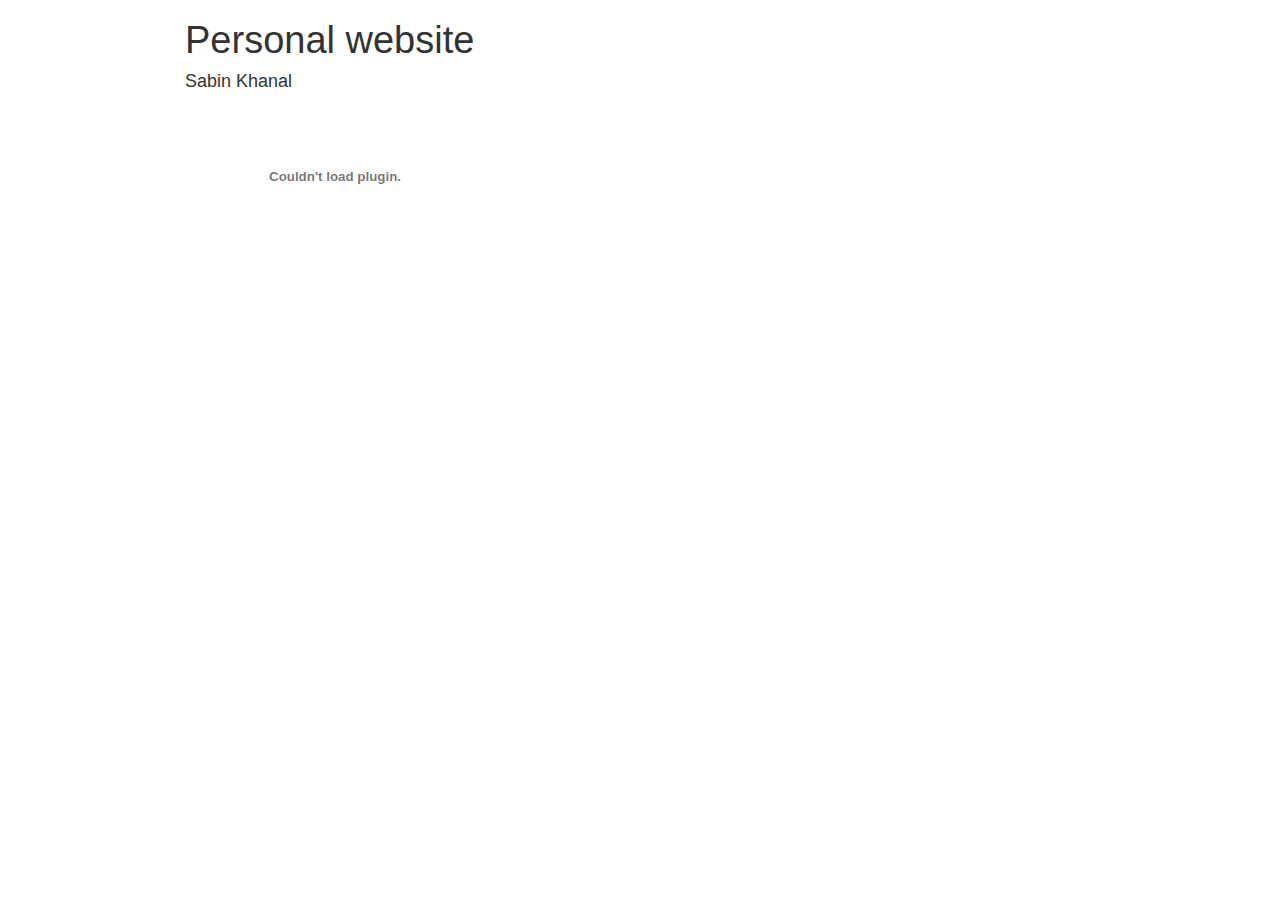
==== index.html @ 3c370a6c "index" ====
<!DOCTYPE html>

<html>

<head>

<meta charset="utf-8" />
<meta name="generator" content="pandoc" />
<meta http-equiv="X-UA-Compatible" content="IE=EDGE" />


<meta name="author" content="Sabin Khanal" />


<title>Personal website</title>

<script>// Pandoc 2.9 adds attributes on both header and div. We remove the former (to
// be compatible with the behavior of Pandoc < 2.8).
document.addEventListener('DOMContentLoaded', function(e) {
  var hs = document.querySelectorAll("div.section[class*='level'] > :first-child");
  var i, h, a;
  for (i = 0; i < hs.length; i++) {
    h = hs[i];
    if (!/^h[1-6]$/i.test(h.tagName)) continue;  // it should be a header h1-h6
    a = h.attributes;
    while (a.length > 0) h.removeAttribute(a[0].name);
  }
});
</script>
<script>/*! jQuery v3.6.0 | (c) OpenJS Foundation and other contributors | jquery.org/license */
!function(e,t){"use strict";"object"==typeof module&&"object"==typeof module.exports?module.exports=e.document?t(e,!0):function(e){if(!e.document)throw new Error("jQuery requires a window with a document");return t(e)}:t(e)}("undefined"!=typeof window?window:this,function(C,e){"use strict";var t=[],r=Object.getPrototypeOf,s=t.slice,g=t.flat?function(e){return t.flat.call(e)}:function(e){return t.concat.apply([],e)},u=t.push,i=t.indexOf,n={},o=n.toString,v=n.hasOwnProperty,a=v.toString,l=a.call(Object),y={},m=function(e){return"function"==typeof e&&"number"!=typeof e.nodeType&&"function"!=typeof e.item},x=function(e){return null!=e&&e===e.window},E=C.document,c={type:!0,src:!0,nonce:!0,noModule:!0};function b(e,t,n){var r,i,o=(n=n||E).createElement("script");if(o.text=e,t)for(r in c)(i=t[r]||t.getAttribute&&t.getAttribute(r))&&o.setAttribute(r,i);n.head.appendChild(o).parentNode.removeChild(o)}function w(e){return null==e?e+"":"object"==typeof e||"function"==typeof e?n[o.call(e)]||"object":typeof e}var f="3.6.0",S=function(e,t){return new S.fn.init(e,t)};function p(e){var t=!!e&&"length"in e&&e.length,n=w(e);return!m(e)&&!x(e)&&("array"===n||0===t||"number"==typeof t&&0<t&&t-1 in e)}S.fn=S.prototype={jquery:f,constructor:S,length:0,toArray:function(){return s.call(this)},get:function(e){return null==e?s.call(this):e<0?this[e+this.length]:this[e]},pushStack:function(e){var t=S.merge(this.constructor(),e);return t.prevObject=this,t},each:function(e){return S.each(this,e)},map:function(n){return this.pushStack(S.map(this,function(e,t){return n.call(e,t,e)}))},slice:function(){return this.pushStack(s.apply(this,arguments))},first:function(){return this.eq(0)},last:function(){return this.eq(-1)},even:function(){return this.pushStack(S.grep(this,function(e,t){return(t+1)%2}))},odd:function(){return this.pushStack(S.grep(this,function(e,t){return t%2}))},eq:function(e){var t=this.length,n=+e+(e<0?t:0);return this.pushStack(0<=n&&n<t?[this[n]]:[])},end:function(){return this.prevObject||this.constructor()},push:u,sort:t.sort,splice:t.splice},S.extend=S.fn.extend=function(){var e,t,n,r,i,o,a=arguments[0]||{},s=1,u=arguments.length,l=!1;for("boolean"==typeof a&&(l=a,a=arguments[s]||{},s++),"object"==typeof a||m(a)||(a={}),s===u&&(a=this,s--);s<u;s++)if(null!=(e=arguments[s]))for(t in e)r=e[t],"__proto__"!==t&&a!==r&&(l&&r&&(S.isPlainObject(r)||(i=Array.isArray(r)))?(n=a[t],o=i&&!Array.isArray(n)?[]:i||S.isPlainObject(n)?n:{},i=!1,a[t]=S.extend(l,o,r)):void 0!==r&&(a[t]=r));return a},S.extend({expando:"jQuery"+(f+Math.random()).replace(/\D/g,""),isReady:!0,error:function(e){throw new Error(e)},noop:function(){},isPlainObject:function(e){var t,n;return!(!e||"[object Object]"!==o.call(e))&&(!(t=r(e))||"function"==typeof(n=v.call(t,"constructor")&&t.constructor)&&a.call(n)===l)},isEmptyObject:function(e){var t;for(t in e)return!1;return!0},globalEval:function(e,t,n){b(e,{nonce:t&&t.nonce},n)},each:function(e,t){var n,r=0;if(p(e)){for(n=e.length;r<n;r++)if(!1===t.call(e[r],r,e[r]))break}else for(r in e)if(!1===t.call(e[r],r,e[r]))break;return e},makeArray:function(e,t){var n=t||[];return null!=e&&(p(Object(e))?S.merge(n,"string"==typeof e?[e]:e):u.call(n,e)),n},inArray:function(e,t,n){return null==t?-1:i.call(t,e,n)},merge:function(e,t){for(var n=+t.length,r=0,i=e.length;r<n;r++)e[i++]=t[r];return e.length=i,e},grep:function(e,t,n){for(var r=[],i=0,o=e.length,a=!n;i<o;i++)!t(e[i],i)!==a&&r.push(e[i]);return r},map:function(e,t,n){var r,i,o=0,a=[];if(p(e))for(r=e.length;o<r;o++)null!=(i=t(e[o],o,n))&&a.push(i);else for(o in e)null!=(i=t(e[o],o,n))&&a.push(i);return g(a)},guid:1,support:y}),"function"==typeof Symbol&&(S.fn[Symbol.iterator]=t[Symbol.iterator]),S.each("Boolean Number String Function Array Date RegExp Object Error Symbol".split(" "),function(e,t){n["[object "+t+"]"]=t.toLowerCase()});var d=function(n){var e,d,b,o,i,h,f,g,w,u,l,T,C,a,E,v,s,c,y,S="sizzle"+1*new Date,p=n.document,k=0,r=0,m=ue(),x=ue(),A=ue(),N=ue(),j=function(e,t){return e===t&&(l=!0),0},D={}.hasOwnProperty,t=[],q=t.pop,L=t.push,H=t.push,O=t.slice,P=function(e,t){for(var n=0,r=e.length;n<r;n++)if(e[n]===t)return n;return-1},R="checked|selected|async|autofocus|autoplay|controls|defer|disabled|hidden|ismap|loop|multiple|open|readonly|required|scoped",M="[\\x20\\t\\r\\n\\f]",I="(?:\\\\[\\da-fA-F]{1,6}"+M+"?|\\\\[^\\r\\n\\f]|[\\w-]|[^\0-\\x7f])+",W="\\["+M+"*("+I+")(?:"+M+"*([*^$|!~]?=)"+M+"*(?:'((?:\\\\.|[^\\\\'])*)'|\"((?:\\\\.|[^\\\\\"])*)\"|("+I+"))|)"+M+"*\\]",F=":("+I+")(?:\\((('((?:\\\\.|[^\\\\'])*)'|\"((?:\\\\.|[^\\\\\"])*)\")|((?:\\\\.|[^\\\\()[\\]]|"+W+")*)|.*)\\)|)",B=new RegExp(M+"+","g"),$=new RegExp("^"+M+"+|((?:^|[^\\\\])(?:\\\\.)*)"+M+"+$","g"),_=new RegExp("^"+M+"*,"+M+"*"),z=new RegExp("^"+M+"*([>+~]|"+M+")"+M+"*"),U=new RegExp(M+"|>"),X=new RegExp(F),V=new RegExp("^"+I+"$"),G={ID:new RegExp("^#("+I+")"),CLASS:new RegExp("^\\.("+I+")"),TAG:new RegExp("^("+I+"|[*])"),ATTR:new RegExp("^"+W),PSEUDO:new RegExp("^"+F),CHILD:new RegExp("^:(only|first|last|nth|nth-last)-(child|of-type)(?:\\("+M+"*(even|odd|(([+-]|)(\\d*)n|)"+M+"*(?:([+-]|)"+M+"*(\\d+)|))"+M+"*\\)|)","i"),bool:new RegExp("^(?:"+R+")$","i"),needsContext:new RegExp("^"+M+"*[>+~]|:(even|odd|eq|gt|lt|nth|first|last)(?:\\("+M+"*((?:-\\d)?\\d*)"+M+"*\\)|)(?=[^-]|$)","i")},Y=/HTML$/i,Q=/^(?:input|select|textarea|button)$/i,J=/^h\d$/i,K=/^[^{]+\{\s*\[native \w/,Z=/^(?:#([\w-]+)|(\w+)|\.([\w-]+))$/,ee=/[+~]/,te=new RegExp("\\\\[\\da-fA-F]{1,6}"+M+"?|\\\\([^\\r\\n\\f])","g"),ne=function(e,t){var n="0x"+e.slice(1)-65536;return t||(n<0?String.fromCharCode(n+65536):String.fromCharCode(n>>10|55296,1023&n|56320))},re=/([\0-\x1f\x7f]|^-?\d)|^-$|[^\0-\x1f\x7f-\uFFFF\w-]/g,ie=function(e,t){return t?"\0"===e?"\ufffd":e.slice(0,-1)+"\\"+e.charCodeAt(e.length-1).toString(16)+" ":"\\"+e},oe=function(){T()},ae=be(function(e){return!0===e.disabled&&"fieldset"===e.nodeName.toLowerCase()},{dir:"parentNode",next:"legend"});try{H.apply(t=O.call(p.childNodes),p.childNodes),t[p.childNodes.length].nodeType}catch(e){H={apply:t.length?function(e,t){L.apply(e,O.call(t))}:function(e,t){var n=e.length,r=0;while(e[n++]=t[r++]);e.length=n-1}}}function se(t,e,n,r){var i,o,a,s,u,l,c,f=e&&e.ownerDocument,p=e?e.nodeType:9;if(n=n||[],"string"!=typeof t||!t||1!==p&&9!==p&&11!==p)return n;if(!r&&(T(e),e=e||C,E)){if(11!==p&&(u=Z.exec(t)))if(i=u[1]){if(9===p){if(!(a=e.getElementById(i)))return n;if(a.id===i)return n.push(a),n}else if(f&&(a=f.getElementById(i))&&y(e,a)&&a.id===i)return n.push(a),n}else{if(u[2])return H.apply(n,e.getElementsByTagName(t)),n;if((i=u[3])&&d.getElementsByClassName&&e.getElementsByClassName)return H.apply(n,e.getElementsByClassName(i)),n}if(d.qsa&&!N[t+" "]&&(!v||!v.test(t))&&(1!==p||"object"!==e.nodeName.toLowerCase())){if(c=t,f=e,1===p&&(U.test(t)||z.test(t))){(f=ee.test(t)&&ye(e.parentNode)||e)===e&&d.scope||((s=e.getAttribute("id"))?s=s.replace(re,ie):e.setAttribute("id",s=S)),o=(l=h(t)).length;while(o--)l[o]=(s?"#"+s:":scope")+" "+xe(l[o]);c=l.join(",")}try{return H.apply(n,f.querySelectorAll(c)),n}catch(e){N(t,!0)}finally{s===S&&e.removeAttribute("id")}}}return g(t.replace($,"$1"),e,n,r)}function ue(){var r=[];return function e(t,n){return r.push(t+" ")>b.cacheLength&&delete e[r.shift()],e[t+" "]=n}}function le(e){return e[S]=!0,e}function ce(e){var t=C.createElement("fieldset");try{return!!e(t)}catch(e){return!1}finally{t.parentNode&&t.parentNode.removeChild(t),t=null}}function fe(e,t){var n=e.split("|"),r=n.length;while(r--)b.attrHandle[n[r]]=t}function pe(e,t){var n=t&&e,r=n&&1===e.nodeType&&1===t.nodeType&&e.sourceIndex-t.sourceIndex;if(r)return r;if(n)while(n=n.nextSibling)if(n===t)return-1;return e?1:-1}function de(t){return function(e){return"input"===e.nodeName.toLowerCase()&&e.type===t}}function he(n){return function(e){var t=e.nodeName.toLowerCase();return("input"===t||"button"===t)&&e.type===n}}function ge(t){return function(e){return"form"in e?e.parentNode&&!1===e.disabled?"label"in e?"label"in e.parentNode?e.parentNode.disabled===t:e.disabled===t:e.isDisabled===t||e.isDisabled!==!t&&ae(e)===t:e.disabled===t:"label"in e&&e.disabled===t}}function ve(a){return le(function(o){return o=+o,le(function(e,t){var n,r=a([],e.length,o),i=r.length;while(i--)e[n=r[i]]&&(e[n]=!(t[n]=e[n]))})})}function ye(e){return e&&"undefined"!=typeof e.getElementsByTagName&&e}for(e in d=se.support={},i=se.isXML=function(e){var t=e&&e.namespaceURI,n=e&&(e.ownerDocument||e).documentElement;return!Y.test(t||n&&n.nodeName||"HTML")},T=se.setDocument=function(e){var t,n,r=e?e.ownerDocument||e:p;return r!=C&&9===r.nodeType&&r.documentElement&&(a=(C=r).documentElement,E=!i(C),p!=C&&(n=C.defaultView)&&n.top!==n&&(n.addEventListener?n.addEventListener("unload",oe,!1):n.attachEvent&&n.attachEvent("onunload",oe)),d.scope=ce(function(e){return a.appendChild(e).appendChild(C.createElement("div")),"undefined"!=typeof e.querySelectorAll&&!e.querySelectorAll(":scope fieldset div").length}),d.attributes=ce(function(e){return e.className="i",!e.getAttribute("className")}),d.getElementsByTagName=ce(function(e){return e.appendChild(C.createComment("")),!e.getElementsByTagName("*").length}),d.getElementsByClassName=K.test(C.getElementsByClassName),d.getById=ce(function(e){return a.appendChild(e).id=S,!C.getElementsByName||!C.getElementsByName(S).length}),d.getById?(b.filter.ID=function(e){var t=e.replace(te,ne);return function(e){return e.getAttribute("id")===t}},b.find.ID=function(e,t){if("undefined"!=typeof t.getElementById&&E){var n=t.getElementById(e);return n?[n]:[]}}):(b.filter.ID=function(e){var n=e.replace(te,ne);return function(e){var t="undefined"!=typeof e.getAttributeNode&&e.getAttributeNode("id");return t&&t.value===n}},b.find.ID=function(e,t){if("undefined"!=typeof t.getElementById&&E){var n,r,i,o=t.getElementById(e);if(o){if((n=o.getAttributeNode("id"))&&n.value===e)return[o];i=t.getElementsByName(e),r=0;while(o=i[r++])if((n=o.getAttributeNode("id"))&&n.value===e)return[o]}return[]}}),b.find.TAG=d.getElementsByTagName?function(e,t){return"undefined"!=typeof t.getElementsByTagName?t.getElementsByTagName(e):d.qsa?t.querySelectorAll(e):void 0}:function(e,t){var n,r=[],i=0,o=t.getElementsByTagName(e);if("*"===e){while(n=o[i++])1===n.nodeType&&r.push(n);return r}return o},b.find.CLASS=d.getElementsByClassName&&function(e,t){if("undefined"!=typeof t.getElementsByClassName&&E)return t.getElementsByClassName(e)},s=[],v=[],(d.qsa=K.test(C.querySelectorAll))&&(ce(function(e){var t;a.appendChild(e).innerHTML="<a id='"+S+"'></a><select id='"+S+"-\r\\' msallowcapture=''><option selected=''></option></select>",e.querySelectorAll("[msallowcapture^='']").length&&v.push("[*^$]="+M+"*(?:''|\"\")"),e.querySelectorAll("[selected]").length||v.push("\\["+M+"*(?:value|"+R+")"),e.querySelectorAll("[id~="+S+"-]").length||v.push("~="),(t=C.createElement("input")).setAttribute("name",""),e.appendChild(t),e.querySelectorAll("[name='']").length||v.push("\\["+M+"*name"+M+"*="+M+"*(?:''|\"\")"),e.querySelectorAll(":checked").length||v.push(":checked"),e.querySelectorAll("a#"+S+"+*").length||v.push(".#.+[+~]"),e.querySelectorAll("\\\f"),v.push("[\\r\\n\\f]")}),ce(function(e){e.innerHTML="<a href='' disabled='disabled'></a><select disabled='disabled'><option/></select>";var t=C.createElement("input");t.setAttribute("type","hidden"),e.appendChild(t).setAttribute("name","D"),e.querySelectorAll("[name=d]").length&&v.push("name"+M+"*[*^$|!~]?="),2!==e.querySelectorAll(":enabled").length&&v.push(":enabled",":disabled"),a.appendChild(e).disabled=!0,2!==e.querySelectorAll(":disabled").length&&v.push(":enabled",":disabled"),e.querySelectorAll("*,:x"),v.push(",.*:")})),(d.matchesSelector=K.test(c=a.matches||a.webkitMatchesSelector||a.mozMatchesSelector||a.oMatchesSelector||a.msMatchesSelector))&&ce(function(e){d.disconnectedMatch=c.call(e,"*"),c.call(e,"[s!='']:x"),s.push("!=",F)}),v=v.length&&new RegExp(v.join("|")),s=s.length&&new RegExp(s.join("|")),t=K.test(a.compareDocumentPosition),y=t||K.test(a.contains)?function(e,t){var n=9===e.nodeType?e.documentElement:e,r=t&&t.parentNode;return e===r||!(!r||1!==r.nodeType||!(n.contains?n.contains(r):e.compareDocumentPosition&&16&e.compareDocumentPosition(r)))}:function(e,t){if(t)while(t=t.parentNode)if(t===e)return!0;return!1},j=t?function(e,t){if(e===t)return l=!0,0;var n=!e.compareDocumentPosition-!t.compareDocumentPosition;return n||(1&(n=(e.ownerDocument||e)==(t.ownerDocument||t)?e.compareDocumentPosition(t):1)||!d.sortDetached&&t.compareDocumentPosition(e)===n?e==C||e.ownerDocument==p&&y(p,e)?-1:t==C||t.ownerDocument==p&&y(p,t)?1:u?P(u,e)-P(u,t):0:4&n?-1:1)}:function(e,t){if(e===t)return l=!0,0;var n,r=0,i=e.parentNode,o=t.parentNode,a=[e],s=[t];if(!i||!o)return e==C?-1:t==C?1:i?-1:o?1:u?P(u,e)-P(u,t):0;if(i===o)return pe(e,t);n=e;while(n=n.parentNode)a.unshift(n);n=t;while(n=n.parentNode)s.unshift(n);while(a[r]===s[r])r++;return r?pe(a[r],s[r]):a[r]==p?-1:s[r]==p?1:0}),C},se.matches=function(e,t){return se(e,null,null,t)},se.matchesSelector=function(e,t){if(T(e),d.matchesSelector&&E&&!N[t+" "]&&(!s||!s.test(t))&&(!v||!v.test(t)))try{var n=c.call(e,t);if(n||d.disconnectedMatch||e.document&&11!==e.document.nodeType)return n}catch(e){N(t,!0)}return 0<se(t,C,null,[e]).length},se.contains=function(e,t){return(e.ownerDocument||e)!=C&&T(e),y(e,t)},se.attr=function(e,t){(e.ownerDocument||e)!=C&&T(e);var n=b.attrHandle[t.toLowerCase()],r=n&&D.call(b.attrHandle,t.toLowerCase())?n(e,t,!E):void 0;return void 0!==r?r:d.attributes||!E?e.getAttribute(t):(r=e.getAttributeNode(t))&&r.specified?r.value:null},se.escape=function(e){return(e+"").replace(re,ie)},se.error=function(e){throw new Error("Syntax error, unrecognized expression: "+e)},se.uniqueSort=function(e){var t,n=[],r=0,i=0;if(l=!d.detectDuplicates,u=!d.sortStable&&e.slice(0),e.sort(j),l){while(t=e[i++])t===e[i]&&(r=n.push(i));while(r--)e.splice(n[r],1)}return u=null,e},o=se.getText=function(e){var t,n="",r=0,i=e.nodeType;if(i){if(1===i||9===i||11===i){if("string"==typeof e.textContent)return e.textContent;for(e=e.firstChild;e;e=e.nextSibling)n+=o(e)}else if(3===i||4===i)return e.nodeValue}else while(t=e[r++])n+=o(t);return n},(b=se.selectors={cacheLength:50,createPseudo:le,match:G,attrHandle:{},find:{},relative:{">":{dir:"parentNode",first:!0}," ":{dir:"parentNode"},"+":{dir:"previousSibling",first:!0},"~":{dir:"previousSibling"}},preFilter:{ATTR:function(e){return e[1]=e[1].replace(te,ne),e[3]=(e[3]||e[4]||e[5]||"").replace(te,ne),"~="===e[2]&&(e[3]=" "+e[3]+" "),e.slice(0,4)},CHILD:function(e){return e[1]=e[1].toLowerCase(),"nth"===e[1].slice(0,3)?(e[3]||se.error(e[0]),e[4]=+(e[4]?e[5]+(e[6]||1):2*("even"===e[3]||"odd"===e[3])),e[5]=+(e[7]+e[8]||"odd"===e[3])):e[3]&&se.error(e[0]),e},PSEUDO:function(e){var t,n=!e[6]&&e[2];return G.CHILD.test(e[0])?null:(e[3]?e[2]=e[4]||e[5]||"":n&&X.test(n)&&(t=h(n,!0))&&(t=n.indexOf(")",n.length-t)-n.length)&&(e[0]=e[0].slice(0,t),e[2]=n.slice(0,t)),e.slice(0,3))}},filter:{TAG:function(e){var t=e.replace(te,ne).toLowerCase();return"*"===e?function(){return!0}:function(e){return e.nodeName&&e.nodeName.toLowerCase()===t}},CLASS:function(e){var t=m[e+" "];return t||(t=new RegExp("(^|"+M+")"+e+"("+M+"|$)"))&&m(e,function(e){return t.test("string"==typeof e.className&&e.className||"undefined"!=typeof e.getAttribute&&e.getAttribute("class")||"")})},ATTR:function(n,r,i){return function(e){var t=se.attr(e,n);return null==t?"!="===r:!r||(t+="","="===r?t===i:"!="===r?t!==i:"^="===r?i&&0===t.indexOf(i):"*="===r?i&&-1<t.indexOf(i):"$="===r?i&&t.slice(-i.length)===i:"~="===r?-1<(" "+t.replace(B," ")+" ").indexOf(i):"|="===r&&(t===i||t.slice(0,i.length+1)===i+"-"))}},CHILD:function(h,e,t,g,v){var y="nth"!==h.slice(0,3),m="last"!==h.slice(-4),x="of-type"===e;return 1===g&&0===v?function(e){return!!e.parentNode}:function(e,t,n){var r,i,o,a,s,u,l=y!==m?"nextSibling":"previousSibling",c=e.parentNode,f=x&&e.nodeName.toLowerCase(),p=!n&&!x,d=!1;if(c){if(y){while(l){a=e;while(a=a[l])if(x?a.nodeName.toLowerCase()===f:1===a.nodeType)return!1;u=l="only"===h&&!u&&"nextSibling"}return!0}if(u=[m?c.firstChild:c.lastChild],m&&p){d=(s=(r=(i=(o=(a=c)[S]||(a[S]={}))[a.uniqueID]||(o[a.uniqueID]={}))[h]||[])[0]===k&&r[1])&&r[2],a=s&&c.childNodes[s];while(a=++s&&a&&a[l]||(d=s=0)||u.pop())if(1===a.nodeType&&++d&&a===e){i[h]=[k,s,d];break}}else if(p&&(d=s=(r=(i=(o=(a=e)[S]||(a[S]={}))[a.uniqueID]||(o[a.uniqueID]={}))[h]||[])[0]===k&&r[1]),!1===d)while(a=++s&&a&&a[l]||(d=s=0)||u.pop())if((x?a.nodeName.toLowerCase()===f:1===a.nodeType)&&++d&&(p&&((i=(o=a[S]||(a[S]={}))[a.uniqueID]||(o[a.uniqueID]={}))[h]=[k,d]),a===e))break;return(d-=v)===g||d%g==0&&0<=d/g}}},PSEUDO:function(e,o){var t,a=b.pseudos[e]||b.setFilters[e.toLowerCase()]||se.error("unsupported pseudo: "+e);return a[S]?a(o):1<a.length?(t=[e,e,"",o],b.setFilters.hasOwnProperty(e.toLowerCase())?le(function(e,t){var n,r=a(e,o),i=r.length;while(i--)e[n=P(e,r[i])]=!(t[n]=r[i])}):function(e){return a(e,0,t)}):a}},pseudos:{not:le(function(e){var r=[],i=[],s=f(e.replace($,"$1"));return s[S]?le(function(e,t,n,r){var i,o=s(e,null,r,[]),a=e.length;while(a--)(i=o[a])&&(e[a]=!(t[a]=i))}):function(e,t,n){return r[0]=e,s(r,null,n,i),r[0]=null,!i.pop()}}),has:le(function(t){return function(e){return 0<se(t,e).length}}),contains:le(function(t){return t=t.replace(te,ne),function(e){return-1<(e.textContent||o(e)).indexOf(t)}}),lang:le(function(n){return V.test(n||"")||se.error("unsupported lang: "+n),n=n.replace(te,ne).toLowerCase(),function(e){var t;do{if(t=E?e.lang:e.getAttribute("xml:lang")||e.getAttribute("lang"))return(t=t.toLowerCase())===n||0===t.indexOf(n+"-")}while((e=e.parentNode)&&1===e.nodeType);return!1}}),target:function(e){var t=n.location&&n.location.hash;return t&&t.slice(1)===e.id},root:function(e){return e===a},focus:function(e){return e===C.activeElement&&(!C.hasFocus||C.hasFocus())&&!!(e.type||e.href||~e.tabIndex)},enabled:ge(!1),disabled:ge(!0),checked:function(e){var t=e.nodeName.toLowerCase();return"input"===t&&!!e.checked||"option"===t&&!!e.selected},selected:function(e){return e.parentNode&&e.parentNode.selectedIndex,!0===e.selected},empty:function(e){for(e=e.firstChild;e;e=e.nextSibling)if(e.nodeType<6)return!1;return!0},parent:function(e){return!b.pseudos.empty(e)},header:function(e){return J.test(e.nodeName)},input:function(e){return Q.test(e.nodeName)},button:function(e){var t=e.nodeName.toLowerCase();return"input"===t&&"button"===e.type||"button"===t},text:function(e){var t;return"input"===e.nodeName.toLowerCase()&&"text"===e.type&&(null==(t=e.getAttribute("type"))||"text"===t.toLowerCase())},first:ve(function(){return[0]}),last:ve(function(e,t){return[t-1]}),eq:ve(function(e,t,n){return[n<0?n+t:n]}),even:ve(function(e,t){for(var n=0;n<t;n+=2)e.push(n);return e}),odd:ve(function(e,t){for(var n=1;n<t;n+=2)e.push(n);return e}),lt:ve(function(e,t,n){for(var r=n<0?n+t:t<n?t:n;0<=--r;)e.push(r);return e}),gt:ve(function(e,t,n){for(var r=n<0?n+t:n;++r<t;)e.push(r);return e})}}).pseudos.nth=b.pseudos.eq,{radio:!0,checkbox:!0,file:!0,password:!0,image:!0})b.pseudos[e]=de(e);for(e in{submit:!0,reset:!0})b.pseudos[e]=he(e);function me(){}function xe(e){for(var t=0,n=e.length,r="";t<n;t++)r+=e[t].value;return r}function be(s,e,t){var u=e.dir,l=e.next,c=l||u,f=t&&"parentNode"===c,p=r++;return e.first?function(e,t,n){while(e=e[u])if(1===e.nodeType||f)return s(e,t,n);return!1}:function(e,t,n){var r,i,o,a=[k,p];if(n){while(e=e[u])if((1===e.nodeType||f)&&s(e,t,n))return!0}else while(e=e[u])if(1===e.nodeType||f)if(i=(o=e[S]||(e[S]={}))[e.uniqueID]||(o[e.uniqueID]={}),l&&l===e.nodeName.toLowerCase())e=e[u]||e;else{if((r=i[c])&&r[0]===k&&r[1]===p)return a[2]=r[2];if((i[c]=a)[2]=s(e,t,n))return!0}return!1}}function we(i){return 1<i.length?function(e,t,n){var r=i.length;while(r--)if(!i[r](e,t,n))return!1;return!0}:i[0]}function Te(e,t,n,r,i){for(var o,a=[],s=0,u=e.length,l=null!=t;s<u;s++)(o=e[s])&&(n&&!n(o,r,i)||(a.push(o),l&&t.push(s)));return a}function Ce(d,h,g,v,y,e){return v&&!v[S]&&(v=Ce(v)),y&&!y[S]&&(y=Ce(y,e)),le(function(e,t,n,r){var i,o,a,s=[],u=[],l=t.length,c=e||function(e,t,n){for(var r=0,i=t.length;r<i;r++)se(e,t[r],n);return n}(h||"*",n.nodeType?[n]:n,[]),f=!d||!e&&h?c:Te(c,s,d,n,r),p=g?y||(e?d:l||v)?[]:t:f;if(g&&g(f,p,n,r),v){i=Te(p,u),v(i,[],n,r),o=i.length;while(o--)(a=i[o])&&(p[u[o]]=!(f[u[o]]=a))}if(e){if(y||d){if(y){i=[],o=p.length;while(o--)(a=p[o])&&i.push(f[o]=a);y(null,p=[],i,r)}o=p.length;while(o--)(a=p[o])&&-1<(i=y?P(e,a):s[o])&&(e[i]=!(t[i]=a))}}else p=Te(p===t?p.splice(l,p.length):p),y?y(null,t,p,r):H.apply(t,p)})}function Ee(e){for(var i,t,n,r=e.length,o=b.relative[e[0].type],a=o||b.relative[" "],s=o?1:0,u=be(function(e){return e===i},a,!0),l=be(function(e){return-1<P(i,e)},a,!0),c=[function(e,t,n){var r=!o&&(n||t!==w)||((i=t).nodeType?u(e,t,n):l(e,t,n));return i=null,r}];s<r;s++)if(t=b.relative[e[s].type])c=[be(we(c),t)];else{if((t=b.filter[e[s].type].apply(null,e[s].matches))[S]){for(n=++s;n<r;n++)if(b.relative[e[n].type])break;return Ce(1<s&&we(c),1<s&&xe(e.slice(0,s-1).concat({value:" "===e[s-2].type?"*":""})).replace($,"$1"),t,s<n&&Ee(e.slice(s,n)),n<r&&Ee(e=e.slice(n)),n<r&&xe(e))}c.push(t)}return we(c)}return me.prototype=b.filters=b.pseudos,b.setFilters=new me,h=se.tokenize=function(e,t){var n,r,i,o,a,s,u,l=x[e+" "];if(l)return t?0:l.slice(0);a=e,s=[],u=b.preFilter;while(a){for(o in n&&!(r=_.exec(a))||(r&&(a=a.slice(r[0].length)||a),s.push(i=[])),n=!1,(r=z.exec(a))&&(n=r.shift(),i.push({value:n,type:r[0].replace($," ")}),a=a.slice(n.length)),b.filter)!(r=G[o].exec(a))||u[o]&&!(r=u[o](r))||(n=r.shift(),i.push({value:n,type:o,matches:r}),a=a.slice(n.length));if(!n)break}return t?a.length:a?se.error(e):x(e,s).slice(0)},f=se.compile=function(e,t){var n,v,y,m,x,r,i=[],o=[],a=A[e+" "];if(!a){t||(t=h(e)),n=t.length;while(n--)(a=Ee(t[n]))[S]?i.push(a):o.push(a);(a=A(e,(v=o,m=0<(y=i).length,x=0<v.length,r=function(e,t,n,r,i){var o,a,s,u=0,l="0",c=e&&[],f=[],p=w,d=e||x&&b.find.TAG("*",i),h=k+=null==p?1:Math.random()||.1,g=d.length;for(i&&(w=t==C||t||i);l!==g&&null!=(o=d[l]);l++){if(x&&o){a=0,t||o.ownerDocument==C||(T(o),n=!E);while(s=v[a++])if(s(o,t||C,n)){r.push(o);break}i&&(k=h)}m&&((o=!s&&o)&&u--,e&&c.push(o))}if(u+=l,m&&l!==u){a=0;while(s=y[a++])s(c,f,t,n);if(e){if(0<u)while(l--)c[l]||f[l]||(f[l]=q.call(r));f=Te(f)}H.apply(r,f),i&&!e&&0<f.length&&1<u+y.length&&se.uniqueSort(r)}return i&&(k=h,w=p),c},m?le(r):r))).selector=e}return a},g=se.select=function(e,t,n,r){var i,o,a,s,u,l="function"==typeof e&&e,c=!r&&h(e=l.selector||e);if(n=n||[],1===c.length){if(2<(o=c[0]=c[0].slice(0)).length&&"ID"===(a=o[0]).type&&9===t.nodeType&&E&&b.relative[o[1].type]){if(!(t=(b.find.ID(a.matches[0].replace(te,ne),t)||[])[0]))return n;l&&(t=t.parentNode),e=e.slice(o.shift().value.length)}i=G.needsContext.test(e)?0:o.length;while(i--){if(a=o[i],b.relative[s=a.type])break;if((u=b.find[s])&&(r=u(a.matches[0].replace(te,ne),ee.test(o[0].type)&&ye(t.parentNode)||t))){if(o.splice(i,1),!(e=r.length&&xe(o)))return H.apply(n,r),n;break}}}return(l||f(e,c))(r,t,!E,n,!t||ee.test(e)&&ye(t.parentNode)||t),n},d.sortStable=S.split("").sort(j).join("")===S,d.detectDuplicates=!!l,T(),d.sortDetached=ce(function(e){return 1&e.compareDocumentPosition(C.createElement("fieldset"))}),ce(function(e){return e.innerHTML="<a href='#'></a>","#"===e.firstChild.getAttribute("href")})||fe("type|href|height|width",function(e,t,n){if(!n)return e.getAttribute(t,"type"===t.toLowerCase()?1:2)}),d.attributes&&ce(function(e){return e.innerHTML="<input/>",e.firstChild.setAttribute("value",""),""===e.firstChild.getAttribute("value")})||fe("value",function(e,t,n){if(!n&&"input"===e.nodeName.toLowerCase())return e.defaultValue}),ce(function(e){return null==e.getAttribute("disabled")})||fe(R,function(e,t,n){var r;if(!n)return!0===e[t]?t.toLowerCase():(r=e.getAttributeNode(t))&&r.specified?r.value:null}),se}(C);S.find=d,S.expr=d.selectors,S.expr[":"]=S.expr.pseudos,S.uniqueSort=S.unique=d.uniqueSort,S.text=d.getText,S.isXMLDoc=d.isXML,S.contains=d.contains,S.escapeSelector=d.escape;var h=function(e,t,n){var r=[],i=void 0!==n;while((e=e[t])&&9!==e.nodeType)if(1===e.nodeType){if(i&&S(e).is(n))break;r.push(e)}return r},T=function(e,t){for(var n=[];e;e=e.nextSibling)1===e.nodeType&&e!==t&&n.push(e);return n},k=S.expr.match.needsContext;function A(e,t){return e.nodeName&&e.nodeName.toLowerCase()===t.toLowerCase()}var N=/^<([a-z][^\/\0>:\x20\t\r\n\f]*)[\x20\t\r\n\f]*\/?>(?:<\/\1>|)$/i;function j(e,n,r){return m(n)?S.grep(e,function(e,t){return!!n.call(e,t,e)!==r}):n.nodeType?S.grep(e,function(e){return e===n!==r}):"string"!=typeof n?S.grep(e,function(e){return-1<i.call(n,e)!==r}):S.filter(n,e,r)}S.filter=function(e,t,n){var r=t[0];return n&&(e=":not("+e+")"),1===t.length&&1===r.nodeType?S.find.matchesSelector(r,e)?[r]:[]:S.find.matches(e,S.grep(t,function(e){return 1===e.nodeType}))},S.fn.extend({find:function(e){var t,n,r=this.length,i=this;if("string"!=typeof e)return this.pushStack(S(e).filter(function(){for(t=0;t<r;t++)if(S.contains(i[t],this))return!0}));for(n=this.pushStack([]),t=0;t<r;t++)S.find(e,i[t],n);return 1<r?S.uniqueSort(n):n},filter:function(e){return this.pushStack(j(this,e||[],!1))},not:function(e){return this.pushStack(j(this,e||[],!0))},is:function(e){return!!j(this,"string"==typeof e&&k.test(e)?S(e):e||[],!1).length}});var D,q=/^(?:\s*(<[\w\W]+>)[^>]*|#([\w-]+))$/;(S.fn.init=function(e,t,n){var r,i;if(!e)return this;if(n=n||D,"string"==typeof e){if(!(r="<"===e[0]&&">"===e[e.length-1]&&3<=e.length?[null,e,null]:q.exec(e))||!r[1]&&t)return!t||t.jquery?(t||n).find(e):this.constructor(t).find(e);if(r[1]){if(t=t instanceof S?t[0]:t,S.merge(this,S.parseHTML(r[1],t&&t.nodeType?t.ownerDocument||t:E,!0)),N.test(r[1])&&S.isPlainObject(t))for(r in t)m(this[r])?this[r](t[r]):this.attr(r,t[r]);return this}return(i=E.getElementById(r[2]))&&(this[0]=i,this.length=1),this}return e.nodeType?(this[0]=e,this.length=1,this):m(e)?void 0!==n.ready?n.ready(e):e(S):S.makeArray(e,this)}).prototype=S.fn,D=S(E);var L=/^(?:parents|prev(?:Until|All))/,H={children:!0,contents:!0,next:!0,prev:!0};function O(e,t){while((e=e[t])&&1!==e.nodeType);return e}S.fn.extend({has:function(e){var t=S(e,this),n=t.length;return this.filter(function(){for(var e=0;e<n;e++)if(S.contains(this,t[e]))return!0})},closest:function(e,t){var n,r=0,i=this.length,o=[],a="string"!=typeof e&&S(e);if(!k.test(e))for(;r<i;r++)for(n=this[r];n&&n!==t;n=n.parentNode)if(n.nodeType<11&&(a?-1<a.index(n):1===n.nodeType&&S.find.matchesSelector(n,e))){o.push(n);break}return this.pushStack(1<o.length?S.uniqueSort(o):o)},index:function(e){return e?"string"==typeof e?i.call(S(e),this[0]):i.call(this,e.jquery?e[0]:e):this[0]&&this[0].parentNode?this.first().prevAll().length:-1},add:function(e,t){return this.pushStack(S.uniqueSort(S.merge(this.get(),S(e,t))))},addBack:function(e){return this.add(null==e?this.prevObject:this.prevObject.filter(e))}}),S.each({parent:function(e){var t=e.parentNode;return t&&11!==t.nodeType?t:null},parents:function(e){return h(e,"parentNode")},parentsUntil:function(e,t,n){return h(e,"parentNode",n)},next:function(e){return O(e,"nextSibling")},prev:function(e){return O(e,"previousSibling")},nextAll:function(e){return h(e,"nextSibling")},prevAll:function(e){return h(e,"previousSibling")},nextUntil:function(e,t,n){return h(e,"nextSibling",n)},prevUntil:function(e,t,n){return h(e,"previousSibling",n)},siblings:function(e){return T((e.parentNode||{}).firstChild,e)},children:function(e){return T(e.firstChild)},contents:function(e){return null!=e.contentDocument&&r(e.contentDocument)?e.contentDocument:(A(e,"template")&&(e=e.content||e),S.merge([],e.childNodes))}},function(r,i){S.fn[r]=function(e,t){var n=S.map(this,i,e);return"Until"!==r.slice(-5)&&(t=e),t&&"string"==typeof t&&(n=S.filter(t,n)),1<this.length&&(H[r]||S.uniqueSort(n),L.test(r)&&n.reverse()),this.pushStack(n)}});var P=/[^\x20\t\r\n\f]+/g;function R(e){return e}function M(e){throw e}function I(e,t,n,r){var i;try{e&&m(i=e.promise)?i.call(e).done(t).fail(n):e&&m(i=e.then)?i.call(e,t,n):t.apply(void 0,[e].slice(r))}catch(e){n.apply(void 0,[e])}}S.Callbacks=function(r){var e,n;r="string"==typeof r?(e=r,n={},S.each(e.match(P)||[],function(e,t){n[t]=!0}),n):S.extend({},r);var i,t,o,a,s=[],u=[],l=-1,c=function(){for(a=a||r.once,o=i=!0;u.length;l=-1){t=u.shift();while(++l<s.length)!1===s[l].apply(t[0],t[1])&&r.stopOnFalse&&(l=s.length,t=!1)}r.memory||(t=!1),i=!1,a&&(s=t?[]:"")},f={add:function(){return s&&(t&&!i&&(l=s.length-1,u.push(t)),function n(e){S.each(e,function(e,t){m(t)?r.unique&&f.has(t)||s.push(t):t&&t.length&&"string"!==w(t)&&n(t)})}(arguments),t&&!i&&c()),this},remove:function(){return S.each(arguments,function(e,t){var n;while(-1<(n=S.inArray(t,s,n)))s.splice(n,1),n<=l&&l--}),this},has:function(e){return e?-1<S.inArray(e,s):0<s.length},empty:function(){return s&&(s=[]),this},disable:function(){return a=u=[],s=t="",this},disabled:function(){return!s},lock:function(){return a=u=[],t||i||(s=t=""),this},locked:function(){return!!a},fireWith:function(e,t){return a||(t=[e,(t=t||[]).slice?t.slice():t],u.push(t),i||c()),this},fire:function(){return f.fireWith(this,arguments),this},fired:function(){return!!o}};return f},S.extend({Deferred:function(e){var o=[["notify","progress",S.Callbacks("memory"),S.Callbacks("memory"),2],["resolve","done",S.Callbacks("once memory"),S.Callbacks("once memory"),0,"resolved"],["reject","fail",S.Callbacks("once memory"),S.Callbacks("once memory"),1,"rejected"]],i="pending",a={state:function(){return i},always:function(){return s.done(arguments).fail(arguments),this},"catch":function(e){return a.then(null,e)},pipe:function(){var i=arguments;return S.Deferred(function(r){S.each(o,function(e,t){var n=m(i[t[4]])&&i[t[4]];s[t[1]](function(){var e=n&&n.apply(this,arguments);e&&m(e.promise)?e.promise().progress(r.notify).done(r.resolve).fail(r.reject):r[t[0]+"With"](this,n?[e]:arguments)})}),i=null}).promise()},then:function(t,n,r){var u=0;function l(i,o,a,s){return function(){var n=this,r=arguments,e=function(){var e,t;if(!(i<u)){if((e=a.apply(n,r))===o.promise())throw new TypeError("Thenable self-resolution");t=e&&("object"==typeof e||"function"==typeof e)&&e.then,m(t)?s?t.call(e,l(u,o,R,s),l(u,o,M,s)):(u++,t.call(e,l(u,o,R,s),l(u,o,M,s),l(u,o,R,o.notifyWith))):(a!==R&&(n=void 0,r=[e]),(s||o.resolveWith)(n,r))}},t=s?e:function(){try{e()}catch(e){S.Deferred.exceptionHook&&S.Deferred.exceptionHook(e,t.stackTrace),u<=i+1&&(a!==M&&(n=void 0,r=[e]),o.rejectWith(n,r))}};i?t():(S.Deferred.getStackHook&&(t.stackTrace=S.Deferred.getStackHook()),C.setTimeout(t))}}return S.Deferred(function(e){o[0][3].add(l(0,e,m(r)?r:R,e.notifyWith)),o[1][3].add(l(0,e,m(t)?t:R)),o[2][3].add(l(0,e,m(n)?n:M))}).promise()},promise:function(e){return null!=e?S.extend(e,a):a}},s={};return S.each(o,function(e,t){var n=t[2],r=t[5];a[t[1]]=n.add,r&&n.add(function(){i=r},o[3-e][2].disable,o[3-e][3].disable,o[0][2].lock,o[0][3].lock),n.add(t[3].fire),s[t[0]]=function(){return s[t[0]+"With"](this===s?void 0:this,arguments),this},s[t[0]+"With"]=n.fireWith}),a.promise(s),e&&e.call(s,s),s},when:function(e){var n=arguments.length,t=n,r=Array(t),i=s.call(arguments),o=S.Deferred(),a=function(t){return function(e){r[t]=this,i[t]=1<arguments.length?s.call(arguments):e,--n||o.resolveWith(r,i)}};if(n<=1&&(I(e,o.done(a(t)).resolve,o.reject,!n),"pending"===o.state()||m(i[t]&&i[t].then)))return o.then();while(t--)I(i[t],a(t),o.reject);return o.promise()}});var W=/^(Eval|Internal|Range|Reference|Syntax|Type|URI)Error$/;S.Deferred.exceptionHook=function(e,t){C.console&&C.console.warn&&e&&W.test(e.name)&&C.console.warn("jQuery.Deferred exception: "+e.message,e.stack,t)},S.readyException=function(e){C.setTimeout(function(){throw e})};var F=S.Deferred();function B(){E.removeEventListener("DOMContentLoaded",B),C.removeEventListener("load",B),S.ready()}S.fn.ready=function(e){return F.then(e)["catch"](function(e){S.readyException(e)}),this},S.extend({isReady:!1,readyWait:1,ready:function(e){(!0===e?--S.readyWait:S.isReady)||(S.isReady=!0)!==e&&0<--S.readyWait||F.resolveWith(E,[S])}}),S.ready.then=F.then,"complete"===E.readyState||"loading"!==E.readyState&&!E.documentElement.doScroll?C.setTimeout(S.ready):(E.addEventListener("DOMContentLoaded",B),C.addEventListener("load",B));var $=function(e,t,n,r,i,o,a){var s=0,u=e.length,l=null==n;if("object"===w(n))for(s in i=!0,n)$(e,t,s,n[s],!0,o,a);else if(void 0!==r&&(i=!0,m(r)||(a=!0),l&&(a?(t.call(e,r),t=null):(l=t,t=function(e,t,n){return l.call(S(e),n)})),t))for(;s<u;s++)t(e[s],n,a?r:r.call(e[s],s,t(e[s],n)));return i?e:l?t.call(e):u?t(e[0],n):o},_=/^-ms-/,z=/-([a-z])/g;function U(e,t){return t.toUpperCase()}function X(e){return e.replace(_,"ms-").replace(z,U)}var V=function(e){return 1===e.nodeType||9===e.nodeType||!+e.nodeType};function G(){this.expando=S.expando+G.uid++}G.uid=1,G.prototype={cache:function(e){var t=e[this.expando];return t||(t={},V(e)&&(e.nodeType?e[this.expando]=t:Object.defineProperty(e,this.expando,{value:t,configurable:!0}))),t},set:function(e,t,n){var r,i=this.cache(e);if("string"==typeof t)i[X(t)]=n;else for(r in t)i[X(r)]=t[r];return i},get:function(e,t){return void 0===t?this.cache(e):e[this.expando]&&e[this.expando][X(t)]},access:function(e,t,n){return void 0===t||t&&"string"==typeof t&&void 0===n?this.get(e,t):(this.set(e,t,n),void 0!==n?n:t)},remove:function(e,t){var n,r=e[this.expando];if(void 0!==r){if(void 0!==t){n=(t=Array.isArray(t)?t.map(X):(t=X(t))in r?[t]:t.match(P)||[]).length;while(n--)delete r[t[n]]}(void 0===t||S.isEmptyObject(r))&&(e.nodeType?e[this.expando]=void 0:delete e[this.expando])}},hasData:function(e){var t=e[this.expando];return void 0!==t&&!S.isEmptyObject(t)}};var Y=new G,Q=new G,J=/^(?:\{[\w\W]*\}|\[[\w\W]*\])$/,K=/[A-Z]/g;function Z(e,t,n){var r,i;if(void 0===n&&1===e.nodeType)if(r="data-"+t.replace(K,"-$&").toLowerCase(),"string"==typeof(n=e.getAttribute(r))){try{n="true"===(i=n)||"false"!==i&&("null"===i?null:i===+i+""?+i:J.test(i)?JSON.parse(i):i)}catch(e){}Q.set(e,t,n)}else n=void 0;return n}S.extend({hasData:function(e){return Q.hasData(e)||Y.hasData(e)},data:function(e,t,n){return Q.access(e,t,n)},removeData:function(e,t){Q.remove(e,t)},_data:function(e,t,n){return Y.access(e,t,n)},_removeData:function(e,t){Y.remove(e,t)}}),S.fn.extend({data:function(n,e){var t,r,i,o=this[0],a=o&&o.attributes;if(void 0===n){if(this.length&&(i=Q.get(o),1===o.nodeType&&!Y.get(o,"hasDataAttrs"))){t=a.length;while(t--)a[t]&&0===(r=a[t].name).indexOf("data-")&&(r=X(r.slice(5)),Z(o,r,i[r]));Y.set(o,"hasDataAttrs",!0)}return i}return"object"==typeof n?this.each(function(){Q.set(this,n)}):$(this,function(e){var t;if(o&&void 0===e)return void 0!==(t=Q.get(o,n))?t:void 0!==(t=Z(o,n))?t:void 0;this.each(function(){Q.set(this,n,e)})},null,e,1<arguments.length,null,!0)},removeData:function(e){return this.each(function(){Q.remove(this,e)})}}),S.extend({queue:function(e,t,n){var r;if(e)return t=(t||"fx")+"queue",r=Y.get(e,t),n&&(!r||Array.isArray(n)?r=Y.access(e,t,S.makeArray(n)):r.push(n)),r||[]},dequeue:function(e,t){t=t||"fx";var n=S.queue(e,t),r=n.length,i=n.shift(),o=S._queueHooks(e,t);"inprogress"===i&&(i=n.shift(),r--),i&&("fx"===t&&n.unshift("inprogress"),delete o.stop,i.call(e,function(){S.dequeue(e,t)},o)),!r&&o&&o.empty.fire()},_queueHooks:function(e,t){var n=t+"queueHooks";return Y.get(e,n)||Y.access(e,n,{empty:S.Callbacks("once memory").add(function(){Y.remove(e,[t+"queue",n])})})}}),S.fn.extend({queue:function(t,n){var e=2;return"string"!=typeof t&&(n=t,t="fx",e--),arguments.length<e?S.queue(this[0],t):void 0===n?this:this.each(function(){var e=S.queue(this,t,n);S._queueHooks(this,t),"fx"===t&&"inprogress"!==e[0]&&S.dequeue(this,t)})},dequeue:function(e){return this.each(function(){S.dequeue(this,e)})},clearQueue:function(e){return this.queue(e||"fx",[])},promise:function(e,t){var n,r=1,i=S.Deferred(),o=this,a=this.length,s=function(){--r||i.resolveWith(o,[o])};"string"!=typeof e&&(t=e,e=void 0),e=e||"fx";while(a--)(n=Y.get(o[a],e+"queueHooks"))&&n.empty&&(r++,n.empty.add(s));return s(),i.promise(t)}});var ee=/[+-]?(?:\d*\.|)\d+(?:[eE][+-]?\d+|)/.source,te=new RegExp("^(?:([+-])=|)("+ee+")([a-z%]*)$","i"),ne=["Top","Right","Bottom","Left"],re=E.documentElement,ie=function(e){return S.contains(e.ownerDocument,e)},oe={composed:!0};re.getRootNode&&(ie=function(e){return S.contains(e.ownerDocument,e)||e.getRootNode(oe)===e.ownerDocument});var ae=function(e,t){return"none"===(e=t||e).style.display||""===e.style.display&&ie(e)&&"none"===S.css(e,"display")};function se(e,t,n,r){var i,o,a=20,s=r?function(){return r.cur()}:function(){return S.css(e,t,"")},u=s(),l=n&&n[3]||(S.cssNumber[t]?"":"px"),c=e.nodeType&&(S.cssNumber[t]||"px"!==l&&+u)&&te.exec(S.css(e,t));if(c&&c[3]!==l){u/=2,l=l||c[3],c=+u||1;while(a--)S.style(e,t,c+l),(1-o)*(1-(o=s()/u||.5))<=0&&(a=0),c/=o;c*=2,S.style(e,t,c+l),n=n||[]}return n&&(c=+c||+u||0,i=n[1]?c+(n[1]+1)*n[2]:+n[2],r&&(r.unit=l,r.start=c,r.end=i)),i}var ue={};function le(e,t){for(var n,r,i,o,a,s,u,l=[],c=0,f=e.length;c<f;c++)(r=e[c]).style&&(n=r.style.display,t?("none"===n&&(l[c]=Y.get(r,"display")||null,l[c]||(r.style.display="")),""===r.style.display&&ae(r)&&(l[c]=(u=a=o=void 0,a=(i=r).ownerDocument,s=i.nodeName,(u=ue[s])||(o=a.body.appendChild(a.createElement(s)),u=S.css(o,"display"),o.parentNode.removeChild(o),"none"===u&&(u="block"),ue[s]=u)))):"none"!==n&&(l[c]="none",Y.set(r,"display",n)));for(c=0;c<f;c++)null!=l[c]&&(e[c].style.display=l[c]);return e}S.fn.extend({show:function(){return le(this,!0)},hide:function(){return le(this)},toggle:function(e){return"boolean"==typeof e?e?this.show():this.hide():this.each(function(){ae(this)?S(this).show():S(this).hide()})}});var ce,fe,pe=/^(?:checkbox|radio)$/i,de=/<([a-z][^\/\0>\x20\t\r\n\f]*)/i,he=/^$|^module$|\/(?:java|ecma)script/i;ce=E.createDocumentFragment().appendChild(E.createElement("div")),(fe=E.createElement("input")).setAttribute("type","radio"),fe.setAttribute("checked","checked"),fe.setAttribute("name","t"),ce.appendChild(fe),y.checkClone=ce.cloneNode(!0).cloneNode(!0).lastChild.checked,ce.innerHTML="<textarea>x</textarea>",y.noCloneChecked=!!ce.cloneNode(!0).lastChild.defaultValue,ce.innerHTML="<option></option>",y.option=!!ce.lastChild;var ge={thead:[1,"<table>","</table>"],col:[2,"<table><colgroup>","</colgroup></table>"],tr:[2,"<table><tbody>","</tbody></table>"],td:[3,"<table><tbody><tr>","</tr></tbody></table>"],_default:[0,"",""]};function ve(e,t){var n;return n="undefined"!=typeof e.getElementsByTagName?e.getElementsByTagName(t||"*"):"undefined"!=typeof e.querySelectorAll?e.querySelectorAll(t||"*"):[],void 0===t||t&&A(e,t)?S.merge([e],n):n}function ye(e,t){for(var n=0,r=e.length;n<r;n++)Y.set(e[n],"globalEval",!t||Y.get(t[n],"globalEval"))}ge.tbody=ge.tfoot=ge.colgroup=ge.caption=ge.thead,ge.th=ge.td,y.option||(ge.optgroup=ge.option=[1,"<select multiple='multiple'>","</select>"]);var me=/<|&#?\w+;/;function xe(e,t,n,r,i){for(var o,a,s,u,l,c,f=t.createDocumentFragment(),p=[],d=0,h=e.length;d<h;d++)if((o=e[d])||0===o)if("object"===w(o))S.merge(p,o.nodeType?[o]:o);else if(me.test(o)){a=a||f.appendChild(t.createElement("div")),s=(de.exec(o)||["",""])[1].toLowerCase(),u=ge[s]||ge._default,a.innerHTML=u[1]+S.htmlPrefilter(o)+u[2],c=u[0];while(c--)a=a.lastChild;S.merge(p,a.childNodes),(a=f.firstChild).textContent=""}else p.push(t.createTextNode(o));f.textContent="",d=0;while(o=p[d++])if(r&&-1<S.inArray(o,r))i&&i.push(o);else if(l=ie(o),a=ve(f.appendChild(o),"script"),l&&ye(a),n){c=0;while(o=a[c++])he.test(o.type||"")&&n.push(o)}return f}var be=/^([^.]*)(?:\.(.+)|)/;function we(){return!0}function Te(){return!1}function Ce(e,t){return e===function(){try{return E.activeElement}catch(e){}}()==("focus"===t)}function Ee(e,t,n,r,i,o){var a,s;if("object"==typeof t){for(s in"string"!=typeof n&&(r=r||n,n=void 0),t)Ee(e,s,n,r,t[s],o);return e}if(null==r&&null==i?(i=n,r=n=void 0):null==i&&("string"==typeof n?(i=r,r=void 0):(i=r,r=n,n=void 0)),!1===i)i=Te;else if(!i)return e;return 1===o&&(a=i,(i=function(e){return S().off(e),a.apply(this,arguments)}).guid=a.guid||(a.guid=S.guid++)),e.each(function(){S.event.add(this,t,i,r,n)})}function Se(e,i,o){o?(Y.set(e,i,!1),S.event.add(e,i,{namespace:!1,handler:function(e){var t,n,r=Y.get(this,i);if(1&e.isTrigger&&this[i]){if(r.length)(S.event.special[i]||{}).delegateType&&e.stopPropagation();else if(r=s.call(arguments),Y.set(this,i,r),t=o(this,i),this[i](),r!==(n=Y.get(this,i))||t?Y.set(this,i,!1):n={},r!==n)return e.stopImmediatePropagation(),e.preventDefault(),n&&n.value}else r.length&&(Y.set(this,i,{value:S.event.trigger(S.extend(r[0],S.Event.prototype),r.slice(1),this)}),e.stopImmediatePropagation())}})):void 0===Y.get(e,i)&&S.event.add(e,i,we)}S.event={global:{},add:function(t,e,n,r,i){var o,a,s,u,l,c,f,p,d,h,g,v=Y.get(t);if(V(t)){n.handler&&(n=(o=n).handler,i=o.selector),i&&S.find.matchesSelector(re,i),n.guid||(n.guid=S.guid++),(u=v.events)||(u=v.events=Object.create(null)),(a=v.handle)||(a=v.handle=function(e){return"undefined"!=typeof S&&S.event.triggered!==e.type?S.event.dispatch.apply(t,arguments):void 0}),l=(e=(e||"").match(P)||[""]).length;while(l--)d=g=(s=be.exec(e[l])||[])[1],h=(s[2]||"").split(".").sort(),d&&(f=S.event.special[d]||{},d=(i?f.delegateType:f.bindType)||d,f=S.event.special[d]||{},c=S.extend({type:d,origType:g,data:r,handler:n,guid:n.guid,selector:i,needsContext:i&&S.expr.match.needsContext.test(i),namespace:h.join(".")},o),(p=u[d])||((p=u[d]=[]).delegateCount=0,f.setup&&!1!==f.setup.call(t,r,h,a)||t.addEventListener&&t.addEventListener(d,a)),f.add&&(f.add.call(t,c),c.handler.guid||(c.handler.guid=n.guid)),i?p.splice(p.delegateCount++,0,c):p.push(c),S.event.global[d]=!0)}},remove:function(e,t,n,r,i){var o,a,s,u,l,c,f,p,d,h,g,v=Y.hasData(e)&&Y.get(e);if(v&&(u=v.events)){l=(t=(t||"").match(P)||[""]).length;while(l--)if(d=g=(s=be.exec(t[l])||[])[1],h=(s[2]||"").split(".").sort(),d){f=S.event.special[d]||{},p=u[d=(r?f.delegateType:f.bindType)||d]||[],s=s[2]&&new RegExp("(^|\\.)"+h.join("\\.(?:.*\\.|)")+"(\\.|$)"),a=o=p.length;while(o--)c=p[o],!i&&g!==c.origType||n&&n.guid!==c.guid||s&&!s.test(c.namespace)||r&&r!==c.selector&&("**"!==r||!c.selector)||(p.splice(o,1),c.selector&&p.delegateCount--,f.remove&&f.remove.call(e,c));a&&!p.length&&(f.teardown&&!1!==f.teardown.call(e,h,v.handle)||S.removeEvent(e,d,v.handle),delete u[d])}else for(d in u)S.event.remove(e,d+t[l],n,r,!0);S.isEmptyObject(u)&&Y.remove(e,"handle events")}},dispatch:function(e){var t,n,r,i,o,a,s=new Array(arguments.length),u=S.event.fix(e),l=(Y.get(this,"events")||Object.create(null))[u.type]||[],c=S.event.special[u.type]||{};for(s[0]=u,t=1;t<arguments.length;t++)s[t]=arguments[t];if(u.delegateTarget=this,!c.preDispatch||!1!==c.preDispatch.call(this,u)){a=S.event.handlers.call(this,u,l),t=0;while((i=a[t++])&&!u.isPropagationStopped()){u.currentTarget=i.elem,n=0;while((o=i.handlers[n++])&&!u.isImmediatePropagationStopped())u.rnamespace&&!1!==o.namespace&&!u.rnamespace.test(o.namespace)||(u.handleObj=o,u.data=o.data,void 0!==(r=((S.event.special[o.origType]||{}).handle||o.handler).apply(i.elem,s))&&!1===(u.result=r)&&(u.preventDefault(),u.stopPropagation()))}return c.postDispatch&&c.postDispatch.call(this,u),u.result}},handlers:function(e,t){var n,r,i,o,a,s=[],u=t.delegateCount,l=e.target;if(u&&l.nodeType&&!("click"===e.type&&1<=e.button))for(;l!==this;l=l.parentNode||this)if(1===l.nodeType&&("click"!==e.type||!0!==l.disabled)){for(o=[],a={},n=0;n<u;n++)void 0===a[i=(r=t[n]).selector+" "]&&(a[i]=r.needsContext?-1<S(i,this).index(l):S.find(i,this,null,[l]).length),a[i]&&o.push(r);o.length&&s.push({elem:l,handlers:o})}return l=this,u<t.length&&s.push({elem:l,handlers:t.slice(u)}),s},addProp:function(t,e){Object.defineProperty(S.Event.prototype,t,{enumerable:!0,configurable:!0,get:m(e)?function(){if(this.originalEvent)return e(this.originalEvent)}:function(){if(this.originalEvent)return this.originalEvent[t]},set:function(e){Object.defineProperty(this,t,{enumerable:!0,configurable:!0,writable:!0,value:e})}})},fix:function(e){return e[S.expando]?e:new S.Event(e)},special:{load:{noBubble:!0},click:{setup:function(e){var t=this||e;return pe.test(t.type)&&t.click&&A(t,"input")&&Se(t,"click",we),!1},trigger:function(e){var t=this||e;return pe.test(t.type)&&t.click&&A(t,"input")&&Se(t,"click"),!0},_default:function(e){var t=e.target;return pe.test(t.type)&&t.click&&A(t,"input")&&Y.get(t,"click")||A(t,"a")}},beforeunload:{postDispatch:function(e){void 0!==e.result&&e.originalEvent&&(e.originalEvent.returnValue=e.result)}}}},S.removeEvent=function(e,t,n){e.removeEventListener&&e.removeEventListener(t,n)},S.Event=function(e,t){if(!(this instanceof S.Event))return new S.Event(e,t);e&&e.type?(this.originalEvent=e,this.type=e.type,this.isDefaultPrevented=e.defaultPrevented||void 0===e.defaultPrevented&&!1===e.returnValue?we:Te,this.target=e.target&&3===e.target.nodeType?e.target.parentNode:e.target,this.currentTarget=e.currentTarget,this.relatedTarget=e.relatedTarget):this.type=e,t&&S.extend(this,t),this.timeStamp=e&&e.timeStamp||Date.now(),this[S.expando]=!0},S.Event.prototype={constructor:S.Event,isDefaultPrevented:Te,isPropagationStopped:Te,isImmediatePropagationStopped:Te,isSimulated:!1,preventDefault:function(){var e=this.originalEvent;this.isDefaultPrevented=we,e&&!this.isSimulated&&e.preventDefault()},stopPropagation:function(){var e=this.originalEvent;this.isPropagationStopped=we,e&&!this.isSimulated&&e.stopPropagation()},stopImmediatePropagation:function(){var e=this.originalEvent;this.isImmediatePropagationStopped=we,e&&!this.isSimulated&&e.stopImmediatePropagation(),this.stopPropagation()}},S.each({altKey:!0,bubbles:!0,cancelable:!0,changedTouches:!0,ctrlKey:!0,detail:!0,eventPhase:!0,metaKey:!0,pageX:!0,pageY:!0,shiftKey:!0,view:!0,"char":!0,code:!0,charCode:!0,key:!0,keyCode:!0,button:!0,buttons:!0,clientX:!0,clientY:!0,offsetX:!0,offsetY:!0,pointerId:!0,pointerType:!0,screenX:!0,screenY:!0,targetTouches:!0,toElement:!0,touches:!0,which:!0},S.event.addProp),S.each({focus:"focusin",blur:"focusout"},function(e,t){S.event.special[e]={setup:function(){return Se(this,e,Ce),!1},trigger:function(){return Se(this,e),!0},_default:function(){return!0},delegateType:t}}),S.each({mouseenter:"mouseover",mouseleave:"mouseout",pointerenter:"pointerover",pointerleave:"pointerout"},function(e,i){S.event.special[e]={delegateType:i,bindType:i,handle:function(e){var t,n=e.relatedTarget,r=e.handleObj;return n&&(n===this||S.contains(this,n))||(e.type=r.origType,t=r.handler.apply(this,arguments),e.type=i),t}}}),S.fn.extend({on:function(e,t,n,r){return Ee(this,e,t,n,r)},one:function(e,t,n,r){return Ee(this,e,t,n,r,1)},off:function(e,t,n){var r,i;if(e&&e.preventDefault&&e.handleObj)return r=e.handleObj,S(e.delegateTarget).off(r.namespace?r.origType+"."+r.namespace:r.origType,r.selector,r.handler),this;if("object"==typeof e){for(i in e)this.off(i,t,e[i]);return this}return!1!==t&&"function"!=typeof t||(n=t,t=void 0),!1===n&&(n=Te),this.each(function(){S.event.remove(this,e,n,t)})}});var ke=/<script|<style|<link/i,Ae=/checked\s*(?:[^=]|=\s*.checked.)/i,Ne=/^\s*<!(?:\[CDATA\[|--)|(?:\]\]|--)>\s*$/g;function je(e,t){return A(e,"table")&&A(11!==t.nodeType?t:t.firstChild,"tr")&&S(e).children("tbody")[0]||e}function De(e){return e.type=(null!==e.getAttribute("type"))+"/"+e.type,e}function qe(e){return"true/"===(e.type||"").slice(0,5)?e.type=e.type.slice(5):e.removeAttribute("type"),e}function Le(e,t){var n,r,i,o,a,s;if(1===t.nodeType){if(Y.hasData(e)&&(s=Y.get(e).events))for(i in Y.remove(t,"handle events"),s)for(n=0,r=s[i].length;n<r;n++)S.event.add(t,i,s[i][n]);Q.hasData(e)&&(o=Q.access(e),a=S.extend({},o),Q.set(t,a))}}function He(n,r,i,o){r=g(r);var e,t,a,s,u,l,c=0,f=n.length,p=f-1,d=r[0],h=m(d);if(h||1<f&&"string"==typeof d&&!y.checkClone&&Ae.test(d))return n.each(function(e){var t=n.eq(e);h&&(r[0]=d.call(this,e,t.html())),He(t,r,i,o)});if(f&&(t=(e=xe(r,n[0].ownerDocument,!1,n,o)).firstChild,1===e.childNodes.length&&(e=t),t||o)){for(s=(a=S.map(ve(e,"script"),De)).length;c<f;c++)u=e,c!==p&&(u=S.clone(u,!0,!0),s&&S.merge(a,ve(u,"script"))),i.call(n[c],u,c);if(s)for(l=a[a.length-1].ownerDocument,S.map(a,qe),c=0;c<s;c++)u=a[c],he.test(u.type||"")&&!Y.access(u,"globalEval")&&S.contains(l,u)&&(u.src&&"module"!==(u.type||"").toLowerCase()?S._evalUrl&&!u.noModule&&S._evalUrl(u.src,{nonce:u.nonce||u.getAttribute("nonce")},l):b(u.textContent.replace(Ne,""),u,l))}return n}function Oe(e,t,n){for(var r,i=t?S.filter(t,e):e,o=0;null!=(r=i[o]);o++)n||1!==r.nodeType||S.cleanData(ve(r)),r.parentNode&&(n&&ie(r)&&ye(ve(r,"script")),r.parentNode.removeChild(r));return e}S.extend({htmlPrefilter:function(e){return e},clone:function(e,t,n){var r,i,o,a,s,u,l,c=e.cloneNode(!0),f=ie(e);if(!(y.noCloneChecked||1!==e.nodeType&&11!==e.nodeType||S.isXMLDoc(e)))for(a=ve(c),r=0,i=(o=ve(e)).length;r<i;r++)s=o[r],u=a[r],void 0,"input"===(l=u.nodeName.toLowerCase())&&pe.test(s.type)?u.checked=s.checked:"input"!==l&&"textarea"!==l||(u.defaultValue=s.defaultValue);if(t)if(n)for(o=o||ve(e),a=a||ve(c),r=0,i=o.length;r<i;r++)Le(o[r],a[r]);else Le(e,c);return 0<(a=ve(c,"script")).length&&ye(a,!f&&ve(e,"script")),c},cleanData:function(e){for(var t,n,r,i=S.event.special,o=0;void 0!==(n=e[o]);o++)if(V(n)){if(t=n[Y.expando]){if(t.events)for(r in t.events)i[r]?S.event.remove(n,r):S.removeEvent(n,r,t.handle);n[Y.expando]=void 0}n[Q.expando]&&(n[Q.expando]=void 0)}}}),S.fn.extend({detach:function(e){return Oe(this,e,!0)},remove:function(e){return Oe(this,e)},text:function(e){return $(this,function(e){return void 0===e?S.text(this):this.empty().each(function(){1!==this.nodeType&&11!==this.nodeType&&9!==this.nodeType||(this.textContent=e)})},null,e,arguments.length)},append:function(){return He(this,arguments,function(e){1!==this.nodeType&&11!==this.nodeType&&9!==this.nodeType||je(this,e).appendChild(e)})},prepend:function(){return He(this,arguments,function(e){if(1===this.nodeType||11===this.nodeType||9===this.nodeType){var t=je(this,e);t.insertBefore(e,t.firstChild)}})},before:function(){return He(this,arguments,function(e){this.parentNode&&this.parentNode.insertBefore(e,this)})},after:function(){return He(this,arguments,function(e){this.parentNode&&this.parentNode.insertBefore(e,this.nextSibling)})},empty:function(){for(var e,t=0;null!=(e=this[t]);t++)1===e.nodeType&&(S.cleanData(ve(e,!1)),e.textContent="");return this},clone:function(e,t){return e=null!=e&&e,t=null==t?e:t,this.map(function(){return S.clone(this,e,t)})},html:function(e){return $(this,function(e){var t=this[0]||{},n=0,r=this.length;if(void 0===e&&1===t.nodeType)return t.innerHTML;if("string"==typeof e&&!ke.test(e)&&!ge[(de.exec(e)||["",""])[1].toLowerCase()]){e=S.htmlPrefilter(e);try{for(;n<r;n++)1===(t=this[n]||{}).nodeType&&(S.cleanData(ve(t,!1)),t.innerHTML=e);t=0}catch(e){}}t&&this.empty().append(e)},null,e,arguments.length)},replaceWith:function(){var n=[];return He(this,arguments,function(e){var t=this.parentNode;S.inArray(this,n)<0&&(S.cleanData(ve(this)),t&&t.replaceChild(e,this))},n)}}),S.each({appendTo:"append",prependTo:"prepend",insertBefore:"before",insertAfter:"after",replaceAll:"replaceWith"},function(e,a){S.fn[e]=function(e){for(var t,n=[],r=S(e),i=r.length-1,o=0;o<=i;o++)t=o===i?this:this.clone(!0),S(r[o])[a](t),u.apply(n,t.get());return this.pushStack(n)}});var Pe=new RegExp("^("+ee+")(?!px)[a-z%]+$","i"),Re=function(e){var t=e.ownerDocument.defaultView;return t&&t.opener||(t=C),t.getComputedStyle(e)},Me=function(e,t,n){var r,i,o={};for(i in t)o[i]=e.style[i],e.style[i]=t[i];for(i in r=n.call(e),t)e.style[i]=o[i];return r},Ie=new RegExp(ne.join("|"),"i");function We(e,t,n){var r,i,o,a,s=e.style;return(n=n||Re(e))&&(""!==(a=n.getPropertyValue(t)||n[t])||ie(e)||(a=S.style(e,t)),!y.pixelBoxStyles()&&Pe.test(a)&&Ie.test(t)&&(r=s.width,i=s.minWidth,o=s.maxWidth,s.minWidth=s.maxWidth=s.width=a,a=n.width,s.width=r,s.minWidth=i,s.maxWidth=o)),void 0!==a?a+"":a}function Fe(e,t){return{get:function(){if(!e())return(this.get=t).apply(this,arguments);delete this.get}}}!function(){function e(){if(l){u.style.cssText="position:absolute;left:-11111px;width:60px;margin-top:1px;padding:0;border:0",l.style.cssText="position:relative;display:block;box-sizing:border-box;overflow:scroll;margin:auto;border:1px;padding:1px;width:60%;top:1%",re.appendChild(u).appendChild(l);var e=C.getComputedStyle(l);n="1%"!==e.top,s=12===t(e.marginLeft),l.style.right="60%",o=36===t(e.right),r=36===t(e.width),l.style.position="absolute",i=12===t(l.offsetWidth/3),re.removeChild(u),l=null}}function t(e){return Math.round(parseFloat(e))}var n,r,i,o,a,s,u=E.createElement("div"),l=E.createElement("div");l.style&&(l.style.backgroundClip="content-box",l.cloneNode(!0).style.backgroundClip="",y.clearCloneStyle="content-box"===l.style.backgroundClip,S.extend(y,{boxSizingReliable:function(){return e(),r},pixelBoxStyles:function(){return e(),o},pixelPosition:function(){return e(),n},reliableMarginLeft:function(){return e(),s},scrollboxSize:function(){return e(),i},reliableTrDimensions:function(){var e,t,n,r;return null==a&&(e=E.createElement("table"),t=E.createElement("tr"),n=E.createElement("div"),e.style.cssText="position:absolute;left:-11111px;border-collapse:separate",t.style.cssText="border:1px solid",t.style.height="1px",n.style.height="9px",n.style.display="block",re.appendChild(e).appendChild(t).appendChild(n),r=C.getComputedStyle(t),a=parseInt(r.height,10)+parseInt(r.borderTopWidth,10)+parseInt(r.borderBottomWidth,10)===t.offsetHeight,re.removeChild(e)),a}}))}();var Be=["Webkit","Moz","ms"],$e=E.createElement("div").style,_e={};function ze(e){var t=S.cssProps[e]||_e[e];return t||(e in $e?e:_e[e]=function(e){var t=e[0].toUpperCase()+e.slice(1),n=Be.length;while(n--)if((e=Be[n]+t)in $e)return e}(e)||e)}var Ue=/^(none|table(?!-c[ea]).+)/,Xe=/^--/,Ve={position:"absolute",visibility:"hidden",display:"block"},Ge={letterSpacing:"0",fontWeight:"400"};function Ye(e,t,n){var r=te.exec(t);return r?Math.max(0,r[2]-(n||0))+(r[3]||"px"):t}function Qe(e,t,n,r,i,o){var a="width"===t?1:0,s=0,u=0;if(n===(r?"border":"content"))return 0;for(;a<4;a+=2)"margin"===n&&(u+=S.css(e,n+ne[a],!0,i)),r?("content"===n&&(u-=S.css(e,"padding"+ne[a],!0,i)),"margin"!==n&&(u-=S.css(e,"border"+ne[a]+"Width",!0,i))):(u+=S.css(e,"padding"+ne[a],!0,i),"padding"!==n?u+=S.css(e,"border"+ne[a]+"Width",!0,i):s+=S.css(e,"border"+ne[a]+"Width",!0,i));return!r&&0<=o&&(u+=Math.max(0,Math.ceil(e["offset"+t[0].toUpperCase()+t.slice(1)]-o-u-s-.5))||0),u}function Je(e,t,n){var r=Re(e),i=(!y.boxSizingReliable()||n)&&"border-box"===S.css(e,"boxSizing",!1,r),o=i,a=We(e,t,r),s="offset"+t[0].toUpperCase()+t.slice(1);if(Pe.test(a)){if(!n)return a;a="auto"}return(!y.boxSizingReliable()&&i||!y.reliableTrDimensions()&&A(e,"tr")||"auto"===a||!parseFloat(a)&&"inline"===S.css(e,"display",!1,r))&&e.getClientRects().length&&(i="border-box"===S.css(e,"boxSizing",!1,r),(o=s in e)&&(a=e[s])),(a=parseFloat(a)||0)+Qe(e,t,n||(i?"border":"content"),o,r,a)+"px"}function Ke(e,t,n,r,i){return new Ke.prototype.init(e,t,n,r,i)}S.extend({cssHooks:{opacity:{get:function(e,t){if(t){var n=We(e,"opacity");return""===n?"1":n}}}},cssNumber:{animationIterationCount:!0,columnCount:!0,fillOpacity:!0,flexGrow:!0,flexShrink:!0,fontWeight:!0,gridArea:!0,gridColumn:!0,gridColumnEnd:!0,gridColumnStart:!0,gridRow:!0,gridRowEnd:!0,gridRowStart:!0,lineHeight:!0,opacity:!0,order:!0,orphans:!0,widows:!0,zIndex:!0,zoom:!0},cssProps:{},style:function(e,t,n,r){if(e&&3!==e.nodeType&&8!==e.nodeType&&e.style){var i,o,a,s=X(t),u=Xe.test(t),l=e.style;if(u||(t=ze(s)),a=S.cssHooks[t]||S.cssHooks[s],void 0===n)return a&&"get"in a&&void 0!==(i=a.get(e,!1,r))?i:l[t];"string"===(o=typeof n)&&(i=te.exec(n))&&i[1]&&(n=se(e,t,i),o="number"),null!=n&&n==n&&("number"!==o||u||(n+=i&&i[3]||(S.cssNumber[s]?"":"px")),y.clearCloneStyle||""!==n||0!==t.indexOf("background")||(l[t]="inherit"),a&&"set"in a&&void 0===(n=a.set(e,n,r))||(u?l.setProperty(t,n):l[t]=n))}},css:function(e,t,n,r){var i,o,a,s=X(t);return Xe.test(t)||(t=ze(s)),(a=S.cssHooks[t]||S.cssHooks[s])&&"get"in a&&(i=a.get(e,!0,n)),void 0===i&&(i=We(e,t,r)),"normal"===i&&t in Ge&&(i=Ge[t]),""===n||n?(o=parseFloat(i),!0===n||isFinite(o)?o||0:i):i}}),S.each(["height","width"],function(e,u){S.cssHooks[u]={get:function(e,t,n){if(t)return!Ue.test(S.css(e,"display"))||e.getClientRects().length&&e.getBoundingClientRect().width?Je(e,u,n):Me(e,Ve,function(){return Je(e,u,n)})},set:function(e,t,n){var r,i=Re(e),o=!y.scrollboxSize()&&"absolute"===i.position,a=(o||n)&&"border-box"===S.css(e,"boxSizing",!1,i),s=n?Qe(e,u,n,a,i):0;return a&&o&&(s-=Math.ceil(e["offset"+u[0].toUpperCase()+u.slice(1)]-parseFloat(i[u])-Qe(e,u,"border",!1,i)-.5)),s&&(r=te.exec(t))&&"px"!==(r[3]||"px")&&(e.style[u]=t,t=S.css(e,u)),Ye(0,t,s)}}}),S.cssHooks.marginLeft=Fe(y.reliableMarginLeft,function(e,t){if(t)return(parseFloat(We(e,"marginLeft"))||e.getBoundingClientRect().left-Me(e,{marginLeft:0},function(){return e.getBoundingClientRect().left}))+"px"}),S.each({margin:"",padding:"",border:"Width"},function(i,o){S.cssHooks[i+o]={expand:function(e){for(var t=0,n={},r="string"==typeof e?e.split(" "):[e];t<4;t++)n[i+ne[t]+o]=r[t]||r[t-2]||r[0];return n}},"margin"!==i&&(S.cssHooks[i+o].set=Ye)}),S.fn.extend({css:function(e,t){return $(this,function(e,t,n){var r,i,o={},a=0;if(Array.isArray(t)){for(r=Re(e),i=t.length;a<i;a++)o[t[a]]=S.css(e,t[a],!1,r);return o}return void 0!==n?S.style(e,t,n):S.css(e,t)},e,t,1<arguments.length)}}),((S.Tween=Ke).prototype={constructor:Ke,init:function(e,t,n,r,i,o){this.elem=e,this.prop=n,this.easing=i||S.easing._default,this.options=t,this.start=this.now=this.cur(),this.end=r,this.unit=o||(S.cssNumber[n]?"":"px")},cur:function(){var e=Ke.propHooks[this.prop];return e&&e.get?e.get(this):Ke.propHooks._default.get(this)},run:function(e){var t,n=Ke.propHooks[this.prop];return this.options.duration?this.pos=t=S.easing[this.easing](e,this.options.duration*e,0,1,this.options.duration):this.pos=t=e,this.now=(this.end-this.start)*t+this.start,this.options.step&&this.options.step.call(this.elem,this.now,this),n&&n.set?n.set(this):Ke.propHooks._default.set(this),this}}).init.prototype=Ke.prototype,(Ke.propHooks={_default:{get:function(e){var t;return 1!==e.elem.nodeType||null!=e.elem[e.prop]&&null==e.elem.style[e.prop]?e.elem[e.prop]:(t=S.css(e.elem,e.prop,""))&&"auto"!==t?t:0},set:function(e){S.fx.step[e.prop]?S.fx.step[e.prop](e):1!==e.elem.nodeType||!S.cssHooks[e.prop]&&null==e.elem.style[ze(e.prop)]?e.elem[e.prop]=e.now:S.style(e.elem,e.prop,e.now+e.unit)}}}).scrollTop=Ke.propHooks.scrollLeft={set:function(e){e.elem.nodeType&&e.elem.parentNode&&(e.elem[e.prop]=e.now)}},S.easing={linear:function(e){return e},swing:function(e){return.5-Math.cos(e*Math.PI)/2},_default:"swing"},S.fx=Ke.prototype.init,S.fx.step={};var Ze,et,tt,nt,rt=/^(?:toggle|show|hide)$/,it=/queueHooks$/;function ot(){et&&(!1===E.hidden&&C.requestAnimationFrame?C.requestAnimationFrame(ot):C.setTimeout(ot,S.fx.interval),S.fx.tick())}function at(){return C.setTimeout(function(){Ze=void 0}),Ze=Date.now()}function st(e,t){var n,r=0,i={height:e};for(t=t?1:0;r<4;r+=2-t)i["margin"+(n=ne[r])]=i["padding"+n]=e;return t&&(i.opacity=i.width=e),i}function ut(e,t,n){for(var r,i=(lt.tweeners[t]||[]).concat(lt.tweeners["*"]),o=0,a=i.length;o<a;o++)if(r=i[o].call(n,t,e))return r}function lt(o,e,t){var n,a,r=0,i=lt.prefilters.length,s=S.Deferred().always(function(){delete u.elem}),u=function(){if(a)return!1;for(var e=Ze||at(),t=Math.max(0,l.startTime+l.duration-e),n=1-(t/l.duration||0),r=0,i=l.tweens.length;r<i;r++)l.tweens[r].run(n);return s.notifyWith(o,[l,n,t]),n<1&&i?t:(i||s.notifyWith(o,[l,1,0]),s.resolveWith(o,[l]),!1)},l=s.promise({elem:o,props:S.extend({},e),opts:S.extend(!0,{specialEasing:{},easing:S.easing._default},t),originalProperties:e,originalOptions:t,startTime:Ze||at(),duration:t.duration,tweens:[],createTween:function(e,t){var n=S.Tween(o,l.opts,e,t,l.opts.specialEasing[e]||l.opts.easing);return l.tweens.push(n),n},stop:function(e){var t=0,n=e?l.tweens.length:0;if(a)return this;for(a=!0;t<n;t++)l.tweens[t].run(1);return e?(s.notifyWith(o,[l,1,0]),s.resolveWith(o,[l,e])):s.rejectWith(o,[l,e]),this}}),c=l.props;for(!function(e,t){var n,r,i,o,a;for(n in e)if(i=t[r=X(n)],o=e[n],Array.isArray(o)&&(i=o[1],o=e[n]=o[0]),n!==r&&(e[r]=o,delete e[n]),(a=S.cssHooks[r])&&"expand"in a)for(n in o=a.expand(o),delete e[r],o)n in e||(e[n]=o[n],t[n]=i);else t[r]=i}(c,l.opts.specialEasing);r<i;r++)if(n=lt.prefilters[r].call(l,o,c,l.opts))return m(n.stop)&&(S._queueHooks(l.elem,l.opts.queue).stop=n.stop.bind(n)),n;return S.map(c,ut,l),m(l.opts.start)&&l.opts.start.call(o,l),l.progress(l.opts.progress).done(l.opts.done,l.opts.complete).fail(l.opts.fail).always(l.opts.always),S.fx.timer(S.extend(u,{elem:o,anim:l,queue:l.opts.queue})),l}S.Animation=S.extend(lt,{tweeners:{"*":[function(e,t){var n=this.createTween(e,t);return se(n.elem,e,te.exec(t),n),n}]},tweener:function(e,t){m(e)?(t=e,e=["*"]):e=e.match(P);for(var n,r=0,i=e.length;r<i;r++)n=e[r],lt.tweeners[n]=lt.tweeners[n]||[],lt.tweeners[n].unshift(t)},prefilters:[function(e,t,n){var r,i,o,a,s,u,l,c,f="width"in t||"height"in t,p=this,d={},h=e.style,g=e.nodeType&&ae(e),v=Y.get(e,"fxshow");for(r in n.queue||(null==(a=S._queueHooks(e,"fx")).unqueued&&(a.unqueued=0,s=a.empty.fire,a.empty.fire=function(){a.unqueued||s()}),a.unqueued++,p.always(function(){p.always(function(){a.unqueued--,S.queue(e,"fx").length||a.empty.fire()})})),t)if(i=t[r],rt.test(i)){if(delete t[r],o=o||"toggle"===i,i===(g?"hide":"show")){if("show"!==i||!v||void 0===v[r])continue;g=!0}d[r]=v&&v[r]||S.style(e,r)}if((u=!S.isEmptyObject(t))||!S.isEmptyObject(d))for(r in f&&1===e.nodeType&&(n.overflow=[h.overflow,h.overflowX,h.overflowY],null==(l=v&&v.display)&&(l=Y.get(e,"display")),"none"===(c=S.css(e,"display"))&&(l?c=l:(le([e],!0),l=e.style.display||l,c=S.css(e,"display"),le([e]))),("inline"===c||"inline-block"===c&&null!=l)&&"none"===S.css(e,"float")&&(u||(p.done(function(){h.display=l}),null==l&&(c=h.display,l="none"===c?"":c)),h.display="inline-block")),n.overflow&&(h.overflow="hidden",p.always(function(){h.overflow=n.overflow[0],h.overflowX=n.overflow[1],h.overflowY=n.overflow[2]})),u=!1,d)u||(v?"hidden"in v&&(g=v.hidden):v=Y.access(e,"fxshow",{display:l}),o&&(v.hidden=!g),g&&le([e],!0),p.done(function(){for(r in g||le([e]),Y.remove(e,"fxshow"),d)S.style(e,r,d[r])})),u=ut(g?v[r]:0,r,p),r in v||(v[r]=u.start,g&&(u.end=u.start,u.start=0))}],prefilter:function(e,t){t?lt.prefilters.unshift(e):lt.prefilters.push(e)}}),S.speed=function(e,t,n){var r=e&&"object"==typeof e?S.extend({},e):{complete:n||!n&&t||m(e)&&e,duration:e,easing:n&&t||t&&!m(t)&&t};return S.fx.off?r.duration=0:"number"!=typeof r.duration&&(r.duration in S.fx.speeds?r.duration=S.fx.speeds[r.duration]:r.duration=S.fx.speeds._default),null!=r.queue&&!0!==r.queue||(r.queue="fx"),r.old=r.complete,r.complete=function(){m(r.old)&&r.old.call(this),r.queue&&S.dequeue(this,r.queue)},r},S.fn.extend({fadeTo:function(e,t,n,r){return this.filter(ae).css("opacity",0).show().end().animate({opacity:t},e,n,r)},animate:function(t,e,n,r){var i=S.isEmptyObject(t),o=S.speed(e,n,r),a=function(){var e=lt(this,S.extend({},t),o);(i||Y.get(this,"finish"))&&e.stop(!0)};return a.finish=a,i||!1===o.queue?this.each(a):this.queue(o.queue,a)},stop:function(i,e,o){var a=function(e){var t=e.stop;delete e.stop,t(o)};return"string"!=typeof i&&(o=e,e=i,i=void 0),e&&this.queue(i||"fx",[]),this.each(function(){var e=!0,t=null!=i&&i+"queueHooks",n=S.timers,r=Y.get(this);if(t)r[t]&&r[t].stop&&a(r[t]);else for(t in r)r[t]&&r[t].stop&&it.test(t)&&a(r[t]);for(t=n.length;t--;)n[t].elem!==this||null!=i&&n[t].queue!==i||(n[t].anim.stop(o),e=!1,n.splice(t,1));!e&&o||S.dequeue(this,i)})},finish:function(a){return!1!==a&&(a=a||"fx"),this.each(function(){var e,t=Y.get(this),n=t[a+"queue"],r=t[a+"queueHooks"],i=S.timers,o=n?n.length:0;for(t.finish=!0,S.queue(this,a,[]),r&&r.stop&&r.stop.call(this,!0),e=i.length;e--;)i[e].elem===this&&i[e].queue===a&&(i[e].anim.stop(!0),i.splice(e,1));for(e=0;e<o;e++)n[e]&&n[e].finish&&n[e].finish.call(this);delete t.finish})}}),S.each(["toggle","show","hide"],function(e,r){var i=S.fn[r];S.fn[r]=function(e,t,n){return null==e||"boolean"==typeof e?i.apply(this,arguments):this.animate(st(r,!0),e,t,n)}}),S.each({slideDown:st("show"),slideUp:st("hide"),slideToggle:st("toggle"),fadeIn:{opacity:"show"},fadeOut:{opacity:"hide"},fadeToggle:{opacity:"toggle"}},function(e,r){S.fn[e]=function(e,t,n){return this.animate(r,e,t,n)}}),S.timers=[],S.fx.tick=function(){var e,t=0,n=S.timers;for(Ze=Date.now();t<n.length;t++)(e=n[t])()||n[t]!==e||n.splice(t--,1);n.length||S.fx.stop(),Ze=void 0},S.fx.timer=function(e){S.timers.push(e),S.fx.start()},S.fx.interval=13,S.fx.start=function(){et||(et=!0,ot())},S.fx.stop=function(){et=null},S.fx.speeds={slow:600,fast:200,_default:400},S.fn.delay=function(r,e){return r=S.fx&&S.fx.speeds[r]||r,e=e||"fx",this.queue(e,function(e,t){var n=C.setTimeout(e,r);t.stop=function(){C.clearTimeout(n)}})},tt=E.createElement("input"),nt=E.createElement("select").appendChild(E.createElement("option")),tt.type="checkbox",y.checkOn=""!==tt.value,y.optSelected=nt.selected,(tt=E.createElement("input")).value="t",tt.type="radio",y.radioValue="t"===tt.value;var ct,ft=S.expr.attrHandle;S.fn.extend({attr:function(e,t){return $(this,S.attr,e,t,1<arguments.length)},removeAttr:function(e){return this.each(function(){S.removeAttr(this,e)})}}),S.extend({attr:function(e,t,n){var r,i,o=e.nodeType;if(3!==o&&8!==o&&2!==o)return"undefined"==typeof e.getAttribute?S.prop(e,t,n):(1===o&&S.isXMLDoc(e)||(i=S.attrHooks[t.toLowerCase()]||(S.expr.match.bool.test(t)?ct:void 0)),void 0!==n?null===n?void S.removeAttr(e,t):i&&"set"in i&&void 0!==(r=i.set(e,n,t))?r:(e.setAttribute(t,n+""),n):i&&"get"in i&&null!==(r=i.get(e,t))?r:null==(r=S.find.attr(e,t))?void 0:r)},attrHooks:{type:{set:function(e,t){if(!y.radioValue&&"radio"===t&&A(e,"input")){var n=e.value;return e.setAttribute("type",t),n&&(e.value=n),t}}}},removeAttr:function(e,t){var n,r=0,i=t&&t.match(P);if(i&&1===e.nodeType)while(n=i[r++])e.removeAttribute(n)}}),ct={set:function(e,t,n){return!1===t?S.removeAttr(e,n):e.setAttribute(n,n),n}},S.each(S.expr.match.bool.source.match(/\w+/g),function(e,t){var a=ft[t]||S.find.attr;ft[t]=function(e,t,n){var r,i,o=t.toLowerCase();return n||(i=ft[o],ft[o]=r,r=null!=a(e,t,n)?o:null,ft[o]=i),r}});var pt=/^(?:input|select|textarea|button)$/i,dt=/^(?:a|area)$/i;function ht(e){return(e.match(P)||[]).join(" ")}function gt(e){return e.getAttribute&&e.getAttribute("class")||""}function vt(e){return Array.isArray(e)?e:"string"==typeof e&&e.match(P)||[]}S.fn.extend({prop:function(e,t){return $(this,S.prop,e,t,1<arguments.length)},removeProp:function(e){return this.each(function(){delete this[S.propFix[e]||e]})}}),S.extend({prop:function(e,t,n){var r,i,o=e.nodeType;if(3!==o&&8!==o&&2!==o)return 1===o&&S.isXMLDoc(e)||(t=S.propFix[t]||t,i=S.propHooks[t]),void 0!==n?i&&"set"in i&&void 0!==(r=i.set(e,n,t))?r:e[t]=n:i&&"get"in i&&null!==(r=i.get(e,t))?r:e[t]},propHooks:{tabIndex:{get:function(e){var t=S.find.attr(e,"tabindex");return t?parseInt(t,10):pt.test(e.nodeName)||dt.test(e.nodeName)&&e.href?0:-1}}},propFix:{"for":"htmlFor","class":"className"}}),y.optSelected||(S.propHooks.selected={get:function(e){var t=e.parentNode;return t&&t.parentNode&&t.parentNode.selectedIndex,null},set:function(e){var t=e.parentNode;t&&(t.selectedIndex,t.parentNode&&t.parentNode.selectedIndex)}}),S.each(["tabIndex","readOnly","maxLength","cellSpacing","cellPadding","rowSpan","colSpan","useMap","frameBorder","contentEditable"],function(){S.propFix[this.toLowerCase()]=this}),S.fn.extend({addClass:function(t){var e,n,r,i,o,a,s,u=0;if(m(t))return this.each(function(e){S(this).addClass(t.call(this,e,gt(this)))});if((e=vt(t)).length)while(n=this[u++])if(i=gt(n),r=1===n.nodeType&&" "+ht(i)+" "){a=0;while(o=e[a++])r.indexOf(" "+o+" ")<0&&(r+=o+" ");i!==(s=ht(r))&&n.setAttribute("class",s)}return this},removeClass:function(t){var e,n,r,i,o,a,s,u=0;if(m(t))return this.each(function(e){S(this).removeClass(t.call(this,e,gt(this)))});if(!arguments.length)return this.attr("class","");if((e=vt(t)).length)while(n=this[u++])if(i=gt(n),r=1===n.nodeType&&" "+ht(i)+" "){a=0;while(o=e[a++])while(-1<r.indexOf(" "+o+" "))r=r.replace(" "+o+" "," ");i!==(s=ht(r))&&n.setAttribute("class",s)}return this},toggleClass:function(i,t){var o=typeof i,a="string"===o||Array.isArray(i);return"boolean"==typeof t&&a?t?this.addClass(i):this.removeClass(i):m(i)?this.each(function(e){S(this).toggleClass(i.call(this,e,gt(this),t),t)}):this.each(function(){var e,t,n,r;if(a){t=0,n=S(this),r=vt(i);while(e=r[t++])n.hasClass(e)?n.removeClass(e):n.addClass(e)}else void 0!==i&&"boolean"!==o||((e=gt(this))&&Y.set(this,"__className__",e),this.setAttribute&&this.setAttribute("class",e||!1===i?"":Y.get(this,"__className__")||""))})},hasClass:function(e){var t,n,r=0;t=" "+e+" ";while(n=this[r++])if(1===n.nodeType&&-1<(" "+ht(gt(n))+" ").indexOf(t))return!0;return!1}});var yt=/\r/g;S.fn.extend({val:function(n){var r,e,i,t=this[0];return arguments.length?(i=m(n),this.each(function(e){var t;1===this.nodeType&&(null==(t=i?n.call(this,e,S(this).val()):n)?t="":"number"==typeof t?t+="":Array.isArray(t)&&(t=S.map(t,function(e){return null==e?"":e+""})),(r=S.valHooks[this.type]||S.valHooks[this.nodeName.toLowerCase()])&&"set"in r&&void 0!==r.set(this,t,"value")||(this.value=t))})):t?(r=S.valHooks[t.type]||S.valHooks[t.nodeName.toLowerCase()])&&"get"in r&&void 0!==(e=r.get(t,"value"))?e:"string"==typeof(e=t.value)?e.replace(yt,""):null==e?"":e:void 0}}),S.extend({valHooks:{option:{get:function(e){var t=S.find.attr(e,"value");return null!=t?t:ht(S.text(e))}},select:{get:function(e){var t,n,r,i=e.options,o=e.selectedIndex,a="select-one"===e.type,s=a?null:[],u=a?o+1:i.length;for(r=o<0?u:a?o:0;r<u;r++)if(((n=i[r]).selected||r===o)&&!n.disabled&&(!n.parentNode.disabled||!A(n.parentNode,"optgroup"))){if(t=S(n).val(),a)return t;s.push(t)}return s},set:function(e,t){var n,r,i=e.options,o=S.makeArray(t),a=i.length;while(a--)((r=i[a]).selected=-1<S.inArray(S.valHooks.option.get(r),o))&&(n=!0);return n||(e.selectedIndex=-1),o}}}}),S.each(["radio","checkbox"],function(){S.valHooks[this]={set:function(e,t){if(Array.isArray(t))return e.checked=-1<S.inArray(S(e).val(),t)}},y.checkOn||(S.valHooks[this].get=function(e){return null===e.getAttribute("value")?"on":e.value})}),y.focusin="onfocusin"in C;var mt=/^(?:focusinfocus|focusoutblur)$/,xt=function(e){e.stopPropagation()};S.extend(S.event,{trigger:function(e,t,n,r){var i,o,a,s,u,l,c,f,p=[n||E],d=v.call(e,"type")?e.type:e,h=v.call(e,"namespace")?e.namespace.split("."):[];if(o=f=a=n=n||E,3!==n.nodeType&&8!==n.nodeType&&!mt.test(d+S.event.triggered)&&(-1<d.indexOf(".")&&(d=(h=d.split(".")).shift(),h.sort()),u=d.indexOf(":")<0&&"on"+d,(e=e[S.expando]?e:new S.Event(d,"object"==typeof e&&e)).isTrigger=r?2:3,e.namespace=h.join("."),e.rnamespace=e.namespace?new RegExp("(^|\\.)"+h.join("\\.(?:.*\\.|)")+"(\\.|$)"):null,e.result=void 0,e.target||(e.target=n),t=null==t?[e]:S.makeArray(t,[e]),c=S.event.special[d]||{},r||!c.trigger||!1!==c.trigger.apply(n,t))){if(!r&&!c.noBubble&&!x(n)){for(s=c.delegateType||d,mt.test(s+d)||(o=o.parentNode);o;o=o.parentNode)p.push(o),a=o;a===(n.ownerDocument||E)&&p.push(a.defaultView||a.parentWindow||C)}i=0;while((o=p[i++])&&!e.isPropagationStopped())f=o,e.type=1<i?s:c.bindType||d,(l=(Y.get(o,"events")||Object.create(null))[e.type]&&Y.get(o,"handle"))&&l.apply(o,t),(l=u&&o[u])&&l.apply&&V(o)&&(e.result=l.apply(o,t),!1===e.result&&e.preventDefault());return e.type=d,r||e.isDefaultPrevented()||c._default&&!1!==c._default.apply(p.pop(),t)||!V(n)||u&&m(n[d])&&!x(n)&&((a=n[u])&&(n[u]=null),S.event.triggered=d,e.isPropagationStopped()&&f.addEventListener(d,xt),n[d](),e.isPropagationStopped()&&f.removeEventListener(d,xt),S.event.triggered=void 0,a&&(n[u]=a)),e.result}},simulate:function(e,t,n){var r=S.extend(new S.Event,n,{type:e,isSimulated:!0});S.event.trigger(r,null,t)}}),S.fn.extend({trigger:function(e,t){return this.each(function(){S.event.trigger(e,t,this)})},triggerHandler:function(e,t){var n=this[0];if(n)return S.event.trigger(e,t,n,!0)}}),y.focusin||S.each({focus:"focusin",blur:"focusout"},function(n,r){var i=function(e){S.event.simulate(r,e.target,S.event.fix(e))};S.event.special[r]={setup:function(){var e=this.ownerDocument||this.document||this,t=Y.access(e,r);t||e.addEventListener(n,i,!0),Y.access(e,r,(t||0)+1)},teardown:function(){var e=this.ownerDocument||this.document||this,t=Y.access(e,r)-1;t?Y.access(e,r,t):(e.removeEventListener(n,i,!0),Y.remove(e,r))}}});var bt=C.location,wt={guid:Date.now()},Tt=/\?/;S.parseXML=function(e){var t,n;if(!e||"string"!=typeof e)return null;try{t=(new C.DOMParser).parseFromString(e,"text/xml")}catch(e){}return n=t&&t.getElementsByTagName("parsererror")[0],t&&!n||S.error("Invalid XML: "+(n?S.map(n.childNodes,function(e){return e.textContent}).join("\n"):e)),t};var Ct=/\[\]$/,Et=/\r?\n/g,St=/^(?:submit|button|image|reset|file)$/i,kt=/^(?:input|select|textarea|keygen)/i;function At(n,e,r,i){var t;if(Array.isArray(e))S.each(e,function(e,t){r||Ct.test(n)?i(n,t):At(n+"["+("object"==typeof t&&null!=t?e:"")+"]",t,r,i)});else if(r||"object"!==w(e))i(n,e);else for(t in e)At(n+"["+t+"]",e[t],r,i)}S.param=function(e,t){var n,r=[],i=function(e,t){var n=m(t)?t():t;r[r.length]=encodeURIComponent(e)+"="+encodeURIComponent(null==n?"":n)};if(null==e)return"";if(Array.isArray(e)||e.jquery&&!S.isPlainObject(e))S.each(e,function(){i(this.name,this.value)});else for(n in e)At(n,e[n],t,i);return r.join("&")},S.fn.extend({serialize:function(){return S.param(this.serializeArray())},serializeArray:function(){return this.map(function(){var e=S.prop(this,"elements");return e?S.makeArray(e):this}).filter(function(){var e=this.type;return this.name&&!S(this).is(":disabled")&&kt.test(this.nodeName)&&!St.test(e)&&(this.checked||!pe.test(e))}).map(function(e,t){var n=S(this).val();return null==n?null:Array.isArray(n)?S.map(n,function(e){return{name:t.name,value:e.replace(Et,"\r\n")}}):{name:t.name,value:n.replace(Et,"\r\n")}}).get()}});var Nt=/%20/g,jt=/#.*$/,Dt=/([?&])_=[^&]*/,qt=/^(.*?):[ \t]*([^\r\n]*)$/gm,Lt=/^(?:GET|HEAD)$/,Ht=/^\/\//,Ot={},Pt={},Rt="*/".concat("*"),Mt=E.createElement("a");function It(o){return function(e,t){"string"!=typeof e&&(t=e,e="*");var n,r=0,i=e.toLowerCase().match(P)||[];if(m(t))while(n=i[r++])"+"===n[0]?(n=n.slice(1)||"*",(o[n]=o[n]||[]).unshift(t)):(o[n]=o[n]||[]).push(t)}}function Wt(t,i,o,a){var s={},u=t===Pt;function l(e){var r;return s[e]=!0,S.each(t[e]||[],function(e,t){var n=t(i,o,a);return"string"!=typeof n||u||s[n]?u?!(r=n):void 0:(i.dataTypes.unshift(n),l(n),!1)}),r}return l(i.dataTypes[0])||!s["*"]&&l("*")}function Ft(e,t){var n,r,i=S.ajaxSettings.flatOptions||{};for(n in t)void 0!==t[n]&&((i[n]?e:r||(r={}))[n]=t[n]);return r&&S.extend(!0,e,r),e}Mt.href=bt.href,S.extend({active:0,lastModified:{},etag:{},ajaxSettings:{url:bt.href,type:"GET",isLocal:/^(?:about|app|app-storage|.+-extension|file|res|widget):$/.test(bt.protocol),global:!0,processData:!0,async:!0,contentType:"application/x-www-form-urlencoded; charset=UTF-8",accepts:{"*":Rt,text:"text/plain",html:"text/html",xml:"application/xml, text/xml",json:"application/json, text/javascript"},contents:{xml:/\bxml\b/,html:/\bhtml/,json:/\bjson\b/},responseFields:{xml:"responseXML",text:"responseText",json:"responseJSON"},converters:{"* text":String,"text html":!0,"text json":JSON.parse,"text xml":S.parseXML},flatOptions:{url:!0,context:!0}},ajaxSetup:function(e,t){return t?Ft(Ft(e,S.ajaxSettings),t):Ft(S.ajaxSettings,e)},ajaxPrefilter:It(Ot),ajaxTransport:It(Pt),ajax:function(e,t){"object"==typeof e&&(t=e,e=void 0),t=t||{};var c,f,p,n,d,r,h,g,i,o,v=S.ajaxSetup({},t),y=v.context||v,m=v.context&&(y.nodeType||y.jquery)?S(y):S.event,x=S.Deferred(),b=S.Callbacks("once memory"),w=v.statusCode||{},a={},s={},u="canceled",T={readyState:0,getResponseHeader:function(e){var t;if(h){if(!n){n={};while(t=qt.exec(p))n[t[1].toLowerCase()+" "]=(n[t[1].toLowerCase()+" "]||[]).concat(t[2])}t=n[e.toLowerCase()+" "]}return null==t?null:t.join(", ")},getAllResponseHeaders:function(){return h?p:null},setRequestHeader:function(e,t){return null==h&&(e=s[e.toLowerCase()]=s[e.toLowerCase()]||e,a[e]=t),this},overrideMimeType:function(e){return null==h&&(v.mimeType=e),this},statusCode:function(e){var t;if(e)if(h)T.always(e[T.status]);else for(t in e)w[t]=[w[t],e[t]];return this},abort:function(e){var t=e||u;return c&&c.abort(t),l(0,t),this}};if(x.promise(T),v.url=((e||v.url||bt.href)+"").replace(Ht,bt.protocol+"//"),v.type=t.method||t.type||v.method||v.type,v.dataTypes=(v.dataType||"*").toLowerCase().match(P)||[""],null==v.crossDomain){r=E.createElement("a");try{r.href=v.url,r.href=r.href,v.crossDomain=Mt.protocol+"//"+Mt.host!=r.protocol+"//"+r.host}catch(e){v.crossDomain=!0}}if(v.data&&v.processData&&"string"!=typeof v.data&&(v.data=S.param(v.data,v.traditional)),Wt(Ot,v,t,T),h)return T;for(i in(g=S.event&&v.global)&&0==S.active++&&S.event.trigger("ajaxStart"),v.type=v.type.toUpperCase(),v.hasContent=!Lt.test(v.type),f=v.url.replace(jt,""),v.hasContent?v.data&&v.processData&&0===(v.contentType||"").indexOf("application/x-www-form-urlencoded")&&(v.data=v.data.replace(Nt,"+")):(o=v.url.slice(f.length),v.data&&(v.processData||"string"==typeof v.data)&&(f+=(Tt.test(f)?"&":"?")+v.data,delete v.data),!1===v.cache&&(f=f.replace(Dt,"$1"),o=(Tt.test(f)?"&":"?")+"_="+wt.guid+++o),v.url=f+o),v.ifModified&&(S.lastModified[f]&&T.setRequestHeader("If-Modified-Since",S.lastModified[f]),S.etag[f]&&T.setRequestHeader("If-None-Match",S.etag[f])),(v.data&&v.hasContent&&!1!==v.contentType||t.contentType)&&T.setRequestHeader("Content-Type",v.contentType),T.setRequestHeader("Accept",v.dataTypes[0]&&v.accepts[v.dataTypes[0]]?v.accepts[v.dataTypes[0]]+("*"!==v.dataTypes[0]?", "+Rt+"; q=0.01":""):v.accepts["*"]),v.headers)T.setRequestHeader(i,v.headers[i]);if(v.beforeSend&&(!1===v.beforeSend.call(y,T,v)||h))return T.abort();if(u="abort",b.add(v.complete),T.done(v.success),T.fail(v.error),c=Wt(Pt,v,t,T)){if(T.readyState=1,g&&m.trigger("ajaxSend",[T,v]),h)return T;v.async&&0<v.timeout&&(d=C.setTimeout(function(){T.abort("timeout")},v.timeout));try{h=!1,c.send(a,l)}catch(e){if(h)throw e;l(-1,e)}}else l(-1,"No Transport");function l(e,t,n,r){var i,o,a,s,u,l=t;h||(h=!0,d&&C.clearTimeout(d),c=void 0,p=r||"",T.readyState=0<e?4:0,i=200<=e&&e<300||304===e,n&&(s=function(e,t,n){var r,i,o,a,s=e.contents,u=e.dataTypes;while("*"===u[0])u.shift(),void 0===r&&(r=e.mimeType||t.getResponseHeader("Content-Type"));if(r)for(i in s)if(s[i]&&s[i].test(r)){u.unshift(i);break}if(u[0]in n)o=u[0];else{for(i in n){if(!u[0]||e.converters[i+" "+u[0]]){o=i;break}a||(a=i)}o=o||a}if(o)return o!==u[0]&&u.unshift(o),n[o]}(v,T,n)),!i&&-1<S.inArray("script",v.dataTypes)&&S.inArray("json",v.dataTypes)<0&&(v.converters["text script"]=function(){}),s=function(e,t,n,r){var i,o,a,s,u,l={},c=e.dataTypes.slice();if(c[1])for(a in e.converters)l[a.toLowerCase()]=e.converters[a];o=c.shift();while(o)if(e.responseFields[o]&&(n[e.responseFields[o]]=t),!u&&r&&e.dataFilter&&(t=e.dataFilter(t,e.dataType)),u=o,o=c.shift())if("*"===o)o=u;else if("*"!==u&&u!==o){if(!(a=l[u+" "+o]||l["* "+o]))for(i in l)if((s=i.split(" "))[1]===o&&(a=l[u+" "+s[0]]||l["* "+s[0]])){!0===a?a=l[i]:!0!==l[i]&&(o=s[0],c.unshift(s[1]));break}if(!0!==a)if(a&&e["throws"])t=a(t);else try{t=a(t)}catch(e){return{state:"parsererror",error:a?e:"No conversion from "+u+" to "+o}}}return{state:"success",data:t}}(v,s,T,i),i?(v.ifModified&&((u=T.getResponseHeader("Last-Modified"))&&(S.lastModified[f]=u),(u=T.getResponseHeader("etag"))&&(S.etag[f]=u)),204===e||"HEAD"===v.type?l="nocontent":304===e?l="notmodified":(l=s.state,o=s.data,i=!(a=s.error))):(a=l,!e&&l||(l="error",e<0&&(e=0))),T.status=e,T.statusText=(t||l)+"",i?x.resolveWith(y,[o,l,T]):x.rejectWith(y,[T,l,a]),T.statusCode(w),w=void 0,g&&m.trigger(i?"ajaxSuccess":"ajaxError",[T,v,i?o:a]),b.fireWith(y,[T,l]),g&&(m.trigger("ajaxComplete",[T,v]),--S.active||S.event.trigger("ajaxStop")))}return T},getJSON:function(e,t,n){return S.get(e,t,n,"json")},getScript:function(e,t){return S.get(e,void 0,t,"script")}}),S.each(["get","post"],function(e,i){S[i]=function(e,t,n,r){return m(t)&&(r=r||n,n=t,t=void 0),S.ajax(S.extend({url:e,type:i,dataType:r,data:t,success:n},S.isPlainObject(e)&&e))}}),S.ajaxPrefilter(function(e){var t;for(t in e.headers)"content-type"===t.toLowerCase()&&(e.contentType=e.headers[t]||"")}),S._evalUrl=function(e,t,n){return S.ajax({url:e,type:"GET",dataType:"script",cache:!0,async:!1,global:!1,converters:{"text script":function(){}},dataFilter:function(e){S.globalEval(e,t,n)}})},S.fn.extend({wrapAll:function(e){var t;return this[0]&&(m(e)&&(e=e.call(this[0])),t=S(e,this[0].ownerDocument).eq(0).clone(!0),this[0].parentNode&&t.insertBefore(this[0]),t.map(function(){var e=this;while(e.firstElementChild)e=e.firstElementChild;return e}).append(this)),this},wrapInner:function(n){return m(n)?this.each(function(e){S(this).wrapInner(n.call(this,e))}):this.each(function(){var e=S(this),t=e.contents();t.length?t.wrapAll(n):e.append(n)})},wrap:function(t){var n=m(t);return this.each(function(e){S(this).wrapAll(n?t.call(this,e):t)})},unwrap:function(e){return this.parent(e).not("body").each(function(){S(this).replaceWith(this.childNodes)}),this}}),S.expr.pseudos.hidden=function(e){return!S.expr.pseudos.visible(e)},S.expr.pseudos.visible=function(e){return!!(e.offsetWidth||e.offsetHeight||e.getClientRects().length)},S.ajaxSettings.xhr=function(){try{return new C.XMLHttpRequest}catch(e){}};var Bt={0:200,1223:204},$t=S.ajaxSettings.xhr();y.cors=!!$t&&"withCredentials"in $t,y.ajax=$t=!!$t,S.ajaxTransport(function(i){var o,a;if(y.cors||$t&&!i.crossDomain)return{send:function(e,t){var n,r=i.xhr();if(r.open(i.type,i.url,i.async,i.username,i.password),i.xhrFields)for(n in i.xhrFields)r[n]=i.xhrFields[n];for(n in i.mimeType&&r.overrideMimeType&&r.overrideMimeType(i.mimeType),i.crossDomain||e["X-Requested-With"]||(e["X-Requested-With"]="XMLHttpRequest"),e)r.setRequestHeader(n,e[n]);o=function(e){return function(){o&&(o=a=r.onload=r.onerror=r.onabort=r.ontimeout=r.onreadystatechange=null,"abort"===e?r.abort():"error"===e?"number"!=typeof r.status?t(0,"error"):t(r.status,r.statusText):t(Bt[r.status]||r.status,r.statusText,"text"!==(r.responseType||"text")||"string"!=typeof r.responseText?{binary:r.response}:{text:r.responseText},r.getAllResponseHeaders()))}},r.onload=o(),a=r.onerror=r.ontimeout=o("error"),void 0!==r.onabort?r.onabort=a:r.onreadystatechange=function(){4===r.readyState&&C.setTimeout(function(){o&&a()})},o=o("abort");try{r.send(i.hasContent&&i.data||null)}catch(e){if(o)throw e}},abort:function(){o&&o()}}}),S.ajaxPrefilter(function(e){e.crossDomain&&(e.contents.script=!1)}),S.ajaxSetup({accepts:{script:"text/javascript, application/javascript, application/ecmascript, application/x-ecmascript"},contents:{script:/\b(?:java|ecma)script\b/},converters:{"text script":function(e){return S.globalEval(e),e}}}),S.ajaxPrefilter("script",function(e){void 0===e.cache&&(e.cache=!1),e.crossDomain&&(e.type="GET")}),S.ajaxTransport("script",function(n){var r,i;if(n.crossDomain||n.scriptAttrs)return{send:function(e,t){r=S("<script>").attr(n.scriptAttrs||{}).prop({charset:n.scriptCharset,src:n.url}).on("load error",i=function(e){r.remove(),i=null,e&&t("error"===e.type?404:200,e.type)}),E.head.appendChild(r[0])},abort:function(){i&&i()}}});var _t,zt=[],Ut=/(=)\?(?=&|$)|\?\?/;S.ajaxSetup({jsonp:"callback",jsonpCallback:function(){var e=zt.pop()||S.expando+"_"+wt.guid++;return this[e]=!0,e}}),S.ajaxPrefilter("json jsonp",function(e,t,n){var r,i,o,a=!1!==e.jsonp&&(Ut.test(e.url)?"url":"string"==typeof e.data&&0===(e.contentType||"").indexOf("application/x-www-form-urlencoded")&&Ut.test(e.data)&&"data");if(a||"jsonp"===e.dataTypes[0])return r=e.jsonpCallback=m(e.jsonpCallback)?e.jsonpCallback():e.jsonpCallback,a?e[a]=e[a].replace(Ut,"$1"+r):!1!==e.jsonp&&(e.url+=(Tt.test(e.url)?"&":"?")+e.jsonp+"="+r),e.converters["script json"]=function(){return o||S.error(r+" was not called"),o[0]},e.dataTypes[0]="json",i=C[r],C[r]=function(){o=arguments},n.always(function(){void 0===i?S(C).removeProp(r):C[r]=i,e[r]&&(e.jsonpCallback=t.jsonpCallback,zt.push(r)),o&&m(i)&&i(o[0]),o=i=void 0}),"script"}),y.createHTMLDocument=((_t=E.implementation.createHTMLDocument("").body).innerHTML="<form></form><form></form>",2===_t.childNodes.length),S.parseHTML=function(e,t,n){return"string"!=typeof e?[]:("boolean"==typeof t&&(n=t,t=!1),t||(y.createHTMLDocument?((r=(t=E.implementation.createHTMLDocument("")).createElement("base")).href=E.location.href,t.head.appendChild(r)):t=E),o=!n&&[],(i=N.exec(e))?[t.createElement(i[1])]:(i=xe([e],t,o),o&&o.length&&S(o).remove(),S.merge([],i.childNodes)));var r,i,o},S.fn.load=function(e,t,n){var r,i,o,a=this,s=e.indexOf(" ");return-1<s&&(r=ht(e.slice(s)),e=e.slice(0,s)),m(t)?(n=t,t=void 0):t&&"object"==typeof t&&(i="POST"),0<a.length&&S.ajax({url:e,type:i||"GET",dataType:"html",data:t}).done(function(e){o=arguments,a.html(r?S("<div>").append(S.parseHTML(e)).find(r):e)}).always(n&&function(e,t){a.each(function(){n.apply(this,o||[e.responseText,t,e])})}),this},S.expr.pseudos.animated=function(t){return S.grep(S.timers,function(e){return t===e.elem}).length},S.offset={setOffset:function(e,t,n){var r,i,o,a,s,u,l=S.css(e,"position"),c=S(e),f={};"static"===l&&(e.style.position="relative"),s=c.offset(),o=S.css(e,"top"),u=S.css(e,"left"),("absolute"===l||"fixed"===l)&&-1<(o+u).indexOf("auto")?(a=(r=c.position()).top,i=r.left):(a=parseFloat(o)||0,i=parseFloat(u)||0),m(t)&&(t=t.call(e,n,S.extend({},s))),null!=t.top&&(f.top=t.top-s.top+a),null!=t.left&&(f.left=t.left-s.left+i),"using"in t?t.using.call(e,f):c.css(f)}},S.fn.extend({offset:function(t){if(arguments.length)return void 0===t?this:this.each(function(e){S.offset.setOffset(this,t,e)});var e,n,r=this[0];return r?r.getClientRects().length?(e=r.getBoundingClientRect(),n=r.ownerDocument.defaultView,{top:e.top+n.pageYOffset,left:e.left+n.pageXOffset}):{top:0,left:0}:void 0},position:function(){if(this[0]){var e,t,n,r=this[0],i={top:0,left:0};if("fixed"===S.css(r,"position"))t=r.getBoundingClientRect();else{t=this.offset(),n=r.ownerDocument,e=r.offsetParent||n.documentElement;while(e&&(e===n.body||e===n.documentElement)&&"static"===S.css(e,"position"))e=e.parentNode;e&&e!==r&&1===e.nodeType&&((i=S(e).offset()).top+=S.css(e,"borderTopWidth",!0),i.left+=S.css(e,"borderLeftWidth",!0))}return{top:t.top-i.top-S.css(r,"marginTop",!0),left:t.left-i.left-S.css(r,"marginLeft",!0)}}},offsetParent:function(){return this.map(function(){var e=this.offsetParent;while(e&&"static"===S.css(e,"position"))e=e.offsetParent;return e||re})}}),S.each({scrollLeft:"pageXOffset",scrollTop:"pageYOffset"},function(t,i){var o="pageYOffset"===i;S.fn[t]=function(e){return $(this,function(e,t,n){var r;if(x(e)?r=e:9===e.nodeType&&(r=e.defaultView),void 0===n)return r?r[i]:e[t];r?r.scrollTo(o?r.pageXOffset:n,o?n:r.pageYOffset):e[t]=n},t,e,arguments.length)}}),S.each(["top","left"],function(e,n){S.cssHooks[n]=Fe(y.pixelPosition,function(e,t){if(t)return t=We(e,n),Pe.test(t)?S(e).position()[n]+"px":t})}),S.each({Height:"height",Width:"width"},function(a,s){S.each({padding:"inner"+a,content:s,"":"outer"+a},function(r,o){S.fn[o]=function(e,t){var n=arguments.length&&(r||"boolean"!=typeof e),i=r||(!0===e||!0===t?"margin":"border");return $(this,function(e,t,n){var r;return x(e)?0===o.indexOf("outer")?e["inner"+a]:e.document.documentElement["client"+a]:9===e.nodeType?(r=e.documentElement,Math.max(e.body["scroll"+a],r["scroll"+a],e.body["offset"+a],r["offset"+a],r["client"+a])):void 0===n?S.css(e,t,i):S.style(e,t,n,i)},s,n?e:void 0,n)}})}),S.each(["ajaxStart","ajaxStop","ajaxComplete","ajaxError","ajaxSuccess","ajaxSend"],function(e,t){S.fn[t]=function(e){return this.on(t,e)}}),S.fn.extend({bind:function(e,t,n){return this.on(e,null,t,n)},unbind:function(e,t){return this.off(e,null,t)},delegate:function(e,t,n,r){return this.on(t,e,n,r)},undelegate:function(e,t,n){return 1===arguments.length?this.off(e,"**"):this.off(t,e||"**",n)},hover:function(e,t){return this.mouseenter(e).mouseleave(t||e)}}),S.each("blur focus focusin focusout resize scroll click dblclick mousedown mouseup mousemove mouseover mouseout mouseenter mouseleave change select submit keydown keypress keyup contextmenu".split(" "),function(e,n){S.fn[n]=function(e,t){return 0<arguments.length?this.on(n,null,e,t):this.trigger(n)}});var Xt=/^[\s\uFEFF\xA0]+|[\s\uFEFF\xA0]+$/g;S.proxy=function(e,t){var n,r,i;if("string"==typeof t&&(n=e[t],t=e,e=n),m(e))return r=s.call(arguments,2),(i=function(){return e.apply(t||this,r.concat(s.call(arguments)))}).guid=e.guid=e.guid||S.guid++,i},S.holdReady=function(e){e?S.readyWait++:S.ready(!0)},S.isArray=Array.isArray,S.parseJSON=JSON.parse,S.nodeName=A,S.isFunction=m,S.isWindow=x,S.camelCase=X,S.type=w,S.now=Date.now,S.isNumeric=function(e){var t=S.type(e);return("number"===t||"string"===t)&&!isNaN(e-parseFloat(e))},S.trim=function(e){return null==e?"":(e+"").replace(Xt,"")},"function"==typeof define&&define.amd&&define("jquery",[],function(){return S});var Vt=C.jQuery,Gt=C.$;return S.noConflict=function(e){return C.$===S&&(C.$=Gt),e&&C.jQuery===S&&(C.jQuery=Vt),S},"undefined"==typeof e&&(C.jQuery=C.$=S),S});
</script>
<meta name="viewport" content="width=device-width, initial-scale=1" />
<style type="text/css">html{font-family:sans-serif;-webkit-text-size-adjust:100%;-ms-text-size-adjust:100%}body{margin:0}article,aside,details,figcaption,figure,footer,header,hgroup,main,menu,nav,section,summary{display:block}audio,canvas,progress,video{display:inline-block;vertical-align:baseline}audio:not([controls]){display:none;height:0}[hidden],template{display:none}a{background-color:transparent}a:active,a:hover{outline:0}abbr[title]{border-bottom:1px dotted}b,strong{font-weight:700}dfn{font-style:italic}h1{margin:.67em 0;font-size:2em}mark{color:#000;background:#ff0}small{font-size:80%}sub,sup{position:relative;font-size:75%;line-height:0;vertical-align:baseline}sup{top:-.5em}sub{bottom:-.25em}img{border:0}svg:not(:root){overflow:hidden}figure{margin:1em 40px}hr{height:0;-webkit-box-sizing:content-box;-moz-box-sizing:content-box;box-sizing:content-box}pre{overflow:auto}code,kbd,pre,samp{font-family:monospace,monospace;font-size:1em}button,input,optgroup,select,textarea{margin:0;font:inherit;color:inherit}button{overflow:visible}button,select{text-transform:none}button,html input[type=button],input[type=reset],input[type=submit]{-webkit-appearance:button;cursor:pointer}button[disabled],html input[disabled]{cursor:default}button::-moz-focus-inner,input::-moz-focus-inner{padding:0;border:0}input{line-height:normal}input[type=checkbox],input[type=radio]{-webkit-box-sizing:border-box;-moz-box-sizing:border-box;box-sizing:border-box;padding:0}input[type=number]::-webkit-inner-spin-button,input[type=number]::-webkit-outer-spin-button{height:auto}input[type=search]{-webkit-box-sizing:content-box;-moz-box-sizing:content-box;box-sizing:content-box;-webkit-appearance:textfield}input[type=search]::-webkit-search-cancel-button,input[type=search]::-webkit-search-decoration{-webkit-appearance:none}fieldset{padding:.35em .625em .75em;margin:0 2px;border:1px solid silver}legend{padding:0;border:0}textarea{overflow:auto}optgroup{font-weight:700}table{border-spacing:0;border-collapse:collapse}td,th{padding:0}@media print{*,:after,:before{color:#000!important;text-shadow:none!important;background:0 0!important;-webkit-box-shadow:none!important;box-shadow:none!important}a,a:visited{text-decoration:underline}a[href]:after{content:" (" attr(href) ")"}abbr[title]:after{content:" (" attr(title) ")"}a[href^="javascript:"]:after,a[href^="#"]:after{content:""}blockquote,pre{border:1px solid #999;page-break-inside:avoid}thead{display:table-header-group}img,tr{page-break-inside:avoid}img{max-width:100%!important}h2,h3,p{orphans:3;widows:3}h2,h3{page-break-after:avoid}.navbar{display:none}.btn>.caret,.dropup>.btn>.caret{border-top-color:#000!important}.label{border:1px solid #000}.table{border-collapse:collapse!important}.table td,.table th{background-color:#fff!important}.table-bordered td,.table-bordered th{border:1px solid #ddd!important}}@font-face{font-family:'Glyphicons Halflings';src:url([data-uri]);src:url([data-uri]) format('embedded-opentype'),url([data-uri]) format('woff'),url([data-uri]) format('truetype'),url([data-uri]) format('svg')}.glyphicon{position:relative;top:1px;display:inline-block;font-family:'Glyphicons Halflings';font-style:normal;font-weight:400;line-height:1;-webkit-font-smoothing:antialiased;-moz-osx-font-smoothing:grayscale}.glyphicon-asterisk:before{content:"\2a"}.glyphicon-plus:before{content:"\2b"}.glyphicon-eur:before,.glyphicon-euro:before{content:"\20ac"}.glyphicon-minus:before{content:"\2212"}.glyphicon-cloud:before{content:"\2601"}.glyphicon-envelope:before{content:"\2709"}.glyphicon-pencil:before{content:"\270f"}.glyphicon-glass:before{content:"\e001"}.glyphicon-music:before{content:"\e002"}.glyphicon-search:before{content:"\e003"}.glyphicon-heart:before{content:"\e005"}.glyphicon-star:before{content:"\e006"}.glyphicon-star-empty:before{content:"\e007"}.glyphicon-user:before{content:"\e008"}.glyphicon-film:before{content:"\e009"}.glyphicon-th-large:before{content:"\e010"}.glyphicon-th:before{content:"\e011"}.glyphicon-th-list:before{content:"\e012"}.glyphicon-ok:before{content:"\e013"}.glyphicon-remove:before{content:"\e014"}.glyphicon-zoom-in:before{content:"\e015"}.glyphicon-zoom-out:before{content:"\e016"}.glyphicon-off:before{content:"\e017"}.glyphicon-signal:before{content:"\e018"}.glyphicon-cog:before{content:"\e019"}.glyphicon-trash:before{content:"\e020"}.glyphicon-home:before{content:"\e021"}.glyphicon-file:before{content:"\e022"}.glyphicon-time:before{content:"\e023"}.glyphicon-road:before{content:"\e024"}.glyphicon-download-alt:before{content:"\e025"}.glyphicon-download:before{content:"\e026"}.glyphicon-upload:before{content:"\e027"}.glyphicon-inbox:before{content:"\e028"}.glyphicon-play-circle:before{content:"\e029"}.glyphicon-repeat:before{content:"\e030"}.glyphicon-refresh:before{content:"\e031"}.glyphicon-list-alt:before{content:"\e032"}.glyphicon-lock:before{content:"\e033"}.glyphicon-flag:before{content:"\e034"}.glyphicon-headphones:before{content:"\e035"}.glyphicon-volume-off:before{content:"\e036"}.glyphicon-volume-down:before{content:"\e037"}.glyphicon-volume-up:before{content:"\e038"}.glyphicon-qrcode:before{content:"\e039"}.glyphicon-barcode:before{content:"\e040"}.glyphicon-tag:before{content:"\e041"}.glyphicon-tags:before{content:"\e042"}.glyphicon-book:before{content:"\e043"}.glyphicon-bookmark:before{content:"\e044"}.glyphicon-print:before{content:"\e045"}.glyphicon-camera:before{content:"\e046"}.glyphicon-font:before{content:"\e047"}.glyphicon-bold:before{content:"\e048"}.glyphicon-italic:before{content:"\e049"}.glyphicon-text-height:before{content:"\e050"}.glyphicon-text-width:before{content:"\e051"}.glyphicon-align-left:before{content:"\e052"}.glyphicon-align-center:before{content:"\e053"}.glyphicon-align-right:before{content:"\e054"}.glyphicon-align-justify:before{content:"\e055"}.glyphicon-list:before{content:"\e056"}.glyphicon-indent-left:before{content:"\e057"}.glyphicon-indent-right:before{content:"\e058"}.glyphicon-facetime-video:before{content:"\e059"}.glyphicon-picture:before{content:"\e060"}.glyphicon-map-marker:before{content:"\e062"}.glyphicon-adjust:before{content:"\e063"}.glyphicon-tint:before{content:"\e064"}.glyphicon-edit:before{content:"\e065"}.glyphicon-share:before{content:"\e066"}.glyphicon-check:before{content:"\e067"}.glyphicon-move:before{content:"\e068"}.glyphicon-step-backward:before{content:"\e069"}.glyphicon-fast-backward:before{content:"\e070"}.glyphicon-backward:before{content:"\e071"}.glyphicon-play:before{content:"\e072"}.glyphicon-pause:before{content:"\e073"}.glyphicon-stop:before{content:"\e074"}.glyphicon-forward:before{content:"\e075"}.glyphicon-fast-forward:before{content:"\e076"}.glyphicon-step-forward:before{content:"\e077"}.glyphicon-eject:before{content:"\e078"}.glyphicon-chevron-left:before{content:"\e079"}.glyphicon-chevron-right:before{content:"\e080"}.glyphicon-plus-sign:before{content:"\e081"}.glyphicon-minus-sign:before{content:"\e082"}.glyphicon-remove-sign:before{content:"\e083"}.glyphicon-ok-sign:before{content:"\e084"}.glyphicon-question-sign:before{content:"\e085"}.glyphicon-info-sign:before{content:"\e086"}.glyphicon-screenshot:before{content:"\e087"}.glyphicon-remove-circle:before{content:"\e088"}.glyphicon-ok-circle:before{content:"\e089"}.glyphicon-ban-circle:before{content:"\e090"}.glyphicon-arrow-left:before{content:"\e091"}.glyphicon-arrow-right:before{content:"\e092"}.glyphicon-arrow-up:before{content:"\e093"}.glyphicon-arrow-down:before{content:"\e094"}.glyphicon-share-alt:before{content:"\e095"}.glyphicon-resize-full:before{content:"\e096"}.glyphicon-resize-small:before{content:"\e097"}.glyphicon-exclamation-sign:before{content:"\e101"}.glyphicon-gift:before{content:"\e102"}.glyphicon-leaf:before{content:"\e103"}.glyphicon-fire:before{content:"\e104"}.glyphicon-eye-open:before{content:"\e105"}.glyphicon-eye-close:before{content:"\e106"}.glyphicon-warning-sign:before{content:"\e107"}.glyphicon-plane:before{content:"\e108"}.glyphicon-calendar:before{content:"\e109"}.glyphicon-random:before{content:"\e110"}.glyphicon-comment:before{content:"\e111"}.glyphicon-magnet:before{content:"\e112"}.glyphicon-chevron-up:before{content:"\e113"}.glyphicon-chevron-down:before{content:"\e114"}.glyphicon-retweet:before{content:"\e115"}.glyphicon-shopping-cart:before{content:"\e116"}.glyphicon-folder-close:before{content:"\e117"}.glyphicon-folder-open:before{content:"\e118"}.glyphicon-resize-vertical:before{content:"\e119"}.glyphicon-resize-horizontal:before{content:"\e120"}.glyphicon-hdd:before{content:"\e121"}.glyphicon-bullhorn:before{content:"\e122"}.glyphicon-bell:before{content:"\e123"}.glyphicon-certificate:before{content:"\e124"}.glyphicon-thumbs-up:before{content:"\e125"}.glyphicon-thumbs-down:before{content:"\e126"}.glyphicon-hand-right:before{content:"\e127"}.glyphicon-hand-left:before{content:"\e128"}.glyphicon-hand-up:before{content:"\e129"}.glyphicon-hand-down:before{content:"\e130"}.glyphicon-circle-arrow-right:before{content:"\e131"}.glyphicon-circle-arrow-left:before{content:"\e132"}.glyphicon-circle-arrow-up:before{content:"\e133"}.glyphicon-circle-arrow-down:before{content:"\e134"}.glyphicon-globe:before{content:"\e135"}.glyphicon-wrench:before{content:"\e136"}.glyphicon-tasks:before{content:"\e137"}.glyphicon-filter:before{content:"\e138"}.glyphicon-briefcase:before{content:"\e139"}.glyphicon-fullscreen:before{content:"\e140"}.glyphicon-dashboard:before{content:"\e141"}.glyphicon-paperclip:before{content:"\e142"}.glyphicon-heart-empty:before{content:"\e143"}.glyphicon-link:before{content:"\e144"}.glyphicon-phone:before{content:"\e145"}.glyphicon-pushpin:before{content:"\e146"}.glyphicon-usd:before{content:"\e148"}.glyphicon-gbp:before{content:"\e149"}.glyphicon-sort:before{content:"\e150"}.glyphicon-sort-by-alphabet:before{content:"\e151"}.glyphicon-sort-by-alphabet-alt:before{content:"\e152"}.glyphicon-sort-by-order:before{content:"\e153"}.glyphicon-sort-by-order-alt:before{content:"\e154"}.glyphicon-sort-by-attributes:before{content:"\e155"}.glyphicon-sort-by-attributes-alt:before{content:"\e156"}.glyphicon-unchecked:before{content:"\e157"}.glyphicon-expand:before{content:"\e158"}.glyphicon-collapse-down:before{content:"\e159"}.glyphicon-collapse-up:before{content:"\e160"}.glyphicon-log-in:before{content:"\e161"}.glyphicon-flash:before{content:"\e162"}.glyphicon-log-out:before{content:"\e163"}.glyphicon-new-window:before{content:"\e164"}.glyphicon-record:before{content:"\e165"}.glyphicon-save:before{content:"\e166"}.glyphicon-open:before{content:"\e167"}.glyphicon-saved:before{content:"\e168"}.glyphicon-import:before{content:"\e169"}.glyphicon-export:before{content:"\e170"}.glyphicon-send:before{content:"\e171"}.glyphicon-floppy-disk:before{content:"\e172"}.glyphicon-floppy-saved:before{content:"\e173"}.glyphicon-floppy-remove:before{content:"\e174"}.glyphicon-floppy-save:before{content:"\e175"}.glyphicon-floppy-open:before{content:"\e176"}.glyphicon-credit-card:before{content:"\e177"}.glyphicon-transfer:before{content:"\e178"}.glyphicon-cutlery:before{content:"\e179"}.glyphicon-header:before{content:"\e180"}.glyphicon-compressed:before{content:"\e181"}.glyphicon-earphone:before{content:"\e182"}.glyphicon-phone-alt:before{content:"\e183"}.glyphicon-tower:before{content:"\e184"}.glyphicon-stats:before{content:"\e185"}.glyphicon-sd-video:before{content:"\e186"}.glyphicon-hd-video:before{content:"\e187"}.glyphicon-subtitles:before{content:"\e188"}.glyphicon-sound-stereo:before{content:"\e189"}.glyphicon-sound-dolby:before{content:"\e190"}.glyphicon-sound-5-1:before{content:"\e191"}.glyphicon-sound-6-1:before{content:"\e192"}.glyphicon-sound-7-1:before{content:"\e193"}.glyphicon-copyright-mark:before{content:"\e194"}.glyphicon-registration-mark:before{content:"\e195"}.glyphicon-cloud-download:before{content:"\e197"}.glyphicon-cloud-upload:before{content:"\e198"}.glyphicon-tree-conifer:before{content:"\e199"}.glyphicon-tree-deciduous:before{content:"\e200"}.glyphicon-cd:before{content:"\e201"}.glyphicon-save-file:before{content:"\e202"}.glyphicon-open-file:before{content:"\e203"}.glyphicon-level-up:before{content:"\e204"}.glyphicon-copy:before{content:"\e205"}.glyphicon-paste:before{content:"\e206"}.glyphicon-alert:before{content:"\e209"}.glyphicon-equalizer:before{content:"\e210"}.glyphicon-king:before{content:"\e211"}.glyphicon-queen:before{content:"\e212"}.glyphicon-pawn:before{content:"\e213"}.glyphicon-bishop:before{content:"\e214"}.glyphicon-knight:before{content:"\e215"}.glyphicon-baby-formula:before{content:"\e216"}.glyphicon-tent:before{content:"\26fa"}.glyphicon-blackboard:before{content:"\e218"}.glyphicon-bed:before{content:"\e219"}.glyphicon-apple:before{content:"\f8ff"}.glyphicon-erase:before{content:"\e221"}.glyphicon-hourglass:before{content:"\231b"}.glyphicon-lamp:before{content:"\e223"}.glyphicon-duplicate:before{content:"\e224"}.glyphicon-piggy-bank:before{content:"\e225"}.glyphicon-scissors:before{content:"\e226"}.glyphicon-bitcoin:before{content:"\e227"}.glyphicon-btc:before{content:"\e227"}.glyphicon-xbt:before{content:"\e227"}.glyphicon-yen:before{content:"\00a5"}.glyphicon-jpy:before{content:"\00a5"}.glyphicon-ruble:before{content:"\20bd"}.glyphicon-rub:before{content:"\20bd"}.glyphicon-scale:before{content:"\e230"}.glyphicon-ice-lolly:before{content:"\e231"}.glyphicon-ice-lolly-tasted:before{content:"\e232"}.glyphicon-education:before{content:"\e233"}.glyphicon-option-horizontal:before{content:"\e234"}.glyphicon-option-vertical:before{content:"\e235"}.glyphicon-menu-hamburger:before{content:"\e236"}.glyphicon-modal-window:before{content:"\e237"}.glyphicon-oil:before{content:"\e238"}.glyphicon-grain:before{content:"\e239"}.glyphicon-sunglasses:before{content:"\e240"}.glyphicon-text-size:before{content:"\e241"}.glyphicon-text-color:before{content:"\e242"}.glyphicon-text-background:before{content:"\e243"}.glyphicon-object-align-top:before{content:"\e244"}.glyphicon-object-align-bottom:before{content:"\e245"}.glyphicon-object-align-horizontal:before{content:"\e246"}.glyphicon-object-align-left:before{content:"\e247"}.glyphicon-object-align-vertical:before{content:"\e248"}.glyphicon-object-align-right:before{content:"\e249"}.glyphicon-triangle-right:before{content:"\e250"}.glyphicon-triangle-left:before{content:"\e251"}.glyphicon-triangle-bottom:before{content:"\e252"}.glyphicon-triangle-top:before{content:"\e253"}.glyphicon-console:before{content:"\e254"}.glyphicon-superscript:before{content:"\e255"}.glyphicon-subscript:before{content:"\e256"}.glyphicon-menu-left:before{content:"\e257"}.glyphicon-menu-right:before{content:"\e258"}.glyphicon-menu-down:before{content:"\e259"}.glyphicon-menu-up:before{content:"\e260"}*{-webkit-box-sizing:border-box;-moz-box-sizing:border-box;box-sizing:border-box}:after,:before{-webkit-box-sizing:border-box;-moz-box-sizing:border-box;box-sizing:border-box}html{font-size:10px;-webkit-tap-highlight-color:rgba(0,0,0,0)}body{font-family:"Helvetica Neue",Helvetica,Arial,sans-serif;font-size:14px;line-height:1.42857143;color:#333;background-color:#fff}button,input,select,textarea{font-family:inherit;font-size:inherit;line-height:inherit}a{color:#337ab7;text-decoration:none}a:focus,a:hover{color:#23527c;text-decoration:underline}a:focus{outline:thin dotted;outline:5px auto -webkit-focus-ring-color;outline-offset:-2px}figure{margin:0}img{vertical-align:middle}.carousel-inner>.item>a>img,.carousel-inner>.item>img,.img-responsive,.thumbnail a>img,.thumbnail>img{display:block;max-width:100%;height:auto}.img-rounded{border-radius:6px}.img-thumbnail{display:inline-block;max-width:100%;height:auto;padding:4px;line-height:1.42857143;background-color:#fff;border:1px solid #ddd;border-radius:4px;-webkit-transition:all .2s ease-in-out;-o-transition:all .2s ease-in-out;transition:all .2s ease-in-out}.img-circle{border-radius:50%}hr{margin-top:20px;margin-bottom:20px;border:0;border-top:1px solid #eee}.sr-only{position:absolute;width:1px;height:1px;padding:0;margin:-1px;overflow:hidden;clip:rect(0,0,0,0);border:0}.sr-only-focusable:active,.sr-only-focusable:focus{position:static;width:auto;height:auto;margin:0;overflow:visible;clip:auto}[role=button]{cursor:pointer}.h1,.h2,.h3,.h4,.h5,.h6,h1,h2,h3,h4,h5,h6{font-family:inherit;font-weight:500;line-height:1.1;color:inherit}.h1 .small,.h1 small,.h2 .small,.h2 small,.h3 .small,.h3 small,.h4 .small,.h4 small,.h5 .small,.h5 small,.h6 .small,.h6 small,h1 .small,h1 small,h2 .small,h2 small,h3 .small,h3 small,h4 .small,h4 small,h5 .small,h5 small,h6 .small,h6 small{font-weight:400;line-height:1;color:#777}.h1,.h2,.h3,h1,h2,h3{margin-top:20px;margin-bottom:10px}.h1 .small,.h1 small,.h2 .small,.h2 small,.h3 .small,.h3 small,h1 .small,h1 small,h2 .small,h2 small,h3 .small,h3 small{font-size:65%}.h4,.h5,.h6,h4,h5,h6{margin-top:10px;margin-bottom:10px}.h4 .small,.h4 small,.h5 .small,.h5 small,.h6 .small,.h6 small,h4 .small,h4 small,h5 .small,h5 small,h6 .small,h6 small{font-size:75%}.h1,h1{font-size:36px}.h2,h2{font-size:30px}.h3,h3{font-size:24px}.h4,h4{font-size:18px}.h5,h5{font-size:14px}.h6,h6{font-size:12px}p{margin:0 0 10px}.lead{margin-bottom:20px;font-size:16px;font-weight:300;line-height:1.4}@media (min-width:768px){.lead{font-size:21px}}.small,small{font-size:85%}.mark,mark{padding:.2em;background-color:#fcf8e3}.text-left{text-align:left}.text-right{text-align:right}.text-center{text-align:center}.text-justify{text-align:justify}.text-nowrap{white-space:nowrap}.text-lowercase{text-transform:lowercase}.text-uppercase{text-transform:uppercase}.text-capitalize{text-transform:capitalize}.text-muted{color:#777}.text-primary{color:#337ab7}a.text-primary:focus,a.text-primary:hover{color:#286090}.text-success{color:#3c763d}a.text-success:focus,a.text-success:hover{color:#2b542c}.text-info{color:#31708f}a.text-info:focus,a.text-info:hover{color:#245269}.text-warning{color:#8a6d3b}a.text-warning:focus,a.text-warning:hover{color:#66512c}.text-danger{color:#a94442}a.text-danger:focus,a.text-danger:hover{color:#843534}.bg-primary{color:#fff;background-color:#337ab7}a.bg-primary:focus,a.bg-primary:hover{background-color:#286090}.bg-success{background-color:#dff0d8}a.bg-success:focus,a.bg-success:hover{background-color:#c1e2b3}.bg-info{background-color:#d9edf7}a.bg-info:focus,a.bg-info:hover{background-color:#afd9ee}.bg-warning{background-color:#fcf8e3}a.bg-warning:focus,a.bg-warning:hover{background-color:#f7ecb5}.bg-danger{background-color:#f2dede}a.bg-danger:focus,a.bg-danger:hover{background-color:#e4b9b9}.page-header{padding-bottom:9px;margin:40px 0 20px;border-bottom:1px solid #eee}ol,ul{margin-top:0;margin-bottom:10px}ol ol,ol ul,ul ol,ul ul{margin-bottom:0}.list-unstyled{padding-left:0;list-style:none}.list-inline{padding-left:0;margin-left:-5px;list-style:none}.list-inline>li{display:inline-block;padding-right:5px;padding-left:5px}dl{margin-top:0;margin-bottom:20px}dd,dt{line-height:1.42857143}dt{font-weight:700}dd{margin-left:0}@media (min-width:768px){.dl-horizontal dt{float:left;width:160px;overflow:hidden;clear:left;text-align:right;text-overflow:ellipsis;white-space:nowrap}.dl-horizontal dd{margin-left:180px}}abbr[data-original-title],abbr[title]{cursor:help;border-bottom:1px dotted #777}.initialism{font-size:90%;text-transform:uppercase}blockquote{padding:10px 20px;margin:0 0 20px;font-size:17.5px;border-left:5px solid #eee}blockquote ol:last-child,blockquote p:last-child,blockquote ul:last-child{margin-bottom:0}blockquote .small,blockquote footer,blockquote small{display:block;font-size:80%;line-height:1.42857143;color:#777}blockquote .small:before,blockquote footer:before,blockquote small:before{content:'\2014 \00A0'}.blockquote-reverse,blockquote.pull-right{padding-right:15px;padding-left:0;text-align:right;border-right:5px solid #eee;border-left:0}.blockquote-reverse .small:before,.blockquote-reverse footer:before,.blockquote-reverse small:before,blockquote.pull-right .small:before,blockquote.pull-right footer:before,blockquote.pull-right small:before{content:''}.blockquote-reverse .small:after,.blockquote-reverse footer:after,.blockquote-reverse small:after,blockquote.pull-right .small:after,blockquote.pull-right footer:after,blockquote.pull-right small:after{content:'\00A0 \2014'}address{margin-bottom:20px;font-style:normal;line-height:1.42857143}code,kbd,pre,samp{font-family:monospace}code{padding:2px 4px;font-size:90%;color:#c7254e;background-color:#f9f2f4;border-radius:4px}kbd{padding:2px 4px;font-size:90%;color:#fff;background-color:#333;border-radius:3px;-webkit-box-shadow:inset 0 -1px 0 rgba(0,0,0,.25);box-shadow:inset 0 -1px 0 rgba(0,0,0,.25)}kbd kbd{padding:0;font-size:100%;font-weight:700;-webkit-box-shadow:none;box-shadow:none}pre{display:block;padding:9.5px;margin:0 0 10px;font-size:13px;line-height:1.42857143;color:#333;word-break:break-all;word-wrap:break-word;background-color:#f5f5f5;border:1px solid #ccc;border-radius:4px}pre code{padding:0;font-size:inherit;color:inherit;white-space:pre-wrap;background-color:transparent;border-radius:0}.pre-scrollable{max-height:340px;overflow-y:scroll}.container{padding-right:15px;padding-left:15px;margin-right:auto;margin-left:auto}@media (min-width:768px){.container{width:750px}}@media (min-width:992px){.container{width:970px}}@media (min-width:1200px){.container{width:1170px}}.container-fluid{padding-right:15px;padding-left:15px;margin-right:auto;margin-left:auto}.row{margin-right:-15px;margin-left:-15px}.col-lg-1,.col-lg-10,.col-lg-11,.col-lg-12,.col-lg-2,.col-lg-3,.col-lg-4,.col-lg-5,.col-lg-6,.col-lg-7,.col-lg-8,.col-lg-9,.col-md-1,.col-md-10,.col-md-11,.col-md-12,.col-md-2,.col-md-3,.col-md-4,.col-md-5,.col-md-6,.col-md-7,.col-md-8,.col-md-9,.col-sm-1,.col-sm-10,.col-sm-11,.col-sm-12,.col-sm-2,.col-sm-3,.col-sm-4,.col-sm-5,.col-sm-6,.col-sm-7,.col-sm-8,.col-sm-9,.col-xs-1,.col-xs-10,.col-xs-11,.col-xs-12,.col-xs-2,.col-xs-3,.col-xs-4,.col-xs-5,.col-xs-6,.col-xs-7,.col-xs-8,.col-xs-9{position:relative;min-height:1px;padding-right:15px;padding-left:15px}.col-xs-1,.col-xs-10,.col-xs-11,.col-xs-12,.col-xs-2,.col-xs-3,.col-xs-4,.col-xs-5,.col-xs-6,.col-xs-7,.col-xs-8,.col-xs-9{float:left}.col-xs-12{width:100%}.col-xs-11{width:91.66666667%}.col-xs-10{width:83.33333333%}.col-xs-9{width:75%}.col-xs-8{width:66.66666667%}.col-xs-7{width:58.33333333%}.col-xs-6{width:50%}.col-xs-5{width:41.66666667%}.col-xs-4{width:33.33333333%}.col-xs-3{width:25%}.col-xs-2{width:16.66666667%}.col-xs-1{width:8.33333333%}.col-xs-pull-12{right:100%}.col-xs-pull-11{right:91.66666667%}.col-xs-pull-10{right:83.33333333%}.col-xs-pull-9{right:75%}.col-xs-pull-8{right:66.66666667%}.col-xs-pull-7{right:58.33333333%}.col-xs-pull-6{right:50%}.col-xs-pull-5{right:41.66666667%}.col-xs-pull-4{right:33.33333333%}.col-xs-pull-3{right:25%}.col-xs-pull-2{right:16.66666667%}.col-xs-pull-1{right:8.33333333%}.col-xs-pull-0{right:auto}.col-xs-push-12{left:100%}.col-xs-push-11{left:91.66666667%}.col-xs-push-10{left:83.33333333%}.col-xs-push-9{left:75%}.col-xs-push-8{left:66.66666667%}.col-xs-push-7{left:58.33333333%}.col-xs-push-6{left:50%}.col-xs-push-5{left:41.66666667%}.col-xs-push-4{left:33.33333333%}.col-xs-push-3{left:25%}.col-xs-push-2{left:16.66666667%}.col-xs-push-1{left:8.33333333%}.col-xs-push-0{left:auto}.col-xs-offset-12{margin-left:100%}.col-xs-offset-11{margin-left:91.66666667%}.col-xs-offset-10{margin-left:83.33333333%}.col-xs-offset-9{margin-left:75%}.col-xs-offset-8{margin-left:66.66666667%}.col-xs-offset-7{margin-left:58.33333333%}.col-xs-offset-6{margin-left:50%}.col-xs-offset-5{margin-left:41.66666667%}.col-xs-offset-4{margin-left:33.33333333%}.col-xs-offset-3{margin-left:25%}.col-xs-offset-2{margin-left:16.66666667%}.col-xs-offset-1{margin-left:8.33333333%}.col-xs-offset-0{margin-left:0}@media (min-width:768px){.col-sm-1,.col-sm-10,.col-sm-11,.col-sm-12,.col-sm-2,.col-sm-3,.col-sm-4,.col-sm-5,.col-sm-6,.col-sm-7,.col-sm-8,.col-sm-9{float:left}.col-sm-12{width:100%}.col-sm-11{width:91.66666667%}.col-sm-10{width:83.33333333%}.col-sm-9{width:75%}.col-sm-8{width:66.66666667%}.col-sm-7{width:58.33333333%}.col-sm-6{width:50%}.col-sm-5{width:41.66666667%}.col-sm-4{width:33.33333333%}.col-sm-3{width:25%}.col-sm-2{width:16.66666667%}.col-sm-1{width:8.33333333%}.col-sm-pull-12{right:100%}.col-sm-pull-11{right:91.66666667%}.col-sm-pull-10{right:83.33333333%}.col-sm-pull-9{right:75%}.col-sm-pull-8{right:66.66666667%}.col-sm-pull-7{right:58.33333333%}.col-sm-pull-6{right:50%}.col-sm-pull-5{right:41.66666667%}.col-sm-pull-4{right:33.33333333%}.col-sm-pull-3{right:25%}.col-sm-pull-2{right:16.66666667%}.col-sm-pull-1{right:8.33333333%}.col-sm-pull-0{right:auto}.col-sm-push-12{left:100%}.col-sm-push-11{left:91.66666667%}.col-sm-push-10{left:83.33333333%}.col-sm-push-9{left:75%}.col-sm-push-8{left:66.66666667%}.col-sm-push-7{left:58.33333333%}.col-sm-push-6{left:50%}.col-sm-push-5{left:41.66666667%}.col-sm-push-4{left:33.33333333%}.col-sm-push-3{left:25%}.col-sm-push-2{left:16.66666667%}.col-sm-push-1{left:8.33333333%}.col-sm-push-0{left:auto}.col-sm-offset-12{margin-left:100%}.col-sm-offset-11{margin-left:91.66666667%}.col-sm-offset-10{margin-left:83.33333333%}.col-sm-offset-9{margin-left:75%}.col-sm-offset-8{margin-left:66.66666667%}.col-sm-offset-7{margin-left:58.33333333%}.col-sm-offset-6{margin-left:50%}.col-sm-offset-5{margin-left:41.66666667%}.col-sm-offset-4{margin-left:33.33333333%}.col-sm-offset-3{margin-left:25%}.col-sm-offset-2{margin-left:16.66666667%}.col-sm-offset-1{margin-left:8.33333333%}.col-sm-offset-0{margin-left:0}}@media (min-width:992px){.col-md-1,.col-md-10,.col-md-11,.col-md-12,.col-md-2,.col-md-3,.col-md-4,.col-md-5,.col-md-6,.col-md-7,.col-md-8,.col-md-9{float:left}.col-md-12{width:100%}.col-md-11{width:91.66666667%}.col-md-10{width:83.33333333%}.col-md-9{width:75%}.col-md-8{width:66.66666667%}.col-md-7{width:58.33333333%}.col-md-6{width:50%}.col-md-5{width:41.66666667%}.col-md-4{width:33.33333333%}.col-md-3{width:25%}.col-md-2{width:16.66666667%}.col-md-1{width:8.33333333%}.col-md-pull-12{right:100%}.col-md-pull-11{right:91.66666667%}.col-md-pull-10{right:83.33333333%}.col-md-pull-9{right:75%}.col-md-pull-8{right:66.66666667%}.col-md-pull-7{right:58.33333333%}.col-md-pull-6{right:50%}.col-md-pull-5{right:41.66666667%}.col-md-pull-4{right:33.33333333%}.col-md-pull-3{right:25%}.col-md-pull-2{right:16.66666667%}.col-md-pull-1{right:8.33333333%}.col-md-pull-0{right:auto}.col-md-push-12{left:100%}.col-md-push-11{left:91.66666667%}.col-md-push-10{left:83.33333333%}.col-md-push-9{left:75%}.col-md-push-8{left:66.66666667%}.col-md-push-7{left:58.33333333%}.col-md-push-6{left:50%}.col-md-push-5{left:41.66666667%}.col-md-push-4{left:33.33333333%}.col-md-push-3{left:25%}.col-md-push-2{left:16.66666667%}.col-md-push-1{left:8.33333333%}.col-md-push-0{left:auto}.col-md-offset-12{margin-left:100%}.col-md-offset-11{margin-left:91.66666667%}.col-md-offset-10{margin-left:83.33333333%}.col-md-offset-9{margin-left:75%}.col-md-offset-8{margin-left:66.66666667%}.col-md-offset-7{margin-left:58.33333333%}.col-md-offset-6{margin-left:50%}.col-md-offset-5{margin-left:41.66666667%}.col-md-offset-4{margin-left:33.33333333%}.col-md-offset-3{margin-left:25%}.col-md-offset-2{margin-left:16.66666667%}.col-md-offset-1{margin-left:8.33333333%}.col-md-offset-0{margin-left:0}}@media (min-width:1200px){.col-lg-1,.col-lg-10,.col-lg-11,.col-lg-12,.col-lg-2,.col-lg-3,.col-lg-4,.col-lg-5,.col-lg-6,.col-lg-7,.col-lg-8,.col-lg-9{float:left}.col-lg-12{width:100%}.col-lg-11{width:91.66666667%}.col-lg-10{width:83.33333333%}.col-lg-9{width:75%}.col-lg-8{width:66.66666667%}.col-lg-7{width:58.33333333%}.col-lg-6{width:50%}.col-lg-5{width:41.66666667%}.col-lg-4{width:33.33333333%}.col-lg-3{width:25%}.col-lg-2{width:16.66666667%}.col-lg-1{width:8.33333333%}.col-lg-pull-12{right:100%}.col-lg-pull-11{right:91.66666667%}.col-lg-pull-10{right:83.33333333%}.col-lg-pull-9{right:75%}.col-lg-pull-8{right:66.66666667%}.col-lg-pull-7{right:58.33333333%}.col-lg-pull-6{right:50%}.col-lg-pull-5{right:41.66666667%}.col-lg-pull-4{right:33.33333333%}.col-lg-pull-3{right:25%}.col-lg-pull-2{right:16.66666667%}.col-lg-pull-1{right:8.33333333%}.col-lg-pull-0{right:auto}.col-lg-push-12{left:100%}.col-lg-push-11{left:91.66666667%}.col-lg-push-10{left:83.33333333%}.col-lg-push-9{left:75%}.col-lg-push-8{left:66.66666667%}.col-lg-push-7{left:58.33333333%}.col-lg-push-6{left:50%}.col-lg-push-5{left:41.66666667%}.col-lg-push-4{left:33.33333333%}.col-lg-push-3{left:25%}.col-lg-push-2{left:16.66666667%}.col-lg-push-1{left:8.33333333%}.col-lg-push-0{left:auto}.col-lg-offset-12{margin-left:100%}.col-lg-offset-11{margin-left:91.66666667%}.col-lg-offset-10{margin-left:83.33333333%}.col-lg-offset-9{margin-left:75%}.col-lg-offset-8{margin-left:66.66666667%}.col-lg-offset-7{margin-left:58.33333333%}.col-lg-offset-6{margin-left:50%}.col-lg-offset-5{margin-left:41.66666667%}.col-lg-offset-4{margin-left:33.33333333%}.col-lg-offset-3{margin-left:25%}.col-lg-offset-2{margin-left:16.66666667%}.col-lg-offset-1{margin-left:8.33333333%}.col-lg-offset-0{margin-left:0}}table{background-color:transparent}caption{padding-top:8px;padding-bottom:8px;color:#777;text-align:left}th{}.table{width:100%;max-width:100%;margin-bottom:20px}.table>tbody>tr>td,.table>tbody>tr>th,.table>tfoot>tr>td,.table>tfoot>tr>th,.table>thead>tr>td,.table>thead>tr>th{padding:8px;line-height:1.42857143;vertical-align:top;border-top:1px solid #ddd}.table>thead>tr>th{vertical-align:bottom;border-bottom:2px solid #ddd}.table>caption+thead>tr:first-child>td,.table>caption+thead>tr:first-child>th,.table>colgroup+thead>tr:first-child>td,.table>colgroup+thead>tr:first-child>th,.table>thead:first-child>tr:first-child>td,.table>thead:first-child>tr:first-child>th{border-top:0}.table>tbody+tbody{border-top:2px solid #ddd}.table .table{background-color:#fff}.table-condensed>tbody>tr>td,.table-condensed>tbody>tr>th,.table-condensed>tfoot>tr>td,.table-condensed>tfoot>tr>th,.table-condensed>thead>tr>td,.table-condensed>thead>tr>th{padding:5px}.table-bordered{border:1px solid #ddd}.table-bordered>tbody>tr>td,.table-bordered>tbody>tr>th,.table-bordered>tfoot>tr>td,.table-bordered>tfoot>tr>th,.table-bordered>thead>tr>td,.table-bordered>thead>tr>th{border:1px solid #ddd}.table-bordered>thead>tr>td,.table-bordered>thead>tr>th{border-bottom-width:2px}.table-striped>tbody>tr:nth-of-type(odd){background-color:#f9f9f9}.table-hover>tbody>tr:hover{background-color:#f5f5f5}table col[class*=col-]{position:static;display:table-column;float:none}table td[class*=col-],table th[class*=col-]{position:static;display:table-cell;float:none}.table>tbody>tr.active>td,.table>tbody>tr.active>th,.table>tbody>tr>td.active,.table>tbody>tr>th.active,.table>tfoot>tr.active>td,.table>tfoot>tr.active>th,.table>tfoot>tr>td.active,.table>tfoot>tr>th.active,.table>thead>tr.active>td,.table>thead>tr.active>th,.table>thead>tr>td.active,.table>thead>tr>th.active{background-color:#f5f5f5}.table-hover>tbody>tr.active:hover>td,.table-hover>tbody>tr.active:hover>th,.table-hover>tbody>tr:hover>.active,.table-hover>tbody>tr>td.active:hover,.table-hover>tbody>tr>th.active:hover{background-color:#e8e8e8}.table>tbody>tr.success>td,.table>tbody>tr.success>th,.table>tbody>tr>td.success,.table>tbody>tr>th.success,.table>tfoot>tr.success>td,.table>tfoot>tr.success>th,.table>tfoot>tr>td.success,.table>tfoot>tr>th.success,.table>thead>tr.success>td,.table>thead>tr.success>th,.table>thead>tr>td.success,.table>thead>tr>th.success{background-color:#dff0d8}.table-hover>tbody>tr.success:hover>td,.table-hover>tbody>tr.success:hover>th,.table-hover>tbody>tr:hover>.success,.table-hover>tbody>tr>td.success:hover,.table-hover>tbody>tr>th.success:hover{background-color:#d0e9c6}.table>tbody>tr.info>td,.table>tbody>tr.info>th,.table>tbody>tr>td.info,.table>tbody>tr>th.info,.table>tfoot>tr.info>td,.table>tfoot>tr.info>th,.table>tfoot>tr>td.info,.table>tfoot>tr>th.info,.table>thead>tr.info>td,.table>thead>tr.info>th,.table>thead>tr>td.info,.table>thead>tr>th.info{background-color:#d9edf7}.table-hover>tbody>tr.info:hover>td,.table-hover>tbody>tr.info:hover>th,.table-hover>tbody>tr:hover>.info,.table-hover>tbody>tr>td.info:hover,.table-hover>tbody>tr>th.info:hover{background-color:#c4e3f3}.table>tbody>tr.warning>td,.table>tbody>tr.warning>th,.table>tbody>tr>td.warning,.table>tbody>tr>th.warning,.table>tfoot>tr.warning>td,.table>tfoot>tr.warning>th,.table>tfoot>tr>td.warning,.table>tfoot>tr>th.warning,.table>thead>tr.warning>td,.table>thead>tr.warning>th,.table>thead>tr>td.warning,.table>thead>tr>th.warning{background-color:#fcf8e3}.table-hover>tbody>tr.warning:hover>td,.table-hover>tbody>tr.warning:hover>th,.table-hover>tbody>tr:hover>.warning,.table-hover>tbody>tr>td.warning:hover,.table-hover>tbody>tr>th.warning:hover{background-color:#faf2cc}.table>tbody>tr.danger>td,.table>tbody>tr.danger>th,.table>tbody>tr>td.danger,.table>tbody>tr>th.danger,.table>tfoot>tr.danger>td,.table>tfoot>tr.danger>th,.table>tfoot>tr>td.danger,.table>tfoot>tr>th.danger,.table>thead>tr.danger>td,.table>thead>tr.danger>th,.table>thead>tr>td.danger,.table>thead>tr>th.danger{background-color:#f2dede}.table-hover>tbody>tr.danger:hover>td,.table-hover>tbody>tr.danger:hover>th,.table-hover>tbody>tr:hover>.danger,.table-hover>tbody>tr>td.danger:hover,.table-hover>tbody>tr>th.danger:hover{background-color:#ebcccc}.table-responsive{min-height:.01%;overflow-x:auto}@media screen and (max-width:767px){.table-responsive{width:100%;margin-bottom:15px;overflow-y:hidden;-ms-overflow-style:-ms-autohiding-scrollbar;border:1px solid #ddd}.table-responsive>.table{margin-bottom:0}.table-responsive>.table>tbody>tr>td,.table-responsive>.table>tbody>tr>th,.table-responsive>.table>tfoot>tr>td,.table-responsive>.table>tfoot>tr>th,.table-responsive>.table>thead>tr>td,.table-responsive>.table>thead>tr>th{white-space:nowrap}.table-responsive>.table-bordered{border:0}.table-responsive>.table-bordered>tbody>tr>td:first-child,.table-responsive>.table-bordered>tbody>tr>th:first-child,.table-responsive>.table-bordered>tfoot>tr>td:first-child,.table-responsive>.table-bordered>tfoot>tr>th:first-child,.table-responsive>.table-bordered>thead>tr>td:first-child,.table-responsive>.table-bordered>thead>tr>th:first-child{border-left:0}.table-responsive>.table-bordered>tbody>tr>td:last-child,.table-responsive>.table-bordered>tbody>tr>th:last-child,.table-responsive>.table-bordered>tfoot>tr>td:last-child,.table-responsive>.table-bordered>tfoot>tr>th:last-child,.table-responsive>.table-bordered>thead>tr>td:last-child,.table-responsive>.table-bordered>thead>tr>th:last-child{border-right:0}.table-responsive>.table-bordered>tbody>tr:last-child>td,.table-responsive>.table-bordered>tbody>tr:last-child>th,.table-responsive>.table-bordered>tfoot>tr:last-child>td,.table-responsive>.table-bordered>tfoot>tr:last-child>th{border-bottom:0}}fieldset{min-width:0;padding:0;margin:0;border:0}legend{display:block;width:100%;padding:0;margin-bottom:20px;font-size:21px;line-height:inherit;color:#333;border:0;border-bottom:1px solid #e5e5e5}label{display:inline-block;max-width:100%;margin-bottom:5px;font-weight:700}input[type=search]{-webkit-box-sizing:border-box;-moz-box-sizing:border-box;box-sizing:border-box}input[type=checkbox],input[type=radio]{margin:4px 0 0;margin-top:1px\9;line-height:normal}input[type=file]{display:block}input[type=range]{display:block;width:100%}select[multiple],select[size]{height:auto}input[type=file]:focus,input[type=checkbox]:focus,input[type=radio]:focus{outline:thin dotted;outline:5px auto -webkit-focus-ring-color;outline-offset:-2px}output{display:block;padding-top:7px;font-size:14px;line-height:1.42857143;color:#555}.form-control{display:block;width:100%;height:34px;padding:6px 12px;font-size:14px;line-height:1.42857143;color:#555;background-color:#fff;background-image:none;border:1px solid #ccc;border-radius:4px;-webkit-box-shadow:inset 0 1px 1px rgba(0,0,0,.075);box-shadow:inset 0 1px 1px rgba(0,0,0,.075);-webkit-transition:border-color ease-in-out .15s,-webkit-box-shadow ease-in-out .15s;-o-transition:border-color ease-in-out .15s,box-shadow ease-in-out .15s;transition:border-color ease-in-out .15s,box-shadow ease-in-out .15s}.form-control:focus{border-color:#66afe9;outline:0;-webkit-box-shadow:inset 0 1px 1px rgba(0,0,0,.075),0 0 8px rgba(102,175,233,.6);box-shadow:inset 0 1px 1px rgba(0,0,0,.075),0 0 8px rgba(102,175,233,.6)}.form-control::-moz-placeholder{color:#999;opacity:1}.form-control:-ms-input-placeholder{color:#999}.form-control::-webkit-input-placeholder{color:#999}.form-control[disabled],.form-control[readonly],fieldset[disabled] .form-control{background-color:#eee;opacity:1}.form-control[disabled],fieldset[disabled] .form-control{cursor:not-allowed}textarea.form-control{height:auto}input[type=search]{-webkit-appearance:none}@media screen and (-webkit-min-device-pixel-ratio:0){input[type=date].form-control,input[type=time].form-control,input[type=datetime-local].form-control,input[type=month].form-control{line-height:34px}.input-group-sm input[type=date],.input-group-sm input[type=time],.input-group-sm input[type=datetime-local],.input-group-sm input[type=month],input[type=date].input-sm,input[type=time].input-sm,input[type=datetime-local].input-sm,input[type=month].input-sm{line-height:30px}.input-group-lg input[type=date],.input-group-lg input[type=time],.input-group-lg input[type=datetime-local],.input-group-lg input[type=month],input[type=date].input-lg,input[type=time].input-lg,input[type=datetime-local].input-lg,input[type=month].input-lg{line-height:46px}}.form-group{margin-bottom:15px}.checkbox,.radio{position:relative;display:block;margin-top:10px;margin-bottom:10px}.checkbox label,.radio label{min-height:20px;padding-left:20px;margin-bottom:0;font-weight:400;cursor:pointer}.checkbox input[type=checkbox],.checkbox-inline input[type=checkbox],.radio input[type=radio],.radio-inline input[type=radio]{position:absolute;margin-top:4px\9;margin-left:-20px}.checkbox+.checkbox,.radio+.radio{margin-top:-5px}.checkbox-inline,.radio-inline{position:relative;display:inline-block;padding-left:20px;margin-bottom:0;font-weight:400;vertical-align:middle;cursor:pointer}.checkbox-inline+.checkbox-inline,.radio-inline+.radio-inline{margin-top:0;margin-left:10px}fieldset[disabled] input[type=checkbox],fieldset[disabled] input[type=radio],input[type=checkbox].disabled,input[type=checkbox][disabled],input[type=radio].disabled,input[type=radio][disabled]{cursor:not-allowed}.checkbox-inline.disabled,.radio-inline.disabled,fieldset[disabled] .checkbox-inline,fieldset[disabled] .radio-inline{cursor:not-allowed}.checkbox.disabled label,.radio.disabled label,fieldset[disabled] .checkbox label,fieldset[disabled] .radio label{cursor:not-allowed}.form-control-static{min-height:34px;padding-top:7px;padding-bottom:7px;margin-bottom:0}.form-control-static.input-lg,.form-control-static.input-sm{padding-right:0;padding-left:0}.input-sm{height:30px;padding:5px 10px;font-size:12px;line-height:1.5;border-radius:3px}select.input-sm{height:30px;line-height:30px}select[multiple].input-sm,textarea.input-sm{height:auto}.form-group-sm .form-control{height:30px;padding:5px 10px;font-size:12px;line-height:1.5;border-radius:3px}.form-group-sm select.form-control{height:30px;line-height:30px}.form-group-sm select[multiple].form-control,.form-group-sm textarea.form-control{height:auto}.form-group-sm .form-control-static{height:30px;min-height:32px;padding:6px 10px;font-size:12px;line-height:1.5}.input-lg{height:46px;padding:10px 16px;font-size:18px;line-height:1.3333333;border-radius:6px}select.input-lg{height:46px;line-height:46px}select[multiple].input-lg,textarea.input-lg{height:auto}.form-group-lg .form-control{height:46px;padding:10px 16px;font-size:18px;line-height:1.3333333;border-radius:6px}.form-group-lg select.form-control{height:46px;line-height:46px}.form-group-lg select[multiple].form-control,.form-group-lg textarea.form-control{height:auto}.form-group-lg .form-control-static{height:46px;min-height:38px;padding:11px 16px;font-size:18px;line-height:1.3333333}.has-feedback{position:relative}.has-feedback .form-control{padding-right:42.5px}.form-control-feedback{position:absolute;top:0;right:0;z-index:2;display:block;width:34px;height:34px;line-height:34px;text-align:center;pointer-events:none}.form-group-lg .form-control+.form-control-feedback,.input-group-lg+.form-control-feedback,.input-lg+.form-control-feedback{width:46px;height:46px;line-height:46px}.form-group-sm .form-control+.form-control-feedback,.input-group-sm+.form-control-feedback,.input-sm+.form-control-feedback{width:30px;height:30px;line-height:30px}.has-success .checkbox,.has-success .checkbox-inline,.has-success .control-label,.has-success .help-block,.has-success .radio,.has-success .radio-inline,.has-success.checkbox label,.has-success.checkbox-inline label,.has-success.radio label,.has-success.radio-inline label{color:#3c763d}.has-success .form-control{border-color:#3c763d;-webkit-box-shadow:inset 0 1px 1px rgba(0,0,0,.075);box-shadow:inset 0 1px 1px rgba(0,0,0,.075)}.has-success .form-control:focus{border-color:#2b542c;-webkit-box-shadow:inset 0 1px 1px rgba(0,0,0,.075),0 0 6px #67b168;box-shadow:inset 0 1px 1px rgba(0,0,0,.075),0 0 6px #67b168}.has-success .input-group-addon{color:#3c763d;background-color:#dff0d8;border-color:#3c763d}.has-success .form-control-feedback{color:#3c763d}.has-warning .checkbox,.has-warning .checkbox-inline,.has-warning .control-label,.has-warning .help-block,.has-warning .radio,.has-warning .radio-inline,.has-warning.checkbox label,.has-warning.checkbox-inline label,.has-warning.radio label,.has-warning.radio-inline label{color:#8a6d3b}.has-warning .form-control{border-color:#8a6d3b;-webkit-box-shadow:inset 0 1px 1px rgba(0,0,0,.075);box-shadow:inset 0 1px 1px rgba(0,0,0,.075)}.has-warning .form-control:focus{border-color:#66512c;-webkit-box-shadow:inset 0 1px 1px rgba(0,0,0,.075),0 0 6px #c0a16b;box-shadow:inset 0 1px 1px rgba(0,0,0,.075),0 0 6px #c0a16b}.has-warning .input-group-addon{color:#8a6d3b;background-color:#fcf8e3;border-color:#8a6d3b}.has-warning .form-control-feedback{color:#8a6d3b}.has-error .checkbox,.has-error .checkbox-inline,.has-error .control-label,.has-error .help-block,.has-error .radio,.has-error .radio-inline,.has-error.checkbox label,.has-error.checkbox-inline label,.has-error.radio label,.has-error.radio-inline label{color:#a94442}.has-error .form-control{border-color:#a94442;-webkit-box-shadow:inset 0 1px 1px rgba(0,0,0,.075);box-shadow:inset 0 1px 1px rgba(0,0,0,.075)}.has-error .form-control:focus{border-color:#843534;-webkit-box-shadow:inset 0 1px 1px rgba(0,0,0,.075),0 0 6px #ce8483;box-shadow:inset 0 1px 1px rgba(0,0,0,.075),0 0 6px #ce8483}.has-error .input-group-addon{color:#a94442;background-color:#f2dede;border-color:#a94442}.has-error .form-control-feedback{color:#a94442}.has-feedback label~.form-control-feedback{top:25px}.has-feedback label.sr-only~.form-control-feedback{top:0}.help-block{display:block;margin-top:5px;margin-bottom:10px;color:#737373}@media (min-width:768px){.form-inline .form-group{display:inline-block;margin-bottom:0;vertical-align:middle}.form-inline .form-control{display:inline-block;width:auto;vertical-align:middle}.form-inline .form-control-static{display:inline-block}.form-inline .input-group{display:inline-table;vertical-align:middle}.form-inline .input-group .form-control,.form-inline .input-group .input-group-addon,.form-inline .input-group .input-group-btn{width:auto}.form-inline .input-group>.form-control{width:100%}.form-inline .control-label{margin-bottom:0;vertical-align:middle}.form-inline .checkbox,.form-inline .radio{display:inline-block;margin-top:0;margin-bottom:0;vertical-align:middle}.form-inline .checkbox label,.form-inline .radio label{padding-left:0}.form-inline .checkbox input[type=checkbox],.form-inline .radio input[type=radio]{position:relative;margin-left:0}.form-inline .has-feedback .form-control-feedback{top:0}}.form-horizontal .checkbox,.form-horizontal .checkbox-inline,.form-horizontal .radio,.form-horizontal .radio-inline{padding-top:7px;margin-top:0;margin-bottom:0}.form-horizontal .checkbox,.form-horizontal .radio{min-height:27px}.form-horizontal .form-group{margin-right:-15px;margin-left:-15px}@media (min-width:768px){.form-horizontal .control-label{padding-top:7px;margin-bottom:0;text-align:right}}.form-horizontal .has-feedback .form-control-feedback{right:15px}@media (min-width:768px){.form-horizontal .form-group-lg .control-label{padding-top:14.33px;font-size:18px}}@media (min-width:768px){.form-horizontal .form-group-sm .control-label{padding-top:6px;font-size:12px}}.btn{display:inline-block;padding:6px 12px;margin-bottom:0;font-size:14px;font-weight:400;line-height:1.42857143;text-align:center;white-space:nowrap;vertical-align:middle;-ms-touch-action:manipulation;touch-action:manipulation;cursor:pointer;-webkit-user-select:none;-moz-user-select:none;-ms-user-select:none;user-select:none;background-image:none;border:1px solid transparent;border-radius:4px}.btn.active.focus,.btn.active:focus,.btn.focus,.btn:active.focus,.btn:active:focus,.btn:focus{outline:thin dotted;outline:5px auto -webkit-focus-ring-color;outline-offset:-2px}.btn.focus,.btn:focus,.btn:hover{color:#333;text-decoration:none}.btn.active,.btn:active{background-image:none;outline:0;-webkit-box-shadow:inset 0 3px 5px rgba(0,0,0,.125);box-shadow:inset 0 3px 5px rgba(0,0,0,.125)}.btn.disabled,.btn[disabled],fieldset[disabled] .btn{cursor:not-allowed;filter:alpha(opacity=65);-webkit-box-shadow:none;box-shadow:none;opacity:.65}a.btn.disabled,fieldset[disabled] a.btn{pointer-events:none}.btn-default{color:#333;background-color:#fff;border-color:#ccc}.btn-default.focus,.btn-default:focus{color:#333;background-color:#e6e6e6;border-color:#8c8c8c}.btn-default:hover{color:#333;background-color:#e6e6e6;border-color:#adadad}.btn-default.active,.btn-default:active,.open>.dropdown-toggle.btn-default{color:#333;background-color:#e6e6e6;border-color:#adadad}.btn-default.active.focus,.btn-default.active:focus,.btn-default.active:hover,.btn-default:active.focus,.btn-default:active:focus,.btn-default:active:hover,.open>.dropdown-toggle.btn-default.focus,.open>.dropdown-toggle.btn-default:focus,.open>.dropdown-toggle.btn-default:hover{color:#333;background-color:#d4d4d4;border-color:#8c8c8c}.btn-default.active,.btn-default:active,.open>.dropdown-toggle.btn-default{background-image:none}.btn-default.disabled,.btn-default.disabled.active,.btn-default.disabled.focus,.btn-default.disabled:active,.btn-default.disabled:focus,.btn-default.disabled:hover,.btn-default[disabled],.btn-default[disabled].active,.btn-default[disabled].focus,.btn-default[disabled]:active,.btn-default[disabled]:focus,.btn-default[disabled]:hover,fieldset[disabled] .btn-default,fieldset[disabled] .btn-default.active,fieldset[disabled] .btn-default.focus,fieldset[disabled] .btn-default:active,fieldset[disabled] .btn-default:focus,fieldset[disabled] .btn-default:hover{background-color:#fff;border-color:#ccc}.btn-default .badge{color:#fff;background-color:#333}.btn-primary{color:#fff;background-color:#337ab7;border-color:#2e6da4}.btn-primary.focus,.btn-primary:focus{color:#fff;background-color:#286090;border-color:#122b40}.btn-primary:hover{color:#fff;background-color:#286090;border-color:#204d74}.btn-primary.active,.btn-primary:active,.open>.dropdown-toggle.btn-primary{color:#fff;background-color:#286090;border-color:#204d74}.btn-primary.active.focus,.btn-primary.active:focus,.btn-primary.active:hover,.btn-primary:active.focus,.btn-primary:active:focus,.btn-primary:active:hover,.open>.dropdown-toggle.btn-primary.focus,.open>.dropdown-toggle.btn-primary:focus,.open>.dropdown-toggle.btn-primary:hover{color:#fff;background-color:#204d74;border-color:#122b40}.btn-primary.active,.btn-primary:active,.open>.dropdown-toggle.btn-primary{background-image:none}.btn-primary.disabled,.btn-primary.disabled.active,.btn-primary.disabled.focus,.btn-primary.disabled:active,.btn-primary.disabled:focus,.btn-primary.disabled:hover,.btn-primary[disabled],.btn-primary[disabled].active,.btn-primary[disabled].focus,.btn-primary[disabled]:active,.btn-primary[disabled]:focus,.btn-primary[disabled]:hover,fieldset[disabled] .btn-primary,fieldset[disabled] .btn-primary.active,fieldset[disabled] .btn-primary.focus,fieldset[disabled] .btn-primary:active,fieldset[disabled] .btn-primary:focus,fieldset[disabled] .btn-primary:hover{background-color:#337ab7;border-color:#2e6da4}.btn-primary .badge{color:#337ab7;background-color:#fff}.btn-success{color:#fff;background-color:#5cb85c;border-color:#4cae4c}.btn-success.focus,.btn-success:focus{color:#fff;background-color:#449d44;border-color:#255625}.btn-success:hover{color:#fff;background-color:#449d44;border-color:#398439}.btn-success.active,.btn-success:active,.open>.dropdown-toggle.btn-success{color:#fff;background-color:#449d44;border-color:#398439}.btn-success.active.focus,.btn-success.active:focus,.btn-success.active:hover,.btn-success:active.focus,.btn-success:active:focus,.btn-success:active:hover,.open>.dropdown-toggle.btn-success.focus,.open>.dropdown-toggle.btn-success:focus,.open>.dropdown-toggle.btn-success:hover{color:#fff;background-color:#398439;border-color:#255625}.btn-success.active,.btn-success:active,.open>.dropdown-toggle.btn-success{background-image:none}.btn-success.disabled,.btn-success.disabled.active,.btn-success.disabled.focus,.btn-success.disabled:active,.btn-success.disabled:focus,.btn-success.disabled:hover,.btn-success[disabled],.btn-success[disabled].active,.btn-success[disabled].focus,.btn-success[disabled]:active,.btn-success[disabled]:focus,.btn-success[disabled]:hover,fieldset[disabled] .btn-success,fieldset[disabled] .btn-success.active,fieldset[disabled] .btn-success.focus,fieldset[disabled] .btn-success:active,fieldset[disabled] .btn-success:focus,fieldset[disabled] .btn-success:hover{background-color:#5cb85c;border-color:#4cae4c}.btn-success .badge{color:#5cb85c;background-color:#fff}.btn-info{color:#fff;background-color:#5bc0de;border-color:#46b8da}.btn-info.focus,.btn-info:focus{color:#fff;background-color:#31b0d5;border-color:#1b6d85}.btn-info:hover{color:#fff;background-color:#31b0d5;border-color:#269abc}.btn-info.active,.btn-info:active,.open>.dropdown-toggle.btn-info{color:#fff;background-color:#31b0d5;border-color:#269abc}.btn-info.active.focus,.btn-info.active:focus,.btn-info.active:hover,.btn-info:active.focus,.btn-info:active:focus,.btn-info:active:hover,.open>.dropdown-toggle.btn-info.focus,.open>.dropdown-toggle.btn-info:focus,.open>.dropdown-toggle.btn-info:hover{color:#fff;background-color:#269abc;border-color:#1b6d85}.btn-info.active,.btn-info:active,.open>.dropdown-toggle.btn-info{background-image:none}.btn-info.disabled,.btn-info.disabled.active,.btn-info.disabled.focus,.btn-info.disabled:active,.btn-info.disabled:focus,.btn-info.disabled:hover,.btn-info[disabled],.btn-info[disabled].active,.btn-info[disabled].focus,.btn-info[disabled]:active,.btn-info[disabled]:focus,.btn-info[disabled]:hover,fieldset[disabled] .btn-info,fieldset[disabled] .btn-info.active,fieldset[disabled] .btn-info.focus,fieldset[disabled] .btn-info:active,fieldset[disabled] .btn-info:focus,fieldset[disabled] .btn-info:hover{background-color:#5bc0de;border-color:#46b8da}.btn-info .badge{color:#5bc0de;background-color:#fff}.btn-warning{color:#fff;background-color:#f0ad4e;border-color:#eea236}.btn-warning.focus,.btn-warning:focus{color:#fff;background-color:#ec971f;border-color:#985f0d}.btn-warning:hover{color:#fff;background-color:#ec971f;border-color:#d58512}.btn-warning.active,.btn-warning:active,.open>.dropdown-toggle.btn-warning{color:#fff;background-color:#ec971f;border-color:#d58512}.btn-warning.active.focus,.btn-warning.active:focus,.btn-warning.active:hover,.btn-warning:active.focus,.btn-warning:active:focus,.btn-warning:active:hover,.open>.dropdown-toggle.btn-warning.focus,.open>.dropdown-toggle.btn-warning:focus,.open>.dropdown-toggle.btn-warning:hover{color:#fff;background-color:#d58512;border-color:#985f0d}.btn-warning.active,.btn-warning:active,.open>.dropdown-toggle.btn-warning{background-image:none}.btn-warning.disabled,.btn-warning.disabled.active,.btn-warning.disabled.focus,.btn-warning.disabled:active,.btn-warning.disabled:focus,.btn-warning.disabled:hover,.btn-warning[disabled],.btn-warning[disabled].active,.btn-warning[disabled].focus,.btn-warning[disabled]:active,.btn-warning[disabled]:focus,.btn-warning[disabled]:hover,fieldset[disabled] .btn-warning,fieldset[disabled] .btn-warning.active,fieldset[disabled] .btn-warning.focus,fieldset[disabled] .btn-warning:active,fieldset[disabled] .btn-warning:focus,fieldset[disabled] .btn-warning:hover{background-color:#f0ad4e;border-color:#eea236}.btn-warning .badge{color:#f0ad4e;background-color:#fff}.btn-danger{color:#fff;background-color:#d9534f;border-color:#d43f3a}.btn-danger.focus,.btn-danger:focus{color:#fff;background-color:#c9302c;border-color:#761c19}.btn-danger:hover{color:#fff;background-color:#c9302c;border-color:#ac2925}.btn-danger.active,.btn-danger:active,.open>.dropdown-toggle.btn-danger{color:#fff;background-color:#c9302c;border-color:#ac2925}.btn-danger.active.focus,.btn-danger.active:focus,.btn-danger.active:hover,.btn-danger:active.focus,.btn-danger:active:focus,.btn-danger:active:hover,.open>.dropdown-toggle.btn-danger.focus,.open>.dropdown-toggle.btn-danger:focus,.open>.dropdown-toggle.btn-danger:hover{color:#fff;background-color:#ac2925;border-color:#761c19}.btn-danger.active,.btn-danger:active,.open>.dropdown-toggle.btn-danger{background-image:none}.btn-danger.disabled,.btn-danger.disabled.active,.btn-danger.disabled.focus,.btn-danger.disabled:active,.btn-danger.disabled:focus,.btn-danger.disabled:hover,.btn-danger[disabled],.btn-danger[disabled].active,.btn-danger[disabled].focus,.btn-danger[disabled]:active,.btn-danger[disabled]:focus,.btn-danger[disabled]:hover,fieldset[disabled] .btn-danger,fieldset[disabled] .btn-danger.active,fieldset[disabled] .btn-danger.focus,fieldset[disabled] .btn-danger:active,fieldset[disabled] .btn-danger:focus,fieldset[disabled] .btn-danger:hover{background-color:#d9534f;border-color:#d43f3a}.btn-danger .badge{color:#d9534f;background-color:#fff}.btn-link{font-weight:400;color:#337ab7;border-radius:0}.btn-link,.btn-link.active,.btn-link:active,.btn-link[disabled],fieldset[disabled] .btn-link{background-color:transparent;-webkit-box-shadow:none;box-shadow:none}.btn-link,.btn-link:active,.btn-link:focus,.btn-link:hover{border-color:transparent}.btn-link:focus,.btn-link:hover{color:#23527c;text-decoration:underline;background-color:transparent}.btn-link[disabled]:focus,.btn-link[disabled]:hover,fieldset[disabled] .btn-link:focus,fieldset[disabled] .btn-link:hover{color:#777;text-decoration:none}.btn-group-lg>.btn,.btn-lg{padding:10px 16px;font-size:18px;line-height:1.3333333;border-radius:6px}.btn-group-sm>.btn,.btn-sm{padding:5px 10px;font-size:12px;line-height:1.5;border-radius:3px}.btn-group-xs>.btn,.btn-xs{padding:1px 5px;font-size:12px;line-height:1.5;border-radius:3px}.btn-block{display:block;width:100%}.btn-block+.btn-block{margin-top:5px}input[type=button].btn-block,input[type=reset].btn-block,input[type=submit].btn-block{width:100%}.fade{opacity:0;-webkit-transition:opacity .15s linear;-o-transition:opacity .15s linear;transition:opacity .15s linear}.fade.in{opacity:1}.collapse{display:none}.collapse.in{display:block}tr.collapse.in{display:table-row}tbody.collapse.in{display:table-row-group}.collapsing{position:relative;height:0;overflow:hidden;-webkit-transition-timing-function:ease;-o-transition-timing-function:ease;transition-timing-function:ease;-webkit-transition-duration:.35s;-o-transition-duration:.35s;transition-duration:.35s;-webkit-transition-property:height,visibility;-o-transition-property:height,visibility;transition-property:height,visibility}.caret{display:inline-block;width:0;height:0;margin-left:2px;vertical-align:middle;border-top:4px dashed;border-top:4px solid\9;border-right:4px solid transparent;border-left:4px solid transparent}.dropdown,.dropup{position:relative}.dropdown-toggle:focus{outline:0}.dropdown-menu{position:absolute;top:100%;left:0;z-index:1000;display:none;float:left;min-width:160px;padding:5px 0;margin:2px 0 0;font-size:14px;text-align:left;list-style:none;background-color:#fff;-webkit-background-clip:padding-box;background-clip:padding-box;border:1px solid #ccc;border:1px solid rgba(0,0,0,.15);border-radius:4px;-webkit-box-shadow:0 6px 12px rgba(0,0,0,.175);box-shadow:0 6px 12px rgba(0,0,0,.175)}.dropdown-menu.pull-right{right:0;left:auto}.dropdown-menu .divider{height:1px;margin:9px 0;overflow:hidden;background-color:#e5e5e5}.dropdown-menu>li>a{display:block;padding:3px 20px;clear:both;font-weight:400;line-height:1.42857143;color:#333;white-space:nowrap}.dropdown-menu>li>a:focus,.dropdown-menu>li>a:hover{color:#262626;text-decoration:none;background-color:#f5f5f5}.dropdown-menu>.active>a,.dropdown-menu>.active>a:focus,.dropdown-menu>.active>a:hover{color:#fff;text-decoration:none;background-color:#337ab7;outline:0}.dropdown-menu>.disabled>a,.dropdown-menu>.disabled>a:focus,.dropdown-menu>.disabled>a:hover{color:#777}.dropdown-menu>.disabled>a:focus,.dropdown-menu>.disabled>a:hover{text-decoration:none;cursor:not-allowed;background-color:transparent;background-image:none;filter:progid:DXImageTransform.Microsoft.gradient(enabled=false)}.open>.dropdown-menu{display:block}.open>a{outline:0}.dropdown-menu-right{right:0;left:auto}.dropdown-menu-left{right:auto;left:0}.dropdown-header{display:block;padding:3px 20px;font-size:12px;line-height:1.42857143;color:#777;white-space:nowrap}.dropdown-backdrop{position:fixed;top:0;right:0;bottom:0;left:0;z-index:990}.pull-right>.dropdown-menu{right:0;left:auto}.dropup .caret,.navbar-fixed-bottom .dropdown .caret{content:"";border-top:0;border-bottom:4px dashed;border-bottom:4px solid\9}.dropup .dropdown-menu,.navbar-fixed-bottom .dropdown .dropdown-menu{top:auto;bottom:100%;margin-bottom:2px}@media (min-width:768px){.navbar-right .dropdown-menu{right:0;left:auto}.navbar-right .dropdown-menu-left{right:auto;left:0}}.btn-group,.btn-group-vertical{position:relative;display:inline-block;vertical-align:middle}.btn-group-vertical>.btn,.btn-group>.btn{position:relative;float:left}.btn-group-vertical>.btn.active,.btn-group-vertical>.btn:active,.btn-group-vertical>.btn:focus,.btn-group-vertical>.btn:hover,.btn-group>.btn.active,.btn-group>.btn:active,.btn-group>.btn:focus,.btn-group>.btn:hover{z-index:2}.btn-group .btn+.btn,.btn-group .btn+.btn-group,.btn-group .btn-group+.btn,.btn-group .btn-group+.btn-group{margin-left:-1px}.btn-toolbar{margin-left:-5px}.btn-toolbar .btn,.btn-toolbar .btn-group,.btn-toolbar .input-group{float:left}.btn-toolbar>.btn,.btn-toolbar>.btn-group,.btn-toolbar>.input-group{margin-left:5px}.btn-group>.btn:not(:first-child):not(:last-child):not(.dropdown-toggle){border-radius:0}.btn-group>.btn:first-child{margin-left:0}.btn-group>.btn:first-child:not(:last-child):not(.dropdown-toggle){border-top-right-radius:0;border-bottom-right-radius:0}.btn-group>.btn:last-child:not(:first-child),.btn-group>.dropdown-toggle:not(:first-child){border-top-left-radius:0;border-bottom-left-radius:0}.btn-group>.btn-group{float:left}.btn-group>.btn-group:not(:first-child):not(:last-child)>.btn{border-radius:0}.btn-group>.btn-group:first-child:not(:last-child)>.btn:last-child,.btn-group>.btn-group:first-child:not(:last-child)>.dropdown-toggle{border-top-right-radius:0;border-bottom-right-radius:0}.btn-group>.btn-group:last-child:not(:first-child)>.btn:first-child{border-top-left-radius:0;border-bottom-left-radius:0}.btn-group .dropdown-toggle:active,.btn-group.open .dropdown-toggle{outline:0}.btn-group>.btn+.dropdown-toggle{padding-right:8px;padding-left:8px}.btn-group>.btn-lg+.dropdown-toggle{padding-right:12px;padding-left:12px}.btn-group.open .dropdown-toggle{-webkit-box-shadow:inset 0 3px 5px rgba(0,0,0,.125);box-shadow:inset 0 3px 5px rgba(0,0,0,.125)}.btn-group.open .dropdown-toggle.btn-link{-webkit-box-shadow:none;box-shadow:none}.btn .caret{margin-left:0}.btn-lg .caret{border-width:5px 5px 0;border-bottom-width:0}.dropup .btn-lg .caret{border-width:0 5px 5px}.btn-group-vertical>.btn,.btn-group-vertical>.btn-group,.btn-group-vertical>.btn-group>.btn{display:block;float:none;width:100%;max-width:100%}.btn-group-vertical>.btn-group>.btn{float:none}.btn-group-vertical>.btn+.btn,.btn-group-vertical>.btn+.btn-group,.btn-group-vertical>.btn-group+.btn,.btn-group-vertical>.btn-group+.btn-group{margin-top:-1px;margin-left:0}.btn-group-vertical>.btn:not(:first-child):not(:last-child){border-radius:0}.btn-group-vertical>.btn:first-child:not(:last-child){border-top-right-radius:4px;border-bottom-right-radius:0;border-bottom-left-radius:0}.btn-group-vertical>.btn:last-child:not(:first-child){border-top-left-radius:0;border-top-right-radius:0;border-bottom-left-radius:4px}.btn-group-vertical>.btn-group:not(:first-child):not(:last-child)>.btn{border-radius:0}.btn-group-vertical>.btn-group:first-child:not(:last-child)>.btn:last-child,.btn-group-vertical>.btn-group:first-child:not(:last-child)>.dropdown-toggle{border-bottom-right-radius:0;border-bottom-left-radius:0}.btn-group-vertical>.btn-group:last-child:not(:first-child)>.btn:first-child{border-top-left-radius:0;border-top-right-radius:0}.btn-group-justified{display:table;width:100%;table-layout:fixed;border-collapse:separate}.btn-group-justified>.btn,.btn-group-justified>.btn-group{display:table-cell;float:none;width:1%}.btn-group-justified>.btn-group .btn{width:100%}.btn-group-justified>.btn-group .dropdown-menu{left:auto}[data-toggle=buttons]>.btn input[type=checkbox],[data-toggle=buttons]>.btn input[type=radio],[data-toggle=buttons]>.btn-group>.btn input[type=checkbox],[data-toggle=buttons]>.btn-group>.btn input[type=radio]{position:absolute;clip:rect(0,0,0,0);pointer-events:none}.input-group{position:relative;display:table;border-collapse:separate}.input-group[class*=col-]{float:none;padding-right:0;padding-left:0}.input-group .form-control{position:relative;z-index:2;float:left;width:100%;margin-bottom:0}.input-group-lg>.form-control,.input-group-lg>.input-group-addon,.input-group-lg>.input-group-btn>.btn{height:46px;padding:10px 16px;font-size:18px;line-height:1.3333333;border-radius:6px}select.input-group-lg>.form-control,select.input-group-lg>.input-group-addon,select.input-group-lg>.input-group-btn>.btn{height:46px;line-height:46px}select[multiple].input-group-lg>.form-control,select[multiple].input-group-lg>.input-group-addon,select[multiple].input-group-lg>.input-group-btn>.btn,textarea.input-group-lg>.form-control,textarea.input-group-lg>.input-group-addon,textarea.input-group-lg>.input-group-btn>.btn{height:auto}.input-group-sm>.form-control,.input-group-sm>.input-group-addon,.input-group-sm>.input-group-btn>.btn{height:30px;padding:5px 10px;font-size:12px;line-height:1.5;border-radius:3px}select.input-group-sm>.form-control,select.input-group-sm>.input-group-addon,select.input-group-sm>.input-group-btn>.btn{height:30px;line-height:30px}select[multiple].input-group-sm>.form-control,select[multiple].input-group-sm>.input-group-addon,select[multiple].input-group-sm>.input-group-btn>.btn,textarea.input-group-sm>.form-control,textarea.input-group-sm>.input-group-addon,textarea.input-group-sm>.input-group-btn>.btn{height:auto}.input-group .form-control,.input-group-addon,.input-group-btn{display:table-cell}.input-group .form-control:not(:first-child):not(:last-child),.input-group-addon:not(:first-child):not(:last-child),.input-group-btn:not(:first-child):not(:last-child){border-radius:0}.input-group-addon,.input-group-btn{width:1%;white-space:nowrap;vertical-align:middle}.input-group-addon{padding:6px 12px;font-size:14px;font-weight:400;line-height:1;color:#555;text-align:center;background-color:#eee;border:1px solid #ccc;border-radius:4px}.input-group-addon.input-sm{padding:5px 10px;font-size:12px;border-radius:3px}.input-group-addon.input-lg{padding:10px 16px;font-size:18px;border-radius:6px}.input-group-addon input[type=checkbox],.input-group-addon input[type=radio]{margin-top:0}.input-group .form-control:first-child,.input-group-addon:first-child,.input-group-btn:first-child>.btn,.input-group-btn:first-child>.btn-group>.btn,.input-group-btn:first-child>.dropdown-toggle,.input-group-btn:last-child>.btn-group:not(:last-child)>.btn,.input-group-btn:last-child>.btn:not(:last-child):not(.dropdown-toggle){border-top-right-radius:0;border-bottom-right-radius:0}.input-group-addon:first-child{border-right:0}.input-group .form-control:last-child,.input-group-addon:last-child,.input-group-btn:first-child>.btn-group:not(:first-child)>.btn,.input-group-btn:first-child>.btn:not(:first-child),.input-group-btn:last-child>.btn,.input-group-btn:last-child>.btn-group>.btn,.input-group-btn:last-child>.dropdown-toggle{border-top-left-radius:0;border-bottom-left-radius:0}.input-group-addon:last-child{border-left:0}.input-group-btn{position:relative;font-size:0;white-space:nowrap}.input-group-btn>.btn{position:relative}.input-group-btn>.btn+.btn{margin-left:-1px}.input-group-btn>.btn:active,.input-group-btn>.btn:focus,.input-group-btn>.btn:hover{z-index:2}.input-group-btn:first-child>.btn,.input-group-btn:first-child>.btn-group{margin-right:-1px}.input-group-btn:last-child>.btn,.input-group-btn:last-child>.btn-group{z-index:2;margin-left:-1px}.nav{padding-left:0;margin-bottom:0;list-style:none}.nav>li{position:relative;display:block}.nav>li>a{position:relative;display:block;padding:10px 15px}.nav>li>a:focus,.nav>li>a:hover{text-decoration:none;background-color:#eee}.nav>li.disabled>a{color:#777}.nav>li.disabled>a:focus,.nav>li.disabled>a:hover{color:#777;text-decoration:none;cursor:not-allowed;background-color:transparent}.nav .open>a,.nav .open>a:focus,.nav .open>a:hover{background-color:#eee;border-color:#337ab7}.nav .nav-divider{height:1px;margin:9px 0;overflow:hidden;background-color:#e5e5e5}.nav>li>a>img{max-width:none}.nav-tabs{border-bottom:1px solid #ddd}.nav-tabs>li{float:left;margin-bottom:-1px}.nav-tabs>li>a{margin-right:2px;line-height:1.42857143;border:1px solid transparent;border-radius:4px 4px 0 0}.nav-tabs>li>a:hover{border-color:#eee #eee #ddd}.nav-tabs>li.active>a,.nav-tabs>li.active>a:focus,.nav-tabs>li.active>a:hover{color:#555;cursor:default;background-color:#fff;border:1px solid #ddd;border-bottom-color:transparent}.nav-tabs.nav-justified{width:100%;border-bottom:0}.nav-tabs.nav-justified>li{float:none}.nav-tabs.nav-justified>li>a{margin-bottom:5px;text-align:center}.nav-tabs.nav-justified>.dropdown .dropdown-menu{top:auto;left:auto}@media (min-width:768px){.nav-tabs.nav-justified>li{display:table-cell;width:1%}.nav-tabs.nav-justified>li>a{margin-bottom:0}}.nav-tabs.nav-justified>li>a{margin-right:0;border-radius:4px}.nav-tabs.nav-justified>.active>a,.nav-tabs.nav-justified>.active>a:focus,.nav-tabs.nav-justified>.active>a:hover{border:1px solid #ddd}@media (min-width:768px){.nav-tabs.nav-justified>li>a{border-bottom:1px solid #ddd;border-radius:4px 4px 0 0}.nav-tabs.nav-justified>.active>a,.nav-tabs.nav-justified>.active>a:focus,.nav-tabs.nav-justified>.active>a:hover{border-bottom-color:#fff}}.nav-pills>li{float:left}.nav-pills>li>a{border-radius:4px}.nav-pills>li+li{margin-left:2px}.nav-pills>li.active>a,.nav-pills>li.active>a:focus,.nav-pills>li.active>a:hover{color:#fff;background-color:#337ab7}.nav-stacked>li{float:none}.nav-stacked>li+li{margin-top:2px;margin-left:0}.nav-justified{width:100%}.nav-justified>li{float:none}.nav-justified>li>a{margin-bottom:5px;text-align:center}.nav-justified>.dropdown .dropdown-menu{top:auto;left:auto}@media (min-width:768px){.nav-justified>li{display:table-cell;width:1%}.nav-justified>li>a{margin-bottom:0}}.nav-tabs-justified{border-bottom:0}.nav-tabs-justified>li>a{margin-right:0;border-radius:4px}.nav-tabs-justified>.active>a,.nav-tabs-justified>.active>a:focus,.nav-tabs-justified>.active>a:hover{border:1px solid #ddd}@media (min-width:768px){.nav-tabs-justified>li>a{border-bottom:1px solid #ddd;border-radius:4px 4px 0 0}.nav-tabs-justified>.active>a,.nav-tabs-justified>.active>a:focus,.nav-tabs-justified>.active>a:hover{border-bottom-color:#fff}}.tab-content>.tab-pane{display:none}.tab-content>.active{display:block}.nav-tabs .dropdown-menu{margin-top:-1px;border-top-left-radius:0;border-top-right-radius:0}.navbar{position:relative;min-height:50px;margin-bottom:20px;border:1px solid transparent}@media (min-width:768px){.navbar{border-radius:4px}}@media (min-width:768px){.navbar-header{float:left}}.navbar-collapse{padding-right:15px;padding-left:15px;overflow-x:visible;-webkit-overflow-scrolling:touch;border-top:1px solid transparent;-webkit-box-shadow:inset 0 1px 0 rgba(255,255,255,.1);box-shadow:inset 0 1px 0 rgba(255,255,255,.1)}.navbar-collapse.in{overflow-y:auto}@media (min-width:768px){.navbar-collapse{width:auto;border-top:0;-webkit-box-shadow:none;box-shadow:none}.navbar-collapse.collapse{display:block!important;height:auto!important;padding-bottom:0;overflow:visible!important}.navbar-collapse.in{overflow-y:visible}.navbar-fixed-bottom .navbar-collapse,.navbar-fixed-top .navbar-collapse,.navbar-static-top .navbar-collapse{padding-right:0;padding-left:0}}.navbar-fixed-bottom .navbar-collapse,.navbar-fixed-top .navbar-collapse{max-height:340px}@media (max-device-width:480px) and (orientation:landscape){.navbar-fixed-bottom .navbar-collapse,.navbar-fixed-top .navbar-collapse{max-height:200px}}.container-fluid>.navbar-collapse,.container-fluid>.navbar-header,.container>.navbar-collapse,.container>.navbar-header{margin-right:-15px;margin-left:-15px}@media (min-width:768px){.container-fluid>.navbar-collapse,.container-fluid>.navbar-header,.container>.navbar-collapse,.container>.navbar-header{margin-right:0;margin-left:0}}.navbar-static-top{z-index:1000;border-width:0 0 1px}@media (min-width:768px){.navbar-static-top{border-radius:0}}.navbar-fixed-bottom,.navbar-fixed-top{position:fixed;right:0;left:0;z-index:1030}@media (min-width:768px){.navbar-fixed-bottom,.navbar-fixed-top{border-radius:0}}.navbar-fixed-top{top:0;border-width:0 0 1px}.navbar-fixed-bottom{bottom:0;margin-bottom:0;border-width:1px 0 0}.navbar-brand{float:left;height:50px;padding:15px 15px;font-size:18px;line-height:20px}.navbar-brand:focus,.navbar-brand:hover{text-decoration:none}.navbar-brand>img{display:block}@media (min-width:768px){.navbar>.container .navbar-brand,.navbar>.container-fluid .navbar-brand{margin-left:-15px}}.navbar-toggle{position:relative;float:right;padding:9px 10px;margin-top:8px;margin-right:15px;margin-bottom:8px;background-color:transparent;background-image:none;border:1px solid transparent;border-radius:4px}.navbar-toggle:focus{outline:0}.navbar-toggle .icon-bar{display:block;width:22px;height:2px;border-radius:1px}.navbar-toggle .icon-bar+.icon-bar{margin-top:4px}@media (min-width:768px){.navbar-toggle{display:none}}.navbar-nav{margin:7.5px -15px}.navbar-nav>li>a{padding-top:10px;padding-bottom:10px;line-height:20px}@media (max-width:767px){.navbar-nav .open .dropdown-menu{position:static;float:none;width:auto;margin-top:0;background-color:transparent;border:0;-webkit-box-shadow:none;box-shadow:none}.navbar-nav .open .dropdown-menu .dropdown-header,.navbar-nav .open .dropdown-menu>li>a{padding:5px 15px 5px 25px}.navbar-nav .open .dropdown-menu>li>a{line-height:20px}.navbar-nav .open .dropdown-menu>li>a:focus,.navbar-nav .open .dropdown-menu>li>a:hover{background-image:none}}@media (min-width:768px){.navbar-nav{float:left;margin:0}.navbar-nav>li{float:left}.navbar-nav>li>a{padding-top:15px;padding-bottom:15px}}.navbar-form{padding:10px 15px;margin-top:8px;margin-right:-15px;margin-bottom:8px;margin-left:-15px;border-top:1px solid transparent;border-bottom:1px solid transparent;-webkit-box-shadow:inset 0 1px 0 rgba(255,255,255,.1),0 1px 0 rgba(255,255,255,.1);box-shadow:inset 0 1px 0 rgba(255,255,255,.1),0 1px 0 rgba(255,255,255,.1)}@media (min-width:768px){.navbar-form .form-group{display:inline-block;margin-bottom:0;vertical-align:middle}.navbar-form .form-control{display:inline-block;width:auto;vertical-align:middle}.navbar-form .form-control-static{display:inline-block}.navbar-form .input-group{display:inline-table;vertical-align:middle}.navbar-form .input-group .form-control,.navbar-form .input-group .input-group-addon,.navbar-form .input-group .input-group-btn{width:auto}.navbar-form .input-group>.form-control{width:100%}.navbar-form .control-label{margin-bottom:0;vertical-align:middle}.navbar-form .checkbox,.navbar-form .radio{display:inline-block;margin-top:0;margin-bottom:0;vertical-align:middle}.navbar-form .checkbox label,.navbar-form .radio label{padding-left:0}.navbar-form .checkbox input[type=checkbox],.navbar-form .radio input[type=radio]{position:relative;margin-left:0}.navbar-form .has-feedback .form-control-feedback{top:0}}@media (max-width:767px){.navbar-form .form-group{margin-bottom:5px}.navbar-form .form-group:last-child{margin-bottom:0}}@media (min-width:768px){.navbar-form{width:auto;padding-top:0;padding-bottom:0;margin-right:0;margin-left:0;border:0;-webkit-box-shadow:none;box-shadow:none}}.navbar-nav>li>.dropdown-menu{margin-top:0;border-top-left-radius:0;border-top-right-radius:0}.navbar-fixed-bottom .navbar-nav>li>.dropdown-menu{margin-bottom:0;border-top-left-radius:4px;border-top-right-radius:4px;border-bottom-right-radius:0;border-bottom-left-radius:0}.navbar-btn{margin-top:8px;margin-bottom:8px}.navbar-btn.btn-sm{margin-top:10px;margin-bottom:10px}.navbar-btn.btn-xs{margin-top:14px;margin-bottom:14px}.navbar-text{margin-top:15px;margin-bottom:15px}@media (min-width:768px){.navbar-text{float:left;margin-right:15px;margin-left:15px}}@media (min-width:768px){.navbar-left{float:left!important}.navbar-right{float:right!important;margin-right:-15px}.navbar-right~.navbar-right{margin-right:0}}.navbar-default{background-color:#f8f8f8;border-color:#e7e7e7}.navbar-default .navbar-brand{color:#777}.navbar-default .navbar-brand:focus,.navbar-default .navbar-brand:hover{color:#5e5e5e;background-color:transparent}.navbar-default .navbar-text{color:#777}.navbar-default .navbar-nav>li>a{color:#777}.navbar-default .navbar-nav>li>a:focus,.navbar-default .navbar-nav>li>a:hover{color:#333;background-color:transparent}.navbar-default .navbar-nav>.active>a,.navbar-default .navbar-nav>.active>a:focus,.navbar-default .navbar-nav>.active>a:hover{color:#555;background-color:#e7e7e7}.navbar-default .navbar-nav>.disabled>a,.navbar-default .navbar-nav>.disabled>a:focus,.navbar-default .navbar-nav>.disabled>a:hover{color:#ccc;background-color:transparent}.navbar-default .navbar-toggle{border-color:#ddd}.navbar-default .navbar-toggle:focus,.navbar-default .navbar-toggle:hover{background-color:#ddd}.navbar-default .navbar-toggle .icon-bar{background-color:#888}.navbar-default .navbar-collapse,.navbar-default .navbar-form{border-color:#e7e7e7}.navbar-default .navbar-nav>.open>a,.navbar-default .navbar-nav>.open>a:focus,.navbar-default .navbar-nav>.open>a:hover{color:#555;background-color:#e7e7e7}@media (max-width:767px){.navbar-default .navbar-nav .open .dropdown-menu>li>a{color:#777}.navbar-default .navbar-nav .open .dropdown-menu>li>a:focus,.navbar-default .navbar-nav .open .dropdown-menu>li>a:hover{color:#333;background-color:transparent}.navbar-default .navbar-nav .open .dropdown-menu>.active>a,.navbar-default .navbar-nav .open .dropdown-menu>.active>a:focus,.navbar-default .navbar-nav .open .dropdown-menu>.active>a:hover{color:#555;background-color:#e7e7e7}.navbar-default .navbar-nav .open .dropdown-menu>.disabled>a,.navbar-default .navbar-nav .open .dropdown-menu>.disabled>a:focus,.navbar-default .navbar-nav .open .dropdown-menu>.disabled>a:hover{color:#ccc;background-color:transparent}}.navbar-default .navbar-link{color:#777}.navbar-default .navbar-link:hover{color:#333}.navbar-default .btn-link{color:#777}.navbar-default .btn-link:focus,.navbar-default .btn-link:hover{color:#333}.navbar-default .btn-link[disabled]:focus,.navbar-default .btn-link[disabled]:hover,fieldset[disabled] .navbar-default .btn-link:focus,fieldset[disabled] .navbar-default .btn-link:hover{color:#ccc}.navbar-inverse{background-color:#222;border-color:#080808}.navbar-inverse .navbar-brand{color:#9d9d9d}.navbar-inverse .navbar-brand:focus,.navbar-inverse .navbar-brand:hover{color:#fff;background-color:transparent}.navbar-inverse .navbar-text{color:#9d9d9d}.navbar-inverse .navbar-nav>li>a{color:#9d9d9d}.navbar-inverse .navbar-nav>li>a:focus,.navbar-inverse .navbar-nav>li>a:hover{color:#fff;background-color:transparent}.navbar-inverse .navbar-nav>.active>a,.navbar-inverse .navbar-nav>.active>a:focus,.navbar-inverse .navbar-nav>.active>a:hover{color:#fff;background-color:#080808}.navbar-inverse .navbar-nav>.disabled>a,.navbar-inverse .navbar-nav>.disabled>a:focus,.navbar-inverse .navbar-nav>.disabled>a:hover{color:#444;background-color:transparent}.navbar-inverse .navbar-toggle{border-color:#333}.navbar-inverse .navbar-toggle:focus,.navbar-inverse .navbar-toggle:hover{background-color:#333}.navbar-inverse .navbar-toggle .icon-bar{background-color:#fff}.navbar-inverse .navbar-collapse,.navbar-inverse .navbar-form{border-color:#101010}.navbar-inverse .navbar-nav>.open>a,.navbar-inverse .navbar-nav>.open>a:focus,.navbar-inverse .navbar-nav>.open>a:hover{color:#fff;background-color:#080808}@media (max-width:767px){.navbar-inverse .navbar-nav .open .dropdown-menu>.dropdown-header{border-color:#080808}.navbar-inverse .navbar-nav .open .dropdown-menu .divider{background-color:#080808}.navbar-inverse .navbar-nav .open .dropdown-menu>li>a{color:#9d9d9d}.navbar-inverse .navbar-nav .open .dropdown-menu>li>a:focus,.navbar-inverse .navbar-nav .open .dropdown-menu>li>a:hover{color:#fff;background-color:transparent}.navbar-inverse .navbar-nav .open .dropdown-menu>.active>a,.navbar-inverse .navbar-nav .open .dropdown-menu>.active>a:focus,.navbar-inverse .navbar-nav .open .dropdown-menu>.active>a:hover{color:#fff;background-color:#080808}.navbar-inverse .navbar-nav .open .dropdown-menu>.disabled>a,.navbar-inverse .navbar-nav .open .dropdown-menu>.disabled>a:focus,.navbar-inverse .navbar-nav .open .dropdown-menu>.disabled>a:hover{color:#444;background-color:transparent}}.navbar-inverse .navbar-link{color:#9d9d9d}.navbar-inverse .navbar-link:hover{color:#fff}.navbar-inverse .btn-link{color:#9d9d9d}.navbar-inverse .btn-link:focus,.navbar-inverse .btn-link:hover{color:#fff}.navbar-inverse .btn-link[disabled]:focus,.navbar-inverse .btn-link[disabled]:hover,fieldset[disabled] .navbar-inverse .btn-link:focus,fieldset[disabled] .navbar-inverse .btn-link:hover{color:#444}.breadcrumb{padding:8px 15px;margin-bottom:20px;list-style:none;background-color:#f5f5f5;border-radius:4px}.breadcrumb>li{display:inline-block}.breadcrumb>li+li:before{padding:0 5px;color:#ccc;content:"/\00a0"}.breadcrumb>.active{color:#777}.pagination{display:inline-block;padding-left:0;margin:20px 0;border-radius:4px}.pagination>li{display:inline}.pagination>li>a,.pagination>li>span{position:relative;float:left;padding:6px 12px;margin-left:-1px;line-height:1.42857143;color:#337ab7;text-decoration:none;background-color:#fff;border:1px solid #ddd}.pagination>li:first-child>a,.pagination>li:first-child>span{margin-left:0;border-top-left-radius:4px;border-bottom-left-radius:4px}.pagination>li:last-child>a,.pagination>li:last-child>span{border-top-right-radius:4px;border-bottom-right-radius:4px}.pagination>li>a:focus,.pagination>li>a:hover,.pagination>li>span:focus,.pagination>li>span:hover{z-index:3;color:#23527c;background-color:#eee;border-color:#ddd}.pagination>.active>a,.pagination>.active>a:focus,.pagination>.active>a:hover,.pagination>.active>span,.pagination>.active>span:focus,.pagination>.active>span:hover{z-index:2;color:#fff;cursor:default;background-color:#337ab7;border-color:#337ab7}.pagination>.disabled>a,.pagination>.disabled>a:focus,.pagination>.disabled>a:hover,.pagination>.disabled>span,.pagination>.disabled>span:focus,.pagination>.disabled>span:hover{color:#777;cursor:not-allowed;background-color:#fff;border-color:#ddd}.pagination-lg>li>a,.pagination-lg>li>span{padding:10px 16px;font-size:18px;line-height:1.3333333}.pagination-lg>li:first-child>a,.pagination-lg>li:first-child>span{border-top-left-radius:6px;border-bottom-left-radius:6px}.pagination-lg>li:last-child>a,.pagination-lg>li:last-child>span{border-top-right-radius:6px;border-bottom-right-radius:6px}.pagination-sm>li>a,.pagination-sm>li>span{padding:5px 10px;font-size:12px;line-height:1.5}.pagination-sm>li:first-child>a,.pagination-sm>li:first-child>span{border-top-left-radius:3px;border-bottom-left-radius:3px}.pagination-sm>li:last-child>a,.pagination-sm>li:last-child>span{border-top-right-radius:3px;border-bottom-right-radius:3px}.pager{padding-left:0;margin:20px 0;text-align:center;list-style:none}.pager li{display:inline}.pager li>a,.pager li>span{display:inline-block;padding:5px 14px;background-color:#fff;border:1px solid #ddd;border-radius:15px}.pager li>a:focus,.pager li>a:hover{text-decoration:none;background-color:#eee}.pager .next>a,.pager .next>span{float:right}.pager .previous>a,.pager .previous>span{float:left}.pager .disabled>a,.pager .disabled>a:focus,.pager .disabled>a:hover,.pager .disabled>span{color:#777;cursor:not-allowed;background-color:#fff}.label{display:inline;padding:.2em .6em .3em;font-size:75%;font-weight:700;line-height:1;color:#fff;text-align:center;white-space:nowrap;vertical-align:baseline;border-radius:.25em}a.label:focus,a.label:hover{color:#fff;text-decoration:none;cursor:pointer}.label:empty{display:none}.btn .label{position:relative;top:-1px}.label-default{background-color:#777}.label-default[href]:focus,.label-default[href]:hover{background-color:#5e5e5e}.label-primary{background-color:#337ab7}.label-primary[href]:focus,.label-primary[href]:hover{background-color:#286090}.label-success{background-color:#5cb85c}.label-success[href]:focus,.label-success[href]:hover{background-color:#449d44}.label-info{background-color:#5bc0de}.label-info[href]:focus,.label-info[href]:hover{background-color:#31b0d5}.label-warning{background-color:#f0ad4e}.label-warning[href]:focus,.label-warning[href]:hover{background-color:#ec971f}.label-danger{background-color:#d9534f}.label-danger[href]:focus,.label-danger[href]:hover{background-color:#c9302c}.badge{display:inline-block;min-width:10px;padding:3px 7px;font-size:12px;font-weight:700;line-height:1;color:#fff;text-align:center;white-space:nowrap;vertical-align:middle;background-color:#777;border-radius:10px}.badge:empty{display:none}.btn .badge{position:relative;top:-1px}.btn-group-xs>.btn .badge,.btn-xs .badge{top:0;padding:1px 5px}a.badge:focus,a.badge:hover{color:#fff;text-decoration:none;cursor:pointer}.list-group-item.active>.badge,.nav-pills>.active>a>.badge{color:#337ab7;background-color:#fff}.list-group-item>.badge{float:right}.list-group-item>.badge+.badge{margin-right:5px}.nav-pills>li>a>.badge{margin-left:3px}.jumbotron{padding-top:30px;padding-bottom:30px;margin-bottom:30px;color:inherit;background-color:#eee}.jumbotron .h1,.jumbotron h1{color:inherit}.jumbotron p{margin-bottom:15px;font-size:21px;font-weight:200}.jumbotron>hr{border-top-color:#d5d5d5}.container .jumbotron,.container-fluid .jumbotron{border-radius:6px}.jumbotron .container{max-width:100%}@media screen and (min-width:768px){.jumbotron{padding-top:48px;padding-bottom:48px}.container .jumbotron,.container-fluid .jumbotron{padding-right:60px;padding-left:60px}.jumbotron .h1,.jumbotron h1{font-size:63px}}.thumbnail{display:block;padding:4px;margin-bottom:20px;line-height:1.42857143;background-color:#fff;border:1px solid #ddd;border-radius:4px;-webkit-transition:border .2s ease-in-out;-o-transition:border .2s ease-in-out;transition:border .2s ease-in-out}.thumbnail a>img,.thumbnail>img{margin-right:auto;margin-left:auto}a.thumbnail.active,a.thumbnail:focus,a.thumbnail:hover{border-color:#337ab7}.thumbnail .caption{padding:9px;color:#333}.alert{padding:15px;margin-bottom:20px;border:1px solid transparent;border-radius:4px}.alert h4{margin-top:0;color:inherit}.alert .alert-link{font-weight:700}.alert>p,.alert>ul{margin-bottom:0}.alert>p+p{margin-top:5px}.alert-dismissable,.alert-dismissible{padding-right:35px}.alert-dismissable .close,.alert-dismissible .close{position:relative;top:-2px;right:-21px;color:inherit}.alert-success{color:#3c763d;background-color:#dff0d8;border-color:#d6e9c6}.alert-success hr{border-top-color:#c9e2b3}.alert-success .alert-link{color:#2b542c}.alert-info{color:#31708f;background-color:#d9edf7;border-color:#bce8f1}.alert-info hr{border-top-color:#a6e1ec}.alert-info .alert-link{color:#245269}.alert-warning{color:#8a6d3b;background-color:#fcf8e3;border-color:#faebcc}.alert-warning hr{border-top-color:#f7e1b5}.alert-warning .alert-link{color:#66512c}.alert-danger{color:#a94442;background-color:#f2dede;border-color:#ebccd1}.alert-danger hr{border-top-color:#e4b9c0}.alert-danger .alert-link{color:#843534}@-webkit-keyframes progress-bar-stripes{from{background-position:40px 0}to{background-position:0 0}}@-o-keyframes progress-bar-stripes{from{background-position:40px 0}to{background-position:0 0}}@keyframes progress-bar-stripes{from{background-position:40px 0}to{background-position:0 0}}.progress{height:20px;margin-bottom:20px;overflow:hidden;background-color:#f5f5f5;border-radius:4px;-webkit-box-shadow:inset 0 1px 2px rgba(0,0,0,.1);box-shadow:inset 0 1px 2px rgba(0,0,0,.1)}.progress-bar{float:left;width:0;height:100%;font-size:12px;line-height:20px;color:#fff;text-align:center;background-color:#337ab7;-webkit-box-shadow:inset 0 -1px 0 rgba(0,0,0,.15);box-shadow:inset 0 -1px 0 rgba(0,0,0,.15);-webkit-transition:width .6s ease;-o-transition:width .6s ease;transition:width .6s ease}.progress-bar-striped,.progress-striped .progress-bar{background-image:-webkit-linear-gradient(45deg,rgba(255,255,255,.15) 25%,transparent 25%,transparent 50%,rgba(255,255,255,.15) 50%,rgba(255,255,255,.15) 75%,transparent 75%,transparent);background-image:-o-linear-gradient(45deg,rgba(255,255,255,.15) 25%,transparent 25%,transparent 50%,rgba(255,255,255,.15) 50%,rgba(255,255,255,.15) 75%,transparent 75%,transparent);background-image:linear-gradient(45deg,rgba(255,255,255,.15) 25%,transparent 25%,transparent 50%,rgba(255,255,255,.15) 50%,rgba(255,255,255,.15) 75%,transparent 75%,transparent);-webkit-background-size:40px 40px;background-size:40px 40px}.progress-bar.active,.progress.active .progress-bar{-webkit-animation:progress-bar-stripes 2s linear infinite;-o-animation:progress-bar-stripes 2s linear infinite;animation:progress-bar-stripes 2s linear infinite}.progress-bar-success{background-color:#5cb85c}.progress-striped .progress-bar-success{background-image:-webkit-linear-gradient(45deg,rgba(255,255,255,.15) 25%,transparent 25%,transparent 50%,rgba(255,255,255,.15) 50%,rgba(255,255,255,.15) 75%,transparent 75%,transparent);background-image:-o-linear-gradient(45deg,rgba(255,255,255,.15) 25%,transparent 25%,transparent 50%,rgba(255,255,255,.15) 50%,rgba(255,255,255,.15) 75%,transparent 75%,transparent);background-image:linear-gradient(45deg,rgba(255,255,255,.15) 25%,transparent 25%,transparent 50%,rgba(255,255,255,.15) 50%,rgba(255,255,255,.15) 75%,transparent 75%,transparent)}.progress-bar-info{background-color:#5bc0de}.progress-striped .progress-bar-info{background-image:-webkit-linear-gradient(45deg,rgba(255,255,255,.15) 25%,transparent 25%,transparent 50%,rgba(255,255,255,.15) 50%,rgba(255,255,255,.15) 75%,transparent 75%,transparent);background-image:-o-linear-gradient(45deg,rgba(255,255,255,.15) 25%,transparent 25%,transparent 50%,rgba(255,255,255,.15) 50%,rgba(255,255,255,.15) 75%,transparent 75%,transparent);background-image:linear-gradient(45deg,rgba(255,255,255,.15) 25%,transparent 25%,transparent 50%,rgba(255,255,255,.15) 50%,rgba(255,255,255,.15) 75%,transparent 75%,transparent)}.progress-bar-warning{background-color:#f0ad4e}.progress-striped .progress-bar-warning{background-image:-webkit-linear-gradient(45deg,rgba(255,255,255,.15) 25%,transparent 25%,transparent 50%,rgba(255,255,255,.15) 50%,rgba(255,255,255,.15) 75%,transparent 75%,transparent);background-image:-o-linear-gradient(45deg,rgba(255,255,255,.15) 25%,transparent 25%,transparent 50%,rgba(255,255,255,.15) 50%,rgba(255,255,255,.15) 75%,transparent 75%,transparent);background-image:linear-gradient(45deg,rgba(255,255,255,.15) 25%,transparent 25%,transparent 50%,rgba(255,255,255,.15) 50%,rgba(255,255,255,.15) 75%,transparent 75%,transparent)}.progress-bar-danger{background-color:#d9534f}.progress-striped .progress-bar-danger{background-image:-webkit-linear-gradient(45deg,rgba(255,255,255,.15) 25%,transparent 25%,transparent 50%,rgba(255,255,255,.15) 50%,rgba(255,255,255,.15) 75%,transparent 75%,transparent);background-image:-o-linear-gradient(45deg,rgba(255,255,255,.15) 25%,transparent 25%,transparent 50%,rgba(255,255,255,.15) 50%,rgba(255,255,255,.15) 75%,transparent 75%,transparent);background-image:linear-gradient(45deg,rgba(255,255,255,.15) 25%,transparent 25%,transparent 50%,rgba(255,255,255,.15) 50%,rgba(255,255,255,.15) 75%,transparent 75%,transparent)}.media{margin-top:15px}.media:first-child{margin-top:0}.media,.media-body{overflow:hidden;zoom:1}.media-body{width:10000px}.media-object{display:block}.media-object.img-thumbnail{max-width:none}.media-right,.media>.pull-right{padding-left:10px}.media-left,.media>.pull-left{padding-right:10px}.media-body,.media-left,.media-right{display:table-cell;vertical-align:top}.media-middle{vertical-align:middle}.media-bottom{vertical-align:bottom}.media-heading{margin-top:0;margin-bottom:5px}.media-list{padding-left:0;list-style:none}.list-group{padding-left:0;margin-bottom:20px}.list-group-item{position:relative;display:block;padding:10px 15px;margin-bottom:-1px;background-color:#fff;border:1px solid #ddd}.list-group-item:first-child{border-top-left-radius:4px;border-top-right-radius:4px}.list-group-item:last-child{margin-bottom:0;border-bottom-right-radius:4px;border-bottom-left-radius:4px}a.list-group-item,button.list-group-item{color:#555}a.list-group-item .list-group-item-heading,button.list-group-item .list-group-item-heading{color:#333}a.list-group-item:focus,a.list-group-item:hover,button.list-group-item:focus,button.list-group-item:hover{color:#555;text-decoration:none;background-color:#f5f5f5}button.list-group-item{width:100%;text-align:left}.list-group-item.disabled,.list-group-item.disabled:focus,.list-group-item.disabled:hover{color:#777;cursor:not-allowed;background-color:#eee}.list-group-item.disabled .list-group-item-heading,.list-group-item.disabled:focus .list-group-item-heading,.list-group-item.disabled:hover .list-group-item-heading{color:inherit}.list-group-item.disabled .list-group-item-text,.list-group-item.disabled:focus .list-group-item-text,.list-group-item.disabled:hover .list-group-item-text{color:#777}.list-group-item.active,.list-group-item.active:focus,.list-group-item.active:hover{z-index:2;color:#fff;background-color:#337ab7;border-color:#337ab7}.list-group-item.active .list-group-item-heading,.list-group-item.active .list-group-item-heading>.small,.list-group-item.active .list-group-item-heading>small,.list-group-item.active:focus .list-group-item-heading,.list-group-item.active:focus .list-group-item-heading>.small,.list-group-item.active:focus .list-group-item-heading>small,.list-group-item.active:hover .list-group-item-heading,.list-group-item.active:hover .list-group-item-heading>.small,.list-group-item.active:hover .list-group-item-heading>small{color:inherit}.list-group-item.active .list-group-item-text,.list-group-item.active:focus .list-group-item-text,.list-group-item.active:hover .list-group-item-text{color:#c7ddef}.list-group-item-success{color:#3c763d;background-color:#dff0d8}a.list-group-item-success,button.list-group-item-success{color:#3c763d}a.list-group-item-success .list-group-item-heading,button.list-group-item-success .list-group-item-heading{color:inherit}a.list-group-item-success:focus,a.list-group-item-success:hover,button.list-group-item-success:focus,button.list-group-item-success:hover{color:#3c763d;background-color:#d0e9c6}a.list-group-item-success.active,a.list-group-item-success.active:focus,a.list-group-item-success.active:hover,button.list-group-item-success.active,button.list-group-item-success.active:focus,button.list-group-item-success.active:hover{color:#fff;background-color:#3c763d;border-color:#3c763d}.list-group-item-info{color:#31708f;background-color:#d9edf7}a.list-group-item-info,button.list-group-item-info{color:#31708f}a.list-group-item-info .list-group-item-heading,button.list-group-item-info .list-group-item-heading{color:inherit}a.list-group-item-info:focus,a.list-group-item-info:hover,button.list-group-item-info:focus,button.list-group-item-info:hover{color:#31708f;background-color:#c4e3f3}a.list-group-item-info.active,a.list-group-item-info.active:focus,a.list-group-item-info.active:hover,button.list-group-item-info.active,button.list-group-item-info.active:focus,button.list-group-item-info.active:hover{color:#fff;background-color:#31708f;border-color:#31708f}.list-group-item-warning{color:#8a6d3b;background-color:#fcf8e3}a.list-group-item-warning,button.list-group-item-warning{color:#8a6d3b}a.list-group-item-warning .list-group-item-heading,button.list-group-item-warning .list-group-item-heading{color:inherit}a.list-group-item-warning:focus,a.list-group-item-warning:hover,button.list-group-item-warning:focus,button.list-group-item-warning:hover{color:#8a6d3b;background-color:#faf2cc}a.list-group-item-warning.active,a.list-group-item-warning.active:focus,a.list-group-item-warning.active:hover,button.list-group-item-warning.active,button.list-group-item-warning.active:focus,button.list-group-item-warning.active:hover{color:#fff;background-color:#8a6d3b;border-color:#8a6d3b}.list-group-item-danger{color:#a94442;background-color:#f2dede}a.list-group-item-danger,button.list-group-item-danger{color:#a94442}a.list-group-item-danger .list-group-item-heading,button.list-group-item-danger .list-group-item-heading{color:inherit}a.list-group-item-danger:focus,a.list-group-item-danger:hover,button.list-group-item-danger:focus,button.list-group-item-danger:hover{color:#a94442;background-color:#ebcccc}a.list-group-item-danger.active,a.list-group-item-danger.active:focus,a.list-group-item-danger.active:hover,button.list-group-item-danger.active,button.list-group-item-danger.active:focus,button.list-group-item-danger.active:hover{color:#fff;background-color:#a94442;border-color:#a94442}.list-group-item-heading{margin-top:0;margin-bottom:5px}.list-group-item-text{margin-bottom:0;line-height:1.3}.panel{margin-bottom:20px;background-color:#fff;border:1px solid transparent;border-radius:4px;-webkit-box-shadow:0 1px 1px rgba(0,0,0,.05);box-shadow:0 1px 1px rgba(0,0,0,.05)}.panel-body{padding:15px}.panel-heading{padding:10px 15px;border-bottom:1px solid transparent;border-top-left-radius:3px;border-top-right-radius:3px}.panel-heading>.dropdown .dropdown-toggle{color:inherit}.panel-title{margin-top:0;margin-bottom:0;font-size:16px;color:inherit}.panel-title>.small,.panel-title>.small>a,.panel-title>a,.panel-title>small,.panel-title>small>a{color:inherit}.panel-footer{padding:10px 15px;background-color:#f5f5f5;border-top:1px solid #ddd;border-bottom-right-radius:3px;border-bottom-left-radius:3px}.panel>.list-group,.panel>.panel-collapse>.list-group{margin-bottom:0}.panel>.list-group .list-group-item,.panel>.panel-collapse>.list-group .list-group-item{border-width:1px 0;border-radius:0}.panel>.list-group:first-child .list-group-item:first-child,.panel>.panel-collapse>.list-group:first-child .list-group-item:first-child{border-top:0;border-top-left-radius:3px;border-top-right-radius:3px}.panel>.list-group:last-child .list-group-item:last-child,.panel>.panel-collapse>.list-group:last-child .list-group-item:last-child{border-bottom:0;border-bottom-right-radius:3px;border-bottom-left-radius:3px}.panel>.panel-heading+.panel-collapse>.list-group .list-group-item:first-child{border-top-left-radius:0;border-top-right-radius:0}.panel-heading+.list-group .list-group-item:first-child{border-top-width:0}.list-group+.panel-footer{border-top-width:0}.panel>.panel-collapse>.table,.panel>.table,.panel>.table-responsive>.table{margin-bottom:0}.panel>.panel-collapse>.table caption,.panel>.table caption,.panel>.table-responsive>.table caption{padding-right:15px;padding-left:15px}.panel>.table-responsive:first-child>.table:first-child,.panel>.table:first-child{border-top-left-radius:3px;border-top-right-radius:3px}.panel>.table-responsive:first-child>.table:first-child>tbody:first-child>tr:first-child,.panel>.table-responsive:first-child>.table:first-child>thead:first-child>tr:first-child,.panel>.table:first-child>tbody:first-child>tr:first-child,.panel>.table:first-child>thead:first-child>tr:first-child{border-top-left-radius:3px;border-top-right-radius:3px}.panel>.table-responsive:first-child>.table:first-child>tbody:first-child>tr:first-child td:first-child,.panel>.table-responsive:first-child>.table:first-child>tbody:first-child>tr:first-child th:first-child,.panel>.table-responsive:first-child>.table:first-child>thead:first-child>tr:first-child td:first-child,.panel>.table-responsive:first-child>.table:first-child>thead:first-child>tr:first-child th:first-child,.panel>.table:first-child>tbody:first-child>tr:first-child td:first-child,.panel>.table:first-child>tbody:first-child>tr:first-child th:first-child,.panel>.table:first-child>thead:first-child>tr:first-child td:first-child,.panel>.table:first-child>thead:first-child>tr:first-child th:first-child{border-top-left-radius:3px}.panel>.table-responsive:first-child>.table:first-child>tbody:first-child>tr:first-child td:last-child,.panel>.table-responsive:first-child>.table:first-child>tbody:first-child>tr:first-child th:last-child,.panel>.table-responsive:first-child>.table:first-child>thead:first-child>tr:first-child td:last-child,.panel>.table-responsive:first-child>.table:first-child>thead:first-child>tr:first-child th:last-child,.panel>.table:first-child>tbody:first-child>tr:first-child td:last-child,.panel>.table:first-child>tbody:first-child>tr:first-child th:last-child,.panel>.table:first-child>thead:first-child>tr:first-child td:last-child,.panel>.table:first-child>thead:first-child>tr:first-child th:last-child{border-top-right-radius:3px}.panel>.table-responsive:last-child>.table:last-child,.panel>.table:last-child{border-bottom-right-radius:3px;border-bottom-left-radius:3px}.panel>.table-responsive:last-child>.table:last-child>tbody:last-child>tr:last-child,.panel>.table-responsive:last-child>.table:last-child>tfoot:last-child>tr:last-child,.panel>.table:last-child>tbody:last-child>tr:last-child,.panel>.table:last-child>tfoot:last-child>tr:last-child{border-bottom-right-radius:3px;border-bottom-left-radius:3px}.panel>.table-responsive:last-child>.table:last-child>tbody:last-child>tr:last-child td:first-child,.panel>.table-responsive:last-child>.table:last-child>tbody:last-child>tr:last-child th:first-child,.panel>.table-responsive:last-child>.table:last-child>tfoot:last-child>tr:last-child td:first-child,.panel>.table-responsive:last-child>.table:last-child>tfoot:last-child>tr:last-child th:first-child,.panel>.table:last-child>tbody:last-child>tr:last-child td:first-child,.panel>.table:last-child>tbody:last-child>tr:last-child th:first-child,.panel>.table:last-child>tfoot:last-child>tr:last-child td:first-child,.panel>.table:last-child>tfoot:last-child>tr:last-child th:first-child{border-bottom-left-radius:3px}.panel>.table-responsive:last-child>.table:last-child>tbody:last-child>tr:last-child td:last-child,.panel>.table-responsive:last-child>.table:last-child>tbody:last-child>tr:last-child th:last-child,.panel>.table-responsive:last-child>.table:last-child>tfoot:last-child>tr:last-child td:last-child,.panel>.table-responsive:last-child>.table:last-child>tfoot:last-child>tr:last-child th:last-child,.panel>.table:last-child>tbody:last-child>tr:last-child td:last-child,.panel>.table:last-child>tbody:last-child>tr:last-child th:last-child,.panel>.table:last-child>tfoot:last-child>tr:last-child td:last-child,.panel>.table:last-child>tfoot:last-child>tr:last-child th:last-child{border-bottom-right-radius:3px}.panel>.panel-body+.table,.panel>.panel-body+.table-responsive,.panel>.table+.panel-body,.panel>.table-responsive+.panel-body{border-top:1px solid #ddd}.panel>.table>tbody:first-child>tr:first-child td,.panel>.table>tbody:first-child>tr:first-child th{border-top:0}.panel>.table-bordered,.panel>.table-responsive>.table-bordered{border:0}.panel>.table-bordered>tbody>tr>td:first-child,.panel>.table-bordered>tbody>tr>th:first-child,.panel>.table-bordered>tfoot>tr>td:first-child,.panel>.table-bordered>tfoot>tr>th:first-child,.panel>.table-bordered>thead>tr>td:first-child,.panel>.table-bordered>thead>tr>th:first-child,.panel>.table-responsive>.table-bordered>tbody>tr>td:first-child,.panel>.table-responsive>.table-bordered>tbody>tr>th:first-child,.panel>.table-responsive>.table-bordered>tfoot>tr>td:first-child,.panel>.table-responsive>.table-bordered>tfoot>tr>th:first-child,.panel>.table-responsive>.table-bordered>thead>tr>td:first-child,.panel>.table-responsive>.table-bordered>thead>tr>th:first-child{border-left:0}.panel>.table-bordered>tbody>tr>td:last-child,.panel>.table-bordered>tbody>tr>th:last-child,.panel>.table-bordered>tfoot>tr>td:last-child,.panel>.table-bordered>tfoot>tr>th:last-child,.panel>.table-bordered>thead>tr>td:last-child,.panel>.table-bordered>thead>tr>th:last-child,.panel>.table-responsive>.table-bordered>tbody>tr>td:last-child,.panel>.table-responsive>.table-bordered>tbody>tr>th:last-child,.panel>.table-responsive>.table-bordered>tfoot>tr>td:last-child,.panel>.table-responsive>.table-bordered>tfoot>tr>th:last-child,.panel>.table-responsive>.table-bordered>thead>tr>td:last-child,.panel>.table-responsive>.table-bordered>thead>tr>th:last-child{border-right:0}.panel>.table-bordered>tbody>tr:first-child>td,.panel>.table-bordered>tbody>tr:first-child>th,.panel>.table-bordered>thead>tr:first-child>td,.panel>.table-bordered>thead>tr:first-child>th,.panel>.table-responsive>.table-bordered>tbody>tr:first-child>td,.panel>.table-responsive>.table-bordered>tbody>tr:first-child>th,.panel>.table-responsive>.table-bordered>thead>tr:first-child>td,.panel>.table-responsive>.table-bordered>thead>tr:first-child>th{border-bottom:0}.panel>.table-bordered>tbody>tr:last-child>td,.panel>.table-bordered>tbody>tr:last-child>th,.panel>.table-bordered>tfoot>tr:last-child>td,.panel>.table-bordered>tfoot>tr:last-child>th,.panel>.table-responsive>.table-bordered>tbody>tr:last-child>td,.panel>.table-responsive>.table-bordered>tbody>tr:last-child>th,.panel>.table-responsive>.table-bordered>tfoot>tr:last-child>td,.panel>.table-responsive>.table-bordered>tfoot>tr:last-child>th{border-bottom:0}.panel>.table-responsive{margin-bottom:0;border:0}.panel-group{margin-bottom:20px}.panel-group .panel{margin-bottom:0;border-radius:4px}.panel-group .panel+.panel{margin-top:5px}.panel-group .panel-heading{border-bottom:0}.panel-group .panel-heading+.panel-collapse>.list-group,.panel-group .panel-heading+.panel-collapse>.panel-body{border-top:1px solid #ddd}.panel-group .panel-footer{border-top:0}.panel-group .panel-footer+.panel-collapse .panel-body{border-bottom:1px solid #ddd}.panel-default{border-color:#ddd}.panel-default>.panel-heading{color:#333;background-color:#f5f5f5;border-color:#ddd}.panel-default>.panel-heading+.panel-collapse>.panel-body{border-top-color:#ddd}.panel-default>.panel-heading .badge{color:#f5f5f5;background-color:#333}.panel-default>.panel-footer+.panel-collapse>.panel-body{border-bottom-color:#ddd}.panel-primary{border-color:#337ab7}.panel-primary>.panel-heading{color:#fff;background-color:#337ab7;border-color:#337ab7}.panel-primary>.panel-heading+.panel-collapse>.panel-body{border-top-color:#337ab7}.panel-primary>.panel-heading .badge{color:#337ab7;background-color:#fff}.panel-primary>.panel-footer+.panel-collapse>.panel-body{border-bottom-color:#337ab7}.panel-success{border-color:#d6e9c6}.panel-success>.panel-heading{color:#3c763d;background-color:#dff0d8;border-color:#d6e9c6}.panel-success>.panel-heading+.panel-collapse>.panel-body{border-top-color:#d6e9c6}.panel-success>.panel-heading .badge{color:#dff0d8;background-color:#3c763d}.panel-success>.panel-footer+.panel-collapse>.panel-body{border-bottom-color:#d6e9c6}.panel-info{border-color:#bce8f1}.panel-info>.panel-heading{color:#31708f;background-color:#d9edf7;border-color:#bce8f1}.panel-info>.panel-heading+.panel-collapse>.panel-body{border-top-color:#bce8f1}.panel-info>.panel-heading .badge{color:#d9edf7;background-color:#31708f}.panel-info>.panel-footer+.panel-collapse>.panel-body{border-bottom-color:#bce8f1}.panel-warning{border-color:#faebcc}.panel-warning>.panel-heading{color:#8a6d3b;background-color:#fcf8e3;border-color:#faebcc}.panel-warning>.panel-heading+.panel-collapse>.panel-body{border-top-color:#faebcc}.panel-warning>.panel-heading .badge{color:#fcf8e3;background-color:#8a6d3b}.panel-warning>.panel-footer+.panel-collapse>.panel-body{border-bottom-color:#faebcc}.panel-danger{border-color:#ebccd1}.panel-danger>.panel-heading{color:#a94442;background-color:#f2dede;border-color:#ebccd1}.panel-danger>.panel-heading+.panel-collapse>.panel-body{border-top-color:#ebccd1}.panel-danger>.panel-heading .badge{color:#f2dede;background-color:#a94442}.panel-danger>.panel-footer+.panel-collapse>.panel-body{border-bottom-color:#ebccd1}.embed-responsive{position:relative;display:block;height:0;padding:0;overflow:hidden}.embed-responsive .embed-responsive-item,.embed-responsive embed,.embed-responsive iframe,.embed-responsive object,.embed-responsive video{position:absolute;top:0;bottom:0;left:0;width:100%;height:100%;border:0}.embed-responsive-16by9{padding-bottom:56.25%}.embed-responsive-4by3{padding-bottom:75%}.well{min-height:20px;padding:19px;margin-bottom:20px;background-color:#f5f5f5;border:1px solid #e3e3e3;border-radius:4px;-webkit-box-shadow:inset 0 1px 1px rgba(0,0,0,.05);box-shadow:inset 0 1px 1px rgba(0,0,0,.05)}.well blockquote{border-color:#ddd;border-color:rgba(0,0,0,.15)}.well-lg{padding:24px;border-radius:6px}.well-sm{padding:9px;border-radius:3px}.close{float:right;font-size:21px;font-weight:700;line-height:1;color:#000;text-shadow:0 1px 0 #fff;filter:alpha(opacity=20);opacity:.2}.close:focus,.close:hover{color:#000;text-decoration:none;cursor:pointer;filter:alpha(opacity=50);opacity:.5}button.close{-webkit-appearance:none;padding:0;cursor:pointer;background:0 0;border:0}.modal-open{overflow:hidden}.modal{position:fixed;top:0;right:0;bottom:0;left:0;z-index:1050;display:none;overflow:hidden;-webkit-overflow-scrolling:touch;outline:0}.modal.fade .modal-dialog{-webkit-transition:-webkit-transform .3s ease-out;-o-transition:-o-transform .3s ease-out;transition:transform .3s ease-out;-webkit-transform:translate(0,-25%);-ms-transform:translate(0,-25%);-o-transform:translate(0,-25%);transform:translate(0,-25%)}.modal.in .modal-dialog{-webkit-transform:translate(0,0);-ms-transform:translate(0,0);-o-transform:translate(0,0);transform:translate(0,0)}.modal-open .modal{overflow-x:hidden;overflow-y:auto}.modal-dialog{position:relative;width:auto;margin:10px}.modal-content{position:relative;background-color:#fff;-webkit-background-clip:padding-box;background-clip:padding-box;border:1px solid #999;border:1px solid rgba(0,0,0,.2);border-radius:6px;outline:0;-webkit-box-shadow:0 3px 9px rgba(0,0,0,.5);box-shadow:0 3px 9px rgba(0,0,0,.5)}.modal-backdrop{position:fixed;top:0;right:0;bottom:0;left:0;z-index:1040;background-color:#000}.modal-backdrop.fade{filter:alpha(opacity=0);opacity:0}.modal-backdrop.in{filter:alpha(opacity=50);opacity:.5}.modal-header{min-height:16.43px;padding:15px;border-bottom:1px solid #e5e5e5}.modal-header .close{margin-top:-2px}.modal-title{margin:0;line-height:1.42857143}.modal-body{position:relative;padding:15px}.modal-footer{padding:15px;text-align:right;border-top:1px solid #e5e5e5}.modal-footer .btn+.btn{margin-bottom:0;margin-left:5px}.modal-footer .btn-group .btn+.btn{margin-left:-1px}.modal-footer .btn-block+.btn-block{margin-left:0}.modal-scrollbar-measure{position:absolute;top:-9999px;width:50px;height:50px;overflow:scroll}@media (min-width:768px){.modal-dialog{width:600px;margin:30px auto}.modal-content{-webkit-box-shadow:0 5px 15px rgba(0,0,0,.5);box-shadow:0 5px 15px rgba(0,0,0,.5)}.modal-sm{width:300px}}@media (min-width:992px){.modal-lg{width:900px}}.tooltip{position:absolute;z-index:1070;display:block;font-family:"Helvetica Neue",Helvetica,Arial,sans-serif;font-size:12px;font-style:normal;font-weight:400;line-height:1.42857143;text-align:left;text-align:start;text-decoration:none;text-shadow:none;text-transform:none;letter-spacing:normal;word-break:normal;word-spacing:normal;word-wrap:normal;white-space:normal;filter:alpha(opacity=0);opacity:0;line-break:auto}.tooltip.in{filter:alpha(opacity=90);opacity:.9}.tooltip.top{padding:5px 0;margin-top:-3px}.tooltip.right{padding:0 5px;margin-left:3px}.tooltip.bottom{padding:5px 0;margin-top:3px}.tooltip.left{padding:0 5px;margin-left:-3px}.tooltip-inner{max-width:200px;padding:3px 8px;color:#fff;text-align:center;background-color:#000;border-radius:4px}.tooltip-arrow{position:absolute;width:0;height:0;border-color:transparent;border-style:solid}.tooltip.top .tooltip-arrow{bottom:0;left:50%;margin-left:-5px;border-width:5px 5px 0;border-top-color:#000}.tooltip.top-left .tooltip-arrow{right:5px;bottom:0;margin-bottom:-5px;border-width:5px 5px 0;border-top-color:#000}.tooltip.top-right .tooltip-arrow{bottom:0;left:5px;margin-bottom:-5px;border-width:5px 5px 0;border-top-color:#000}.tooltip.right .tooltip-arrow{top:50%;left:0;margin-top:-5px;border-width:5px 5px 5px 0;border-right-color:#000}.tooltip.left .tooltip-arrow{top:50%;right:0;margin-top:-5px;border-width:5px 0 5px 5px;border-left-color:#000}.tooltip.bottom .tooltip-arrow{top:0;left:50%;margin-left:-5px;border-width:0 5px 5px;border-bottom-color:#000}.tooltip.bottom-left .tooltip-arrow{top:0;right:5px;margin-top:-5px;border-width:0 5px 5px;border-bottom-color:#000}.tooltip.bottom-right .tooltip-arrow{top:0;left:5px;margin-top:-5px;border-width:0 5px 5px;border-bottom-color:#000}.popover{position:absolute;top:0;left:0;z-index:1060;display:none;max-width:276px;padding:1px;font-family:"Helvetica Neue",Helvetica,Arial,sans-serif;font-size:14px;font-style:normal;font-weight:400;line-height:1.42857143;text-align:left;text-align:start;text-decoration:none;text-shadow:none;text-transform:none;letter-spacing:normal;word-break:normal;word-spacing:normal;word-wrap:normal;white-space:normal;background-color:#fff;-webkit-background-clip:padding-box;background-clip:padding-box;border:1px solid #ccc;border:1px solid rgba(0,0,0,.2);border-radius:6px;-webkit-box-shadow:0 5px 10px rgba(0,0,0,.2);box-shadow:0 5px 10px rgba(0,0,0,.2);line-break:auto}.popover.top{margin-top:-10px}.popover.right{margin-left:10px}.popover.bottom{margin-top:10px}.popover.left{margin-left:-10px}.popover-title{padding:8px 14px;margin:0;font-size:14px;background-color:#f7f7f7;border-bottom:1px solid #ebebeb;border-radius:5px 5px 0 0}.popover-content{padding:9px 14px}.popover>.arrow,.popover>.arrow:after{position:absolute;display:block;width:0;height:0;border-color:transparent;border-style:solid}.popover>.arrow{border-width:11px}.popover>.arrow:after{content:"";border-width:10px}.popover.top>.arrow{bottom:-11px;left:50%;margin-left:-11px;border-top-color:#999;border-top-color:rgba(0,0,0,.25);border-bottom-width:0}.popover.top>.arrow:after{bottom:1px;margin-left:-10px;content:" ";border-top-color:#fff;border-bottom-width:0}.popover.right>.arrow{top:50%;left:-11px;margin-top:-11px;border-right-color:#999;border-right-color:rgba(0,0,0,.25);border-left-width:0}.popover.right>.arrow:after{bottom:-10px;left:1px;content:" ";border-right-color:#fff;border-left-width:0}.popover.bottom>.arrow{top:-11px;left:50%;margin-left:-11px;border-top-width:0;border-bottom-color:#999;border-bottom-color:rgba(0,0,0,.25)}.popover.bottom>.arrow:after{top:1px;margin-left:-10px;content:" ";border-top-width:0;border-bottom-color:#fff}.popover.left>.arrow{top:50%;right:-11px;margin-top:-11px;border-right-width:0;border-left-color:#999;border-left-color:rgba(0,0,0,.25)}.popover.left>.arrow:after{right:1px;bottom:-10px;content:" ";border-right-width:0;border-left-color:#fff}.carousel{position:relative}.carousel-inner{position:relative;width:100%;overflow:hidden}.carousel-inner>.item{position:relative;display:none;-webkit-transition:.6s ease-in-out left;-o-transition:.6s ease-in-out left;transition:.6s ease-in-out left}.carousel-inner>.item>a>img,.carousel-inner>.item>img{line-height:1}@media all and (transform-3d),(-webkit-transform-3d){.carousel-inner>.item{-webkit-transition:-webkit-transform .6s ease-in-out;-o-transition:-o-transform .6s ease-in-out;transition:transform .6s ease-in-out;-webkit-backface-visibility:hidden;backface-visibility:hidden;-webkit-perspective:1000px;perspective:1000px}.carousel-inner>.item.active.right,.carousel-inner>.item.next{left:0;-webkit-transform:translate3d(100%,0,0);transform:translate3d(100%,0,0)}.carousel-inner>.item.active.left,.carousel-inner>.item.prev{left:0;-webkit-transform:translate3d(-100%,0,0);transform:translate3d(-100%,0,0)}.carousel-inner>.item.active,.carousel-inner>.item.next.left,.carousel-inner>.item.prev.right{left:0;-webkit-transform:translate3d(0,0,0);transform:translate3d(0,0,0)}}.carousel-inner>.active,.carousel-inner>.next,.carousel-inner>.prev{display:block}.carousel-inner>.active{left:0}.carousel-inner>.next,.carousel-inner>.prev{position:absolute;top:0;width:100%}.carousel-inner>.next{left:100%}.carousel-inner>.prev{left:-100%}.carousel-inner>.next.left,.carousel-inner>.prev.right{left:0}.carousel-inner>.active.left{left:-100%}.carousel-inner>.active.right{left:100%}.carousel-control{position:absolute;top:0;bottom:0;left:0;width:15%;font-size:20px;color:#fff;text-align:center;text-shadow:0 1px 2px rgba(0,0,0,.6);filter:alpha(opacity=50);opacity:.5}.carousel-control.left{background-image:-webkit-linear-gradient(left,rgba(0,0,0,.5) 0,rgba(0,0,0,.0001) 100%);background-image:-o-linear-gradient(left,rgba(0,0,0,.5) 0,rgba(0,0,0,.0001) 100%);background-image:-webkit-gradient(linear,left top,right top,from(rgba(0,0,0,.5)),to(rgba(0,0,0,.0001)));background-image:linear-gradient(to right,rgba(0,0,0,.5) 0,rgba(0,0,0,.0001) 100%);filter:progid:DXImageTransform.Microsoft.gradient(startColorstr='#80000000', endColorstr='#00000000', GradientType=1);background-repeat:repeat-x}.carousel-control.right{right:0;left:auto;background-image:-webkit-linear-gradient(left,rgba(0,0,0,.0001) 0,rgba(0,0,0,.5) 100%);background-image:-o-linear-gradient(left,rgba(0,0,0,.0001) 0,rgba(0,0,0,.5) 100%);background-image:-webkit-gradient(linear,left top,right top,from(rgba(0,0,0,.0001)),to(rgba(0,0,0,.5)));background-image:linear-gradient(to right,rgba(0,0,0,.0001) 0,rgba(0,0,0,.5) 100%);filter:progid:DXImageTransform.Microsoft.gradient(startColorstr='#00000000', endColorstr='#80000000', GradientType=1);background-repeat:repeat-x}.carousel-control:focus,.carousel-control:hover{color:#fff;text-decoration:none;filter:alpha(opacity=90);outline:0;opacity:.9}.carousel-control .glyphicon-chevron-left,.carousel-control .glyphicon-chevron-right,.carousel-control .icon-next,.carousel-control .icon-prev{position:absolute;top:50%;z-index:5;display:inline-block;margin-top:-10px}.carousel-control .glyphicon-chevron-left,.carousel-control .icon-prev{left:50%;margin-left:-10px}.carousel-control .glyphicon-chevron-right,.carousel-control .icon-next{right:50%;margin-right:-10px}.carousel-control .icon-next,.carousel-control .icon-prev{width:20px;height:20px;font-family:serif;line-height:1}.carousel-control .icon-prev:before{content:'\2039'}.carousel-control .icon-next:before{content:'\203a'}.carousel-indicators{position:absolute;bottom:10px;left:50%;z-index:15;width:60%;padding-left:0;margin-left:-30%;text-align:center;list-style:none}.carousel-indicators li{display:inline-block;width:10px;height:10px;margin:1px;text-indent:-999px;cursor:pointer;background-color:#000\9;background-color:rgba(0,0,0,0);border:1px solid #fff;border-radius:10px}.carousel-indicators .active{width:12px;height:12px;margin:0;background-color:#fff}.carousel-caption{position:absolute;right:15%;bottom:20px;left:15%;z-index:10;padding-top:20px;padding-bottom:20px;color:#fff;text-align:center;text-shadow:0 1px 2px rgba(0,0,0,.6)}.carousel-caption .btn{text-shadow:none}@media screen and (min-width:768px){.carousel-control .glyphicon-chevron-left,.carousel-control .glyphicon-chevron-right,.carousel-control .icon-next,.carousel-control .icon-prev{width:30px;height:30px;margin-top:-15px;font-size:30px}.carousel-control .glyphicon-chevron-left,.carousel-control .icon-prev{margin-left:-15px}.carousel-control .glyphicon-chevron-right,.carousel-control .icon-next{margin-right:-15px}.carousel-caption{right:20%;left:20%;padding-bottom:30px}.carousel-indicators{bottom:20px}}.btn-group-vertical>.btn-group:after,.btn-group-vertical>.btn-group:before,.btn-toolbar:after,.btn-toolbar:before,.clearfix:after,.clearfix:before,.container-fluid:after,.container-fluid:before,.container:after,.container:before,.dl-horizontal dd:after,.dl-horizontal dd:before,.form-horizontal .form-group:after,.form-horizontal .form-group:before,.modal-footer:after,.modal-footer:before,.nav:after,.nav:before,.navbar-collapse:after,.navbar-collapse:before,.navbar-header:after,.navbar-header:before,.navbar:after,.navbar:before,.pager:after,.pager:before,.panel-body:after,.panel-body:before,.row:after,.row:before{display:table;content:" "}.btn-group-vertical>.btn-group:after,.btn-toolbar:after,.clearfix:after,.container-fluid:after,.container:after,.dl-horizontal dd:after,.form-horizontal .form-group:after,.modal-footer:after,.nav:after,.navbar-collapse:after,.navbar-header:after,.navbar:after,.pager:after,.panel-body:after,.row:after{clear:both}.center-block{display:block;margin-right:auto;margin-left:auto}.pull-right{float:right!important}.pull-left{float:left!important}.hide{display:none!important}.show{display:block!important}.invisible{visibility:hidden}.text-hide{font:0/0 a;color:transparent;text-shadow:none;background-color:transparent;border:0}.hidden{display:none!important}.affix{position:fixed}@-ms-viewport{width:device-width}.visible-lg,.visible-md,.visible-sm,.visible-xs{display:none!important}.visible-lg-block,.visible-lg-inline,.visible-lg-inline-block,.visible-md-block,.visible-md-inline,.visible-md-inline-block,.visible-sm-block,.visible-sm-inline,.visible-sm-inline-block,.visible-xs-block,.visible-xs-inline,.visible-xs-inline-block{display:none!important}@media (max-width:767px){.visible-xs{display:block!important}table.visible-xs{display:table!important}tr.visible-xs{display:table-row!important}td.visible-xs,th.visible-xs{display:table-cell!important}}@media (max-width:767px){.visible-xs-block{display:block!important}}@media (max-width:767px){.visible-xs-inline{display:inline!important}}@media (max-width:767px){.visible-xs-inline-block{display:inline-block!important}}@media (min-width:768px) and (max-width:991px){.visible-sm{display:block!important}table.visible-sm{display:table!important}tr.visible-sm{display:table-row!important}td.visible-sm,th.visible-sm{display:table-cell!important}}@media (min-width:768px) and (max-width:991px){.visible-sm-block{display:block!important}}@media (min-width:768px) and (max-width:991px){.visible-sm-inline{display:inline!important}}@media (min-width:768px) and (max-width:991px){.visible-sm-inline-block{display:inline-block!important}}@media (min-width:992px) and (max-width:1199px){.visible-md{display:block!important}table.visible-md{display:table!important}tr.visible-md{display:table-row!important}td.visible-md,th.visible-md{display:table-cell!important}}@media (min-width:992px) and (max-width:1199px){.visible-md-block{display:block!important}}@media (min-width:992px) and (max-width:1199px){.visible-md-inline{display:inline!important}}@media (min-width:992px) and (max-width:1199px){.visible-md-inline-block{display:inline-block!important}}@media (min-width:1200px){.visible-lg{display:block!important}table.visible-lg{display:table!important}tr.visible-lg{display:table-row!important}td.visible-lg,th.visible-lg{display:table-cell!important}}@media (min-width:1200px){.visible-lg-block{display:block!important}}@media (min-width:1200px){.visible-lg-inline{display:inline!important}}@media (min-width:1200px){.visible-lg-inline-block{display:inline-block!important}}@media (max-width:767px){.hidden-xs{display:none!important}}@media (min-width:768px) and (max-width:991px){.hidden-sm{display:none!important}}@media (min-width:992px) and (max-width:1199px){.hidden-md{display:none!important}}@media (min-width:1200px){.hidden-lg{display:none!important}}.visible-print{display:none!important}@media print{.visible-print{display:block!important}table.visible-print{display:table!important}tr.visible-print{display:table-row!important}td.visible-print,th.visible-print{display:table-cell!important}}.visible-print-block{display:none!important}@media print{.visible-print-block{display:block!important}}.visible-print-inline{display:none!important}@media print{.visible-print-inline{display:inline!important}}.visible-print-inline-block{display:none!important}@media print{.visible-print-inline-block{display:inline-block!important}}@media print{.hidden-print{display:none!important}}
</style>
<script>/*!
 * Bootstrap v3.3.5 (http://getbootstrap.com)
 * Copyright 2011-2015 Twitter, Inc.
 * Licensed under the MIT license
 */
if("undefined"==typeof jQuery)throw new Error("Bootstrap's JavaScript requires jQuery");+function(a){"use strict";var b=a.fn.jquery.split(" ")[0].split(".");if(b[0]<2&&b[1]<9||1==b[0]&&9==b[1]&&b[2]<1)throw new Error("Bootstrap's JavaScript requires jQuery version 1.9.1 or higher")}(jQuery),+function(a){"use strict";function b(){var a=document.createElement("bootstrap"),b={WebkitTransition:"webkitTransitionEnd",MozTransition:"transitionend",OTransition:"oTransitionEnd otransitionend",transition:"transitionend"};for(var c in b)if(void 0!==a.style[c])return{end:b[c]};return!1}a.fn.emulateTransitionEnd=function(b){var c=!1,d=this;a(this).one("bsTransitionEnd",function(){c=!0});var e=function(){c||a(d).trigger(a.support.transition.end)};return setTimeout(e,b),this},a(function(){a.support.transition=b(),a.support.transition&&(a.event.special.bsTransitionEnd={bindType:a.support.transition.end,delegateType:a.support.transition.end,handle:function(b){return a(b.target).is(this)?b.handleObj.handler.apply(this,arguments):void 0}})})}(jQuery),+function(a){"use strict";function b(b){return this.each(function(){var c=a(this),e=c.data("bs.alert");e||c.data("bs.alert",e=new d(this)),"string"==typeof b&&e[b].call(c)})}var c='[data-dismiss="alert"]',d=function(b){a(b).on("click",c,this.close)};d.VERSION="3.3.5",d.TRANSITION_DURATION=150,d.prototype.close=function(b){function c(){g.detach().trigger("closed.bs.alert").remove()}var e=a(this),f=e.attr("data-target");f||(f=e.attr("href"),f=f&&f.replace(/.*(?=#[^\s]*$)/,""));var g=a(f);b&&b.preventDefault(),g.length||(g=e.closest(".alert")),g.trigger(b=a.Event("close.bs.alert")),b.isDefaultPrevented()||(g.removeClass("in"),a.support.transition&&g.hasClass("fade")?g.one("bsTransitionEnd",c).emulateTransitionEnd(d.TRANSITION_DURATION):c())};var e=a.fn.alert;a.fn.alert=b,a.fn.alert.Constructor=d,a.fn.alert.noConflict=function(){return a.fn.alert=e,this},a(document).on("click.bs.alert.data-api",c,d.prototype.close)}(jQuery),+function(a){"use strict";function b(b){return this.each(function(){var d=a(this),e=d.data("bs.button"),f="object"==typeof b&&b;e||d.data("bs.button",e=new c(this,f)),"toggle"==b?e.toggle():b&&e.setState(b)})}var c=function(b,d){this.$element=a(b),this.options=a.extend({},c.DEFAULTS,d),this.isLoading=!1};c.VERSION="3.3.5",c.DEFAULTS={loadingText:"loading..."},c.prototype.setState=function(b){var c="disabled",d=this.$element,e=d.is("input")?"val":"html",f=d.data();b+="Text",null==f.resetText&&d.data("resetText",d[e]()),setTimeout(a.proxy(function(){d[e](null==f[b]?this.options[b]:f[b]),"loadingText"==b?(this.isLoading=!0,d.addClass(c).attr(c,c)):this.isLoading&&(this.isLoading=!1,d.removeClass(c).removeAttr(c))},this),0)},c.prototype.toggle=function(){var a=!0,b=this.$element.closest('[data-toggle="buttons"]');if(b.length){var c=this.$element.find("input");"radio"==c.prop("type")?(c.prop("checked")&&(a=!1),b.find(".active").removeClass("active"),this.$element.addClass("active")):"checkbox"==c.prop("type")&&(c.prop("checked")!==this.$element.hasClass("active")&&(a=!1),this.$element.toggleClass("active")),c.prop("checked",this.$element.hasClass("active")),a&&c.trigger("change")}else this.$element.attr("aria-pressed",!this.$element.hasClass("active")),this.$element.toggleClass("active")};var d=a.fn.button;a.fn.button=b,a.fn.button.Constructor=c,a.fn.button.noConflict=function(){return a.fn.button=d,this},a(document).on("click.bs.button.data-api",'[data-toggle^="button"]',function(c){var d=a(c.target);d.hasClass("btn")||(d=d.closest(".btn")),b.call(d,"toggle"),a(c.target).is('input[type="radio"]')||a(c.target).is('input[type="checkbox"]')||c.preventDefault()}).on("focus.bs.button.data-api blur.bs.button.data-api",'[data-toggle^="button"]',function(b){a(b.target).closest(".btn").toggleClass("focus",/^focus(in)?$/.test(b.type))})}(jQuery),+function(a){"use strict";function b(b){return this.each(function(){var d=a(this),e=d.data("bs.carousel"),f=a.extend({},c.DEFAULTS,d.data(),"object"==typeof b&&b),g="string"==typeof b?b:f.slide;e||d.data("bs.carousel",e=new c(this,f)),"number"==typeof b?e.to(b):g?e[g]():f.interval&&e.pause().cycle()})}var c=function(b,c){this.$element=a(b),this.$indicators=this.$element.find(".carousel-indicators"),this.options=c,this.paused=null,this.sliding=null,this.interval=null,this.$active=null,this.$items=null,this.options.keyboard&&this.$element.on("keydown.bs.carousel",a.proxy(this.keydown,this)),"hover"==this.options.pause&&!("ontouchstart"in document.documentElement)&&this.$element.on("mouseenter.bs.carousel",a.proxy(this.pause,this)).on("mouseleave.bs.carousel",a.proxy(this.cycle,this))};c.VERSION="3.3.5",c.TRANSITION_DURATION=600,c.DEFAULTS={interval:5e3,pause:"hover",wrap:!0,keyboard:!0},c.prototype.keydown=function(a){if(!/input|textarea/i.test(a.target.tagName)){switch(a.which){case 37:this.prev();break;case 39:this.next();break;default:return}a.preventDefault()}},c.prototype.cycle=function(b){return b||(this.paused=!1),this.interval&&clearInterval(this.interval),this.options.interval&&!this.paused&&(this.interval=setInterval(a.proxy(this.next,this),this.options.interval)),this},c.prototype.getItemIndex=function(a){return this.$items=a.parent().children(".item"),this.$items.index(a||this.$active)},c.prototype.getItemForDirection=function(a,b){var c=this.getItemIndex(b),d="prev"==a&&0===c||"next"==a&&c==this.$items.length-1;if(d&&!this.options.wrap)return b;var e="prev"==a?-1:1,f=(c+e)%this.$items.length;return this.$items.eq(f)},c.prototype.to=function(a){var b=this,c=this.getItemIndex(this.$active=this.$element.find(".item.active"));return a>this.$items.length-1||0>a?void 0:this.sliding?this.$element.one("slid.bs.carousel",function(){b.to(a)}):c==a?this.pause().cycle():this.slide(a>c?"next":"prev",this.$items.eq(a))},c.prototype.pause=function(b){return b||(this.paused=!0),this.$element.find(".next, .prev").length&&a.support.transition&&(this.$element.trigger(a.support.transition.end),this.cycle(!0)),this.interval=clearInterval(this.interval),this},c.prototype.next=function(){return this.sliding?void 0:this.slide("next")},c.prototype.prev=function(){return this.sliding?void 0:this.slide("prev")},c.prototype.slide=function(b,d){var e=this.$element.find(".item.active"),f=d||this.getItemForDirection(b,e),g=this.interval,h="next"==b?"left":"right",i=this;if(f.hasClass("active"))return this.sliding=!1;var j=f[0],k=a.Event("slide.bs.carousel",{relatedTarget:j,direction:h});if(this.$element.trigger(k),!k.isDefaultPrevented()){if(this.sliding=!0,g&&this.pause(),this.$indicators.length){this.$indicators.find(".active").removeClass("active");var l=a(this.$indicators.children()[this.getItemIndex(f)]);l&&l.addClass("active")}var m=a.Event("slid.bs.carousel",{relatedTarget:j,direction:h});return a.support.transition&&this.$element.hasClass("slide")?(f.addClass(b),f[0].offsetWidth,e.addClass(h),f.addClass(h),e.one("bsTransitionEnd",function(){f.removeClass([b,h].join(" ")).addClass("active"),e.removeClass(["active",h].join(" ")),i.sliding=!1,setTimeout(function(){i.$element.trigger(m)},0)}).emulateTransitionEnd(c.TRANSITION_DURATION)):(e.removeClass("active"),f.addClass("active"),this.sliding=!1,this.$element.trigger(m)),g&&this.cycle(),this}};var d=a.fn.carousel;a.fn.carousel=b,a.fn.carousel.Constructor=c,a.fn.carousel.noConflict=function(){return a.fn.carousel=d,this};var e=function(c){var d,e=a(this),f=a(e.attr("data-target")||(d=e.attr("href"))&&d.replace(/.*(?=#[^\s]+$)/,""));if(f.hasClass("carousel")){var g=a.extend({},f.data(),e.data()),h=e.attr("data-slide-to");h&&(g.interval=!1),b.call(f,g),h&&f.data("bs.carousel").to(h),c.preventDefault()}};a(document).on("click.bs.carousel.data-api","[data-slide]",e).on("click.bs.carousel.data-api","[data-slide-to]",e),a(window).on("load",function(){a('[data-ride="carousel"]').each(function(){var c=a(this);b.call(c,c.data())})})}(jQuery),+function(a){"use strict";function b(b){var c,d=b.attr("data-target")||(c=b.attr("href"))&&c.replace(/.*(?=#[^\s]+$)/,"");return a(d)}function c(b){return this.each(function(){var c=a(this),e=c.data("bs.collapse"),f=a.extend({},d.DEFAULTS,c.data(),"object"==typeof b&&b);!e&&f.toggle&&/show|hide/.test(b)&&(f.toggle=!1),e||c.data("bs.collapse",e=new d(this,f)),"string"==typeof b&&e[b]()})}var d=function(b,c){this.$element=a(b),this.options=a.extend({},d.DEFAULTS,c),this.$trigger=a('[data-toggle="collapse"][href="#'+b.id+'"],[data-toggle="collapse"][data-target="#'+b.id+'"]'),this.transitioning=null,this.options.parent?this.$parent=this.getParent():this.addAriaAndCollapsedClass(this.$element,this.$trigger),this.options.toggle&&this.toggle()};d.VERSION="3.3.5",d.TRANSITION_DURATION=350,d.DEFAULTS={toggle:!0},d.prototype.dimension=function(){var a=this.$element.hasClass("width");return a?"width":"height"},d.prototype.show=function(){if(!this.transitioning&&!this.$element.hasClass("in")){var b,e=this.$parent&&this.$parent.children(".panel").children(".in, .collapsing");if(!(e&&e.length&&(b=e.data("bs.collapse"),b&&b.transitioning))){var f=a.Event("show.bs.collapse");if(this.$element.trigger(f),!f.isDefaultPrevented()){e&&e.length&&(c.call(e,"hide"),b||e.data("bs.collapse",null));var g=this.dimension();this.$element.removeClass("collapse").addClass("collapsing")[g](0).attr("aria-expanded",!0),this.$trigger.removeClass("collapsed").attr("aria-expanded",!0),this.transitioning=1;var h=function(){this.$element.removeClass("collapsing").addClass("collapse in")[g](""),this.transitioning=0,this.$element.trigger("shown.bs.collapse")};if(!a.support.transition)return h.call(this);var i=a.camelCase(["scroll",g].join("-"));this.$element.one("bsTransitionEnd",a.proxy(h,this)).emulateTransitionEnd(d.TRANSITION_DURATION)[g](this.$element[0][i])}}}},d.prototype.hide=function(){if(!this.transitioning&&this.$element.hasClass("in")){var b=a.Event("hide.bs.collapse");if(this.$element.trigger(b),!b.isDefaultPrevented()){var c=this.dimension();this.$element[c](this.$element[c]())[0].offsetHeight,this.$element.addClass("collapsing").removeClass("collapse in").attr("aria-expanded",!1),this.$trigger.addClass("collapsed").attr("aria-expanded",!1),this.transitioning=1;var e=function(){this.transitioning=0,this.$element.removeClass("collapsing").addClass("collapse").trigger("hidden.bs.collapse")};return a.support.transition?void this.$element[c](0).one("bsTransitionEnd",a.proxy(e,this)).emulateTransitionEnd(d.TRANSITION_DURATION):e.call(this)}}},d.prototype.toggle=function(){this[this.$element.hasClass("in")?"hide":"show"]()},d.prototype.getParent=function(){return a(this.options.parent).find('[data-toggle="collapse"][data-parent="'+this.options.parent+'"]').each(a.proxy(function(c,d){var e=a(d);this.addAriaAndCollapsedClass(b(e),e)},this)).end()},d.prototype.addAriaAndCollapsedClass=function(a,b){var c=a.hasClass("in");a.attr("aria-expanded",c),b.toggleClass("collapsed",!c).attr("aria-expanded",c)};var e=a.fn.collapse;a.fn.collapse=c,a.fn.collapse.Constructor=d,a.fn.collapse.noConflict=function(){return a.fn.collapse=e,this},a(document).on("click.bs.collapse.data-api",'[data-toggle="collapse"]',function(d){var e=a(this);e.attr("data-target")||d.preventDefault();var f=b(e),g=f.data("bs.collapse"),h=g?"toggle":e.data();c.call(f,h)})}(jQuery),+function(a){"use strict";function b(b){var c=b.attr("data-target");c||(c=b.attr("href"),c=c&&/#[A-Za-z]/.test(c)&&c.replace(/.*(?=#[^\s]*$)/,""));var d=c&&a(c);return d&&d.length?d:b.parent()}function c(c){c&&3===c.which||(a(e).remove(),a(f).each(function(){var d=a(this),e=b(d),f={relatedTarget:this};e.hasClass("open")&&(c&&"click"==c.type&&/input|textarea/i.test(c.target.tagName)&&a.contains(e[0],c.target)||(e.trigger(c=a.Event("hide.bs.dropdown",f)),c.isDefaultPrevented()||(d.attr("aria-expanded","false"),e.removeClass("open").trigger("hidden.bs.dropdown",f))))}))}function d(b){return this.each(function(){var c=a(this),d=c.data("bs.dropdown");d||c.data("bs.dropdown",d=new g(this)),"string"==typeof b&&d[b].call(c)})}var e=".dropdown-backdrop",f='[data-toggle="dropdown"]',g=function(b){a(b).on("click.bs.dropdown",this.toggle)};g.VERSION="3.3.5",g.prototype.toggle=function(d){var e=a(this);if(!e.is(".disabled, :disabled")){var f=b(e),g=f.hasClass("open");if(c(),!g){"ontouchstart"in document.documentElement&&!f.closest(".navbar-nav").length&&a(document.createElement("div")).addClass("dropdown-backdrop").insertAfter(a(this)).on("click",c);var h={relatedTarget:this};if(f.trigger(d=a.Event("show.bs.dropdown",h)),d.isDefaultPrevented())return;e.trigger("focus").attr("aria-expanded","true"),f.toggleClass("open").trigger("shown.bs.dropdown",h)}return!1}},g.prototype.keydown=function(c){if(/(38|40|27|32)/.test(c.which)&&!/input|textarea/i.test(c.target.tagName)){var d=a(this);if(c.preventDefault(),c.stopPropagation(),!d.is(".disabled, :disabled")){var e=b(d),g=e.hasClass("open");if(!g&&27!=c.which||g&&27==c.which)return 27==c.which&&e.find(f).trigger("focus"),d.trigger("click");var h=" li:not(.disabled):visible a",i=e.find(".dropdown-menu"+h);if(i.length){var j=i.index(c.target);38==c.which&&j>0&&j--,40==c.which&&j<i.length-1&&j++,~j||(j=0),i.eq(j).trigger("focus")}}}};var h=a.fn.dropdown;a.fn.dropdown=d,a.fn.dropdown.Constructor=g,a.fn.dropdown.noConflict=function(){return a.fn.dropdown=h,this},a(document).on("click.bs.dropdown.data-api",c).on("click.bs.dropdown.data-api",".dropdown form",function(a){a.stopPropagation()}).on("click.bs.dropdown.data-api",f,g.prototype.toggle).on("keydown.bs.dropdown.data-api",f,g.prototype.keydown).on("keydown.bs.dropdown.data-api",".dropdown-menu",g.prototype.keydown)}(jQuery),+function(a){"use strict";function b(b,d){return this.each(function(){var e=a(this),f=e.data("bs.modal"),g=a.extend({},c.DEFAULTS,e.data(),"object"==typeof b&&b);f||e.data("bs.modal",f=new c(this,g)),"string"==typeof b?f[b](d):g.show&&f.show(d)})}var c=function(b,c){this.options=c,this.$body=a(document.body),this.$element=a(b),this.$dialog=this.$element.find(".modal-dialog"),this.$backdrop=null,this.isShown=null,this.originalBodyPad=null,this.scrollbarWidth=0,this.ignoreBackdropClick=!1,this.options.remote&&this.$element.find(".modal-content").load(this.options.remote,a.proxy(function(){this.$element.trigger("loaded.bs.modal")},this))};c.VERSION="3.3.5",c.TRANSITION_DURATION=300,c.BACKDROP_TRANSITION_DURATION=150,c.DEFAULTS={backdrop:!0,keyboard:!0,show:!0},c.prototype.toggle=function(a){return this.isShown?this.hide():this.show(a)},c.prototype.show=function(b){var d=this,e=a.Event("show.bs.modal",{relatedTarget:b});this.$element.trigger(e),this.isShown||e.isDefaultPrevented()||(this.isShown=!0,this.checkScrollbar(),this.setScrollbar(),this.$body.addClass("modal-open"),this.escape(),this.resize(),this.$element.on("click.dismiss.bs.modal",'[data-dismiss="modal"]',a.proxy(this.hide,this)),this.$dialog.on("mousedown.dismiss.bs.modal",function(){d.$element.one("mouseup.dismiss.bs.modal",function(b){a(b.target).is(d.$element)&&(d.ignoreBackdropClick=!0)})}),this.backdrop(function(){var e=a.support.transition&&d.$element.hasClass("fade");d.$element.parent().length||d.$element.appendTo(d.$body),d.$element.show().scrollTop(0),d.adjustDialog(),e&&d.$element[0].offsetWidth,d.$element.addClass("in"),d.enforceFocus();var f=a.Event("shown.bs.modal",{relatedTarget:b});e?d.$dialog.one("bsTransitionEnd",function(){d.$element.trigger("focus").trigger(f)}).emulateTransitionEnd(c.TRANSITION_DURATION):d.$element.trigger("focus").trigger(f)}))},c.prototype.hide=function(b){b&&b.preventDefault(),b=a.Event("hide.bs.modal"),this.$element.trigger(b),this.isShown&&!b.isDefaultPrevented()&&(this.isShown=!1,this.escape(),this.resize(),a(document).off("focusin.bs.modal"),this.$element.removeClass("in").off("click.dismiss.bs.modal").off("mouseup.dismiss.bs.modal"),this.$dialog.off("mousedown.dismiss.bs.modal"),a.support.transition&&this.$element.hasClass("fade")?this.$element.one("bsTransitionEnd",a.proxy(this.hideModal,this)).emulateTransitionEnd(c.TRANSITION_DURATION):this.hideModal())},c.prototype.enforceFocus=function(){a(document).off("focusin.bs.modal").on("focusin.bs.modal",a.proxy(function(a){this.$element[0]===a.target||this.$element.has(a.target).length||this.$element.trigger("focus")},this))},c.prototype.escape=function(){this.isShown&&this.options.keyboard?this.$element.on("keydown.dismiss.bs.modal",a.proxy(function(a){27==a.which&&this.hide()},this)):this.isShown||this.$element.off("keydown.dismiss.bs.modal")},c.prototype.resize=function(){this.isShown?a(window).on("resize.bs.modal",a.proxy(this.handleUpdate,this)):a(window).off("resize.bs.modal")},c.prototype.hideModal=function(){var a=this;this.$element.hide(),this.backdrop(function(){a.$body.removeClass("modal-open"),a.resetAdjustments(),a.resetScrollbar(),a.$element.trigger("hidden.bs.modal")})},c.prototype.removeBackdrop=function(){this.$backdrop&&this.$backdrop.remove(),this.$backdrop=null},c.prototype.backdrop=function(b){var d=this,e=this.$element.hasClass("fade")?"fade":"";if(this.isShown&&this.options.backdrop){var f=a.support.transition&&e;if(this.$backdrop=a(document.createElement("div")).addClass("modal-backdrop "+e).appendTo(this.$body),this.$element.on("click.dismiss.bs.modal",a.proxy(function(a){return this.ignoreBackdropClick?void(this.ignoreBackdropClick=!1):void(a.target===a.currentTarget&&("static"==this.options.backdrop?this.$element[0].focus():this.hide()))},this)),f&&this.$backdrop[0].offsetWidth,this.$backdrop.addClass("in"),!b)return;f?this.$backdrop.one("bsTransitionEnd",b).emulateTransitionEnd(c.BACKDROP_TRANSITION_DURATION):b()}else if(!this.isShown&&this.$backdrop){this.$backdrop.removeClass("in");var g=function(){d.removeBackdrop(),b&&b()};a.support.transition&&this.$element.hasClass("fade")?this.$backdrop.one("bsTransitionEnd",g).emulateTransitionEnd(c.BACKDROP_TRANSITION_DURATION):g()}else b&&b()},c.prototype.handleUpdate=function(){this.adjustDialog()},c.prototype.adjustDialog=function(){var a=this.$element[0].scrollHeight>document.documentElement.clientHeight;this.$element.css({paddingLeft:!this.bodyIsOverflowing&&a?this.scrollbarWidth:"",paddingRight:this.bodyIsOverflowing&&!a?this.scrollbarWidth:""})},c.prototype.resetAdjustments=function(){this.$element.css({paddingLeft:"",paddingRight:""})},c.prototype.checkScrollbar=function(){var a=window.innerWidth;if(!a){var b=document.documentElement.getBoundingClientRect();a=b.right-Math.abs(b.left)}this.bodyIsOverflowing=document.body.clientWidth<a,this.scrollbarWidth=this.measureScrollbar()},c.prototype.setScrollbar=function(){var a=parseInt(this.$body.css("padding-right")||0,10);this.originalBodyPad=document.body.style.paddingRight||"",this.bodyIsOverflowing&&this.$body.css("padding-right",a+this.scrollbarWidth)},c.prototype.resetScrollbar=function(){this.$body.css("padding-right",this.originalBodyPad)},c.prototype.measureScrollbar=function(){var a=document.createElement("div");a.className="modal-scrollbar-measure",this.$body.append(a);var b=a.offsetWidth-a.clientWidth;return this.$body[0].removeChild(a),b};var d=a.fn.modal;a.fn.modal=b,a.fn.modal.Constructor=c,a.fn.modal.noConflict=function(){return a.fn.modal=d,this},a(document).on("click.bs.modal.data-api",'[data-toggle="modal"]',function(c){var d=a(this),e=d.attr("href"),f=a(d.attr("data-target")||e&&e.replace(/.*(?=#[^\s]+$)/,"")),g=f.data("bs.modal")?"toggle":a.extend({remote:!/#/.test(e)&&e},f.data(),d.data());d.is("a")&&c.preventDefault(),f.one("show.bs.modal",function(a){a.isDefaultPrevented()||f.one("hidden.bs.modal",function(){d.is(":visible")&&d.trigger("focus")})}),b.call(f,g,this)})}(jQuery),+function(a){"use strict";function b(b){return this.each(function(){var d=a(this),e=d.data("bs.tooltip"),f="object"==typeof b&&b;(e||!/destroy|hide/.test(b))&&(e||d.data("bs.tooltip",e=new c(this,f)),"string"==typeof b&&e[b]())})}var c=function(a,b){this.type=null,this.options=null,this.enabled=null,this.timeout=null,this.hoverState=null,this.$element=null,this.inState=null,this.init("tooltip",a,b)};c.VERSION="3.3.5",c.TRANSITION_DURATION=150,c.DEFAULTS={animation:!0,placement:"top",selector:!1,template:'<div class="tooltip" role="tooltip"><div class="tooltip-arrow"></div><div class="tooltip-inner"></div></div>',trigger:"hover focus",title:"",delay:0,html:!1,container:!1,viewport:{selector:"body",padding:0}},c.prototype.init=function(b,c,d){if(this.enabled=!0,this.type=b,this.$element=a(c),this.options=this.getOptions(d),this.$viewport=this.options.viewport&&a(a.isFunction(this.options.viewport)?this.options.viewport.call(this,this.$element):this.options.viewport.selector||this.options.viewport),this.inState={click:!1,hover:!1,focus:!1},this.$element[0]instanceof document.constructor&&!this.options.selector)throw new Error("`selector` option must be specified when initializing "+this.type+" on the window.document object!");for(var e=this.options.trigger.split(" "),f=e.length;f--;){var g=e[f];if("click"==g)this.$element.on("click."+this.type,this.options.selector,a.proxy(this.toggle,this));else if("manual"!=g){var h="hover"==g?"mouseenter":"focusin",i="hover"==g?"mouseleave":"focusout";this.$element.on(h+"."+this.type,this.options.selector,a.proxy(this.enter,this)),this.$element.on(i+"."+this.type,this.options.selector,a.proxy(this.leave,this))}}this.options.selector?this._options=a.extend({},this.options,{trigger:"manual",selector:""}):this.fixTitle()},c.prototype.getDefaults=function(){return c.DEFAULTS},c.prototype.getOptions=function(b){return b=a.extend({},this.getDefaults(),this.$element.data(),b),b.delay&&"number"==typeof b.delay&&(b.delay={show:b.delay,hide:b.delay}),b},c.prototype.getDelegateOptions=function(){var b={},c=this.getDefaults();return this._options&&a.each(this._options,function(a,d){c[a]!=d&&(b[a]=d)}),b},c.prototype.enter=function(b){var c=b instanceof this.constructor?b:a(b.currentTarget).data("bs."+this.type);return c||(c=new this.constructor(b.currentTarget,this.getDelegateOptions()),a(b.currentTarget).data("bs."+this.type,c)),b instanceof a.Event&&(c.inState["focusin"==b.type?"focus":"hover"]=!0),c.tip().hasClass("in")||"in"==c.hoverState?void(c.hoverState="in"):(clearTimeout(c.timeout),c.hoverState="in",c.options.delay&&c.options.delay.show?void(c.timeout=setTimeout(function(){"in"==c.hoverState&&c.show()},c.options.delay.show)):c.show())},c.prototype.isInStateTrue=function(){for(var a in this.inState)if(this.inState[a])return!0;return!1},c.prototype.leave=function(b){var c=b instanceof this.constructor?b:a(b.currentTarget).data("bs."+this.type);return c||(c=new this.constructor(b.currentTarget,this.getDelegateOptions()),a(b.currentTarget).data("bs."+this.type,c)),b instanceof a.Event&&(c.inState["focusout"==b.type?"focus":"hover"]=!1),c.isInStateTrue()?void 0:(clearTimeout(c.timeout),c.hoverState="out",c.options.delay&&c.options.delay.hide?void(c.timeout=setTimeout(function(){"out"==c.hoverState&&c.hide()},c.options.delay.hide)):c.hide())},c.prototype.show=function(){var b=a.Event("show.bs."+this.type);if(this.hasContent()&&this.enabled){this.$element.trigger(b);var d=a.contains(this.$element[0].ownerDocument.documentElement,this.$element[0]);if(b.isDefaultPrevented()||!d)return;var e=this,f=this.tip(),g=this.getUID(this.type);this.setContent(),f.attr("id",g),this.$element.attr("aria-describedby",g),this.options.animation&&f.addClass("fade");var h="function"==typeof this.options.placement?this.options.placement.call(this,f[0],this.$element[0]):this.options.placement,i=/\s?auto?\s?/i,j=i.test(h);j&&(h=h.replace(i,"")||"top"),f.detach().css({top:0,left:0,display:"block"}).addClass(h).data("bs."+this.type,this),this.options.container?f.appendTo(this.options.container):f.insertAfter(this.$element),this.$element.trigger("inserted.bs."+this.type);var k=this.getPosition(),l=f[0].offsetWidth,m=f[0].offsetHeight;if(j){var n=h,o=this.getPosition(this.$viewport);h="bottom"==h&&k.bottom+m>o.bottom?"top":"top"==h&&k.top-m<o.top?"bottom":"right"==h&&k.right+l>o.width?"left":"left"==h&&k.left-l<o.left?"right":h,f.removeClass(n).addClass(h)}var p=this.getCalculatedOffset(h,k,l,m);this.applyPlacement(p,h);var q=function(){var a=e.hoverState;e.$element.trigger("shown.bs."+e.type),e.hoverState=null,"out"==a&&e.leave(e)};a.support.transition&&this.$tip.hasClass("fade")?f.one("bsTransitionEnd",q).emulateTransitionEnd(c.TRANSITION_DURATION):q()}},c.prototype.applyPlacement=function(b,c){var d=this.tip(),e=d[0].offsetWidth,f=d[0].offsetHeight,g=parseInt(d.css("margin-top"),10),h=parseInt(d.css("margin-left"),10);isNaN(g)&&(g=0),isNaN(h)&&(h=0),b.top+=g,b.left+=h,a.offset.setOffset(d[0],a.extend({using:function(a){d.css({top:Math.round(a.top),left:Math.round(a.left)})}},b),0),d.addClass("in");var i=d[0].offsetWidth,j=d[0].offsetHeight;"top"==c&&j!=f&&(b.top=b.top+f-j);var k=this.getViewportAdjustedDelta(c,b,i,j);k.left?b.left+=k.left:b.top+=k.top;var l=/top|bottom/.test(c),m=l?2*k.left-e+i:2*k.top-f+j,n=l?"offsetWidth":"offsetHeight";d.offset(b),this.replaceArrow(m,d[0][n],l)},c.prototype.replaceArrow=function(a,b,c){this.arrow().css(c?"left":"top",50*(1-a/b)+"%").css(c?"top":"left","")},c.prototype.setContent=function(){var a=this.tip(),b=this.getTitle();a.find(".tooltip-inner")[this.options.html?"html":"text"](b),a.removeClass("fade in top bottom left right")},c.prototype.hide=function(b){function d(){"in"!=e.hoverState&&f.detach(),e.$element.removeAttr("aria-describedby").trigger("hidden.bs."+e.type),b&&b()}var e=this,f=a(this.$tip),g=a.Event("hide.bs."+this.type);return this.$element.trigger(g),g.isDefaultPrevented()?void 0:(f.removeClass("in"),a.support.transition&&f.hasClass("fade")?f.one("bsTransitionEnd",d).emulateTransitionEnd(c.TRANSITION_DURATION):d(),this.hoverState=null,this)},c.prototype.fixTitle=function(){var a=this.$element;(a.attr("title")||"string"!=typeof a.attr("data-original-title"))&&a.attr("data-original-title",a.attr("title")||"").attr("title","")},c.prototype.hasContent=function(){return this.getTitle()},c.prototype.getPosition=function(b){b=b||this.$element;var c=b[0],d="BODY"==c.tagName,e=c.getBoundingClientRect();null==e.width&&(e=a.extend({},e,{width:e.right-e.left,height:e.bottom-e.top}));var f=d?{top:0,left:0}:b.offset(),g={scroll:d?document.documentElement.scrollTop||document.body.scrollTop:b.scrollTop()},h=d?{width:a(window).width(),height:a(window).height()}:null;return a.extend({},e,g,h,f)},c.prototype.getCalculatedOffset=function(a,b,c,d){return"bottom"==a?{top:b.top+b.height,left:b.left+b.width/2-c/2}:"top"==a?{top:b.top-d,left:b.left+b.width/2-c/2}:"left"==a?{top:b.top+b.height/2-d/2,left:b.left-c}:{top:b.top+b.height/2-d/2,left:b.left+b.width}},c.prototype.getViewportAdjustedDelta=function(a,b,c,d){var e={top:0,left:0};if(!this.$viewport)return e;var f=this.options.viewport&&this.options.viewport.padding||0,g=this.getPosition(this.$viewport);if(/right|left/.test(a)){var h=b.top-f-g.scroll,i=b.top+f-g.scroll+d;h<g.top?e.top=g.top-h:i>g.top+g.height&&(e.top=g.top+g.height-i)}else{var j=b.left-f,k=b.left+f+c;j<g.left?e.left=g.left-j:k>g.right&&(e.left=g.left+g.width-k)}return e},c.prototype.getTitle=function(){var a,b=this.$element,c=this.options;return a=b.attr("data-original-title")||("function"==typeof c.title?c.title.call(b[0]):c.title)},c.prototype.getUID=function(a){do a+=~~(1e6*Math.random());while(document.getElementById(a));return a},c.prototype.tip=function(){if(!this.$tip&&(this.$tip=a(this.options.template),1!=this.$tip.length))throw new Error(this.type+" `template` option must consist of exactly 1 top-level element!");return this.$tip},c.prototype.arrow=function(){return this.$arrow=this.$arrow||this.tip().find(".tooltip-arrow")},c.prototype.enable=function(){this.enabled=!0},c.prototype.disable=function(){this.enabled=!1},c.prototype.toggleEnabled=function(){this.enabled=!this.enabled},c.prototype.toggle=function(b){var c=this;b&&(c=a(b.currentTarget).data("bs."+this.type),c||(c=new this.constructor(b.currentTarget,this.getDelegateOptions()),a(b.currentTarget).data("bs."+this.type,c))),b?(c.inState.click=!c.inState.click,c.isInStateTrue()?c.enter(c):c.leave(c)):c.tip().hasClass("in")?c.leave(c):c.enter(c)},c.prototype.destroy=function(){var a=this;clearTimeout(this.timeout),this.hide(function(){a.$element.off("."+a.type).removeData("bs."+a.type),a.$tip&&a.$tip.detach(),a.$tip=null,a.$arrow=null,a.$viewport=null})};var d=a.fn.tooltip;a.fn.tooltip=b,a.fn.tooltip.Constructor=c,a.fn.tooltip.noConflict=function(){return a.fn.tooltip=d,this}}(jQuery),+function(a){"use strict";function b(b){return this.each(function(){var d=a(this),e=d.data("bs.popover"),f="object"==typeof b&&b;(e||!/destroy|hide/.test(b))&&(e||d.data("bs.popover",e=new c(this,f)),"string"==typeof b&&e[b]())})}var c=function(a,b){this.init("popover",a,b)};if(!a.fn.tooltip)throw new Error("Popover requires tooltip.js");c.VERSION="3.3.5",c.DEFAULTS=a.extend({},a.fn.tooltip.Constructor.DEFAULTS,{placement:"right",trigger:"click",content:"",template:'<div class="popover" role="tooltip"><div class="arrow"></div><h3 class="popover-title"></h3><div class="popover-content"></div></div>'}),c.prototype=a.extend({},a.fn.tooltip.Constructor.prototype),c.prototype.constructor=c,c.prototype.getDefaults=function(){return c.DEFAULTS},c.prototype.setContent=function(){var a=this.tip(),b=this.getTitle(),c=this.getContent();a.find(".popover-title")[this.options.html?"html":"text"](b),a.find(".popover-content").children().detach().end()[this.options.html?"string"==typeof c?"html":"append":"text"](c),a.removeClass("fade top bottom left right in"),a.find(".popover-title").html()||a.find(".popover-title").hide()},c.prototype.hasContent=function(){return this.getTitle()||this.getContent()},c.prototype.getContent=function(){var a=this.$element,b=this.options;return a.attr("data-content")||("function"==typeof b.content?b.content.call(a[0]):b.content)},c.prototype.arrow=function(){return this.$arrow=this.$arrow||this.tip().find(".arrow")};var d=a.fn.popover;a.fn.popover=b,a.fn.popover.Constructor=c,a.fn.popover.noConflict=function(){return a.fn.popover=d,this}}(jQuery),+function(a){"use strict";function b(c,d){this.$body=a(document.body),this.$scrollElement=a(a(c).is(document.body)?window:c),this.options=a.extend({},b.DEFAULTS,d),this.selector=(this.options.target||"")+" .nav li > a",this.offsets=[],this.targets=[],this.activeTarget=null,this.scrollHeight=0,this.$scrollElement.on("scroll.bs.scrollspy",a.proxy(this.process,this)),this.refresh(),this.process()}function c(c){return this.each(function(){var d=a(this),e=d.data("bs.scrollspy"),f="object"==typeof c&&c;e||d.data("bs.scrollspy",e=new b(this,f)),"string"==typeof c&&e[c]()})}b.VERSION="3.3.5",b.DEFAULTS={offset:10},b.prototype.getScrollHeight=function(){return this.$scrollElement[0].scrollHeight||Math.max(this.$body[0].scrollHeight,document.documentElement.scrollHeight)},b.prototype.refresh=function(){var b=this,c="offset",d=0;this.offsets=[],this.targets=[],this.scrollHeight=this.getScrollHeight(),a.isWindow(this.$scrollElement[0])||(c="position",d=this.$scrollElement.scrollTop()),this.$body.find(this.selector).map(function(){var b=a(this),e=b.data("target")||b.attr("href"),f=/^#./.test(e)&&a(e);return f&&f.length&&f.is(":visible")&&[[f[c]().top+d,e]]||null}).sort(function(a,b){return a[0]-b[0]}).each(function(){b.offsets.push(this[0]),b.targets.push(this[1])})},b.prototype.process=function(){var a,b=this.$scrollElement.scrollTop()+this.options.offset,c=this.getScrollHeight(),d=this.options.offset+c-this.$scrollElement.height(),e=this.offsets,f=this.targets,g=this.activeTarget;if(this.scrollHeight!=c&&this.refresh(),b>=d)return g!=(a=f[f.length-1])&&this.activate(a);if(g&&b<e[0])return this.activeTarget=null,this.clear();for(a=e.length;a--;)g!=f[a]&&b>=e[a]&&(void 0===e[a+1]||b<e[a+1])&&this.activate(f[a])},b.prototype.activate=function(b){this.activeTarget=b,this.clear();var c=this.selector+'[data-target="'+b+'"],'+this.selector+'[href="'+b+'"]',d=a(c).parents("li").addClass("active");d.parent(".dropdown-menu").length&&(d=d.closest("li.dropdown").addClass("active")),
d.trigger("activate.bs.scrollspy")},b.prototype.clear=function(){a(this.selector).parentsUntil(this.options.target,".active").removeClass("active")};var d=a.fn.scrollspy;a.fn.scrollspy=c,a.fn.scrollspy.Constructor=b,a.fn.scrollspy.noConflict=function(){return a.fn.scrollspy=d,this},a(window).on("load.bs.scrollspy.data-api",function(){a('[data-spy="scroll"]').each(function(){var b=a(this);c.call(b,b.data())})})}(jQuery),+function(a){"use strict";function b(b){return this.each(function(){var d=a(this),e=d.data("bs.tab");e||d.data("bs.tab",e=new c(this)),"string"==typeof b&&e[b]()})}var c=function(b){this.element=a(b)};c.VERSION="3.3.5",c.TRANSITION_DURATION=150,c.prototype.show=function(){var b=this.element,c=b.closest("ul:not(.dropdown-menu)"),d=b.data("target");if(d||(d=b.attr("href"),d=d&&d.replace(/.*(?=#[^\s]*$)/,"")),!b.parent("li").hasClass("active")){var e=c.find(".active:last a"),f=a.Event("hide.bs.tab",{relatedTarget:b[0]}),g=a.Event("show.bs.tab",{relatedTarget:e[0]});if(e.trigger(f),b.trigger(g),!g.isDefaultPrevented()&&!f.isDefaultPrevented()){var h=a(d);this.activate(b.closest("li"),c),this.activate(h,h.parent(),function(){e.trigger({type:"hidden.bs.tab",relatedTarget:b[0]}),b.trigger({type:"shown.bs.tab",relatedTarget:e[0]})})}}},c.prototype.activate=function(b,d,e){function f(){g.removeClass("active").find("> .dropdown-menu > .active").removeClass("active").end().find('[data-toggle="tab"]').attr("aria-expanded",!1),b.addClass("active").find('[data-toggle="tab"]').attr("aria-expanded",!0),h?(b[0].offsetWidth,b.addClass("in")):b.removeClass("fade"),b.parent(".dropdown-menu").length&&b.closest("li.dropdown").addClass("active").end().find('[data-toggle="tab"]').attr("aria-expanded",!0),e&&e()}var g=d.find("> .active"),h=e&&a.support.transition&&(g.length&&g.hasClass("fade")||!!d.find("> .fade").length);g.length&&h?g.one("bsTransitionEnd",f).emulateTransitionEnd(c.TRANSITION_DURATION):f(),g.removeClass("in")};var d=a.fn.tab;a.fn.tab=b,a.fn.tab.Constructor=c,a.fn.tab.noConflict=function(){return a.fn.tab=d,this};var e=function(c){c.preventDefault(),b.call(a(this),"show")};a(document).on("click.bs.tab.data-api",'[data-toggle="tab"]',e).on("click.bs.tab.data-api",'[data-toggle="pill"]',e)}(jQuery),+function(a){"use strict";function b(b){return this.each(function(){var d=a(this),e=d.data("bs.affix"),f="object"==typeof b&&b;e||d.data("bs.affix",e=new c(this,f)),"string"==typeof b&&e[b]()})}var c=function(b,d){this.options=a.extend({},c.DEFAULTS,d),this.$target=a(this.options.target).on("scroll.bs.affix.data-api",a.proxy(this.checkPosition,this)).on("click.bs.affix.data-api",a.proxy(this.checkPositionWithEventLoop,this)),this.$element=a(b),this.affixed=null,this.unpin=null,this.pinnedOffset=null,this.checkPosition()};c.VERSION="3.3.5",c.RESET="affix affix-top affix-bottom",c.DEFAULTS={offset:0,target:window},c.prototype.getState=function(a,b,c,d){var e=this.$target.scrollTop(),f=this.$element.offset(),g=this.$target.height();if(null!=c&&"top"==this.affixed)return c>e?"top":!1;if("bottom"==this.affixed)return null!=c?e+this.unpin<=f.top?!1:"bottom":a-d>=e+g?!1:"bottom";var h=null==this.affixed,i=h?e:f.top,j=h?g:b;return null!=c&&c>=e?"top":null!=d&&i+j>=a-d?"bottom":!1},c.prototype.getPinnedOffset=function(){if(this.pinnedOffset)return this.pinnedOffset;this.$element.removeClass(c.RESET).addClass("affix");var a=this.$target.scrollTop(),b=this.$element.offset();return this.pinnedOffset=b.top-a},c.prototype.checkPositionWithEventLoop=function(){setTimeout(a.proxy(this.checkPosition,this),1)},c.prototype.checkPosition=function(){if(this.$element.is(":visible")){var b=this.$element.height(),d=this.options.offset,e=d.top,f=d.bottom,g=Math.max(a(document).height(),a(document.body).height());"object"!=typeof d&&(f=e=d),"function"==typeof e&&(e=d.top(this.$element)),"function"==typeof f&&(f=d.bottom(this.$element));var h=this.getState(g,b,e,f);if(this.affixed!=h){null!=this.unpin&&this.$element.css("top","");var i="affix"+(h?"-"+h:""),j=a.Event(i+".bs.affix");if(this.$element.trigger(j),j.isDefaultPrevented())return;this.affixed=h,this.unpin="bottom"==h?this.getPinnedOffset():null,this.$element.removeClass(c.RESET).addClass(i).trigger(i.replace("affix","affixed")+".bs.affix")}"bottom"==h&&this.$element.offset({top:g-b-f})}};var d=a.fn.affix;a.fn.affix=b,a.fn.affix.Constructor=c,a.fn.affix.noConflict=function(){return a.fn.affix=d,this},a(window).on("load",function(){a('[data-spy="affix"]').each(function(){var c=a(this),d=c.data();d.offset=d.offset||{},null!=d.offsetBottom&&(d.offset.bottom=d.offsetBottom),null!=d.offsetTop&&(d.offset.top=d.offsetTop),b.call(c,d)})})}(jQuery);</script>
<script>/**
* @preserve HTML5 Shiv 3.7.2 | @afarkas @jdalton @jon_neal @rem | MIT/GPL2 Licensed
*/
// Only run this code in IE 8
if (!!window.navigator.userAgent.match("MSIE 8")) {
!function(a,b){function c(a,b){var c=a.createElement("p"),d=a.getElementsByTagName("head")[0]||a.documentElement;return c.innerHTML="x<style>"+b+"</style>",d.insertBefore(c.lastChild,d.firstChild)}function d(){var a=t.elements;return"string"==typeof a?a.split(" "):a}function e(a,b){var c=t.elements;"string"!=typeof c&&(c=c.join(" ")),"string"!=typeof a&&(a=a.join(" ")),t.elements=c+" "+a,j(b)}function f(a){var b=s[a[q]];return b||(b={},r++,a[q]=r,s[r]=b),b}function g(a,c,d){if(c||(c=b),l)return c.createElement(a);d||(d=f(c));var e;return e=d.cache[a]?d.cache[a].cloneNode():p.test(a)?(d.cache[a]=d.createElem(a)).cloneNode():d.createElem(a),!e.canHaveChildren||o.test(a)||e.tagUrn?e:d.frag.appendChild(e)}function h(a,c){if(a||(a=b),l)return a.createDocumentFragment();c=c||f(a);for(var e=c.frag.cloneNode(),g=0,h=d(),i=h.length;i>g;g++)e.createElement(h[g]);return e}function i(a,b){b.cache||(b.cache={},b.createElem=a.createElement,b.createFrag=a.createDocumentFragment,b.frag=b.createFrag()),a.createElement=function(c){return t.shivMethods?g(c,a,b):b.createElem(c)},a.createDocumentFragment=Function("h,f","return function(){var n=f.cloneNode(),c=n.createElement;h.shivMethods&&("+d().join().replace(/[\w\-:]+/g,function(a){return b.createElem(a),b.frag.createElement(a),'c("'+a+'")'})+");return n}")(t,b.frag)}function j(a){a||(a=b);var d=f(a);return!t.shivCSS||k||d.hasCSS||(d.hasCSS=!!c(a,"article,aside,dialog,figcaption,figure,footer,header,hgroup,main,nav,section{display:block}mark{background:#FF0;color:#000}template{display:none}")),l||i(a,d),a}var k,l,m="3.7.2",n=a.html5||{},o=/^<|^(?:button|map|select|textarea|object|iframe|option|optgroup)$/i,p=/^(?:a|b|code|div|fieldset|h1|h2|h3|h4|h5|h6|i|label|li|ol|p|q|span|strong|style|table|tbody|td|th|tr|ul)$/i,q="_html5shiv",r=0,s={};!function(){try{var a=b.createElement("a");a.innerHTML="<xyz></xyz>",k="hidden"in a,l=1==a.childNodes.length||function(){b.createElement("a");var a=b.createDocumentFragment();return"undefined"==typeof a.cloneNode||"undefined"==typeof a.createDocumentFragment||"undefined"==typeof a.createElement}()}catch(c){k=!0,l=!0}}();var t={elements:n.elements||"abbr article aside audio bdi canvas data datalist details dialog figcaption figure footer header hgroup main mark meter nav output picture progress section summary template time video",version:m,shivCSS:n.shivCSS!==!1,supportsUnknownElements:l,shivMethods:n.shivMethods!==!1,type:"default",shivDocument:j,createElement:g,createDocumentFragment:h,addElements:e};a.html5=t,j(b)}(this,document);
};
</script>
<script>/*! Respond.js v1.4.2: min/max-width media query polyfill * Copyright 2013 Scott Jehl
 * Licensed under https://github.com/scottjehl/Respond/blob/master/LICENSE-MIT
 *  */

// Only run this code in IE 8
if (!!window.navigator.userAgent.match("MSIE 8")) {
!function(a){"use strict";a.matchMedia=a.matchMedia||function(a){var b,c=a.documentElement,d=c.firstElementChild||c.firstChild,e=a.createElement("body"),f=a.createElement("div");return f.id="mq-test-1",f.style.cssText="position:absolute;top:-100em",e.style.background="none",e.appendChild(f),function(a){return f.innerHTML='&shy;<style media="'+a+'"> #mq-test-1 { width: 42px; }</style>',c.insertBefore(e,d),b=42===f.offsetWidth,c.removeChild(e),{matches:b,media:a}}}(a.document)}(this),function(a){"use strict";function b(){u(!0)}var c={};a.respond=c,c.update=function(){};var d=[],e=function(){var b=!1;try{b=new a.XMLHttpRequest}catch(c){b=new a.ActiveXObject("Microsoft.XMLHTTP")}return function(){return b}}(),f=function(a,b){var c=e();c&&(c.open("GET",a,!0),c.onreadystatechange=function(){4!==c.readyState||200!==c.status&&304!==c.status||b(c.responseText)},4!==c.readyState&&c.send(null))};if(c.ajax=f,c.queue=d,c.regex={media:/@media[^\{]+\{([^\{\}]*\{[^\}\{]*\})+/gi,keyframes:/@(?:\-(?:o|moz|webkit)\-)?keyframes[^\{]+\{(?:[^\{\}]*\{[^\}\{]*\})+[^\}]*\}/gi,urls:/(url\()['"]?([^\/\)'"][^:\)'"]+)['"]?(\))/g,findStyles:/@media *([^\{]+)\{([\S\s]+?)$/,only:/(only\s+)?([a-zA-Z]+)\s?/,minw:/\([\s]*min\-width\s*:[\s]*([\s]*[0-9\.]+)(px|em)[\s]*\)/,maxw:/\([\s]*max\-width\s*:[\s]*([\s]*[0-9\.]+)(px|em)[\s]*\)/},c.mediaQueriesSupported=a.matchMedia&&null!==a.matchMedia("only all")&&a.matchMedia("only all").matches,!c.mediaQueriesSupported){var g,h,i,j=a.document,k=j.documentElement,l=[],m=[],n=[],o={},p=30,q=j.getElementsByTagName("head")[0]||k,r=j.getElementsByTagName("base")[0],s=q.getElementsByTagName("link"),t=function(){var a,b=j.createElement("div"),c=j.body,d=k.style.fontSize,e=c&&c.style.fontSize,f=!1;return b.style.cssText="position:absolute;font-size:1em;width:1em",c||(c=f=j.createElement("body"),c.style.background="none"),k.style.fontSize="100%",c.style.fontSize="100%",c.appendChild(b),f&&k.insertBefore(c,k.firstChild),a=b.offsetWidth,f?k.removeChild(c):c.removeChild(b),k.style.fontSize=d,e&&(c.style.fontSize=e),a=i=parseFloat(a)},u=function(b){var c="clientWidth",d=k[c],e="CSS1Compat"===j.compatMode&&d||j.body[c]||d,f={},o=s[s.length-1],r=(new Date).getTime();if(b&&g&&p>r-g)return a.clearTimeout(h),h=a.setTimeout(u,p),void 0;g=r;for(var v in l)if(l.hasOwnProperty(v)){var w=l[v],x=w.minw,y=w.maxw,z=null===x,A=null===y,B="em";x&&(x=parseFloat(x)*(x.indexOf(B)>-1?i||t():1)),y&&(y=parseFloat(y)*(y.indexOf(B)>-1?i||t():1)),w.hasquery&&(z&&A||!(z||e>=x)||!(A||y>=e))||(f[w.media]||(f[w.media]=[]),f[w.media].push(m[w.rules]))}for(var C in n)n.hasOwnProperty(C)&&n[C]&&n[C].parentNode===q&&q.removeChild(n[C]);n.length=0;for(var D in f)if(f.hasOwnProperty(D)){var E=j.createElement("style"),F=f[D].join("\n");E.type="text/css",E.media=D,q.insertBefore(E,o.nextSibling),E.styleSheet?E.styleSheet.cssText=F:E.appendChild(j.createTextNode(F)),n.push(E)}},v=function(a,b,d){var e=a.replace(c.regex.keyframes,"").match(c.regex.media),f=e&&e.length||0;b=b.substring(0,b.lastIndexOf("/"));var g=function(a){return a.replace(c.regex.urls,"$1"+b+"$2$3")},h=!f&&d;b.length&&(b+="/"),h&&(f=1);for(var i=0;f>i;i++){var j,k,n,o;h?(j=d,m.push(g(a))):(j=e[i].match(c.regex.findStyles)&&RegExp.$1,m.push(RegExp.$2&&g(RegExp.$2))),n=j.split(","),o=n.length;for(var p=0;o>p;p++)k=n[p],l.push({media:k.split("(")[0].match(c.regex.only)&&RegExp.$2||"all",rules:m.length-1,hasquery:k.indexOf("(")>-1,minw:k.match(c.regex.minw)&&parseFloat(RegExp.$1)+(RegExp.$2||""),maxw:k.match(c.regex.maxw)&&parseFloat(RegExp.$1)+(RegExp.$2||"")})}u()},w=function(){if(d.length){var b=d.shift();f(b.href,function(c){v(c,b.href,b.media),o[b.href]=!0,a.setTimeout(function(){w()},0)})}},x=function(){for(var b=0;b<s.length;b++){var c=s[b],e=c.href,f=c.media,g=c.rel&&"stylesheet"===c.rel.toLowerCase();e&&g&&!o[e]&&(c.styleSheet&&c.styleSheet.rawCssText?(v(c.styleSheet.rawCssText,e,f),o[e]=!0):(!/^([a-zA-Z:]*\/\/)/.test(e)&&!r||e.replace(RegExp.$1,"").split("/")[0]===a.location.host)&&("//"===e.substring(0,2)&&(e=a.location.protocol+e),d.push({href:e,media:f})))}w()};x(),c.update=x,c.getEmValue=t,a.addEventListener?a.addEventListener("resize",b,!1):a.attachEvent&&a.attachEvent("onresize",b)}}(this);
};
</script>
<style>h1 {font-size: 34px;}
h1.title {font-size: 38px;}
h2 {font-size: 30px;}
h3 {font-size: 24px;}
h4 {font-size: 18px;}
h5 {font-size: 16px;}
h6 {font-size: 12px;}
code {color: inherit; background-color: rgba(0, 0, 0, 0.04);}
pre:not([class]) { background-color: white }</style>
<script>

/**
 * jQuery Plugin: Sticky Tabs
 *
 * @author Aidan Lister <aidan@php.net>
 * adapted by Ruben Arslan to activate parent tabs too
 * http://www.aidanlister.com/2014/03/persisting-the-tab-state-in-bootstrap/
 */
(function($) {
  "use strict";
  $.fn.rmarkdownStickyTabs = function() {
    var context = this;
    // Show the tab corresponding with the hash in the URL, or the first tab
    var showStuffFromHash = function() {
      var hash = window.location.hash;
      var selector = hash ? 'a[href="' + hash + '"]' : 'li.active > a';
      var $selector = $(selector, context);
      if($selector.data('toggle') === "tab") {
        $selector.tab('show');
        // walk up the ancestors of this element, show any hidden tabs
        $selector.parents('.section.tabset').each(function(i, elm) {
          var link = $('a[href="#' + $(elm).attr('id') + '"]');
          if(link.data('toggle') === "tab") {
            link.tab("show");
          }
        });
      }
    };


    // Set the correct tab when the page loads
    showStuffFromHash(context);

    // Set the correct tab when a user uses their back/forward button
    $(window).on('hashchange', function() {
      showStuffFromHash(context);
    });

    // Change the URL when tabs are clicked
    $('a', context).on('click', function(e) {
      history.pushState(null, null, this.href);
      showStuffFromHash(context);
    });

    return this;
  };
}(jQuery));

window.buildTabsets = function(tocID) {

  // build a tabset from a section div with the .tabset class
  function buildTabset(tabset) {

    // check for fade and pills options
    var fade = tabset.hasClass("tabset-fade");
    var pills = tabset.hasClass("tabset-pills");
    var navClass = pills ? "nav-pills" : "nav-tabs";

    // determine the heading level of the tabset and tabs
    var match = tabset.attr('class').match(/level(\d) /);
    if (match === null)
      return;
    var tabsetLevel = Number(match[1]);
    var tabLevel = tabsetLevel + 1;

    // find all subheadings immediately below
    var tabs = tabset.find("div.section.level" + tabLevel);
    if (!tabs.length)
      return;

    // create tablist and tab-content elements
    var tabList = $('<ul class="nav ' + navClass + '" role="tablist"></ul>');
    $(tabs[0]).before(tabList);
    var tabContent = $('<div class="tab-content"></div>');
    $(tabs[0]).before(tabContent);

    // build the tabset
    var activeTab = 0;
    tabs.each(function(i) {

      // get the tab div
      var tab = $(tabs[i]);

      // get the id then sanitize it for use with bootstrap tabs
      var id = tab.attr('id');

      // see if this is marked as the active tab
      if (tab.hasClass('active'))
        activeTab = i;

      // remove any table of contents entries associated with
      // this ID (since we'll be removing the heading element)
      $("div#" + tocID + " li a[href='#" + id + "']").parent().remove();

      // sanitize the id for use with bootstrap tabs
      id = id.replace(/[.\/?&!#<>]/g, '').replace(/\s/g, '_');
      tab.attr('id', id);

      // get the heading element within it, grab it's text, then remove it
      var heading = tab.find('h' + tabLevel + ':first');
      var headingText = heading.html();
      heading.remove();

      // build and append the tab list item
      var a = $('<a role="tab" data-toggle="tab">' + headingText + '</a>');
      a.attr('href', '#' + id);
      a.attr('aria-controls', id);
      var li = $('<li role="presentation"></li>');
      li.append(a);
      tabList.append(li);

      // set it's attributes
      tab.attr('role', 'tabpanel');
      tab.addClass('tab-pane');
      tab.addClass('tabbed-pane');
      if (fade)
        tab.addClass('fade');

      // move it into the tab content div
      tab.detach().appendTo(tabContent);
    });

    // set active tab
    $(tabList.children('li')[activeTab]).addClass('active');
    var active = $(tabContent.children('div.section')[activeTab]);
    active.addClass('active');
    if (fade)
      active.addClass('in');

    if (tabset.hasClass("tabset-sticky"))
      tabset.rmarkdownStickyTabs();
  }

  // convert section divs with the .tabset class to tabsets
  var tabsets = $("div.section.tabset");
  tabsets.each(function(i) {
    buildTabset($(tabsets[i]));
  });
};

</script>
<style type="text/css">.hljs-literal {
color: #990073;
}
.hljs-number {
color: #099;
}
.hljs-comment {
color: #998;
font-style: italic;
}
.hljs-keyword {
color: #900;
font-weight: bold;
}
.hljs-string {
color: #d14;
}
</style>
<script src="[data-uri]"></script>

<style type="text/css">
code{white-space: pre-wrap;}
span.smallcaps{font-variant: small-caps;}
span.underline{text-decoration: underline;}
div.column{display: inline-block; vertical-align: top; width: 50%;}
div.hanging-indent{margin-left: 1.5em; text-indent: -1.5em;}
ul.task-list{list-style: none;}
</style>

<style type="text/css">code{white-space: pre;}</style>
<script type="text/javascript">
if (window.hljs) {
  hljs.configure({languages: []});
  hljs.initHighlightingOnLoad();
  if (document.readyState && document.readyState === "complete") {
    window.setTimeout(function() { hljs.initHighlighting(); }, 0);
  }
}
</script>









<style type="text/css">
.main-container {
max-width: 940px;
margin-left: auto;
margin-right: auto;
}
img {
max-width:100%;
}
.tabbed-pane {
padding-top: 12px;
}
.html-widget {
margin-bottom: 20px;
}
button.code-folding-btn:focus {
outline: none;
}
summary {
display: list-item;
}
details > summary > p:only-child {
display: inline;
}
pre code {
padding: 0;
}
</style>



<!-- tabsets -->

<style type="text/css">
.tabset-dropdown > .nav-tabs {
display: inline-table;
max-height: 500px;
min-height: 44px;
overflow-y: auto;
border: 1px solid #ddd;
border-radius: 4px;
}
.tabset-dropdown > .nav-tabs > li.active:before {
content: "";
font-family: 'Glyphicons Halflings';
display: inline-block;
padding: 10px;
border-right: 1px solid #ddd;
}
.tabset-dropdown > .nav-tabs.nav-tabs-open > li.active:before {
content: "";
border: none;
}
.tabset-dropdown > .nav-tabs.nav-tabs-open:before {
content: "";
font-family: 'Glyphicons Halflings';
display: inline-block;
padding: 10px;
border-right: 1px solid #ddd;
}
.tabset-dropdown > .nav-tabs > li.active {
display: block;
}
.tabset-dropdown > .nav-tabs > li > a,
.tabset-dropdown > .nav-tabs > li > a:focus,
.tabset-dropdown > .nav-tabs > li > a:hover {
border: none;
display: inline-block;
border-radius: 4px;
background-color: transparent;
}
.tabset-dropdown > .nav-tabs.nav-tabs-open > li {
display: block;
float: none;
}
.tabset-dropdown > .nav-tabs > li {
display: none;
}
</style>

<!-- code folding -->




</head>

<body>


<div class="container-fluid main-container">




<div id="header">



<h1 class="title toc-ignore">Personal website</h1>
<h4 class="author">Sabin Khanal</h4>

</div>


<p><embed src="[data-uri]"></embed></p>




</div>

<script>

// add bootstrap table styles to pandoc tables
function bootstrapStylePandocTables() {
  $('tr.odd').parent('tbody').parent('table').addClass('table table-condensed');
}
$(document).ready(function () {
  bootstrapStylePandocTables();
});


</script>

<!-- tabsets -->

<script>
$(document).ready(function () {
  window.buildTabsets("TOC");
});

$(document).ready(function () {
  $('.tabset-dropdown > .nav-tabs > li').click(function () {
    $(this).parent().toggleClass('nav-tabs-open');
  });
});
</script>

<!-- code folding -->


<!-- dynamically load mathjax for compatibility with self-contained -->
<script>
  (function () {
    var script = document.createElement("script");
    script.type = "text/javascript";
    script.src  = "https://mathjax.rstudio.com/latest/MathJax.js?config=TeX-AMS-MML_HTMLorMML";
    document.getElementsByTagName("head")[0].appendChild(script);
  })();
</script>

</body>
</html>
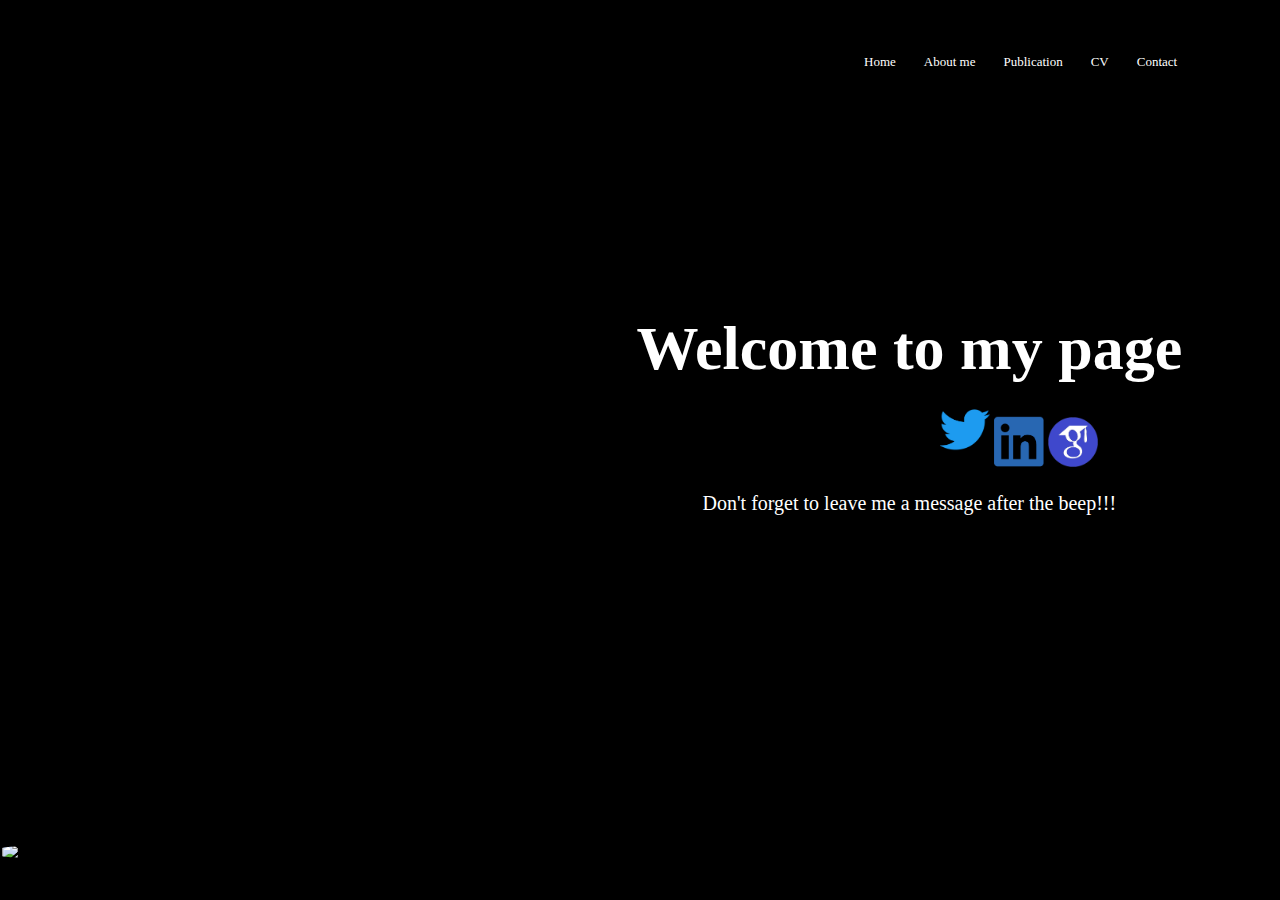
==== commit fda1dbb4: "changes" ====
--- a/index.html
+++ b/index.html
@@ -1,412 +1,92 @@
 <!DOCTYPE html>
+<html>
+<head>
+	<meta name="viewport" content="with=device-width, initial scale=1.0">
+	<title>Sabin Khanal</title>
+	<link rel="stylesheet" href="style.css">
+    <link rel="preconnect" href="https://fonts.googleapis.com">
+<link rel="preconnect" href="https://fonts.gstatic.com" crossorigin>
+<link href="https://fonts.googleapis.com/css2?family=Poppins:wght@100;200;300;400;600;700&display=swap" rel="stylesheet">
+<link rel="stylesheet" href="https://cdnjs.cloudflare.com/ajax/libs/font-awesome/4.7.0/css/font-awesome.min.css">  
+</head>
+<body>
+<section class="header">
+        <nav>
+            <div class="nav-links" id="navLinks">
+                <i class="fa fa-times"  onclick="hideMenu()"></i>
+                <ul>
+                     <li><a href="index.html">Home</a></li>
+                    <li><a href="about.html">About me</a></li>
+                    <li><a href="publication.html">Publication</a></li>
+                    <li><a href="CV.html">CV</a></li>
+                    <li><a href="contact.html">Contact</a></li>
+                                        
 
-<html>
+                </ul>
+            </div>
+            <i class="fa fa-bars" onclick="showMenu()" ></i>
+        </nav>
+     <div class="row">
+    <div class="about-col">
+    <img src="images/DP.jpg">
+    </div>
+<div class="about-col">
+    
+    <h1>Welcome to my page    </h1>
+    <p>
+        Don't forget to leave me a message after the beep!!!
+    </p>
+   
+    </div>  
+    </div>
 
-<head>
+ <div class="socials">
+    <a href="https://twitter.com/SKhanal33" target="_blank">
+        <img src="images/Twitter.png"
+        alt="Twiter"
+        width="50">
+    </a>
 
-<meta charset="utf-8" />
-<meta name="generator" content="pandoc" />
-<meta http-equiv="X-UA-Compatible" content="IE=EDGE" />
-
-
-<meta name="author" content="Sabin Khanal" />
-
-
-<title>Personal website</title>
-
-<script>// Pandoc 2.9 adds attributes on both header and div. We remove the former (to
-// be compatible with the behavior of Pandoc < 2.8).
-document.addEventListener('DOMContentLoaded', function(e) {
-  var hs = document.querySelectorAll("div.section[class*='level'] > :first-child");
-  var i, h, a;
-  for (i = 0; i < hs.length; i++) {
-    h = hs[i];
-    if (!/^h[1-6]$/i.test(h.tagName)) continue;  // it should be a header h1-h6
-    a = h.attributes;
-    while (a.length > 0) h.removeAttribute(a[0].name);
-  }
-});
-</script>
-<script>/*! jQuery v3.6.0 | (c) OpenJS Foundation and other contributors | jquery.org/license */
-!function(e,t){"use strict";"object"==typeof module&&"object"==typeof module.exports?module.exports=e.document?t(e,!0):function(e){if(!e.document)throw new Error("jQuery requires a window with a document");return t(e)}:t(e)}("undefined"!=typeof window?window:this,function(C,e){"use strict";var t=[],r=Object.getPrototypeOf,s=t.slice,g=t.flat?function(e){return t.flat.call(e)}:function(e){return t.concat.apply([],e)},u=t.push,i=t.indexOf,n={},o=n.toString,v=n.hasOwnProperty,a=v.toString,l=a.call(Object),y={},m=function(e){return"function"==typeof e&&"number"!=typeof e.nodeType&&"function"!=typeof e.item},x=function(e){return null!=e&&e===e.window},E=C.document,c={type:!0,src:!0,nonce:!0,noModule:!0};function b(e,t,n){var r,i,o=(n=n||E).createElement("script");if(o.text=e,t)for(r in c)(i=t[r]||t.getAttribute&&t.getAttribute(r))&&o.setAttribute(r,i);n.head.appendChild(o).parentNode.removeChild(o)}function w(e){return null==e?e+"":"object"==typeof e||"function"==typeof e?n[o.call(e)]||"object":typeof e}var f="3.6.0",S=function(e,t){return new S.fn.init(e,t)};function p(e){var t=!!e&&"length"in e&&e.length,n=w(e);return!m(e)&&!x(e)&&("array"===n||0===t||"number"==typeof t&&0<t&&t-1 in e)}S.fn=S.prototype={jquery:f,constructor:S,length:0,toArray:function(){return s.call(this)},get:function(e){return null==e?s.call(this):e<0?this[e+this.length]:this[e]},pushStack:function(e){var t=S.merge(this.constructor(),e);return t.prevObject=this,t},each:function(e){return S.each(this,e)},map:function(n){return this.pushStack(S.map(this,function(e,t){return n.call(e,t,e)}))},slice:function(){return this.pushStack(s.apply(this,arguments))},first:function(){return this.eq(0)},last:function(){return this.eq(-1)},even:function(){return this.pushStack(S.grep(this,function(e,t){return(t+1)%2}))},odd:function(){return this.pushStack(S.grep(this,function(e,t){return t%2}))},eq:function(e){var t=this.length,n=+e+(e<0?t:0);return this.pushStack(0<=n&&n<t?[this[n]]:[])},end:function(){return this.prevObject||this.constructor()},push:u,sort:t.sort,splice:t.splice},S.extend=S.fn.extend=function(){var e,t,n,r,i,o,a=arguments[0]||{},s=1,u=arguments.length,l=!1;for("boolean"==typeof a&&(l=a,a=arguments[s]||{},s++),"object"==typeof a||m(a)||(a={}),s===u&&(a=this,s--);s<u;s++)if(null!=(e=arguments[s]))for(t in e)r=e[t],"__proto__"!==t&&a!==r&&(l&&r&&(S.isPlainObject(r)||(i=Array.isArray(r)))?(n=a[t],o=i&&!Array.isArray(n)?[]:i||S.isPlainObject(n)?n:{},i=!1,a[t]=S.extend(l,o,r)):void 0!==r&&(a[t]=r));return a},S.extend({expando:"jQuery"+(f+Math.random()).replace(/\D/g,""),isReady:!0,error:function(e){throw new Error(e)},noop:function(){},isPlainObject:function(e){var t,n;return!(!e||"[object Object]"!==o.call(e))&&(!(t=r(e))||"function"==typeof(n=v.call(t,"constructor")&&t.constructor)&&a.call(n)===l)},isEmptyObject:function(e){var t;for(t in e)return!1;return!0},globalEval:function(e,t,n){b(e,{nonce:t&&t.nonce},n)},each:function(e,t){var n,r=0;if(p(e)){for(n=e.length;r<n;r++)if(!1===t.call(e[r],r,e[r]))break}else for(r in e)if(!1===t.call(e[r],r,e[r]))break;return e},makeArray:function(e,t){var n=t||[];return null!=e&&(p(Object(e))?S.merge(n,"string"==typeof e?[e]:e):u.call(n,e)),n},inArray:function(e,t,n){return null==t?-1:i.call(t,e,n)},merge:function(e,t){for(var n=+t.length,r=0,i=e.length;r<n;r++)e[i++]=t[r];return e.length=i,e},grep:function(e,t,n){for(var r=[],i=0,o=e.length,a=!n;i<o;i++)!t(e[i],i)!==a&&r.push(e[i]);return r},map:function(e,t,n){var r,i,o=0,a=[];if(p(e))for(r=e.length;o<r;o++)null!=(i=t(e[o],o,n))&&a.push(i);else for(o in e)null!=(i=t(e[o],o,n))&&a.push(i);return g(a)},guid:1,support:y}),"function"==typeof Symbol&&(S.fn[Symbol.iterator]=t[Symbol.iterator]),S.each("Boolean Number String Function Array Date RegExp Object Error Symbol".split(" "),function(e,t){n["[object "+t+"]"]=t.toLowerCase()});var d=function(n){var e,d,b,o,i,h,f,g,w,u,l,T,C,a,E,v,s,c,y,S="sizzle"+1*new Date,p=n.document,k=0,r=0,m=ue(),x=ue(),A=ue(),N=ue(),j=function(e,t){return e===t&&(l=!0),0},D={}.hasOwnProperty,t=[],q=t.pop,L=t.push,H=t.push,O=t.slice,P=function(e,t){for(var n=0,r=e.length;n<r;n++)if(e[n]===t)return n;return-1},R="checked|selected|async|autofocus|autoplay|controls|defer|disabled|hidden|ismap|loop|multiple|open|readonly|required|scoped",M="[\\x20\\t\\r\\n\\f]",I="(?:\\\\[\\da-fA-F]{1,6}"+M+"?|\\\\[^\\r\\n\\f]|[\\w-]|[^\0-\\x7f])+",W="\\["+M+"*("+I+")(?:"+M+"*([*^$|!~]?=)"+M+"*(?:'((?:\\\\.|[^\\\\'])*)'|\"((?:\\\\.|[^\\\\\"])*)\"|("+I+"))|)"+M+"*\\]",F=":("+I+")(?:\\((('((?:\\\\.|[^\\\\'])*)'|\"((?:\\\\.|[^\\\\\"])*)\")|((?:\\\\.|[^\\\\()[\\]]|"+W+")*)|.*)\\)|)",B=new RegExp(M+"+","g"),$=new RegExp("^"+M+"+|((?:^|[^\\\\])(?:\\\\.)*)"+M+"+$","g"),_=new RegExp("^"+M+"*,"+M+"*"),z=new RegExp("^"+M+"*([>+~]|"+M+")"+M+"*"),U=new RegExp(M+"|>"),X=new RegExp(F),V=new RegExp("^"+I+"$"),G={ID:new RegExp("^#("+I+")"),CLASS:new RegExp("^\\.("+I+")"),TAG:new RegExp("^("+I+"|[*])"),ATTR:new RegExp("^"+W),PSEUDO:new RegExp("^"+F),CHILD:new RegExp("^:(only|first|last|nth|nth-last)-(child|of-type)(?:\\("+M+"*(even|odd|(([+-]|)(\\d*)n|)"+M+"*(?:([+-]|)"+M+"*(\\d+)|))"+M+"*\\)|)","i"),bool:new RegExp("^(?:"+R+")$","i"),needsContext:new RegExp("^"+M+"*[>+~]|:(even|odd|eq|gt|lt|nth|first|last)(?:\\("+M+"*((?:-\\d)?\\d*)"+M+"*\\)|)(?=[^-]|$)","i")},Y=/HTML$/i,Q=/^(?:input|select|textarea|button)$/i,J=/^h\d$/i,K=/^[^{]+\{\s*\[native \w/,Z=/^(?:#([\w-]+)|(\w+)|\.([\w-]+))$/,ee=/[+~]/,te=new RegExp("\\\\[\\da-fA-F]{1,6}"+M+"?|\\\\([^\\r\\n\\f])","g"),ne=function(e,t){var n="0x"+e.slice(1)-65536;return t||(n<0?String.fromCharCode(n+65536):String.fromCharCode(n>>10|55296,1023&n|56320))},re=/([\0-\x1f\x7f]|^-?\d)|^-$|[^\0-\x1f\x7f-\uFFFF\w-]/g,ie=function(e,t){return t?"\0"===e?"\ufffd":e.slice(0,-1)+"\\"+e.charCodeAt(e.length-1).toString(16)+" ":"\\"+e},oe=function(){T()},ae=be(function(e){return!0===e.disabled&&"fieldset"===e.nodeName.toLowerCase()},{dir:"parentNode",next:"legend"});try{H.apply(t=O.call(p.childNodes),p.childNodes),t[p.childNodes.length].nodeType}catch(e){H={apply:t.length?function(e,t){L.apply(e,O.call(t))}:function(e,t){var n=e.length,r=0;while(e[n++]=t[r++]);e.length=n-1}}}function se(t,e,n,r){var i,o,a,s,u,l,c,f=e&&e.ownerDocument,p=e?e.nodeType:9;if(n=n||[],"string"!=typeof t||!t||1!==p&&9!==p&&11!==p)return n;if(!r&&(T(e),e=e||C,E)){if(11!==p&&(u=Z.exec(t)))if(i=u[1]){if(9===p){if(!(a=e.getElementById(i)))return n;if(a.id===i)return n.push(a),n}else if(f&&(a=f.getElementById(i))&&y(e,a)&&a.id===i)return n.push(a),n}else{if(u[2])return H.apply(n,e.getElementsByTagName(t)),n;if((i=u[3])&&d.getElementsByClassName&&e.getElementsByClassName)return H.apply(n,e.getElementsByClassName(i)),n}if(d.qsa&&!N[t+" "]&&(!v||!v.test(t))&&(1!==p||"object"!==e.nodeName.toLowerCase())){if(c=t,f=e,1===p&&(U.test(t)||z.test(t))){(f=ee.test(t)&&ye(e.parentNode)||e)===e&&d.scope||((s=e.getAttribute("id"))?s=s.replace(re,ie):e.setAttribute("id",s=S)),o=(l=h(t)).length;while(o--)l[o]=(s?"#"+s:":scope")+" "+xe(l[o]);c=l.join(",")}try{return H.apply(n,f.querySelectorAll(c)),n}catch(e){N(t,!0)}finally{s===S&&e.removeAttribute("id")}}}return g(t.replace($,"$1"),e,n,r)}function ue(){var r=[];return function e(t,n){return r.push(t+" ")>b.cacheLength&&delete e[r.shift()],e[t+" "]=n}}function le(e){return e[S]=!0,e}function ce(e){var t=C.createElement("fieldset");try{return!!e(t)}catch(e){return!1}finally{t.parentNode&&t.parentNode.removeChild(t),t=null}}function fe(e,t){var n=e.split("|"),r=n.length;while(r--)b.attrHandle[n[r]]=t}function pe(e,t){var n=t&&e,r=n&&1===e.nodeType&&1===t.nodeType&&e.sourceIndex-t.sourceIndex;if(r)return r;if(n)while(n=n.nextSibling)if(n===t)return-1;return e?1:-1}function de(t){return function(e){return"input"===e.nodeName.toLowerCase()&&e.type===t}}function he(n){return function(e){var t=e.nodeName.toLowerCase();return("input"===t||"button"===t)&&e.type===n}}function ge(t){return function(e){return"form"in e?e.parentNode&&!1===e.disabled?"label"in e?"label"in e.parentNode?e.parentNode.disabled===t:e.disabled===t:e.isDisabled===t||e.isDisabled!==!t&&ae(e)===t:e.disabled===t:"label"in e&&e.disabled===t}}function ve(a){return le(function(o){return o=+o,le(function(e,t){var n,r=a([],e.length,o),i=r.length;while(i--)e[n=r[i]]&&(e[n]=!(t[n]=e[n]))})})}function ye(e){return e&&"undefined"!=typeof e.getElementsByTagName&&e}for(e in d=se.support={},i=se.isXML=function(e){var t=e&&e.namespaceURI,n=e&&(e.ownerDocument||e).documentElement;return!Y.test(t||n&&n.nodeName||"HTML")},T=se.setDocument=function(e){var t,n,r=e?e.ownerDocument||e:p;return r!=C&&9===r.nodeType&&r.documentElement&&(a=(C=r).documentElement,E=!i(C),p!=C&&(n=C.defaultView)&&n.top!==n&&(n.addEventListener?n.addEventListener("unload",oe,!1):n.attachEvent&&n.attachEvent("onunload",oe)),d.scope=ce(function(e){return a.appendChild(e).appendChild(C.createElement("div")),"undefined"!=typeof e.querySelectorAll&&!e.querySelectorAll(":scope fieldset div").length}),d.attributes=ce(function(e){return e.className="i",!e.getAttribute("className")}),d.getElementsByTagName=ce(function(e){return e.appendChild(C.createComment("")),!e.getElementsByTagName("*").length}),d.getElementsByClassName=K.test(C.getElementsByClassName),d.getById=ce(function(e){return a.appendChild(e).id=S,!C.getElementsByName||!C.getElementsByName(S).length}),d.getById?(b.filter.ID=function(e){var t=e.replace(te,ne);return function(e){return e.getAttribute("id")===t}},b.find.ID=function(e,t){if("undefined"!=typeof t.getElementById&&E){var n=t.getElementById(e);return n?[n]:[]}}):(b.filter.ID=function(e){var n=e.replace(te,ne);return function(e){var t="undefined"!=typeof e.getAttributeNode&&e.getAttributeNode("id");return t&&t.value===n}},b.find.ID=function(e,t){if("undefined"!=typeof t.getElementById&&E){var n,r,i,o=t.getElementById(e);if(o){if((n=o.getAttributeNode("id"))&&n.value===e)return[o];i=t.getElementsByName(e),r=0;while(o=i[r++])if((n=o.getAttributeNode("id"))&&n.value===e)return[o]}return[]}}),b.find.TAG=d.getElementsByTagName?function(e,t){return"undefined"!=typeof t.getElementsByTagName?t.getElementsByTagName(e):d.qsa?t.querySelectorAll(e):void 0}:function(e,t){var n,r=[],i=0,o=t.getElementsByTagName(e);if("*"===e){while(n=o[i++])1===n.nodeType&&r.push(n);return r}return o},b.find.CLASS=d.getElementsByClassName&&function(e,t){if("undefined"!=typeof t.getElementsByClassName&&E)return t.getElementsByClassName(e)},s=[],v=[],(d.qsa=K.test(C.querySelectorAll))&&(ce(function(e){var t;a.appendChild(e).innerHTML="<a id='"+S+"'></a><select id='"+S+"-\r\\' msallowcapture=''><option selected=''></option></select>",e.querySelectorAll("[msallowcapture^='']").length&&v.push("[*^$]="+M+"*(?:''|\"\")"),e.querySelectorAll("[selected]").length||v.push("\\["+M+"*(?:value|"+R+")"),e.querySelectorAll("[id~="+S+"-]").length||v.push("~="),(t=C.createElement("input")).setAttribute("name",""),e.appendChild(t),e.querySelectorAll("[name='']").length||v.push("\\["+M+"*name"+M+"*="+M+"*(?:''|\"\")"),e.querySelectorAll(":checked").length||v.push(":checked"),e.querySelectorAll("a#"+S+"+*").length||v.push(".#.+[+~]"),e.querySelectorAll("\\\f"),v.push("[\\r\\n\\f]")}),ce(function(e){e.innerHTML="<a href='' disabled='disabled'></a><select disabled='disabled'><option/></select>";var t=C.createElement("input");t.setAttribute("type","hidden"),e.appendChild(t).setAttribute("name","D"),e.querySelectorAll("[name=d]").length&&v.push("name"+M+"*[*^$|!~]?="),2!==e.querySelectorAll(":enabled").length&&v.push(":enabled",":disabled"),a.appendChild(e).disabled=!0,2!==e.querySelectorAll(":disabled").length&&v.push(":enabled",":disabled"),e.querySelectorAll("*,:x"),v.push(",.*:")})),(d.matchesSelector=K.test(c=a.matches||a.webkitMatchesSelector||a.mozMatchesSelector||a.oMatchesSelector||a.msMatchesSelector))&&ce(function(e){d.disconnectedMatch=c.call(e,"*"),c.call(e,"[s!='']:x"),s.push("!=",F)}),v=v.length&&new RegExp(v.join("|")),s=s.length&&new RegExp(s.join("|")),t=K.test(a.compareDocumentPosition),y=t||K.test(a.contains)?function(e,t){var n=9===e.nodeType?e.documentElement:e,r=t&&t.parentNode;return e===r||!(!r||1!==r.nodeType||!(n.contains?n.contains(r):e.compareDocumentPosition&&16&e.compareDocumentPosition(r)))}:function(e,t){if(t)while(t=t.parentNode)if(t===e)return!0;return!1},j=t?function(e,t){if(e===t)return l=!0,0;var n=!e.compareDocumentPosition-!t.compareDocumentPosition;return n||(1&(n=(e.ownerDocument||e)==(t.ownerDocument||t)?e.compareDocumentPosition(t):1)||!d.sortDetached&&t.compareDocumentPosition(e)===n?e==C||e.ownerDocument==p&&y(p,e)?-1:t==C||t.ownerDocument==p&&y(p,t)?1:u?P(u,e)-P(u,t):0:4&n?-1:1)}:function(e,t){if(e===t)return l=!0,0;var n,r=0,i=e.parentNode,o=t.parentNode,a=[e],s=[t];if(!i||!o)return e==C?-1:t==C?1:i?-1:o?1:u?P(u,e)-P(u,t):0;if(i===o)return pe(e,t);n=e;while(n=n.parentNode)a.unshift(n);n=t;while(n=n.parentNode)s.unshift(n);while(a[r]===s[r])r++;return r?pe(a[r],s[r]):a[r]==p?-1:s[r]==p?1:0}),C},se.matches=function(e,t){return se(e,null,null,t)},se.matchesSelector=function(e,t){if(T(e),d.matchesSelector&&E&&!N[t+" "]&&(!s||!s.test(t))&&(!v||!v.test(t)))try{var n=c.call(e,t);if(n||d.disconnectedMatch||e.document&&11!==e.document.nodeType)return n}catch(e){N(t,!0)}return 0<se(t,C,null,[e]).length},se.contains=function(e,t){return(e.ownerDocument||e)!=C&&T(e),y(e,t)},se.attr=function(e,t){(e.ownerDocument||e)!=C&&T(e);var n=b.attrHandle[t.toLowerCase()],r=n&&D.call(b.attrHandle,t.toLowerCase())?n(e,t,!E):void 0;return void 0!==r?r:d.attributes||!E?e.getAttribute(t):(r=e.getAttributeNode(t))&&r.specified?r.value:null},se.escape=function(e){return(e+"").replace(re,ie)},se.error=function(e){throw new Error("Syntax error, unrecognized expression: "+e)},se.uniqueSort=function(e){var t,n=[],r=0,i=0;if(l=!d.detectDuplicates,u=!d.sortStable&&e.slice(0),e.sort(j),l){while(t=e[i++])t===e[i]&&(r=n.push(i));while(r--)e.splice(n[r],1)}return u=null,e},o=se.getText=function(e){var t,n="",r=0,i=e.nodeType;if(i){if(1===i||9===i||11===i){if("string"==typeof e.textContent)return e.textContent;for(e=e.firstChild;e;e=e.nextSibling)n+=o(e)}else if(3===i||4===i)return e.nodeValue}else while(t=e[r++])n+=o(t);return n},(b=se.selectors={cacheLength:50,createPseudo:le,match:G,attrHandle:{},find:{},relative:{">":{dir:"parentNode",first:!0}," ":{dir:"parentNode"},"+":{dir:"previousSibling",first:!0},"~":{dir:"previousSibling"}},preFilter:{ATTR:function(e){return e[1]=e[1].replace(te,ne),e[3]=(e[3]||e[4]||e[5]||"").replace(te,ne),"~="===e[2]&&(e[3]=" "+e[3]+" "),e.slice(0,4)},CHILD:function(e){return e[1]=e[1].toLowerCase(),"nth"===e[1].slice(0,3)?(e[3]||se.error(e[0]),e[4]=+(e[4]?e[5]+(e[6]||1):2*("even"===e[3]||"odd"===e[3])),e[5]=+(e[7]+e[8]||"odd"===e[3])):e[3]&&se.error(e[0]),e},PSEUDO:function(e){var t,n=!e[6]&&e[2];return G.CHILD.test(e[0])?null:(e[3]?e[2]=e[4]||e[5]||"":n&&X.test(n)&&(t=h(n,!0))&&(t=n.indexOf(")",n.length-t)-n.length)&&(e[0]=e[0].slice(0,t),e[2]=n.slice(0,t)),e.slice(0,3))}},filter:{TAG:function(e){var t=e.replace(te,ne).toLowerCase();return"*"===e?function(){return!0}:function(e){return e.nodeName&&e.nodeName.toLowerCase()===t}},CLASS:function(e){var t=m[e+" "];return t||(t=new RegExp("(^|"+M+")"+e+"("+M+"|$)"))&&m(e,function(e){return t.test("string"==typeof e.className&&e.className||"undefined"!=typeof e.getAttribute&&e.getAttribute("class")||"")})},ATTR:function(n,r,i){return function(e){var t=se.attr(e,n);return null==t?"!="===r:!r||(t+="","="===r?t===i:"!="===r?t!==i:"^="===r?i&&0===t.indexOf(i):"*="===r?i&&-1<t.indexOf(i):"$="===r?i&&t.slice(-i.length)===i:"~="===r?-1<(" "+t.replace(B," ")+" ").indexOf(i):"|="===r&&(t===i||t.slice(0,i.length+1)===i+"-"))}},CHILD:function(h,e,t,g,v){var y="nth"!==h.slice(0,3),m="last"!==h.slice(-4),x="of-type"===e;return 1===g&&0===v?function(e){return!!e.parentNode}:function(e,t,n){var r,i,o,a,s,u,l=y!==m?"nextSibling":"previousSibling",c=e.parentNode,f=x&&e.nodeName.toLowerCase(),p=!n&&!x,d=!1;if(c){if(y){while(l){a=e;while(a=a[l])if(x?a.nodeName.toLowerCase()===f:1===a.nodeType)return!1;u=l="only"===h&&!u&&"nextSibling"}return!0}if(u=[m?c.firstChild:c.lastChild],m&&p){d=(s=(r=(i=(o=(a=c)[S]||(a[S]={}))[a.uniqueID]||(o[a.uniqueID]={}))[h]||[])[0]===k&&r[1])&&r[2],a=s&&c.childNodes[s];while(a=++s&&a&&a[l]||(d=s=0)||u.pop())if(1===a.nodeType&&++d&&a===e){i[h]=[k,s,d];break}}else if(p&&(d=s=(r=(i=(o=(a=e)[S]||(a[S]={}))[a.uniqueID]||(o[a.uniqueID]={}))[h]||[])[0]===k&&r[1]),!1===d)while(a=++s&&a&&a[l]||(d=s=0)||u.pop())if((x?a.nodeName.toLowerCase()===f:1===a.nodeType)&&++d&&(p&&((i=(o=a[S]||(a[S]={}))[a.uniqueID]||(o[a.uniqueID]={}))[h]=[k,d]),a===e))break;return(d-=v)===g||d%g==0&&0<=d/g}}},PSEUDO:function(e,o){var t,a=b.pseudos[e]||b.setFilters[e.toLowerCase()]||se.error("unsupported pseudo: "+e);return a[S]?a(o):1<a.length?(t=[e,e,"",o],b.setFilters.hasOwnProperty(e.toLowerCase())?le(function(e,t){var n,r=a(e,o),i=r.length;while(i--)e[n=P(e,r[i])]=!(t[n]=r[i])}):function(e){return a(e,0,t)}):a}},pseudos:{not:le(function(e){var r=[],i=[],s=f(e.replace($,"$1"));return s[S]?le(function(e,t,n,r){var i,o=s(e,null,r,[]),a=e.length;while(a--)(i=o[a])&&(e[a]=!(t[a]=i))}):function(e,t,n){return r[0]=e,s(r,null,n,i),r[0]=null,!i.pop()}}),has:le(function(t){return function(e){return 0<se(t,e).length}}),contains:le(function(t){return t=t.replace(te,ne),function(e){return-1<(e.textContent||o(e)).indexOf(t)}}),lang:le(function(n){return V.test(n||"")||se.error("unsupported lang: "+n),n=n.replace(te,ne).toLowerCase(),function(e){var t;do{if(t=E?e.lang:e.getAttribute("xml:lang")||e.getAttribute("lang"))return(t=t.toLowerCase())===n||0===t.indexOf(n+"-")}while((e=e.parentNode)&&1===e.nodeType);return!1}}),target:function(e){var t=n.location&&n.location.hash;return t&&t.slice(1)===e.id},root:function(e){return e===a},focus:function(e){return e===C.activeElement&&(!C.hasFocus||C.hasFocus())&&!!(e.type||e.href||~e.tabIndex)},enabled:ge(!1),disabled:ge(!0),checked:function(e){var t=e.nodeName.toLowerCase();return"input"===t&&!!e.checked||"option"===t&&!!e.selected},selected:function(e){return e.parentNode&&e.parentNode.selectedIndex,!0===e.selected},empty:function(e){for(e=e.firstChild;e;e=e.nextSibling)if(e.nodeType<6)return!1;return!0},parent:function(e){return!b.pseudos.empty(e)},header:function(e){return J.test(e.nodeName)},input:function(e){return Q.test(e.nodeName)},button:function(e){var t=e.nodeName.toLowerCase();return"input"===t&&"button"===e.type||"button"===t},text:function(e){var t;return"input"===e.nodeName.toLowerCase()&&"text"===e.type&&(null==(t=e.getAttribute("type"))||"text"===t.toLowerCase())},first:ve(function(){return[0]}),last:ve(function(e,t){return[t-1]}),eq:ve(function(e,t,n){return[n<0?n+t:n]}),even:ve(function(e,t){for(var n=0;n<t;n+=2)e.push(n);return e}),odd:ve(function(e,t){for(var n=1;n<t;n+=2)e.push(n);return e}),lt:ve(function(e,t,n){for(var r=n<0?n+t:t<n?t:n;0<=--r;)e.push(r);return e}),gt:ve(function(e,t,n){for(var r=n<0?n+t:n;++r<t;)e.push(r);return e})}}).pseudos.nth=b.pseudos.eq,{radio:!0,checkbox:!0,file:!0,password:!0,image:!0})b.pseudos[e]=de(e);for(e in{submit:!0,reset:!0})b.pseudos[e]=he(e);function me(){}function xe(e){for(var t=0,n=e.length,r="";t<n;t++)r+=e[t].value;return r}function be(s,e,t){var u=e.dir,l=e.next,c=l||u,f=t&&"parentNode"===c,p=r++;return e.first?function(e,t,n){while(e=e[u])if(1===e.nodeType||f)return s(e,t,n);return!1}:function(e,t,n){var r,i,o,a=[k,p];if(n){while(e=e[u])if((1===e.nodeType||f)&&s(e,t,n))return!0}else while(e=e[u])if(1===e.nodeType||f)if(i=(o=e[S]||(e[S]={}))[e.uniqueID]||(o[e.uniqueID]={}),l&&l===e.nodeName.toLowerCase())e=e[u]||e;else{if((r=i[c])&&r[0]===k&&r[1]===p)return a[2]=r[2];if((i[c]=a)[2]=s(e,t,n))return!0}return!1}}function we(i){return 1<i.length?function(e,t,n){var r=i.length;while(r--)if(!i[r](e,t,n))return!1;return!0}:i[0]}function Te(e,t,n,r,i){for(var o,a=[],s=0,u=e.length,l=null!=t;s<u;s++)(o=e[s])&&(n&&!n(o,r,i)||(a.push(o),l&&t.push(s)));return a}function Ce(d,h,g,v,y,e){return v&&!v[S]&&(v=Ce(v)),y&&!y[S]&&(y=Ce(y,e)),le(function(e,t,n,r){var i,o,a,s=[],u=[],l=t.length,c=e||function(e,t,n){for(var r=0,i=t.length;r<i;r++)se(e,t[r],n);return n}(h||"*",n.nodeType?[n]:n,[]),f=!d||!e&&h?c:Te(c,s,d,n,r),p=g?y||(e?d:l||v)?[]:t:f;if(g&&g(f,p,n,r),v){i=Te(p,u),v(i,[],n,r),o=i.length;while(o--)(a=i[o])&&(p[u[o]]=!(f[u[o]]=a))}if(e){if(y||d){if(y){i=[],o=p.length;while(o--)(a=p[o])&&i.push(f[o]=a);y(null,p=[],i,r)}o=p.length;while(o--)(a=p[o])&&-1<(i=y?P(e,a):s[o])&&(e[i]=!(t[i]=a))}}else p=Te(p===t?p.splice(l,p.length):p),y?y(null,t,p,r):H.apply(t,p)})}function Ee(e){for(var i,t,n,r=e.length,o=b.relative[e[0].type],a=o||b.relative[" "],s=o?1:0,u=be(function(e){return e===i},a,!0),l=be(function(e){return-1<P(i,e)},a,!0),c=[function(e,t,n){var r=!o&&(n||t!==w)||((i=t).nodeType?u(e,t,n):l(e,t,n));return i=null,r}];s<r;s++)if(t=b.relative[e[s].type])c=[be(we(c),t)];else{if((t=b.filter[e[s].type].apply(null,e[s].matches))[S]){for(n=++s;n<r;n++)if(b.relative[e[n].type])break;return Ce(1<s&&we(c),1<s&&xe(e.slice(0,s-1).concat({value:" "===e[s-2].type?"*":""})).replace($,"$1"),t,s<n&&Ee(e.slice(s,n)),n<r&&Ee(e=e.slice(n)),n<r&&xe(e))}c.push(t)}return we(c)}return me.prototype=b.filters=b.pseudos,b.setFilters=new me,h=se.tokenize=function(e,t){var n,r,i,o,a,s,u,l=x[e+" "];if(l)return t?0:l.slice(0);a=e,s=[],u=b.preFilter;while(a){for(o in n&&!(r=_.exec(a))||(r&&(a=a.slice(r[0].length)||a),s.push(i=[])),n=!1,(r=z.exec(a))&&(n=r.shift(),i.push({value:n,type:r[0].replace($," ")}),a=a.slice(n.length)),b.filter)!(r=G[o].exec(a))||u[o]&&!(r=u[o](r))||(n=r.shift(),i.push({value:n,type:o,matches:r}),a=a.slice(n.length));if(!n)break}return t?a.length:a?se.error(e):x(e,s).slice(0)},f=se.compile=function(e,t){var n,v,y,m,x,r,i=[],o=[],a=A[e+" "];if(!a){t||(t=h(e)),n=t.length;while(n--)(a=Ee(t[n]))[S]?i.push(a):o.push(a);(a=A(e,(v=o,m=0<(y=i).length,x=0<v.length,r=function(e,t,n,r,i){var o,a,s,u=0,l="0",c=e&&[],f=[],p=w,d=e||x&&b.find.TAG("*",i),h=k+=null==p?1:Math.random()||.1,g=d.length;for(i&&(w=t==C||t||i);l!==g&&null!=(o=d[l]);l++){if(x&&o){a=0,t||o.ownerDocument==C||(T(o),n=!E);while(s=v[a++])if(s(o,t||C,n)){r.push(o);break}i&&(k=h)}m&&((o=!s&&o)&&u--,e&&c.push(o))}if(u+=l,m&&l!==u){a=0;while(s=y[a++])s(c,f,t,n);if(e){if(0<u)while(l--)c[l]||f[l]||(f[l]=q.call(r));f=Te(f)}H.apply(r,f),i&&!e&&0<f.length&&1<u+y.length&&se.uniqueSort(r)}return i&&(k=h,w=p),c},m?le(r):r))).selector=e}return a},g=se.select=function(e,t,n,r){var i,o,a,s,u,l="function"==typeof e&&e,c=!r&&h(e=l.selector||e);if(n=n||[],1===c.length){if(2<(o=c[0]=c[0].slice(0)).length&&"ID"===(a=o[0]).type&&9===t.nodeType&&E&&b.relative[o[1].type]){if(!(t=(b.find.ID(a.matches[0].replace(te,ne),t)||[])[0]))return n;l&&(t=t.parentNode),e=e.slice(o.shift().value.length)}i=G.needsContext.test(e)?0:o.length;while(i--){if(a=o[i],b.relative[s=a.type])break;if((u=b.find[s])&&(r=u(a.matches[0].replace(te,ne),ee.test(o[0].type)&&ye(t.parentNode)||t))){if(o.splice(i,1),!(e=r.length&&xe(o)))return H.apply(n,r),n;break}}}return(l||f(e,c))(r,t,!E,n,!t||ee.test(e)&&ye(t.parentNode)||t),n},d.sortStable=S.split("").sort(j).join("")===S,d.detectDuplicates=!!l,T(),d.sortDetached=ce(function(e){return 1&e.compareDocumentPosition(C.createElement("fieldset"))}),ce(function(e){return e.innerHTML="<a href='#'></a>","#"===e.firstChild.getAttribute("href")})||fe("type|href|height|width",function(e,t,n){if(!n)return e.getAttribute(t,"type"===t.toLowerCase()?1:2)}),d.attributes&&ce(function(e){return e.innerHTML="<input/>",e.firstChild.setAttribute("value",""),""===e.firstChild.getAttribute("value")})||fe("value",function(e,t,n){if(!n&&"input"===e.nodeName.toLowerCase())return e.defaultValue}),ce(function(e){return null==e.getAttribute("disabled")})||fe(R,function(e,t,n){var r;if(!n)return!0===e[t]?t.toLowerCase():(r=e.getAttributeNode(t))&&r.specified?r.value:null}),se}(C);S.find=d,S.expr=d.selectors,S.expr[":"]=S.expr.pseudos,S.uniqueSort=S.unique=d.uniqueSort,S.text=d.getText,S.isXMLDoc=d.isXML,S.contains=d.contains,S.escapeSelector=d.escape;var h=function(e,t,n){var r=[],i=void 0!==n;while((e=e[t])&&9!==e.nodeType)if(1===e.nodeType){if(i&&S(e).is(n))break;r.push(e)}return r},T=function(e,t){for(var n=[];e;e=e.nextSibling)1===e.nodeType&&e!==t&&n.push(e);return n},k=S.expr.match.needsContext;function A(e,t){return e.nodeName&&e.nodeName.toLowerCase()===t.toLowerCase()}var N=/^<([a-z][^\/\0>:\x20\t\r\n\f]*)[\x20\t\r\n\f]*\/?>(?:<\/\1>|)$/i;function j(e,n,r){return m(n)?S.grep(e,function(e,t){return!!n.call(e,t,e)!==r}):n.nodeType?S.grep(e,function(e){return e===n!==r}):"string"!=typeof n?S.grep(e,function(e){return-1<i.call(n,e)!==r}):S.filter(n,e,r)}S.filter=function(e,t,n){var r=t[0];return n&&(e=":not("+e+")"),1===t.length&&1===r.nodeType?S.find.matchesSelector(r,e)?[r]:[]:S.find.matches(e,S.grep(t,function(e){return 1===e.nodeType}))},S.fn.extend({find:function(e){var t,n,r=this.length,i=this;if("string"!=typeof e)return this.pushStack(S(e).filter(function(){for(t=0;t<r;t++)if(S.contains(i[t],this))return!0}));for(n=this.pushStack([]),t=0;t<r;t++)S.find(e,i[t],n);return 1<r?S.uniqueSort(n):n},filter:function(e){return this.pushStack(j(this,e||[],!1))},not:function(e){return this.pushStack(j(this,e||[],!0))},is:function(e){return!!j(this,"string"==typeof e&&k.test(e)?S(e):e||[],!1).length}});var D,q=/^(?:\s*(<[\w\W]+>)[^>]*|#([\w-]+))$/;(S.fn.init=function(e,t,n){var r,i;if(!e)return this;if(n=n||D,"string"==typeof e){if(!(r="<"===e[0]&&">"===e[e.length-1]&&3<=e.length?[null,e,null]:q.exec(e))||!r[1]&&t)return!t||t.jquery?(t||n).find(e):this.constructor(t).find(e);if(r[1]){if(t=t instanceof S?t[0]:t,S.merge(this,S.parseHTML(r[1],t&&t.nodeType?t.ownerDocument||t:E,!0)),N.test(r[1])&&S.isPlainObject(t))for(r in t)m(this[r])?this[r](t[r]):this.attr(r,t[r]);return this}return(i=E.getElementById(r[2]))&&(this[0]=i,this.length=1),this}return e.nodeType?(this[0]=e,this.length=1,this):m(e)?void 0!==n.ready?n.ready(e):e(S):S.makeArray(e,this)}).prototype=S.fn,D=S(E);var L=/^(?:parents|prev(?:Until|All))/,H={children:!0,contents:!0,next:!0,prev:!0};function O(e,t){while((e=e[t])&&1!==e.nodeType);return e}S.fn.extend({has:function(e){var t=S(e,this),n=t.length;return this.filter(function(){for(var e=0;e<n;e++)if(S.contains(this,t[e]))return!0})},closest:function(e,t){var n,r=0,i=this.length,o=[],a="string"!=typeof e&&S(e);if(!k.test(e))for(;r<i;r++)for(n=this[r];n&&n!==t;n=n.parentNode)if(n.nodeType<11&&(a?-1<a.index(n):1===n.nodeType&&S.find.matchesSelector(n,e))){o.push(n);break}return this.pushStack(1<o.length?S.uniqueSort(o):o)},index:function(e){return e?"string"==typeof e?i.call(S(e),this[0]):i.call(this,e.jquery?e[0]:e):this[0]&&this[0].parentNode?this.first().prevAll().length:-1},add:function(e,t){return this.pushStack(S.uniqueSort(S.merge(this.get(),S(e,t))))},addBack:function(e){return this.add(null==e?this.prevObject:this.prevObject.filter(e))}}),S.each({parent:function(e){var t=e.parentNode;return t&&11!==t.nodeType?t:null},parents:function(e){return h(e,"parentNode")},parentsUntil:function(e,t,n){return h(e,"parentNode",n)},next:function(e){return O(e,"nextSibling")},prev:function(e){return O(e,"previousSibling")},nextAll:function(e){return h(e,"nextSibling")},prevAll:function(e){return h(e,"previousSibling")},nextUntil:function(e,t,n){return h(e,"nextSibling",n)},prevUntil:function(e,t,n){return h(e,"previousSibling",n)},siblings:function(e){return T((e.parentNode||{}).firstChild,e)},children:function(e){return T(e.firstChild)},contents:function(e){return null!=e.contentDocument&&r(e.contentDocument)?e.contentDocument:(A(e,"template")&&(e=e.content||e),S.merge([],e.childNodes))}},function(r,i){S.fn[r]=function(e,t){var n=S.map(this,i,e);return"Until"!==r.slice(-5)&&(t=e),t&&"string"==typeof t&&(n=S.filter(t,n)),1<this.length&&(H[r]||S.uniqueSort(n),L.test(r)&&n.reverse()),this.pushStack(n)}});var P=/[^\x20\t\r\n\f]+/g;function R(e){return e}function M(e){throw e}function I(e,t,n,r){var i;try{e&&m(i=e.promise)?i.call(e).done(t).fail(n):e&&m(i=e.then)?i.call(e,t,n):t.apply(void 0,[e].slice(r))}catch(e){n.apply(void 0,[e])}}S.Callbacks=function(r){var e,n;r="string"==typeof r?(e=r,n={},S.each(e.match(P)||[],function(e,t){n[t]=!0}),n):S.extend({},r);var i,t,o,a,s=[],u=[],l=-1,c=function(){for(a=a||r.once,o=i=!0;u.length;l=-1){t=u.shift();while(++l<s.length)!1===s[l].apply(t[0],t[1])&&r.stopOnFalse&&(l=s.length,t=!1)}r.memory||(t=!1),i=!1,a&&(s=t?[]:"")},f={add:function(){return s&&(t&&!i&&(l=s.length-1,u.push(t)),function n(e){S.each(e,function(e,t){m(t)?r.unique&&f.has(t)||s.push(t):t&&t.length&&"string"!==w(t)&&n(t)})}(arguments),t&&!i&&c()),this},remove:function(){return S.each(arguments,function(e,t){var n;while(-1<(n=S.inArray(t,s,n)))s.splice(n,1),n<=l&&l--}),this},has:function(e){return e?-1<S.inArray(e,s):0<s.length},empty:function(){return s&&(s=[]),this},disable:function(){return a=u=[],s=t="",this},disabled:function(){return!s},lock:function(){return a=u=[],t||i||(s=t=""),this},locked:function(){return!!a},fireWith:function(e,t){return a||(t=[e,(t=t||[]).slice?t.slice():t],u.push(t),i||c()),this},fire:function(){return f.fireWith(this,arguments),this},fired:function(){return!!o}};return f},S.extend({Deferred:function(e){var o=[["notify","progress",S.Callbacks("memory"),S.Callbacks("memory"),2],["resolve","done",S.Callbacks("once memory"),S.Callbacks("once memory"),0,"resolved"],["reject","fail",S.Callbacks("once memory"),S.Callbacks("once memory"),1,"rejected"]],i="pending",a={state:function(){return i},always:function(){return s.done(arguments).fail(arguments),this},"catch":function(e){return a.then(null,e)},pipe:function(){var i=arguments;return S.Deferred(function(r){S.each(o,function(e,t){var n=m(i[t[4]])&&i[t[4]];s[t[1]](function(){var e=n&&n.apply(this,arguments);e&&m(e.promise)?e.promise().progress(r.notify).done(r.resolve).fail(r.reject):r[t[0]+"With"](this,n?[e]:arguments)})}),i=null}).promise()},then:function(t,n,r){var u=0;function l(i,o,a,s){return function(){var n=this,r=arguments,e=function(){var e,t;if(!(i<u)){if((e=a.apply(n,r))===o.promise())throw new TypeError("Thenable self-resolution");t=e&&("object"==typeof e||"function"==typeof e)&&e.then,m(t)?s?t.call(e,l(u,o,R,s),l(u,o,M,s)):(u++,t.call(e,l(u,o,R,s),l(u,o,M,s),l(u,o,R,o.notifyWith))):(a!==R&&(n=void 0,r=[e]),(s||o.resolveWith)(n,r))}},t=s?e:function(){try{e()}catch(e){S.Deferred.exceptionHook&&S.Deferred.exceptionHook(e,t.stackTrace),u<=i+1&&(a!==M&&(n=void 0,r=[e]),o.rejectWith(n,r))}};i?t():(S.Deferred.getStackHook&&(t.stackTrace=S.Deferred.getStackHook()),C.setTimeout(t))}}return S.Deferred(function(e){o[0][3].add(l(0,e,m(r)?r:R,e.notifyWith)),o[1][3].add(l(0,e,m(t)?t:R)),o[2][3].add(l(0,e,m(n)?n:M))}).promise()},promise:function(e){return null!=e?S.extend(e,a):a}},s={};return S.each(o,function(e,t){var n=t[2],r=t[5];a[t[1]]=n.add,r&&n.add(function(){i=r},o[3-e][2].disable,o[3-e][3].disable,o[0][2].lock,o[0][3].lock),n.add(t[3].fire),s[t[0]]=function(){return s[t[0]+"With"](this===s?void 0:this,arguments),this},s[t[0]+"With"]=n.fireWith}),a.promise(s),e&&e.call(s,s),s},when:function(e){var n=arguments.length,t=n,r=Array(t),i=s.call(arguments),o=S.Deferred(),a=function(t){return function(e){r[t]=this,i[t]=1<arguments.length?s.call(arguments):e,--n||o.resolveWith(r,i)}};if(n<=1&&(I(e,o.done(a(t)).resolve,o.reject,!n),"pending"===o.state()||m(i[t]&&i[t].then)))return o.then();while(t--)I(i[t],a(t),o.reject);return o.promise()}});var W=/^(Eval|Internal|Range|Reference|Syntax|Type|URI)Error$/;S.Deferred.exceptionHook=function(e,t){C.console&&C.console.warn&&e&&W.test(e.name)&&C.console.warn("jQuery.Deferred exception: "+e.message,e.stack,t)},S.readyException=function(e){C.setTimeout(function(){throw e})};var F=S.Deferred();function B(){E.removeEventListener("DOMContentLoaded",B),C.removeEventListener("load",B),S.ready()}S.fn.ready=function(e){return F.then(e)["catch"](function(e){S.readyException(e)}),this},S.extend({isReady:!1,readyWait:1,ready:function(e){(!0===e?--S.readyWait:S.isReady)||(S.isReady=!0)!==e&&0<--S.readyWait||F.resolveWith(E,[S])}}),S.ready.then=F.then,"complete"===E.readyState||"loading"!==E.readyState&&!E.documentElement.doScroll?C.setTimeout(S.ready):(E.addEventListener("DOMContentLoaded",B),C.addEventListener("load",B));var $=function(e,t,n,r,i,o,a){var s=0,u=e.length,l=null==n;if("object"===w(n))for(s in i=!0,n)$(e,t,s,n[s],!0,o,a);else if(void 0!==r&&(i=!0,m(r)||(a=!0),l&&(a?(t.call(e,r),t=null):(l=t,t=function(e,t,n){return l.call(S(e),n)})),t))for(;s<u;s++)t(e[s],n,a?r:r.call(e[s],s,t(e[s],n)));return i?e:l?t.call(e):u?t(e[0],n):o},_=/^-ms-/,z=/-([a-z])/g;function U(e,t){return t.toUpperCase()}function X(e){return e.replace(_,"ms-").replace(z,U)}var V=function(e){return 1===e.nodeType||9===e.nodeType||!+e.nodeType};function G(){this.expando=S.expando+G.uid++}G.uid=1,G.prototype={cache:function(e){var t=e[this.expando];return t||(t={},V(e)&&(e.nodeType?e[this.expando]=t:Object.defineProperty(e,this.expando,{value:t,configurable:!0}))),t},set:function(e,t,n){var r,i=this.cache(e);if("string"==typeof t)i[X(t)]=n;else for(r in t)i[X(r)]=t[r];return i},get:function(e,t){return void 0===t?this.cache(e):e[this.expando]&&e[this.expando][X(t)]},access:function(e,t,n){return void 0===t||t&&"string"==typeof t&&void 0===n?this.get(e,t):(this.set(e,t,n),void 0!==n?n:t)},remove:function(e,t){var n,r=e[this.expando];if(void 0!==r){if(void 0!==t){n=(t=Array.isArray(t)?t.map(X):(t=X(t))in r?[t]:t.match(P)||[]).length;while(n--)delete r[t[n]]}(void 0===t||S.isEmptyObject(r))&&(e.nodeType?e[this.expando]=void 0:delete e[this.expando])}},hasData:function(e){var t=e[this.expando];return void 0!==t&&!S.isEmptyObject(t)}};var Y=new G,Q=new G,J=/^(?:\{[\w\W]*\}|\[[\w\W]*\])$/,K=/[A-Z]/g;function Z(e,t,n){var r,i;if(void 0===n&&1===e.nodeType)if(r="data-"+t.replace(K,"-$&").toLowerCase(),"string"==typeof(n=e.getAttribute(r))){try{n="true"===(i=n)||"false"!==i&&("null"===i?null:i===+i+""?+i:J.test(i)?JSON.parse(i):i)}catch(e){}Q.set(e,t,n)}else n=void 0;return n}S.extend({hasData:function(e){return Q.hasData(e)||Y.hasData(e)},data:function(e,t,n){return Q.access(e,t,n)},removeData:function(e,t){Q.remove(e,t)},_data:function(e,t,n){return Y.access(e,t,n)},_removeData:function(e,t){Y.remove(e,t)}}),S.fn.extend({data:function(n,e){var t,r,i,o=this[0],a=o&&o.attributes;if(void 0===n){if(this.length&&(i=Q.get(o),1===o.nodeType&&!Y.get(o,"hasDataAttrs"))){t=a.length;while(t--)a[t]&&0===(r=a[t].name).indexOf("data-")&&(r=X(r.slice(5)),Z(o,r,i[r]));Y.set(o,"hasDataAttrs",!0)}return i}return"object"==typeof n?this.each(function(){Q.set(this,n)}):$(this,function(e){var t;if(o&&void 0===e)return void 0!==(t=Q.get(o,n))?t:void 0!==(t=Z(o,n))?t:void 0;this.each(function(){Q.set(this,n,e)})},null,e,1<arguments.length,null,!0)},removeData:function(e){return this.each(function(){Q.remove(this,e)})}}),S.extend({queue:function(e,t,n){var r;if(e)return t=(t||"fx")+"queue",r=Y.get(e,t),n&&(!r||Array.isArray(n)?r=Y.access(e,t,S.makeArray(n)):r.push(n)),r||[]},dequeue:function(e,t){t=t||"fx";var n=S.queue(e,t),r=n.length,i=n.shift(),o=S._queueHooks(e,t);"inprogress"===i&&(i=n.shift(),r--),i&&("fx"===t&&n.unshift("inprogress"),delete o.stop,i.call(e,function(){S.dequeue(e,t)},o)),!r&&o&&o.empty.fire()},_queueHooks:function(e,t){var n=t+"queueHooks";return Y.get(e,n)||Y.access(e,n,{empty:S.Callbacks("once memory").add(function(){Y.remove(e,[t+"queue",n])})})}}),S.fn.extend({queue:function(t,n){var e=2;return"string"!=typeof t&&(n=t,t="fx",e--),arguments.length<e?S.queue(this[0],t):void 0===n?this:this.each(function(){var e=S.queue(this,t,n);S._queueHooks(this,t),"fx"===t&&"inprogress"!==e[0]&&S.dequeue(this,t)})},dequeue:function(e){return this.each(function(){S.dequeue(this,e)})},clearQueue:function(e){return this.queue(e||"fx",[])},promise:function(e,t){var n,r=1,i=S.Deferred(),o=this,a=this.length,s=function(){--r||i.resolveWith(o,[o])};"string"!=typeof e&&(t=e,e=void 0),e=e||"fx";while(a--)(n=Y.get(o[a],e+"queueHooks"))&&n.empty&&(r++,n.empty.add(s));return s(),i.promise(t)}});var ee=/[+-]?(?:\d*\.|)\d+(?:[eE][+-]?\d+|)/.source,te=new RegExp("^(?:([+-])=|)("+ee+")([a-z%]*)$","i"),ne=["Top","Right","Bottom","Left"],re=E.documentElement,ie=function(e){return S.contains(e.ownerDocument,e)},oe={composed:!0};re.getRootNode&&(ie=function(e){return S.contains(e.ownerDocument,e)||e.getRootNode(oe)===e.ownerDocument});var ae=function(e,t){return"none"===(e=t||e).style.display||""===e.style.display&&ie(e)&&"none"===S.css(e,"display")};function se(e,t,n,r){var i,o,a=20,s=r?function(){return r.cur()}:function(){return S.css(e,t,"")},u=s(),l=n&&n[3]||(S.cssNumber[t]?"":"px"),c=e.nodeType&&(S.cssNumber[t]||"px"!==l&&+u)&&te.exec(S.css(e,t));if(c&&c[3]!==l){u/=2,l=l||c[3],c=+u||1;while(a--)S.style(e,t,c+l),(1-o)*(1-(o=s()/u||.5))<=0&&(a=0),c/=o;c*=2,S.style(e,t,c+l),n=n||[]}return n&&(c=+c||+u||0,i=n[1]?c+(n[1]+1)*n[2]:+n[2],r&&(r.unit=l,r.start=c,r.end=i)),i}var ue={};function le(e,t){for(var n,r,i,o,a,s,u,l=[],c=0,f=e.length;c<f;c++)(r=e[c]).style&&(n=r.style.display,t?("none"===n&&(l[c]=Y.get(r,"display")||null,l[c]||(r.style.display="")),""===r.style.display&&ae(r)&&(l[c]=(u=a=o=void 0,a=(i=r).ownerDocument,s=i.nodeName,(u=ue[s])||(o=a.body.appendChild(a.createElement(s)),u=S.css(o,"display"),o.parentNode.removeChild(o),"none"===u&&(u="block"),ue[s]=u)))):"none"!==n&&(l[c]="none",Y.set(r,"display",n)));for(c=0;c<f;c++)null!=l[c]&&(e[c].style.display=l[c]);return e}S.fn.extend({show:function(){return le(this,!0)},hide:function(){return le(this)},toggle:function(e){return"boolean"==typeof e?e?this.show():this.hide():this.each(function(){ae(this)?S(this).show():S(this).hide()})}});var ce,fe,pe=/^(?:checkbox|radio)$/i,de=/<([a-z][^\/\0>\x20\t\r\n\f]*)/i,he=/^$|^module$|\/(?:java|ecma)script/i;ce=E.createDocumentFragment().appendChild(E.createElement("div")),(fe=E.createElement("input")).setAttribute("type","radio"),fe.setAttribute("checked","checked"),fe.setAttribute("name","t"),ce.appendChild(fe),y.checkClone=ce.cloneNode(!0).cloneNode(!0).lastChild.checked,ce.innerHTML="<textarea>x</textarea>",y.noCloneChecked=!!ce.cloneNode(!0).lastChild.defaultValue,ce.innerHTML="<option></option>",y.option=!!ce.lastChild;var ge={thead:[1,"<table>","</table>"],col:[2,"<table><colgroup>","</colgroup></table>"],tr:[2,"<table><tbody>","</tbody></table>"],td:[3,"<table><tbody><tr>","</tr></tbody></table>"],_default:[0,"",""]};function ve(e,t){var n;return n="undefined"!=typeof e.getElementsByTagName?e.getElementsByTagName(t||"*"):"undefined"!=typeof e.querySelectorAll?e.querySelectorAll(t||"*"):[],void 0===t||t&&A(e,t)?S.merge([e],n):n}function ye(e,t){for(var n=0,r=e.length;n<r;n++)Y.set(e[n],"globalEval",!t||Y.get(t[n],"globalEval"))}ge.tbody=ge.tfoot=ge.colgroup=ge.caption=ge.thead,ge.th=ge.td,y.option||(ge.optgroup=ge.option=[1,"<select multiple='multiple'>","</select>"]);var me=/<|&#?\w+;/;function xe(e,t,n,r,i){for(var o,a,s,u,l,c,f=t.createDocumentFragment(),p=[],d=0,h=e.length;d<h;d++)if((o=e[d])||0===o)if("object"===w(o))S.merge(p,o.nodeType?[o]:o);else if(me.test(o)){a=a||f.appendChild(t.createElement("div")),s=(de.exec(o)||["",""])[1].toLowerCase(),u=ge[s]||ge._default,a.innerHTML=u[1]+S.htmlPrefilter(o)+u[2],c=u[0];while(c--)a=a.lastChild;S.merge(p,a.childNodes),(a=f.firstChild).textContent=""}else p.push(t.createTextNode(o));f.textContent="",d=0;while(o=p[d++])if(r&&-1<S.inArray(o,r))i&&i.push(o);else if(l=ie(o),a=ve(f.appendChild(o),"script"),l&&ye(a),n){c=0;while(o=a[c++])he.test(o.type||"")&&n.push(o)}return f}var be=/^([^.]*)(?:\.(.+)|)/;function we(){return!0}function Te(){return!1}function Ce(e,t){return e===function(){try{return E.activeElement}catch(e){}}()==("focus"===t)}function Ee(e,t,n,r,i,o){var a,s;if("object"==typeof t){for(s in"string"!=typeof n&&(r=r||n,n=void 0),t)Ee(e,s,n,r,t[s],o);return e}if(null==r&&null==i?(i=n,r=n=void 0):null==i&&("string"==typeof n?(i=r,r=void 0):(i=r,r=n,n=void 0)),!1===i)i=Te;else if(!i)return e;return 1===o&&(a=i,(i=function(e){return S().off(e),a.apply(this,arguments)}).guid=a.guid||(a.guid=S.guid++)),e.each(function(){S.event.add(this,t,i,r,n)})}function Se(e,i,o){o?(Y.set(e,i,!1),S.event.add(e,i,{namespace:!1,handler:function(e){var t,n,r=Y.get(this,i);if(1&e.isTrigger&&this[i]){if(r.length)(S.event.special[i]||{}).delegateType&&e.stopPropagation();else if(r=s.call(arguments),Y.set(this,i,r),t=o(this,i),this[i](),r!==(n=Y.get(this,i))||t?Y.set(this,i,!1):n={},r!==n)return e.stopImmediatePropagation(),e.preventDefault(),n&&n.value}else r.length&&(Y.set(this,i,{value:S.event.trigger(S.extend(r[0],S.Event.prototype),r.slice(1),this)}),e.stopImmediatePropagation())}})):void 0===Y.get(e,i)&&S.event.add(e,i,we)}S.event={global:{},add:function(t,e,n,r,i){var o,a,s,u,l,c,f,p,d,h,g,v=Y.get(t);if(V(t)){n.handler&&(n=(o=n).handler,i=o.selector),i&&S.find.matchesSelector(re,i),n.guid||(n.guid=S.guid++),(u=v.events)||(u=v.events=Object.create(null)),(a=v.handle)||(a=v.handle=function(e){return"undefined"!=typeof S&&S.event.triggered!==e.type?S.event.dispatch.apply(t,arguments):void 0}),l=(e=(e||"").match(P)||[""]).length;while(l--)d=g=(s=be.exec(e[l])||[])[1],h=(s[2]||"").split(".").sort(),d&&(f=S.event.special[d]||{},d=(i?f.delegateType:f.bindType)||d,f=S.event.special[d]||{},c=S.extend({type:d,origType:g,data:r,handler:n,guid:n.guid,selector:i,needsContext:i&&S.expr.match.needsContext.test(i),namespace:h.join(".")},o),(p=u[d])||((p=u[d]=[]).delegateCount=0,f.setup&&!1!==f.setup.call(t,r,h,a)||t.addEventListener&&t.addEventListener(d,a)),f.add&&(f.add.call(t,c),c.handler.guid||(c.handler.guid=n.guid)),i?p.splice(p.delegateCount++,0,c):p.push(c),S.event.global[d]=!0)}},remove:function(e,t,n,r,i){var o,a,s,u,l,c,f,p,d,h,g,v=Y.hasData(e)&&Y.get(e);if(v&&(u=v.events)){l=(t=(t||"").match(P)||[""]).length;while(l--)if(d=g=(s=be.exec(t[l])||[])[1],h=(s[2]||"").split(".").sort(),d){f=S.event.special[d]||{},p=u[d=(r?f.delegateType:f.bindType)||d]||[],s=s[2]&&new RegExp("(^|\\.)"+h.join("\\.(?:.*\\.|)")+"(\\.|$)"),a=o=p.length;while(o--)c=p[o],!i&&g!==c.origType||n&&n.guid!==c.guid||s&&!s.test(c.namespace)||r&&r!==c.selector&&("**"!==r||!c.selector)||(p.splice(o,1),c.selector&&p.delegateCount--,f.remove&&f.remove.call(e,c));a&&!p.length&&(f.teardown&&!1!==f.teardown.call(e,h,v.handle)||S.removeEvent(e,d,v.handle),delete u[d])}else for(d in u)S.event.remove(e,d+t[l],n,r,!0);S.isEmptyObject(u)&&Y.remove(e,"handle events")}},dispatch:function(e){var t,n,r,i,o,a,s=new Array(arguments.length),u=S.event.fix(e),l=(Y.get(this,"events")||Object.create(null))[u.type]||[],c=S.event.special[u.type]||{};for(s[0]=u,t=1;t<arguments.length;t++)s[t]=arguments[t];if(u.delegateTarget=this,!c.preDispatch||!1!==c.preDispatch.call(this,u)){a=S.event.handlers.call(this,u,l),t=0;while((i=a[t++])&&!u.isPropagationStopped()){u.currentTarget=i.elem,n=0;while((o=i.handlers[n++])&&!u.isImmediatePropagationStopped())u.rnamespace&&!1!==o.namespace&&!u.rnamespace.test(o.namespace)||(u.handleObj=o,u.data=o.data,void 0!==(r=((S.event.special[o.origType]||{}).handle||o.handler).apply(i.elem,s))&&!1===(u.result=r)&&(u.preventDefault(),u.stopPropagation()))}return c.postDispatch&&c.postDispatch.call(this,u),u.result}},handlers:function(e,t){var n,r,i,o,a,s=[],u=t.delegateCount,l=e.target;if(u&&l.nodeType&&!("click"===e.type&&1<=e.button))for(;l!==this;l=l.parentNode||this)if(1===l.nodeType&&("click"!==e.type||!0!==l.disabled)){for(o=[],a={},n=0;n<u;n++)void 0===a[i=(r=t[n]).selector+" "]&&(a[i]=r.needsContext?-1<S(i,this).index(l):S.find(i,this,null,[l]).length),a[i]&&o.push(r);o.length&&s.push({elem:l,handlers:o})}return l=this,u<t.length&&s.push({elem:l,handlers:t.slice(u)}),s},addProp:function(t,e){Object.defineProperty(S.Event.prototype,t,{enumerable:!0,configurable:!0,get:m(e)?function(){if(this.originalEvent)return e(this.originalEvent)}:function(){if(this.originalEvent)return this.originalEvent[t]},set:function(e){Object.defineProperty(this,t,{enumerable:!0,configurable:!0,writable:!0,value:e})}})},fix:function(e){return e[S.expando]?e:new S.Event(e)},special:{load:{noBubble:!0},click:{setup:function(e){var t=this||e;return pe.test(t.type)&&t.click&&A(t,"input")&&Se(t,"click",we),!1},trigger:function(e){var t=this||e;return pe.test(t.type)&&t.click&&A(t,"input")&&Se(t,"click"),!0},_default:function(e){var t=e.target;return pe.test(t.type)&&t.click&&A(t,"input")&&Y.get(t,"click")||A(t,"a")}},beforeunload:{postDispatch:function(e){void 0!==e.result&&e.originalEvent&&(e.originalEvent.returnValue=e.result)}}}},S.removeEvent=function(e,t,n){e.removeEventListener&&e.removeEventListener(t,n)},S.Event=function(e,t){if(!(this instanceof S.Event))return new S.Event(e,t);e&&e.type?(this.originalEvent=e,this.type=e.type,this.isDefaultPrevented=e.defaultPrevented||void 0===e.defaultPrevented&&!1===e.returnValue?we:Te,this.target=e.target&&3===e.target.nodeType?e.target.parentNode:e.target,this.currentTarget=e.currentTarget,this.relatedTarget=e.relatedTarget):this.type=e,t&&S.extend(this,t),this.timeStamp=e&&e.timeStamp||Date.now(),this[S.expando]=!0},S.Event.prototype={constructor:S.Event,isDefaultPrevented:Te,isPropagationStopped:Te,isImmediatePropagationStopped:Te,isSimulated:!1,preventDefault:function(){var e=this.originalEvent;this.isDefaultPrevented=we,e&&!this.isSimulated&&e.preventDefault()},stopPropagation:function(){var e=this.originalEvent;this.isPropagationStopped=we,e&&!this.isSimulated&&e.stopPropagation()},stopImmediatePropagation:function(){var e=this.originalEvent;this.isImmediatePropagationStopped=we,e&&!this.isSimulated&&e.stopImmediatePropagation(),this.stopPropagation()}},S.each({altKey:!0,bubbles:!0,cancelable:!0,changedTouches:!0,ctrlKey:!0,detail:!0,eventPhase:!0,metaKey:!0,pageX:!0,pageY:!0,shiftKey:!0,view:!0,"char":!0,code:!0,charCode:!0,key:!0,keyCode:!0,button:!0,buttons:!0,clientX:!0,clientY:!0,offsetX:!0,offsetY:!0,pointerId:!0,pointerType:!0,screenX:!0,screenY:!0,targetTouches:!0,toElement:!0,touches:!0,which:!0},S.event.addProp),S.each({focus:"focusin",blur:"focusout"},function(e,t){S.event.special[e]={setup:function(){return Se(this,e,Ce),!1},trigger:function(){return Se(this,e),!0},_default:function(){return!0},delegateType:t}}),S.each({mouseenter:"mouseover",mouseleave:"mouseout",pointerenter:"pointerover",pointerleave:"pointerout"},function(e,i){S.event.special[e]={delegateType:i,bindType:i,handle:function(e){var t,n=e.relatedTarget,r=e.handleObj;return n&&(n===this||S.contains(this,n))||(e.type=r.origType,t=r.handler.apply(this,arguments),e.type=i),t}}}),S.fn.extend({on:function(e,t,n,r){return Ee(this,e,t,n,r)},one:function(e,t,n,r){return Ee(this,e,t,n,r,1)},off:function(e,t,n){var r,i;if(e&&e.preventDefault&&e.handleObj)return r=e.handleObj,S(e.delegateTarget).off(r.namespace?r.origType+"."+r.namespace:r.origType,r.selector,r.handler),this;if("object"==typeof e){for(i in e)this.off(i,t,e[i]);return this}return!1!==t&&"function"!=typeof t||(n=t,t=void 0),!1===n&&(n=Te),this.each(function(){S.event.remove(this,e,n,t)})}});var ke=/<script|<style|<link/i,Ae=/checked\s*(?:[^=]|=\s*.checked.)/i,Ne=/^\s*<!(?:\[CDATA\[|--)|(?:\]\]|--)>\s*$/g;function je(e,t){return A(e,"table")&&A(11!==t.nodeType?t:t.firstChild,"tr")&&S(e).children("tbody")[0]||e}function De(e){return e.type=(null!==e.getAttribute("type"))+"/"+e.type,e}function qe(e){return"true/"===(e.type||"").slice(0,5)?e.type=e.type.slice(5):e.removeAttribute("type"),e}function Le(e,t){var n,r,i,o,a,s;if(1===t.nodeType){if(Y.hasData(e)&&(s=Y.get(e).events))for(i in Y.remove(t,"handle events"),s)for(n=0,r=s[i].length;n<r;n++)S.event.add(t,i,s[i][n]);Q.hasData(e)&&(o=Q.access(e),a=S.extend({},o),Q.set(t,a))}}function He(n,r,i,o){r=g(r);var e,t,a,s,u,l,c=0,f=n.length,p=f-1,d=r[0],h=m(d);if(h||1<f&&"string"==typeof d&&!y.checkClone&&Ae.test(d))return n.each(function(e){var t=n.eq(e);h&&(r[0]=d.call(this,e,t.html())),He(t,r,i,o)});if(f&&(t=(e=xe(r,n[0].ownerDocument,!1,n,o)).firstChild,1===e.childNodes.length&&(e=t),t||o)){for(s=(a=S.map(ve(e,"script"),De)).length;c<f;c++)u=e,c!==p&&(u=S.clone(u,!0,!0),s&&S.merge(a,ve(u,"script"))),i.call(n[c],u,c);if(s)for(l=a[a.length-1].ownerDocument,S.map(a,qe),c=0;c<s;c++)u=a[c],he.test(u.type||"")&&!Y.access(u,"globalEval")&&S.contains(l,u)&&(u.src&&"module"!==(u.type||"").toLowerCase()?S._evalUrl&&!u.noModule&&S._evalUrl(u.src,{nonce:u.nonce||u.getAttribute("nonce")},l):b(u.textContent.replace(Ne,""),u,l))}return n}function Oe(e,t,n){for(var r,i=t?S.filter(t,e):e,o=0;null!=(r=i[o]);o++)n||1!==r.nodeType||S.cleanData(ve(r)),r.parentNode&&(n&&ie(r)&&ye(ve(r,"script")),r.parentNode.removeChild(r));return e}S.extend({htmlPrefilter:function(e){return e},clone:function(e,t,n){var r,i,o,a,s,u,l,c=e.cloneNode(!0),f=ie(e);if(!(y.noCloneChecked||1!==e.nodeType&&11!==e.nodeType||S.isXMLDoc(e)))for(a=ve(c),r=0,i=(o=ve(e)).length;r<i;r++)s=o[r],u=a[r],void 0,"input"===(l=u.nodeName.toLowerCase())&&pe.test(s.type)?u.checked=s.checked:"input"!==l&&"textarea"!==l||(u.defaultValue=s.defaultValue);if(t)if(n)for(o=o||ve(e),a=a||ve(c),r=0,i=o.length;r<i;r++)Le(o[r],a[r]);else Le(e,c);return 0<(a=ve(c,"script")).length&&ye(a,!f&&ve(e,"script")),c},cleanData:function(e){for(var t,n,r,i=S.event.special,o=0;void 0!==(n=e[o]);o++)if(V(n)){if(t=n[Y.expando]){if(t.events)for(r in t.events)i[r]?S.event.remove(n,r):S.removeEvent(n,r,t.handle);n[Y.expando]=void 0}n[Q.expando]&&(n[Q.expando]=void 0)}}}),S.fn.extend({detach:function(e){return Oe(this,e,!0)},remove:function(e){return Oe(this,e)},text:function(e){return $(this,function(e){return void 0===e?S.text(this):this.empty().each(function(){1!==this.nodeType&&11!==this.nodeType&&9!==this.nodeType||(this.textContent=e)})},null,e,arguments.length)},append:function(){return He(this,arguments,function(e){1!==this.nodeType&&11!==this.nodeType&&9!==this.nodeType||je(this,e).appendChild(e)})},prepend:function(){return He(this,arguments,function(e){if(1===this.nodeType||11===this.nodeType||9===this.nodeType){var t=je(this,e);t.insertBefore(e,t.firstChild)}})},before:function(){return He(this,arguments,function(e){this.parentNode&&this.parentNode.insertBefore(e,this)})},after:function(){return He(this,arguments,function(e){this.parentNode&&this.parentNode.insertBefore(e,this.nextSibling)})},empty:function(){for(var e,t=0;null!=(e=this[t]);t++)1===e.nodeType&&(S.cleanData(ve(e,!1)),e.textContent="");return this},clone:function(e,t){return e=null!=e&&e,t=null==t?e:t,this.map(function(){return S.clone(this,e,t)})},html:function(e){return $(this,function(e){var t=this[0]||{},n=0,r=this.length;if(void 0===e&&1===t.nodeType)return t.innerHTML;if("string"==typeof e&&!ke.test(e)&&!ge[(de.exec(e)||["",""])[1].toLowerCase()]){e=S.htmlPrefilter(e);try{for(;n<r;n++)1===(t=this[n]||{}).nodeType&&(S.cleanData(ve(t,!1)),t.innerHTML=e);t=0}catch(e){}}t&&this.empty().append(e)},null,e,arguments.length)},replaceWith:function(){var n=[];return He(this,arguments,function(e){var t=this.parentNode;S.inArray(this,n)<0&&(S.cleanData(ve(this)),t&&t.replaceChild(e,this))},n)}}),S.each({appendTo:"append",prependTo:"prepend",insertBefore:"before",insertAfter:"after",replaceAll:"replaceWith"},function(e,a){S.fn[e]=function(e){for(var t,n=[],r=S(e),i=r.length-1,o=0;o<=i;o++)t=o===i?this:this.clone(!0),S(r[o])[a](t),u.apply(n,t.get());return this.pushStack(n)}});var Pe=new RegExp("^("+ee+")(?!px)[a-z%]+$","i"),Re=function(e){var t=e.ownerDocument.defaultView;return t&&t.opener||(t=C),t.getComputedStyle(e)},Me=function(e,t,n){var r,i,o={};for(i in t)o[i]=e.style[i],e.style[i]=t[i];for(i in r=n.call(e),t)e.style[i]=o[i];return r},Ie=new RegExp(ne.join("|"),"i");function We(e,t,n){var r,i,o,a,s=e.style;return(n=n||Re(e))&&(""!==(a=n.getPropertyValue(t)||n[t])||ie(e)||(a=S.style(e,t)),!y.pixelBoxStyles()&&Pe.test(a)&&Ie.test(t)&&(r=s.width,i=s.minWidth,o=s.maxWidth,s.minWidth=s.maxWidth=s.width=a,a=n.width,s.width=r,s.minWidth=i,s.maxWidth=o)),void 0!==a?a+"":a}function Fe(e,t){return{get:function(){if(!e())return(this.get=t).apply(this,arguments);delete this.get}}}!function(){function e(){if(l){u.style.cssText="position:absolute;left:-11111px;width:60px;margin-top:1px;padding:0;border:0",l.style.cssText="position:relative;display:block;box-sizing:border-box;overflow:scroll;margin:auto;border:1px;padding:1px;width:60%;top:1%",re.appendChild(u).appendChild(l);var e=C.getComputedStyle(l);n="1%"!==e.top,s=12===t(e.marginLeft),l.style.right="60%",o=36===t(e.right),r=36===t(e.width),l.style.position="absolute",i=12===t(l.offsetWidth/3),re.removeChild(u),l=null}}function t(e){return Math.round(parseFloat(e))}var n,r,i,o,a,s,u=E.createElement("div"),l=E.createElement("div");l.style&&(l.style.backgroundClip="content-box",l.cloneNode(!0).style.backgroundClip="",y.clearCloneStyle="content-box"===l.style.backgroundClip,S.extend(y,{boxSizingReliable:function(){return e(),r},pixelBoxStyles:function(){return e(),o},pixelPosition:function(){return e(),n},reliableMarginLeft:function(){return e(),s},scrollboxSize:function(){return e(),i},reliableTrDimensions:function(){var e,t,n,r;return null==a&&(e=E.createElement("table"),t=E.createElement("tr"),n=E.createElement("div"),e.style.cssText="position:absolute;left:-11111px;border-collapse:separate",t.style.cssText="border:1px solid",t.style.height="1px",n.style.height="9px",n.style.display="block",re.appendChild(e).appendChild(t).appendChild(n),r=C.getComputedStyle(t),a=parseInt(r.height,10)+parseInt(r.borderTopWidth,10)+parseInt(r.borderBottomWidth,10)===t.offsetHeight,re.removeChild(e)),a}}))}();var Be=["Webkit","Moz","ms"],$e=E.createElement("div").style,_e={};function ze(e){var t=S.cssProps[e]||_e[e];return t||(e in $e?e:_e[e]=function(e){var t=e[0].toUpperCase()+e.slice(1),n=Be.length;while(n--)if((e=Be[n]+t)in $e)return e}(e)||e)}var Ue=/^(none|table(?!-c[ea]).+)/,Xe=/^--/,Ve={position:"absolute",visibility:"hidden",display:"block"},Ge={letterSpacing:"0",fontWeight:"400"};function Ye(e,t,n){var r=te.exec(t);return r?Math.max(0,r[2]-(n||0))+(r[3]||"px"):t}function Qe(e,t,n,r,i,o){var a="width"===t?1:0,s=0,u=0;if(n===(r?"border":"content"))return 0;for(;a<4;a+=2)"margin"===n&&(u+=S.css(e,n+ne[a],!0,i)),r?("content"===n&&(u-=S.css(e,"padding"+ne[a],!0,i)),"margin"!==n&&(u-=S.css(e,"border"+ne[a]+"Width",!0,i))):(u+=S.css(e,"padding"+ne[a],!0,i),"padding"!==n?u+=S.css(e,"border"+ne[a]+"Width",!0,i):s+=S.css(e,"border"+ne[a]+"Width",!0,i));return!r&&0<=o&&(u+=Math.max(0,Math.ceil(e["offset"+t[0].toUpperCase()+t.slice(1)]-o-u-s-.5))||0),u}function Je(e,t,n){var r=Re(e),i=(!y.boxSizingReliable()||n)&&"border-box"===S.css(e,"boxSizing",!1,r),o=i,a=We(e,t,r),s="offset"+t[0].toUpperCase()+t.slice(1);if(Pe.test(a)){if(!n)return a;a="auto"}return(!y.boxSizingReliable()&&i||!y.reliableTrDimensions()&&A(e,"tr")||"auto"===a||!parseFloat(a)&&"inline"===S.css(e,"display",!1,r))&&e.getClientRects().length&&(i="border-box"===S.css(e,"boxSizing",!1,r),(o=s in e)&&(a=e[s])),(a=parseFloat(a)||0)+Qe(e,t,n||(i?"border":"content"),o,r,a)+"px"}function Ke(e,t,n,r,i){return new Ke.prototype.init(e,t,n,r,i)}S.extend({cssHooks:{opacity:{get:function(e,t){if(t){var n=We(e,"opacity");return""===n?"1":n}}}},cssNumber:{animationIterationCount:!0,columnCount:!0,fillOpacity:!0,flexGrow:!0,flexShrink:!0,fontWeight:!0,gridArea:!0,gridColumn:!0,gridColumnEnd:!0,gridColumnStart:!0,gridRow:!0,gridRowEnd:!0,gridRowStart:!0,lineHeight:!0,opacity:!0,order:!0,orphans:!0,widows:!0,zIndex:!0,zoom:!0},cssProps:{},style:function(e,t,n,r){if(e&&3!==e.nodeType&&8!==e.nodeType&&e.style){var i,o,a,s=X(t),u=Xe.test(t),l=e.style;if(u||(t=ze(s)),a=S.cssHooks[t]||S.cssHooks[s],void 0===n)return a&&"get"in a&&void 0!==(i=a.get(e,!1,r))?i:l[t];"string"===(o=typeof n)&&(i=te.exec(n))&&i[1]&&(n=se(e,t,i),o="number"),null!=n&&n==n&&("number"!==o||u||(n+=i&&i[3]||(S.cssNumber[s]?"":"px")),y.clearCloneStyle||""!==n||0!==t.indexOf("background")||(l[t]="inherit"),a&&"set"in a&&void 0===(n=a.set(e,n,r))||(u?l.setProperty(t,n):l[t]=n))}},css:function(e,t,n,r){var i,o,a,s=X(t);return Xe.test(t)||(t=ze(s)),(a=S.cssHooks[t]||S.cssHooks[s])&&"get"in a&&(i=a.get(e,!0,n)),void 0===i&&(i=We(e,t,r)),"normal"===i&&t in Ge&&(i=Ge[t]),""===n||n?(o=parseFloat(i),!0===n||isFinite(o)?o||0:i):i}}),S.each(["height","width"],function(e,u){S.cssHooks[u]={get:function(e,t,n){if(t)return!Ue.test(S.css(e,"display"))||e.getClientRects().length&&e.getBoundingClientRect().width?Je(e,u,n):Me(e,Ve,function(){return Je(e,u,n)})},set:function(e,t,n){var r,i=Re(e),o=!y.scrollboxSize()&&"absolute"===i.position,a=(o||n)&&"border-box"===S.css(e,"boxSizing",!1,i),s=n?Qe(e,u,n,a,i):0;return a&&o&&(s-=Math.ceil(e["offset"+u[0].toUpperCase()+u.slice(1)]-parseFloat(i[u])-Qe(e,u,"border",!1,i)-.5)),s&&(r=te.exec(t))&&"px"!==(r[3]||"px")&&(e.style[u]=t,t=S.css(e,u)),Ye(0,t,s)}}}),S.cssHooks.marginLeft=Fe(y.reliableMarginLeft,function(e,t){if(t)return(parseFloat(We(e,"marginLeft"))||e.getBoundingClientRect().left-Me(e,{marginLeft:0},function(){return e.getBoundingClientRect().left}))+"px"}),S.each({margin:"",padding:"",border:"Width"},function(i,o){S.cssHooks[i+o]={expand:function(e){for(var t=0,n={},r="string"==typeof e?e.split(" "):[e];t<4;t++)n[i+ne[t]+o]=r[t]||r[t-2]||r[0];return n}},"margin"!==i&&(S.cssHooks[i+o].set=Ye)}),S.fn.extend({css:function(e,t){return $(this,function(e,t,n){var r,i,o={},a=0;if(Array.isArray(t)){for(r=Re(e),i=t.length;a<i;a++)o[t[a]]=S.css(e,t[a],!1,r);return o}return void 0!==n?S.style(e,t,n):S.css(e,t)},e,t,1<arguments.length)}}),((S.Tween=Ke).prototype={constructor:Ke,init:function(e,t,n,r,i,o){this.elem=e,this.prop=n,this.easing=i||S.easing._default,this.options=t,this.start=this.now=this.cur(),this.end=r,this.unit=o||(S.cssNumber[n]?"":"px")},cur:function(){var e=Ke.propHooks[this.prop];return e&&e.get?e.get(this):Ke.propHooks._default.get(this)},run:function(e){var t,n=Ke.propHooks[this.prop];return this.options.duration?this.pos=t=S.easing[this.easing](e,this.options.duration*e,0,1,this.options.duration):this.pos=t=e,this.now=(this.end-this.start)*t+this.start,this.options.step&&this.options.step.call(this.elem,this.now,this),n&&n.set?n.set(this):Ke.propHooks._default.set(this),this}}).init.prototype=Ke.prototype,(Ke.propHooks={_default:{get:function(e){var t;return 1!==e.elem.nodeType||null!=e.elem[e.prop]&&null==e.elem.style[e.prop]?e.elem[e.prop]:(t=S.css(e.elem,e.prop,""))&&"auto"!==t?t:0},set:function(e){S.fx.step[e.prop]?S.fx.step[e.prop](e):1!==e.elem.nodeType||!S.cssHooks[e.prop]&&null==e.elem.style[ze(e.prop)]?e.elem[e.prop]=e.now:S.style(e.elem,e.prop,e.now+e.unit)}}}).scrollTop=Ke.propHooks.scrollLeft={set:function(e){e.elem.nodeType&&e.elem.parentNode&&(e.elem[e.prop]=e.now)}},S.easing={linear:function(e){return e},swing:function(e){return.5-Math.cos(e*Math.PI)/2},_default:"swing"},S.fx=Ke.prototype.init,S.fx.step={};var Ze,et,tt,nt,rt=/^(?:toggle|show|hide)$/,it=/queueHooks$/;function ot(){et&&(!1===E.hidden&&C.requestAnimationFrame?C.requestAnimationFrame(ot):C.setTimeout(ot,S.fx.interval),S.fx.tick())}function at(){return C.setTimeout(function(){Ze=void 0}),Ze=Date.now()}function st(e,t){var n,r=0,i={height:e};for(t=t?1:0;r<4;r+=2-t)i["margin"+(n=ne[r])]=i["padding"+n]=e;return t&&(i.opacity=i.width=e),i}function ut(e,t,n){for(var r,i=(lt.tweeners[t]||[]).concat(lt.tweeners["*"]),o=0,a=i.length;o<a;o++)if(r=i[o].call(n,t,e))return r}function lt(o,e,t){var n,a,r=0,i=lt.prefilters.length,s=S.Deferred().always(function(){delete u.elem}),u=function(){if(a)return!1;for(var e=Ze||at(),t=Math.max(0,l.startTime+l.duration-e),n=1-(t/l.duration||0),r=0,i=l.tweens.length;r<i;r++)l.tweens[r].run(n);return s.notifyWith(o,[l,n,t]),n<1&&i?t:(i||s.notifyWith(o,[l,1,0]),s.resolveWith(o,[l]),!1)},l=s.promise({elem:o,props:S.extend({},e),opts:S.extend(!0,{specialEasing:{},easing:S.easing._default},t),originalProperties:e,originalOptions:t,startTime:Ze||at(),duration:t.duration,tweens:[],createTween:function(e,t){var n=S.Tween(o,l.opts,e,t,l.opts.specialEasing[e]||l.opts.easing);return l.tweens.push(n),n},stop:function(e){var t=0,n=e?l.tweens.length:0;if(a)return this;for(a=!0;t<n;t++)l.tweens[t].run(1);return e?(s.notifyWith(o,[l,1,0]),s.resolveWith(o,[l,e])):s.rejectWith(o,[l,e]),this}}),c=l.props;for(!function(e,t){var n,r,i,o,a;for(n in e)if(i=t[r=X(n)],o=e[n],Array.isArray(o)&&(i=o[1],o=e[n]=o[0]),n!==r&&(e[r]=o,delete e[n]),(a=S.cssHooks[r])&&"expand"in a)for(n in o=a.expand(o),delete e[r],o)n in e||(e[n]=o[n],t[n]=i);else t[r]=i}(c,l.opts.specialEasing);r<i;r++)if(n=lt.prefilters[r].call(l,o,c,l.opts))return m(n.stop)&&(S._queueHooks(l.elem,l.opts.queue).stop=n.stop.bind(n)),n;return S.map(c,ut,l),m(l.opts.start)&&l.opts.start.call(o,l),l.progress(l.opts.progress).done(l.opts.done,l.opts.complete).fail(l.opts.fail).always(l.opts.always),S.fx.timer(S.extend(u,{elem:o,anim:l,queue:l.opts.queue})),l}S.Animation=S.extend(lt,{tweeners:{"*":[function(e,t){var n=this.createTween(e,t);return se(n.elem,e,te.exec(t),n),n}]},tweener:function(e,t){m(e)?(t=e,e=["*"]):e=e.match(P);for(var n,r=0,i=e.length;r<i;r++)n=e[r],lt.tweeners[n]=lt.tweeners[n]||[],lt.tweeners[n].unshift(t)},prefilters:[function(e,t,n){var r,i,o,a,s,u,l,c,f="width"in t||"height"in t,p=this,d={},h=e.style,g=e.nodeType&&ae(e),v=Y.get(e,"fxshow");for(r in n.queue||(null==(a=S._queueHooks(e,"fx")).unqueued&&(a.unqueued=0,s=a.empty.fire,a.empty.fire=function(){a.unqueued||s()}),a.unqueued++,p.always(function(){p.always(function(){a.unqueued--,S.queue(e,"fx").length||a.empty.fire()})})),t)if(i=t[r],rt.test(i)){if(delete t[r],o=o||"toggle"===i,i===(g?"hide":"show")){if("show"!==i||!v||void 0===v[r])continue;g=!0}d[r]=v&&v[r]||S.style(e,r)}if((u=!S.isEmptyObject(t))||!S.isEmptyObject(d))for(r in f&&1===e.nodeType&&(n.overflow=[h.overflow,h.overflowX,h.overflowY],null==(l=v&&v.display)&&(l=Y.get(e,"display")),"none"===(c=S.css(e,"display"))&&(l?c=l:(le([e],!0),l=e.style.display||l,c=S.css(e,"display"),le([e]))),("inline"===c||"inline-block"===c&&null!=l)&&"none"===S.css(e,"float")&&(u||(p.done(function(){h.display=l}),null==l&&(c=h.display,l="none"===c?"":c)),h.display="inline-block")),n.overflow&&(h.overflow="hidden",p.always(function(){h.overflow=n.overflow[0],h.overflowX=n.overflow[1],h.overflowY=n.overflow[2]})),u=!1,d)u||(v?"hidden"in v&&(g=v.hidden):v=Y.access(e,"fxshow",{display:l}),o&&(v.hidden=!g),g&&le([e],!0),p.done(function(){for(r in g||le([e]),Y.remove(e,"fxshow"),d)S.style(e,r,d[r])})),u=ut(g?v[r]:0,r,p),r in v||(v[r]=u.start,g&&(u.end=u.start,u.start=0))}],prefilter:function(e,t){t?lt.prefilters.unshift(e):lt.prefilters.push(e)}}),S.speed=function(e,t,n){var r=e&&"object"==typeof e?S.extend({},e):{complete:n||!n&&t||m(e)&&e,duration:e,easing:n&&t||t&&!m(t)&&t};return S.fx.off?r.duration=0:"number"!=typeof r.duration&&(r.duration in S.fx.speeds?r.duration=S.fx.speeds[r.duration]:r.duration=S.fx.speeds._default),null!=r.queue&&!0!==r.queue||(r.queue="fx"),r.old=r.complete,r.complete=function(){m(r.old)&&r.old.call(this),r.queue&&S.dequeue(this,r.queue)},r},S.fn.extend({fadeTo:function(e,t,n,r){return this.filter(ae).css("opacity",0).show().end().animate({opacity:t},e,n,r)},animate:function(t,e,n,r){var i=S.isEmptyObject(t),o=S.speed(e,n,r),a=function(){var e=lt(this,S.extend({},t),o);(i||Y.get(this,"finish"))&&e.stop(!0)};return a.finish=a,i||!1===o.queue?this.each(a):this.queue(o.queue,a)},stop:function(i,e,o){var a=function(e){var t=e.stop;delete e.stop,t(o)};return"string"!=typeof i&&(o=e,e=i,i=void 0),e&&this.queue(i||"fx",[]),this.each(function(){var e=!0,t=null!=i&&i+"queueHooks",n=S.timers,r=Y.get(this);if(t)r[t]&&r[t].stop&&a(r[t]);else for(t in r)r[t]&&r[t].stop&&it.test(t)&&a(r[t]);for(t=n.length;t--;)n[t].elem!==this||null!=i&&n[t].queue!==i||(n[t].anim.stop(o),e=!1,n.splice(t,1));!e&&o||S.dequeue(this,i)})},finish:function(a){return!1!==a&&(a=a||"fx"),this.each(function(){var e,t=Y.get(this),n=t[a+"queue"],r=t[a+"queueHooks"],i=S.timers,o=n?n.length:0;for(t.finish=!0,S.queue(this,a,[]),r&&r.stop&&r.stop.call(this,!0),e=i.length;e--;)i[e].elem===this&&i[e].queue===a&&(i[e].anim.stop(!0),i.splice(e,1));for(e=0;e<o;e++)n[e]&&n[e].finish&&n[e].finish.call(this);delete t.finish})}}),S.each(["toggle","show","hide"],function(e,r){var i=S.fn[r];S.fn[r]=function(e,t,n){return null==e||"boolean"==typeof e?i.apply(this,arguments):this.animate(st(r,!0),e,t,n)}}),S.each({slideDown:st("show"),slideUp:st("hide"),slideToggle:st("toggle"),fadeIn:{opacity:"show"},fadeOut:{opacity:"hide"},fadeToggle:{opacity:"toggle"}},function(e,r){S.fn[e]=function(e,t,n){return this.animate(r,e,t,n)}}),S.timers=[],S.fx.tick=function(){var e,t=0,n=S.timers;for(Ze=Date.now();t<n.length;t++)(e=n[t])()||n[t]!==e||n.splice(t--,1);n.length||S.fx.stop(),Ze=void 0},S.fx.timer=function(e){S.timers.push(e),S.fx.start()},S.fx.interval=13,S.fx.start=function(){et||(et=!0,ot())},S.fx.stop=function(){et=null},S.fx.speeds={slow:600,fast:200,_default:400},S.fn.delay=function(r,e){return r=S.fx&&S.fx.speeds[r]||r,e=e||"fx",this.queue(e,function(e,t){var n=C.setTimeout(e,r);t.stop=function(){C.clearTimeout(n)}})},tt=E.createElement("input"),nt=E.createElement("select").appendChild(E.createElement("option")),tt.type="checkbox",y.checkOn=""!==tt.value,y.optSelected=nt.selected,(tt=E.createElement("input")).value="t",tt.type="radio",y.radioValue="t"===tt.value;var ct,ft=S.expr.attrHandle;S.fn.extend({attr:function(e,t){return $(this,S.attr,e,t,1<arguments.length)},removeAttr:function(e){return this.each(function(){S.removeAttr(this,e)})}}),S.extend({attr:function(e,t,n){var r,i,o=e.nodeType;if(3!==o&&8!==o&&2!==o)return"undefined"==typeof e.getAttribute?S.prop(e,t,n):(1===o&&S.isXMLDoc(e)||(i=S.attrHooks[t.toLowerCase()]||(S.expr.match.bool.test(t)?ct:void 0)),void 0!==n?null===n?void S.removeAttr(e,t):i&&"set"in i&&void 0!==(r=i.set(e,n,t))?r:(e.setAttribute(t,n+""),n):i&&"get"in i&&null!==(r=i.get(e,t))?r:null==(r=S.find.attr(e,t))?void 0:r)},attrHooks:{type:{set:function(e,t){if(!y.radioValue&&"radio"===t&&A(e,"input")){var n=e.value;return e.setAttribute("type",t),n&&(e.value=n),t}}}},removeAttr:function(e,t){var n,r=0,i=t&&t.match(P);if(i&&1===e.nodeType)while(n=i[r++])e.removeAttribute(n)}}),ct={set:function(e,t,n){return!1===t?S.removeAttr(e,n):e.setAttribute(n,n),n}},S.each(S.expr.match.bool.source.match(/\w+/g),function(e,t){var a=ft[t]||S.find.attr;ft[t]=function(e,t,n){var r,i,o=t.toLowerCase();return n||(i=ft[o],ft[o]=r,r=null!=a(e,t,n)?o:null,ft[o]=i),r}});var pt=/^(?:input|select|textarea|button)$/i,dt=/^(?:a|area)$/i;function ht(e){return(e.match(P)||[]).join(" ")}function gt(e){return e.getAttribute&&e.getAttribute("class")||""}function vt(e){return Array.isArray(e)?e:"string"==typeof e&&e.match(P)||[]}S.fn.extend({prop:function(e,t){return $(this,S.prop,e,t,1<arguments.length)},removeProp:function(e){return this.each(function(){delete this[S.propFix[e]||e]})}}),S.extend({prop:function(e,t,n){var r,i,o=e.nodeType;if(3!==o&&8!==o&&2!==o)return 1===o&&S.isXMLDoc(e)||(t=S.propFix[t]||t,i=S.propHooks[t]),void 0!==n?i&&"set"in i&&void 0!==(r=i.set(e,n,t))?r:e[t]=n:i&&"get"in i&&null!==(r=i.get(e,t))?r:e[t]},propHooks:{tabIndex:{get:function(e){var t=S.find.attr(e,"tabindex");return t?parseInt(t,10):pt.test(e.nodeName)||dt.test(e.nodeName)&&e.href?0:-1}}},propFix:{"for":"htmlFor","class":"className"}}),y.optSelected||(S.propHooks.selected={get:function(e){var t=e.parentNode;return t&&t.parentNode&&t.parentNode.selectedIndex,null},set:function(e){var t=e.parentNode;t&&(t.selectedIndex,t.parentNode&&t.parentNode.selectedIndex)}}),S.each(["tabIndex","readOnly","maxLength","cellSpacing","cellPadding","rowSpan","colSpan","useMap","frameBorder","contentEditable"],function(){S.propFix[this.toLowerCase()]=this}),S.fn.extend({addClass:function(t){var e,n,r,i,o,a,s,u=0;if(m(t))return this.each(function(e){S(this).addClass(t.call(this,e,gt(this)))});if((e=vt(t)).length)while(n=this[u++])if(i=gt(n),r=1===n.nodeType&&" "+ht(i)+" "){a=0;while(o=e[a++])r.indexOf(" "+o+" ")<0&&(r+=o+" ");i!==(s=ht(r))&&n.setAttribute("class",s)}return this},removeClass:function(t){var e,n,r,i,o,a,s,u=0;if(m(t))return this.each(function(e){S(this).removeClass(t.call(this,e,gt(this)))});if(!arguments.length)return this.attr("class","");if((e=vt(t)).length)while(n=this[u++])if(i=gt(n),r=1===n.nodeType&&" "+ht(i)+" "){a=0;while(o=e[a++])while(-1<r.indexOf(" "+o+" "))r=r.replace(" "+o+" "," ");i!==(s=ht(r))&&n.setAttribute("class",s)}return this},toggleClass:function(i,t){var o=typeof i,a="string"===o||Array.isArray(i);return"boolean"==typeof t&&a?t?this.addClass(i):this.removeClass(i):m(i)?this.each(function(e){S(this).toggleClass(i.call(this,e,gt(this),t),t)}):this.each(function(){var e,t,n,r;if(a){t=0,n=S(this),r=vt(i);while(e=r[t++])n.hasClass(e)?n.removeClass(e):n.addClass(e)}else void 0!==i&&"boolean"!==o||((e=gt(this))&&Y.set(this,"__className__",e),this.setAttribute&&this.setAttribute("class",e||!1===i?"":Y.get(this,"__className__")||""))})},hasClass:function(e){var t,n,r=0;t=" "+e+" ";while(n=this[r++])if(1===n.nodeType&&-1<(" "+ht(gt(n))+" ").indexOf(t))return!0;return!1}});var yt=/\r/g;S.fn.extend({val:function(n){var r,e,i,t=this[0];return arguments.length?(i=m(n),this.each(function(e){var t;1===this.nodeType&&(null==(t=i?n.call(this,e,S(this).val()):n)?t="":"number"==typeof t?t+="":Array.isArray(t)&&(t=S.map(t,function(e){return null==e?"":e+""})),(r=S.valHooks[this.type]||S.valHooks[this.nodeName.toLowerCase()])&&"set"in r&&void 0!==r.set(this,t,"value")||(this.value=t))})):t?(r=S.valHooks[t.type]||S.valHooks[t.nodeName.toLowerCase()])&&"get"in r&&void 0!==(e=r.get(t,"value"))?e:"string"==typeof(e=t.value)?e.replace(yt,""):null==e?"":e:void 0}}),S.extend({valHooks:{option:{get:function(e){var t=S.find.attr(e,"value");return null!=t?t:ht(S.text(e))}},select:{get:function(e){var t,n,r,i=e.options,o=e.selectedIndex,a="select-one"===e.type,s=a?null:[],u=a?o+1:i.length;for(r=o<0?u:a?o:0;r<u;r++)if(((n=i[r]).selected||r===o)&&!n.disabled&&(!n.parentNode.disabled||!A(n.parentNode,"optgroup"))){if(t=S(n).val(),a)return t;s.push(t)}return s},set:function(e,t){var n,r,i=e.options,o=S.makeArray(t),a=i.length;while(a--)((r=i[a]).selected=-1<S.inArray(S.valHooks.option.get(r),o))&&(n=!0);return n||(e.selectedIndex=-1),o}}}}),S.each(["radio","checkbox"],function(){S.valHooks[this]={set:function(e,t){if(Array.isArray(t))return e.checked=-1<S.inArray(S(e).val(),t)}},y.checkOn||(S.valHooks[this].get=function(e){return null===e.getAttribute("value")?"on":e.value})}),y.focusin="onfocusin"in C;var mt=/^(?:focusinfocus|focusoutblur)$/,xt=function(e){e.stopPropagation()};S.extend(S.event,{trigger:function(e,t,n,r){var i,o,a,s,u,l,c,f,p=[n||E],d=v.call(e,"type")?e.type:e,h=v.call(e,"namespace")?e.namespace.split("."):[];if(o=f=a=n=n||E,3!==n.nodeType&&8!==n.nodeType&&!mt.test(d+S.event.triggered)&&(-1<d.indexOf(".")&&(d=(h=d.split(".")).shift(),h.sort()),u=d.indexOf(":")<0&&"on"+d,(e=e[S.expando]?e:new S.Event(d,"object"==typeof e&&e)).isTrigger=r?2:3,e.namespace=h.join("."),e.rnamespace=e.namespace?new RegExp("(^|\\.)"+h.join("\\.(?:.*\\.|)")+"(\\.|$)"):null,e.result=void 0,e.target||(e.target=n),t=null==t?[e]:S.makeArray(t,[e]),c=S.event.special[d]||{},r||!c.trigger||!1!==c.trigger.apply(n,t))){if(!r&&!c.noBubble&&!x(n)){for(s=c.delegateType||d,mt.test(s+d)||(o=o.parentNode);o;o=o.parentNode)p.push(o),a=o;a===(n.ownerDocument||E)&&p.push(a.defaultView||a.parentWindow||C)}i=0;while((o=p[i++])&&!e.isPropagationStopped())f=o,e.type=1<i?s:c.bindType||d,(l=(Y.get(o,"events")||Object.create(null))[e.type]&&Y.get(o,"handle"))&&l.apply(o,t),(l=u&&o[u])&&l.apply&&V(o)&&(e.result=l.apply(o,t),!1===e.result&&e.preventDefault());return e.type=d,r||e.isDefaultPrevented()||c._default&&!1!==c._default.apply(p.pop(),t)||!V(n)||u&&m(n[d])&&!x(n)&&((a=n[u])&&(n[u]=null),S.event.triggered=d,e.isPropagationStopped()&&f.addEventListener(d,xt),n[d](),e.isPropagationStopped()&&f.removeEventListener(d,xt),S.event.triggered=void 0,a&&(n[u]=a)),e.result}},simulate:function(e,t,n){var r=S.extend(new S.Event,n,{type:e,isSimulated:!0});S.event.trigger(r,null,t)}}),S.fn.extend({trigger:function(e,t){return this.each(function(){S.event.trigger(e,t,this)})},triggerHandler:function(e,t){var n=this[0];if(n)return S.event.trigger(e,t,n,!0)}}),y.focusin||S.each({focus:"focusin",blur:"focusout"},function(n,r){var i=function(e){S.event.simulate(r,e.target,S.event.fix(e))};S.event.special[r]={setup:function(){var e=this.ownerDocument||this.document||this,t=Y.access(e,r);t||e.addEventListener(n,i,!0),Y.access(e,r,(t||0)+1)},teardown:function(){var e=this.ownerDocument||this.document||this,t=Y.access(e,r)-1;t?Y.access(e,r,t):(e.removeEventListener(n,i,!0),Y.remove(e,r))}}});var bt=C.location,wt={guid:Date.now()},Tt=/\?/;S.parseXML=function(e){var t,n;if(!e||"string"!=typeof e)return null;try{t=(new C.DOMParser).parseFromString(e,"text/xml")}catch(e){}return n=t&&t.getElementsByTagName("parsererror")[0],t&&!n||S.error("Invalid XML: "+(n?S.map(n.childNodes,function(e){return e.textContent}).join("\n"):e)),t};var Ct=/\[\]$/,Et=/\r?\n/g,St=/^(?:submit|button|image|reset|file)$/i,kt=/^(?:input|select|textarea|keygen)/i;function At(n,e,r,i){var t;if(Array.isArray(e))S.each(e,function(e,t){r||Ct.test(n)?i(n,t):At(n+"["+("object"==typeof t&&null!=t?e:"")+"]",t,r,i)});else if(r||"object"!==w(e))i(n,e);else for(t in e)At(n+"["+t+"]",e[t],r,i)}S.param=function(e,t){var n,r=[],i=function(e,t){var n=m(t)?t():t;r[r.length]=encodeURIComponent(e)+"="+encodeURIComponent(null==n?"":n)};if(null==e)return"";if(Array.isArray(e)||e.jquery&&!S.isPlainObject(e))S.each(e,function(){i(this.name,this.value)});else for(n in e)At(n,e[n],t,i);return r.join("&")},S.fn.extend({serialize:function(){return S.param(this.serializeArray())},serializeArray:function(){return this.map(function(){var e=S.prop(this,"elements");return e?S.makeArray(e):this}).filter(function(){var e=this.type;return this.name&&!S(this).is(":disabled")&&kt.test(this.nodeName)&&!St.test(e)&&(this.checked||!pe.test(e))}).map(function(e,t){var n=S(this).val();return null==n?null:Array.isArray(n)?S.map(n,function(e){return{name:t.name,value:e.replace(Et,"\r\n")}}):{name:t.name,value:n.replace(Et,"\r\n")}}).get()}});var Nt=/%20/g,jt=/#.*$/,Dt=/([?&])_=[^&]*/,qt=/^(.*?):[ \t]*([^\r\n]*)$/gm,Lt=/^(?:GET|HEAD)$/,Ht=/^\/\//,Ot={},Pt={},Rt="*/".concat("*"),Mt=E.createElement("a");function It(o){return function(e,t){"string"!=typeof e&&(t=e,e="*");var n,r=0,i=e.toLowerCase().match(P)||[];if(m(t))while(n=i[r++])"+"===n[0]?(n=n.slice(1)||"*",(o[n]=o[n]||[]).unshift(t)):(o[n]=o[n]||[]).push(t)}}function Wt(t,i,o,a){var s={},u=t===Pt;function l(e){var r;return s[e]=!0,S.each(t[e]||[],function(e,t){var n=t(i,o,a);return"string"!=typeof n||u||s[n]?u?!(r=n):void 0:(i.dataTypes.unshift(n),l(n),!1)}),r}return l(i.dataTypes[0])||!s["*"]&&l("*")}function Ft(e,t){var n,r,i=S.ajaxSettings.flatOptions||{};for(n in t)void 0!==t[n]&&((i[n]?e:r||(r={}))[n]=t[n]);return r&&S.extend(!0,e,r),e}Mt.href=bt.href,S.extend({active:0,lastModified:{},etag:{},ajaxSettings:{url:bt.href,type:"GET",isLocal:/^(?:about|app|app-storage|.+-extension|file|res|widget):$/.test(bt.protocol),global:!0,processData:!0,async:!0,contentType:"application/x-www-form-urlencoded; charset=UTF-8",accepts:{"*":Rt,text:"text/plain",html:"text/html",xml:"application/xml, text/xml",json:"application/json, text/javascript"},contents:{xml:/\bxml\b/,html:/\bhtml/,json:/\bjson\b/},responseFields:{xml:"responseXML",text:"responseText",json:"responseJSON"},converters:{"* text":String,"text html":!0,"text json":JSON.parse,"text xml":S.parseXML},flatOptions:{url:!0,context:!0}},ajaxSetup:function(e,t){return t?Ft(Ft(e,S.ajaxSettings),t):Ft(S.ajaxSettings,e)},ajaxPrefilter:It(Ot),ajaxTransport:It(Pt),ajax:function(e,t){"object"==typeof e&&(t=e,e=void 0),t=t||{};var c,f,p,n,d,r,h,g,i,o,v=S.ajaxSetup({},t),y=v.context||v,m=v.context&&(y.nodeType||y.jquery)?S(y):S.event,x=S.Deferred(),b=S.Callbacks("once memory"),w=v.statusCode||{},a={},s={},u="canceled",T={readyState:0,getResponseHeader:function(e){var t;if(h){if(!n){n={};while(t=qt.exec(p))n[t[1].toLowerCase()+" "]=(n[t[1].toLowerCase()+" "]||[]).concat(t[2])}t=n[e.toLowerCase()+" "]}return null==t?null:t.join(", ")},getAllResponseHeaders:function(){return h?p:null},setRequestHeader:function(e,t){return null==h&&(e=s[e.toLowerCase()]=s[e.toLowerCase()]||e,a[e]=t),this},overrideMimeType:function(e){return null==h&&(v.mimeType=e),this},statusCode:function(e){var t;if(e)if(h)T.always(e[T.status]);else for(t in e)w[t]=[w[t],e[t]];return this},abort:function(e){var t=e||u;return c&&c.abort(t),l(0,t),this}};if(x.promise(T),v.url=((e||v.url||bt.href)+"").replace(Ht,bt.protocol+"//"),v.type=t.method||t.type||v.method||v.type,v.dataTypes=(v.dataType||"*").toLowerCase().match(P)||[""],null==v.crossDomain){r=E.createElement("a");try{r.href=v.url,r.href=r.href,v.crossDomain=Mt.protocol+"//"+Mt.host!=r.protocol+"//"+r.host}catch(e){v.crossDomain=!0}}if(v.data&&v.processData&&"string"!=typeof v.data&&(v.data=S.param(v.data,v.traditional)),Wt(Ot,v,t,T),h)return T;for(i in(g=S.event&&v.global)&&0==S.active++&&S.event.trigger("ajaxStart"),v.type=v.type.toUpperCase(),v.hasContent=!Lt.test(v.type),f=v.url.replace(jt,""),v.hasContent?v.data&&v.processData&&0===(v.contentType||"").indexOf("application/x-www-form-urlencoded")&&(v.data=v.data.replace(Nt,"+")):(o=v.url.slice(f.length),v.data&&(v.processData||"string"==typeof v.data)&&(f+=(Tt.test(f)?"&":"?")+v.data,delete v.data),!1===v.cache&&(f=f.replace(Dt,"$1"),o=(Tt.test(f)?"&":"?")+"_="+wt.guid+++o),v.url=f+o),v.ifModified&&(S.lastModified[f]&&T.setRequestHeader("If-Modified-Since",S.lastModified[f]),S.etag[f]&&T.setRequestHeader("If-None-Match",S.etag[f])),(v.data&&v.hasContent&&!1!==v.contentType||t.contentType)&&T.setRequestHeader("Content-Type",v.contentType),T.setRequestHeader("Accept",v.dataTypes[0]&&v.accepts[v.dataTypes[0]]?v.accepts[v.dataTypes[0]]+("*"!==v.dataTypes[0]?", "+Rt+"; q=0.01":""):v.accepts["*"]),v.headers)T.setRequestHeader(i,v.headers[i]);if(v.beforeSend&&(!1===v.beforeSend.call(y,T,v)||h))return T.abort();if(u="abort",b.add(v.complete),T.done(v.success),T.fail(v.error),c=Wt(Pt,v,t,T)){if(T.readyState=1,g&&m.trigger("ajaxSend",[T,v]),h)return T;v.async&&0<v.timeout&&(d=C.setTimeout(function(){T.abort("timeout")},v.timeout));try{h=!1,c.send(a,l)}catch(e){if(h)throw e;l(-1,e)}}else l(-1,"No Transport");function l(e,t,n,r){var i,o,a,s,u,l=t;h||(h=!0,d&&C.clearTimeout(d),c=void 0,p=r||"",T.readyState=0<e?4:0,i=200<=e&&e<300||304===e,n&&(s=function(e,t,n){var r,i,o,a,s=e.contents,u=e.dataTypes;while("*"===u[0])u.shift(),void 0===r&&(r=e.mimeType||t.getResponseHeader("Content-Type"));if(r)for(i in s)if(s[i]&&s[i].test(r)){u.unshift(i);break}if(u[0]in n)o=u[0];else{for(i in n){if(!u[0]||e.converters[i+" "+u[0]]){o=i;break}a||(a=i)}o=o||a}if(o)return o!==u[0]&&u.unshift(o),n[o]}(v,T,n)),!i&&-1<S.inArray("script",v.dataTypes)&&S.inArray("json",v.dataTypes)<0&&(v.converters["text script"]=function(){}),s=function(e,t,n,r){var i,o,a,s,u,l={},c=e.dataTypes.slice();if(c[1])for(a in e.converters)l[a.toLowerCase()]=e.converters[a];o=c.shift();while(o)if(e.responseFields[o]&&(n[e.responseFields[o]]=t),!u&&r&&e.dataFilter&&(t=e.dataFilter(t,e.dataType)),u=o,o=c.shift())if("*"===o)o=u;else if("*"!==u&&u!==o){if(!(a=l[u+" "+o]||l["* "+o]))for(i in l)if((s=i.split(" "))[1]===o&&(a=l[u+" "+s[0]]||l["* "+s[0]])){!0===a?a=l[i]:!0!==l[i]&&(o=s[0],c.unshift(s[1]));break}if(!0!==a)if(a&&e["throws"])t=a(t);else try{t=a(t)}catch(e){return{state:"parsererror",error:a?e:"No conversion from "+u+" to "+o}}}return{state:"success",data:t}}(v,s,T,i),i?(v.ifModified&&((u=T.getResponseHeader("Last-Modified"))&&(S.lastModified[f]=u),(u=T.getResponseHeader("etag"))&&(S.etag[f]=u)),204===e||"HEAD"===v.type?l="nocontent":304===e?l="notmodified":(l=s.state,o=s.data,i=!(a=s.error))):(a=l,!e&&l||(l="error",e<0&&(e=0))),T.status=e,T.statusText=(t||l)+"",i?x.resolveWith(y,[o,l,T]):x.rejectWith(y,[T,l,a]),T.statusCode(w),w=void 0,g&&m.trigger(i?"ajaxSuccess":"ajaxError",[T,v,i?o:a]),b.fireWith(y,[T,l]),g&&(m.trigger("ajaxComplete",[T,v]),--S.active||S.event.trigger("ajaxStop")))}return T},getJSON:function(e,t,n){return S.get(e,t,n,"json")},getScript:function(e,t){return S.get(e,void 0,t,"script")}}),S.each(["get","post"],function(e,i){S[i]=function(e,t,n,r){return m(t)&&(r=r||n,n=t,t=void 0),S.ajax(S.extend({url:e,type:i,dataType:r,data:t,success:n},S.isPlainObject(e)&&e))}}),S.ajaxPrefilter(function(e){var t;for(t in e.headers)"content-type"===t.toLowerCase()&&(e.contentType=e.headers[t]||"")}),S._evalUrl=function(e,t,n){return S.ajax({url:e,type:"GET",dataType:"script",cache:!0,async:!1,global:!1,converters:{"text script":function(){}},dataFilter:function(e){S.globalEval(e,t,n)}})},S.fn.extend({wrapAll:function(e){var t;return this[0]&&(m(e)&&(e=e.call(this[0])),t=S(e,this[0].ownerDocument).eq(0).clone(!0),this[0].parentNode&&t.insertBefore(this[0]),t.map(function(){var e=this;while(e.firstElementChild)e=e.firstElementChild;return e}).append(this)),this},wrapInner:function(n){return m(n)?this.each(function(e){S(this).wrapInner(n.call(this,e))}):this.each(function(){var e=S(this),t=e.contents();t.length?t.wrapAll(n):e.append(n)})},wrap:function(t){var n=m(t);return this.each(function(e){S(this).wrapAll(n?t.call(this,e):t)})},unwrap:function(e){return this.parent(e).not("body").each(function(){S(this).replaceWith(this.childNodes)}),this}}),S.expr.pseudos.hidden=function(e){return!S.expr.pseudos.visible(e)},S.expr.pseudos.visible=function(e){return!!(e.offsetWidth||e.offsetHeight||e.getClientRects().length)},S.ajaxSettings.xhr=function(){try{return new C.XMLHttpRequest}catch(e){}};var Bt={0:200,1223:204},$t=S.ajaxSettings.xhr();y.cors=!!$t&&"withCredentials"in $t,y.ajax=$t=!!$t,S.ajaxTransport(function(i){var o,a;if(y.cors||$t&&!i.crossDomain)return{send:function(e,t){var n,r=i.xhr();if(r.open(i.type,i.url,i.async,i.username,i.password),i.xhrFields)for(n in i.xhrFields)r[n]=i.xhrFields[n];for(n in i.mimeType&&r.overrideMimeType&&r.overrideMimeType(i.mimeType),i.crossDomain||e["X-Requested-With"]||(e["X-Requested-With"]="XMLHttpRequest"),e)r.setRequestHeader(n,e[n]);o=function(e){return function(){o&&(o=a=r.onload=r.onerror=r.onabort=r.ontimeout=r.onreadystatechange=null,"abort"===e?r.abort():"error"===e?"number"!=typeof r.status?t(0,"error"):t(r.status,r.statusText):t(Bt[r.status]||r.status,r.statusText,"text"!==(r.responseType||"text")||"string"!=typeof r.responseText?{binary:r.response}:{text:r.responseText},r.getAllResponseHeaders()))}},r.onload=o(),a=r.onerror=r.ontimeout=o("error"),void 0!==r.onabort?r.onabort=a:r.onreadystatechange=function(){4===r.readyState&&C.setTimeout(function(){o&&a()})},o=o("abort");try{r.send(i.hasContent&&i.data||null)}catch(e){if(o)throw e}},abort:function(){o&&o()}}}),S.ajaxPrefilter(function(e){e.crossDomain&&(e.contents.script=!1)}),S.ajaxSetup({accepts:{script:"text/javascript, application/javascript, application/ecmascript, application/x-ecmascript"},contents:{script:/\b(?:java|ecma)script\b/},converters:{"text script":function(e){return S.globalEval(e),e}}}),S.ajaxPrefilter("script",function(e){void 0===e.cache&&(e.cache=!1),e.crossDomain&&(e.type="GET")}),S.ajaxTransport("script",function(n){var r,i;if(n.crossDomain||n.scriptAttrs)return{send:function(e,t){r=S("<script>").attr(n.scriptAttrs||{}).prop({charset:n.scriptCharset,src:n.url}).on("load error",i=function(e){r.remove(),i=null,e&&t("error"===e.type?404:200,e.type)}),E.head.appendChild(r[0])},abort:function(){i&&i()}}});var _t,zt=[],Ut=/(=)\?(?=&|$)|\?\?/;S.ajaxSetup({jsonp:"callback",jsonpCallback:function(){var e=zt.pop()||S.expando+"_"+wt.guid++;return this[e]=!0,e}}),S.ajaxPrefilter("json jsonp",function(e,t,n){var r,i,o,a=!1!==e.jsonp&&(Ut.test(e.url)?"url":"string"==typeof e.data&&0===(e.contentType||"").indexOf("application/x-www-form-urlencoded")&&Ut.test(e.data)&&"data");if(a||"jsonp"===e.dataTypes[0])return r=e.jsonpCallback=m(e.jsonpCallback)?e.jsonpCallback():e.jsonpCallback,a?e[a]=e[a].replace(Ut,"$1"+r):!1!==e.jsonp&&(e.url+=(Tt.test(e.url)?"&":"?")+e.jsonp+"="+r),e.converters["script json"]=function(){return o||S.error(r+" was not called"),o[0]},e.dataTypes[0]="json",i=C[r],C[r]=function(){o=arguments},n.always(function(){void 0===i?S(C).removeProp(r):C[r]=i,e[r]&&(e.jsonpCallback=t.jsonpCallback,zt.push(r)),o&&m(i)&&i(o[0]),o=i=void 0}),"script"}),y.createHTMLDocument=((_t=E.implementation.createHTMLDocument("").body).innerHTML="<form></form><form></form>",2===_t.childNodes.length),S.parseHTML=function(e,t,n){return"string"!=typeof e?[]:("boolean"==typeof t&&(n=t,t=!1),t||(y.createHTMLDocument?((r=(t=E.implementation.createHTMLDocument("")).createElement("base")).href=E.location.href,t.head.appendChild(r)):t=E),o=!n&&[],(i=N.exec(e))?[t.createElement(i[1])]:(i=xe([e],t,o),o&&o.length&&S(o).remove(),S.merge([],i.childNodes)));var r,i,o},S.fn.load=function(e,t,n){var r,i,o,a=this,s=e.indexOf(" ");return-1<s&&(r=ht(e.slice(s)),e=e.slice(0,s)),m(t)?(n=t,t=void 0):t&&"object"==typeof t&&(i="POST"),0<a.length&&S.ajax({url:e,type:i||"GET",dataType:"html",data:t}).done(function(e){o=arguments,a.html(r?S("<div>").append(S.parseHTML(e)).find(r):e)}).always(n&&function(e,t){a.each(function(){n.apply(this,o||[e.responseText,t,e])})}),this},S.expr.pseudos.animated=function(t){return S.grep(S.timers,function(e){return t===e.elem}).length},S.offset={setOffset:function(e,t,n){var r,i,o,a,s,u,l=S.css(e,"position"),c=S(e),f={};"static"===l&&(e.style.position="relative"),s=c.offset(),o=S.css(e,"top"),u=S.css(e,"left"),("absolute"===l||"fixed"===l)&&-1<(o+u).indexOf("auto")?(a=(r=c.position()).top,i=r.left):(a=parseFloat(o)||0,i=parseFloat(u)||0),m(t)&&(t=t.call(e,n,S.extend({},s))),null!=t.top&&(f.top=t.top-s.top+a),null!=t.left&&(f.left=t.left-s.left+i),"using"in t?t.using.call(e,f):c.css(f)}},S.fn.extend({offset:function(t){if(arguments.length)return void 0===t?this:this.each(function(e){S.offset.setOffset(this,t,e)});var e,n,r=this[0];return r?r.getClientRects().length?(e=r.getBoundingClientRect(),n=r.ownerDocument.defaultView,{top:e.top+n.pageYOffset,left:e.left+n.pageXOffset}):{top:0,left:0}:void 0},position:function(){if(this[0]){var e,t,n,r=this[0],i={top:0,left:0};if("fixed"===S.css(r,"position"))t=r.getBoundingClientRect();else{t=this.offset(),n=r.ownerDocument,e=r.offsetParent||n.documentElement;while(e&&(e===n.body||e===n.documentElement)&&"static"===S.css(e,"position"))e=e.parentNode;e&&e!==r&&1===e.nodeType&&((i=S(e).offset()).top+=S.css(e,"borderTopWidth",!0),i.left+=S.css(e,"borderLeftWidth",!0))}return{top:t.top-i.top-S.css(r,"marginTop",!0),left:t.left-i.left-S.css(r,"marginLeft",!0)}}},offsetParent:function(){return this.map(function(){var e=this.offsetParent;while(e&&"static"===S.css(e,"position"))e=e.offsetParent;return e||re})}}),S.each({scrollLeft:"pageXOffset",scrollTop:"pageYOffset"},function(t,i){var o="pageYOffset"===i;S.fn[t]=function(e){return $(this,function(e,t,n){var r;if(x(e)?r=e:9===e.nodeType&&(r=e.defaultView),void 0===n)return r?r[i]:e[t];r?r.scrollTo(o?r.pageXOffset:n,o?n:r.pageYOffset):e[t]=n},t,e,arguments.length)}}),S.each(["top","left"],function(e,n){S.cssHooks[n]=Fe(y.pixelPosition,function(e,t){if(t)return t=We(e,n),Pe.test(t)?S(e).position()[n]+"px":t})}),S.each({Height:"height",Width:"width"},function(a,s){S.each({padding:"inner"+a,content:s,"":"outer"+a},function(r,o){S.fn[o]=function(e,t){var n=arguments.length&&(r||"boolean"!=typeof e),i=r||(!0===e||!0===t?"margin":"border");return $(this,function(e,t,n){var r;return x(e)?0===o.indexOf("outer")?e["inner"+a]:e.document.documentElement["client"+a]:9===e.nodeType?(r=e.documentElement,Math.max(e.body["scroll"+a],r["scroll"+a],e.body["offset"+a],r["offset"+a],r["client"+a])):void 0===n?S.css(e,t,i):S.style(e,t,n,i)},s,n?e:void 0,n)}})}),S.each(["ajaxStart","ajaxStop","ajaxComplete","ajaxError","ajaxSuccess","ajaxSend"],function(e,t){S.fn[t]=function(e){return this.on(t,e)}}),S.fn.extend({bind:function(e,t,n){return this.on(e,null,t,n)},unbind:function(e,t){return this.off(e,null,t)},delegate:function(e,t,n,r){return this.on(t,e,n,r)},undelegate:function(e,t,n){return 1===arguments.length?this.off(e,"**"):this.off(t,e||"**",n)},hover:function(e,t){return this.mouseenter(e).mouseleave(t||e)}}),S.each("blur focus focusin focusout resize scroll click dblclick mousedown mouseup mousemove mouseover mouseout mouseenter mouseleave change select submit keydown keypress keyup contextmenu".split(" "),function(e,n){S.fn[n]=function(e,t){return 0<arguments.length?this.on(n,null,e,t):this.trigger(n)}});var Xt=/^[\s\uFEFF\xA0]+|[\s\uFEFF\xA0]+$/g;S.proxy=function(e,t){var n,r,i;if("string"==typeof t&&(n=e[t],t=e,e=n),m(e))return r=s.call(arguments,2),(i=function(){return e.apply(t||this,r.concat(s.call(arguments)))}).guid=e.guid=e.guid||S.guid++,i},S.holdReady=function(e){e?S.readyWait++:S.ready(!0)},S.isArray=Array.isArray,S.parseJSON=JSON.parse,S.nodeName=A,S.isFunction=m,S.isWindow=x,S.camelCase=X,S.type=w,S.now=Date.now,S.isNumeric=function(e){var t=S.type(e);return("number"===t||"string"===t)&&!isNaN(e-parseFloat(e))},S.trim=function(e){return null==e?"":(e+"").replace(Xt,"")},"function"==typeof define&&define.amd&&define("jquery",[],function(){return S});var Vt=C.jQuery,Gt=C.$;return S.noConflict=function(e){return C.$===S&&(C.$=Gt),e&&C.jQuery===S&&(C.jQuery=Vt),S},"undefined"==typeof e&&(C.jQuery=C.$=S),S});
-</script>
-<meta name="viewport" content="width=device-width, initial-scale=1" />
-<style type="text/css">html{font-family:sans-serif;-webkit-text-size-adjust:100%;-ms-text-size-adjust:100%}body{margin:0}article,aside,details,figcaption,figure,footer,header,hgroup,main,menu,nav,section,summary{display:block}audio,canvas,progress,video{display:inline-block;vertical-align:baseline}audio:not([controls]){display:none;height:0}[hidden],template{display:none}a{background-color:transparent}a:active,a:hover{outline:0}abbr[title]{border-bottom:1px dotted}b,strong{font-weight:700}dfn{font-style:italic}h1{margin:.67em 0;font-size:2em}mark{color:#000;background:#ff0}small{font-size:80%}sub,sup{position:relative;font-size:75%;line-height:0;vertical-align:baseline}sup{top:-.5em}sub{bottom:-.25em}img{border:0}svg:not(:root){overflow:hidden}figure{margin:1em 40px}hr{height:0;-webkit-box-sizing:content-box;-moz-box-sizing:content-box;box-sizing:content-box}pre{overflow:auto}code,kbd,pre,samp{font-family:monospace,monospace;font-size:1em}button,input,optgroup,select,textarea{margin:0;font:inherit;color:inherit}button{overflow:visible}button,select{text-transform:none}button,html input[type=button],input[type=reset],input[type=submit]{-webkit-appearance:button;cursor:pointer}button[disabled],html input[disabled]{cursor:default}button::-moz-focus-inner,input::-moz-focus-inner{padding:0;border:0}input{line-height:normal}input[type=checkbox],input[type=radio]{-webkit-box-sizing:border-box;-moz-box-sizing:border-box;box-sizing:border-box;padding:0}input[type=number]::-webkit-inner-spin-button,input[type=number]::-webkit-outer-spin-button{height:auto}input[type=search]{-webkit-box-sizing:content-box;-moz-box-sizing:content-box;box-sizing:content-box;-webkit-appearance:textfield}input[type=search]::-webkit-search-cancel-button,input[type=search]::-webkit-search-decoration{-webkit-appearance:none}fieldset{padding:.35em .625em .75em;margin:0 2px;border:1px solid silver}legend{padding:0;border:0}textarea{overflow:auto}optgroup{font-weight:700}table{border-spacing:0;border-collapse:collapse}td,th{padding:0}@media print{*,:after,:before{color:#000!important;text-shadow:none!important;background:0 0!important;-webkit-box-shadow:none!important;box-shadow:none!important}a,a:visited{text-decoration:underline}a[href]:after{content:" (" attr(href) ")"}abbr[title]:after{content:" (" attr(title) ")"}a[href^="javascript:"]:after,a[href^="#"]:after{content:""}blockquote,pre{border:1px solid #999;page-break-inside:avoid}thead{display:table-header-group}img,tr{page-break-inside:avoid}img{max-width:100%!important}h2,h3,p{orphans:3;widows:3}h2,h3{page-break-after:avoid}.navbar{display:none}.btn>.caret,.dropup>.btn>.caret{border-top-color:#000!important}.label{border:1px solid #000}.table{border-collapse:collapse!important}.table td,.table th{background-color:#fff!important}.table-bordered td,.table-bordered th{border:1px solid #ddd!important}}@font-face{font-family:'Glyphicons Halflings';src:url([data-uri]);src:url([data-uri]) format('embedded-opentype'),url([data-uri]) format('woff'),url([data-uri]) format('truetype'),url([data-uri]